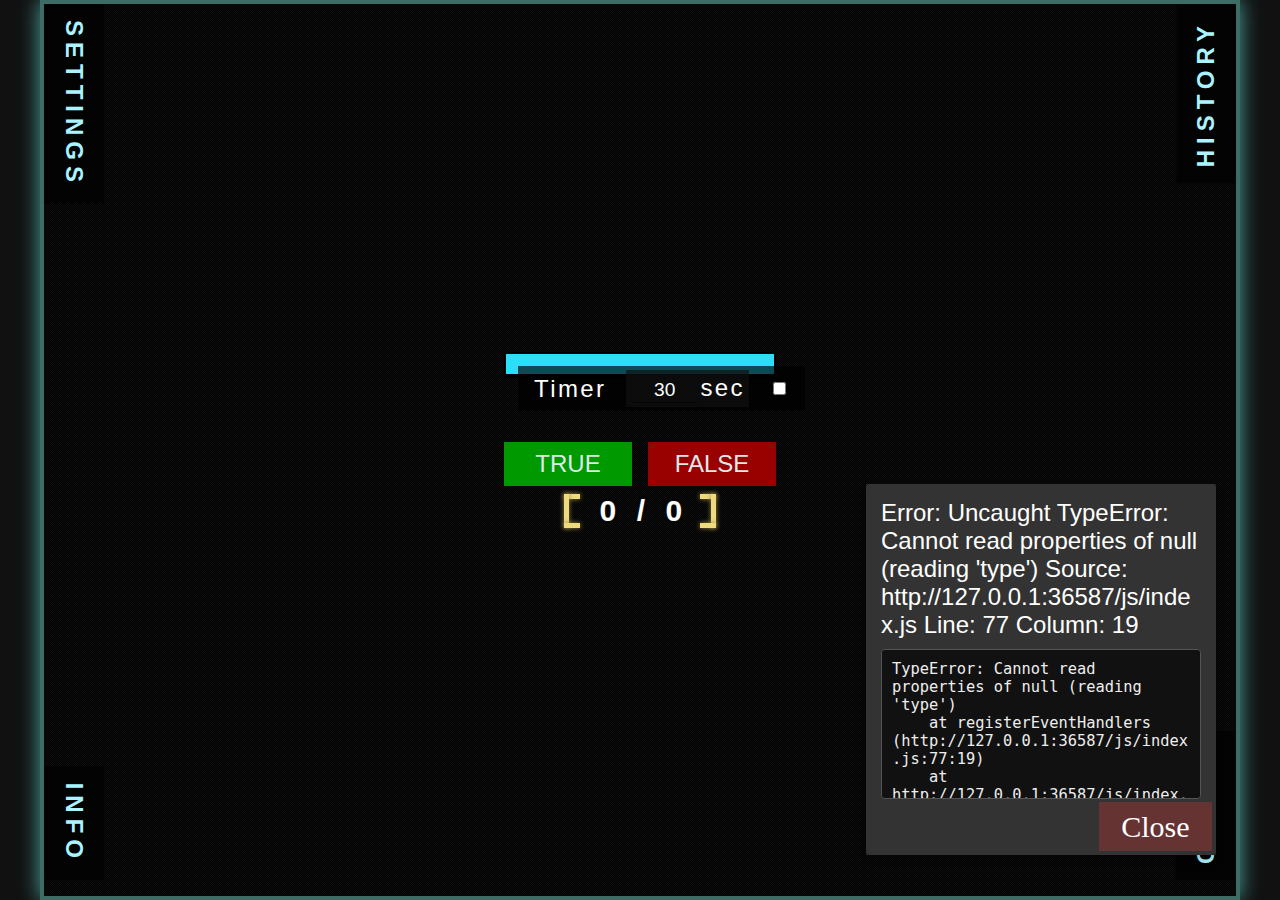
==== index.html @ 6cb0b64d "Graph popup: make layout mobile friendly" ====
<!DOCTYPE html>
<html>
	<head>
		<meta charset="UTF-8">
		<meta name="viewport" content="width=device-width, initial-scale=1.0">
		<!-- ios support -->
		<link rel="apple-touch-icon" href="icons/icon-72x72.png" />
		<link rel="apple-touch-icon" href="icons/icon-96x96.png" />
		<link rel="apple-touch-icon" href="icons/icon-128x128.png" />
		<link rel="apple-touch-icon" href="icons/icon-144x144.png" />
		<link rel="apple-touch-icon" href="icons/icon-152x152.png" />
		<link rel="apple-touch-icon" href="icons/icon-192x192.png" />
		<link rel="apple-touch-icon" href="icons/icon-384x384.png" />
		<link rel="apple-touch-icon" href="icons/icon-512x512.png" />
		<meta name="apple-mobile-web-app-status-bar" content="#2bdef9" />
		<meta name="theme-color" content="#2bdef9" />

		<link rel="icon" type="image/png" href="favicon.png">
		<link rel="stylesheet" href="css/codec.css">
		<link rel="stylesheet" href="fonts/cool/coolicons.css">
		<link rel="stylesheet" href="css/styles.css">
		<style id="live-styles"></style>
	</head>
	<body>
		<div class="feedback feedback--wrong">
			<span>WRONG</span>
			<div class="line"></div>
			<div class="noise-bg"></div>
		</div>

		<div class="feedback feedback--missed">
			<span>MISSED</span>
			<div class="line"></div>
			<div class="noise-bg"></div>
		</div>

		<div class="feedback feedback--right">
			<span>RIGHT</span>
			<div class="line"></div>
			<div class="noise-bg"></div>
		</div>

		<div class="main-view">

			<input id="offcanvas-settings"
				   type="checkbox"
				   hidden>
			<div class="offcanvas offcanvas--left">
				<div class="offcanvas-body ffmono">
					<div style="direction: ltr;">
						<div class="mb-1"></div>
						<div class="mb-1">
							<span class="mb-05">Current Profile</span>
							<div class="profile-container">
							  <div class="profile-dropdown">
							    <input type="text" class="profile-input" id="profile-input" placeholder="">
							    <span class="profile-arrow" id="profile-arrow">▼</span>
							    <div class="profile-list" id="profile-list">
							    </div>
								</div>
								<div class="profile-plus" id="profile-plus">+</div>
								<div class="profile-share" id="profile-share"><span class="icon"><i class="ci-Share_iOS_Export"></i></span><span class="text">Share</span></div>
								<div class="profile-copied" id="profile-copied">URL copied to clipboard</div>
							</div>
						</div>
						<div class="mb-2">
							<div class="inline-input__outer big-input">
								Global Premises
								<span class="inline-input__inner">
									<input id="p-5" type="number" min="2" max="100" value="2" style="width: 5ch">qty
								</span>
							</div>
						</div>												
						<div class="mb-1">
							<div class="ctrl__inner">
								<div>
									<input hidden id="p-41" type="checkbox">
									<label class="switch" for="p-41"></label>
								</div>
								<span style="max-width: 170px;">Enable Auto Progression</span>
								<div class="tooltip-container" tabindex="0">
									?
									<div class="tooltip-text">
										Track any questions answered<br>
										with the timer, and<br>
										automatically update the<br>
										timer and premises based on<br>
										accuracy.<br>
										<br>
										Only applies when the<br>
										timer is active.<br>
									</div>
								</div>
								<span class="dropdown-settings">
									<a style="margin-left: 0.5rem;" id="progression-settings-button" class="settings-gear"><img src="img/gear-solid.svg" alt="Settings Icon" width="20" height="20"></a>
									<div id="progression-dropdown" class="dropdown">
										<div class="dropdown-item">
											Goal
											<span class="inline-premise-spinner">
												<input id="p-42" type="number" placeholder="" value="10" min="1" max="25" style="width: 5ch">sec
											</span>
										</div>
										<div class="dropdown-item">
											Questions to track
											<span class="inline-premise-spinner">
												<input id="p-49" type="number" placeholder="" value="20" min="5" max="50" style="width: 5ch">q
											</span>
										</div>
										<div class="dropdown-item">
											Success criteria
											<span class="inline-premise-spinner">
												<input id="p-50" type="number" placeholder="" value="90" min="50" max="100" style="width: 5ch">%
											</span>
										</div>
										<div class="dropdown-item">
											Failure criteria
											<span class="inline-premise-spinner">
												<input id="p-51" type="number" placeholder="" value="65" min="0" max="99" style="width: 5ch">%
											</span>
										</div>
										<div class="dropdown-item">
											<select id="p-52" name="progression-grouping" class="form-select ffmono">
											  <option value="simple">Progress all simple questions together</option>
											  <option value="separate">Only progress linear questions together</option>
											</select>
										</div>
									</div>
								</span>
							</div>
						</div>

						<div class="mb-2">
						  <div class="inline-input__outer">
								Progress Targets
								<div class="tooltip-container" tabindex="0">
								  ?
								  <div class="tooltip-text right">
										Set your daily and weekly<br>
										time targets for training.<br>
										Progress bars will show on<br>
										the sides of the screen.<br>
								  </div>
								</div>
						  </div>
						  <div class="multi-input">
								<span class="single-input">
								  Daily Target
								  <span class="inline-premise-spinner">
										<input id="p-63-optional" type="number" placeholder="" min="1" max="360" value="" style="width: 5ch">min
									</span>
								</span>
								<span class="single-input">
								  Weekly Target
								  <span class="inline-premise-spinner">
										<input id="p-64-optional" type="number" placeholder="" min="1" max="2500" value="" style="width: 5ch">min
									</span>
								</span>
						  </div>
						</div>

						<div class="mb-1">
							<div class="ctrl__inner">
								<div>
									<input hidden id="p-20" type="checkbox" checked>
									<label class="switch" for="p-20"></label>
								</div>
								<span>Use Nonsense Words</span>
							</div>
						</div>		
						<div class="mb-2" style="margin-left: 2rem;">
							<div class="inline-input__outer">
								Nonsense Word Length
								<span class="inline-input__inner">
									<input id="p-19" type="number" min="1" max="50" value="3" style="width: 5ch">
								</span>
							</div>
						</div>
						<div class="mb-1">
							<div class="ctrl__inner">
								<div>
									<input hidden id="p-27" type="checkbox">
									<label class="switch" for="p-27"></label>
								</div>
								<span>Use Garbage Words</span>
							</div>
						</div>		
						<div class="mb-2" style="margin-left: 2rem;">
							<div class="inline-input__outer">
								Garbage Word Length
								<span class="inline-input__inner">
									<input id="p-26" type="number" min="1" max="50" value="3" style="width: 5ch">
								</span>
							</div>
						</div>
						<div class="mb-1">
							<div class="ctrl__inner">
								<div>
									<input hidden id="p-8" type="checkbox">
									<label class="switch" for="p-8"></label>
								</div>
								<span>Use Meaningful Words</span>
							</div>							
						</div>								
						<div class="mb-2" style="margin-left: 2rem;">
							<div class="ctrl__outer">
								<div class="ctrl__inner">
									<div>
										<input hidden id="p-22" type="checkbox" checked>
										<label class="switch" for="p-22"></label>
									</div>
									<span>Nouns</span>
								</div>
								<div class="ctrl__inner">
									<div>
										<input hidden id="p-23" type="checkbox">
										<label class="switch" for="p-23"></label>
									</div>
									<span>Adjectives</span>
								</div>								
							</div>
						</div>
						<div class="mb-1">
							<div class="ctrl__inner">
								<div>
									<input hidden id="p-21" type="checkbox">
									<label class="switch" for="p-21"></label>
								</div>
								<span>Use Emoji 🎉</span>
							</div>
						</div>
						<div class="mb-1">
							<div class="ctrl__inner">
								<div>
									<input hidden id="p-28" type="checkbox">
									<label class="switch" for="p-28"></label>
								</div>
								<span>Use Voronoi Emoji <svg class="junk" width="50" height="50"><use xlink:href="#junk-0"></use></svg></span>
							</div>
						</div>
						<div class="mb-1">
							<div class="ctrl__inner">
								<div>
									<input hidden id="p-38" type="checkbox">
									<label class="switch" for="p-38"></label>
								</div>
								<span>Use Visual Noise</span>
								<span class="inline-premise-spinner">
									<input id="p-39" type="number" placeholder="" value="5" min="1" max="25" style="width: 5ch">split
								</span>
							</div>
						</div>
						<hr class="divider"/>
						<div class="mb-1">
							<div class="inline-input__outer">
								Scramble Factor
								<span class="inline-premise-spinner">
									<input id="p-31" type="number" placeholder="" min="0" max="100" value="" style="width: 6ch">%
								</span>
								<div class="tooltip-container" tabindex="0">
									?
									<div class="tooltip-text right">
										How much to scramble premises.<br>
										<br>
										100% scrambles the most.<br>
										Neighboring premises are rare.<br>
										<br>
										0% scrambles nothing (easy mode).<br>
										<br>
										Anything in between will try to<br>
										keep a percentage of premises<br>
										next to each other, unscrambled.<br>
									</div>
								</div>
							</div>
						</div>
						<div class="mb-1">
							<div class="ctrl__inner">
								<div>
									<input hidden id="p-32" type="checkbox" checked>
									<label class="switch" for="p-32"></label>
								</div>
								<span>Enable Connection Branching</span>
								<div class="tooltip-container" tabindex="0">
									?
									<div class="tooltip-text right">
										Form of anti-strategy for space,<br>
										distinction and 180° modes.<br>
										Allows a word to appear in<br>
										more than 2 premises, creating<br>
										a branching structure such that<br>
										<br>
										A &lt;relation&gt; B<br>
										A &lt;relation&gt; C<br>
										A &lt;relation&gt; D<br>
										<br>
										is possible, where A appears in<br>
										3 premises, rather than 2.<br>
										<br>
										Leave on if unsure (default).
									</div>
								</div>
							</div>
						</div>
						<div class="mb-1">
							<div class="ctrl__inner">
								<div>
									<input hidden id="p-46" type="checkbox">
									<label class="switch" for="p-46"></label>
								</div>
								<span>Spoiler Conclusion</span>
							</div>
						</div>
						<hr class="divider"/>
						<div class="mb-1">
							<div class="ctrl__inner">
								<div>
									<input hidden id="p-1" type="checkbox" checked>
									<label class="switch" for="p-1"></label>
								</div>
								<span>Enable Distinction</span>
							</div>
							<ul class="explainer">
								<li>A is the same as B</li>
								<li>A is opposite to B</li>
							</ul>
							<div class="multi-input">
								<span class="single-input">
									Premises
									<span class="inline-premise-spinner"><input id="p-1-premises" type="number" placeholder="" min="2" max="100" value="" style="width: 5ch">ps</span>
								</span>
								<span class="single-input">
									Time
									<span class="inline-premise-spinner"><input id="p-1-time" type="number" placeholder="" min="1" max="600" value="" style="width: 5ch">sec</span>
								</span>
								<span class="single-input">
									Priority
									<span class="inline-premise-spinner"><input id="p-53" type="number" placeholder="" min="1" max="9999" value="100" style="width: 6ch">%</span>
								</span>
							</div>
						</div>
						<div class="mb-1">
							<div class="ctrl__inner">
								<div>
									<input hidden id="p-2" type="checkbox" checked>
									<label class="switch" for="p-2"></label>
								</div>
								<span>Enable Linear</span>
								<span class="dropdown-settings">
									<a id="linear-settings-button" class="settings-gear"><img src="img/gear-solid.svg" alt="Settings Icon" width="20" height="20"></a>
									<div id="linear-dropdown" class="dropdown">
										<div class="dropdown-item" style="flex-direction: row-reverse; padding: 0 1rem;">
											<span>Priority</span>
										</div>
										<div class="dropdown-item">
											<input hidden id="p-leftright" type="checkbox">
											<label class="switch" for="p-leftright"></label>
											Left/Right
											<span class="inline-premise-spinner"><input id="p-54" type="number" placeholder="" min="1" max="9999" value="100" style="width: 6ch">%</span>
										</div>
										<div class="dropdown-item">
											<input hidden id="p-topunder" type="checkbox">
											<label class="switch" for="p-topunder"></label>
											Top/Under
											<span class="inline-premise-spinner"><input id="p-55" type="number" placeholder="" min="1" max="9999" value="100" style="width: 6ch">%</span>
										</div>
										<div class="dropdown-item">
											<input hidden id="p-comparison" type="checkbox">
											<label class="switch" for="p-comparison"></label>
											Comparison
											<span class="inline-premise-spinner"><input id="p-56" type="number" placeholder="" min="1" max="9999" value="100" style="width: 6ch">%</span>
										</div>
										<div class="dropdown-item">
											<input hidden id="p-temporal" type="checkbox">
											<label class="switch" for="p-temporal"></label>
											Temporal
											<span class="inline-premise-spinner"><input id="p-57" type="number" placeholder="" min="1" max="9999" value="100" style="width: 6ch">%</span>
										</div>
										<div class="dropdown-item">
											<input hidden id="p-contains" type="checkbox">
											<label class="switch" for="p-contains"></label>
											Contains
											<span class="inline-premise-spinner"><input id="p-65" type="number" placeholder="" min="1" max="9999" value="100" style="width: 6ch">%</span>
										</div>
									</div>
								</span>
							</div>
							<ul class="explainer">
								<li>A is left of B</li>
								<li>A is right of B</li>
							</ul>
							<div class="multi-input">
								<span class="single-input">
									Premises
									<span class="inline-premise-spinner"><input id="p-2-premises" type="number" placeholder="" min="2" max="100" value="" style="width: 5ch">ps</span>
								</span>
								<span class="single-input">
									Time
									<span class="inline-premise-spinner"><input id="p-2-time" type="number" placeholder="" min="1" max="600" value="" style="width: 5ch">sec</span>
								</span>
								<span class="single-input">
									180° Mode
									<span class="inline-premise-spinner">
										<input hidden id="p-47" type="checkbox">
										<label class="switch" for="p-47"></label>
										<div class="tooltip-container" style="position: absolute; right: 0;" tabindex="0">
											?
											<div class="tooltip-text right">
												Rather than only creating a<br>
												straight line of relations,<br>
												allow relations to flip<br>
												directions, potentially<br>
												creating overlap.<br>
												<br>
												For example, the relations may<br>
												go left, then right, then left<br>
												left left, then right again,<br>
												randomly.<br>
											</div>
										</div>
									</span>
								</span>
							</div>
						</div>
						<div class="mb-1">
							<div class="ctrl__inner">
								<div>
									<input hidden id="p-3" type="checkbox" checked>
									<label class="switch" for="p-3"></label>
								</div>
								<span>Enable Syllogism</span>
							</div>
							<ul class="explainer">
								<li>All A is B</li>
								<li>Some A is B</li>
							</ul>
							<div class="multi-input">
								<span class="single-input">
									Premises
									<span class="inline-premise-spinner"><input id="p-3-premises" type="number" placeholder="" min="2" max="100" value="" style="width: 5ch">ps</span>
								</span>
								<span class="single-input">
									Time
									<span class="inline-premise-spinner"><input id="p-3-time" type="number" placeholder="" min="1" max="600" value="" style="width: 5ch">sec</span>
								</span>
								<span class="single-input">
									Priority
									<span class="inline-premise-spinner"><input id="p-58" type="number" placeholder="" min="1" max="9999" value="100" style="width: 6ch">%</span>
								</span>
							</div>
						</div>
						<hr class="divider"/>
						<div class="mb-1">
							<div class="ctrl__inner">
								<div>
									<input hidden id="p-6" type="checkbox" checked>
									<label class="switch" for="p-6"></label>
								</div>
								<span>Enable Space 2D</span>
							</div>
							<ul class="explainer">
								<li>A is at South-West of B</li>
							</ul>
							<div class="multi-input">
								<span class="single-input">
									Premises
									<span class="inline-premise-spinner"><input id="p-6-premises" type="number" placeholder="" min="2" max="100" value="" style="width: 5ch">ps</span>
								</span>
								<span class="single-input">
									Time
									<span class="inline-premise-spinner"><input id="p-6-time" type="number" placeholder="" min="1" max="600" value="" style="width: 5ch">sec</span>
								</span>
								<span class="single-input">
									Priority
									<span class="inline-premise-spinner"><input id="p-59" type="number" placeholder="" min="1" max="9999" value="100" style="width: 6ch">%</span>
								</span>
							</div>
						</div>
						<div class="mb-1">
							<div class="ctrl__inner">
								<div>
									<input hidden id="p-12" type="checkbox">
									<label class="switch" for="p-12"></label>
								</div>
								<span>Enable Space 3D</span>
							</div>
							<ul class="explainer">
								<li>A is at Above and North-West of B</li>
							</ul>
							<div class="multi-input">
								<span class="single-input">
									Premises
									<span class="inline-premise-spinner"><input id="p-12-premises" type="number" placeholder="" min="2" max="100" value="" style="width: 5ch">ps</span>
								</span>
								<span class="single-input">
									Time
									<span class="inline-premise-spinner"><input id="p-12-time" type="number" placeholder="" min="1" max="600" value="" style="width: 5ch">sec</span>
								</span>
								<span class="single-input">
									Priority
									<span class="inline-premise-spinner"><input id="p-60" type="number" placeholder="" min="1" max="9999" value="100" style="width: 6ch">%</span>
								</span>
							</div>
						</div>
						<hr class="divider"/>
						<div class="mb-2">
							<div class="inline-input__outer">
								Image
								<span class="inline-input__inner">
								  <input type="file" id="image-upload" onchange="handleImageChange(event)" accept="image/*">
								</span>
							</div>
							<button onclick="clearBackgroundImage()" style="float:right;">Clear Image</button>
						</div>
						<div class="mb-1">
							<div class="ctrl__inner">
								<div class="inline-input__outer">
									<span>Color</span>
									<span class="inline-input__inner">
									  <input type="text" id="color-input" placeholder="Enter color (e.g. #ff0000)" value="#161F30CC" oninput="handleColorChange(event)" style="width: 11ch"></input>
									</span>
								</div>
								<div style="display: none;">
									<input hidden id="p-dark-mode" type="checkbox" checked onchange="handleDarkModeChange(event)">
									<label class="switch" for="p-dark-mode"></label>
								</div>
								<span style="display: none;">Dark Mode</span>
							</div>
						</div>
						<div class="mb-2 ux-customize">
							<div class="ctrl__inner">
								<span>SFX</span>
								<select id="p-sfx" class='select-item' onchange="handleSfxChange(event)">
							    <option value="none">None</option>
							    <option value="sfx1">Game-like</option>
							    <option value="sfx2">Zen</option>
								</select>
							</div>
							<div class="ctrl__inner">
								<div>
									<input hidden id="p-fast-ui" type="checkbox" onchange="handleFastUiChange(event)">
									<label class="switch" for="p-fast-ui"></label>
								</div>
								<span>Fast UI</span>
								<span class="tooltip-container" tabindex="0">?
									<div class="tooltip-text right">
										Removes feedback animation,<br>
										and disables true/false<br>
										button swapping.<br>
									</div>
								</span>
							</div>
						</div>
						<div class="folder" onclick="toggleExperimentalFolder()">
							<span id="experimental-folder-arrow" class="folder-arrow">▶</span><span>Experimental</span>
						</div>
						<div id="experimental-folder-content" class="folder-content">
							<div class="mb-1">
								<div class="ctrl__inner">
									<div>
										<input hidden id="p-48" type="checkbox">
										<label class="switch" for="p-48"></label>
									</div>
									<span>Minimal Mode</span>
								</div>
							</div>
						</div>
						<div class="folder" onclick="toggleLegacyFolder()">
							<span id="legacy-folder-arrow" class="folder-arrow">▶</span><span>Legacy Options</span>
						</div>
						<div id="legacy-folder-content" class="legacy-folder-content">
							<div class="mb-1">
								<div class="ctrl__inner">
									<div>
										<input hidden id="p-4" type="checkbox">
										<label class="switch" for="p-4"></label>
									</div>
									<span>Enable Analogy</span>
								</div>
								<ul class="explainer">
									<li>A is to B as B is to C</li>
								</ul>
								<div class="mb-1" style="margin-left: 2rem;">
									<div class="ctrl__inner">
										<div>
											<input hidden id="p-14" type="checkbox">
											<label class="switch" for="p-14"></label>
										</div>
										<span>Only Analogy</span>
									</div>
								</div>
								<div class="multi-input">
									<span class="single-input">
										Premise Offset
										<span class="inline-premise-spinner"><input id="p-4-premises" type="number" placeholder="" min="-100" max="100" value="" style="width: 5ch">ps</span>
									</span>
									<span class="single-input">
										Time Offset
										<span class="inline-premise-spinner"><input id="p-4-time" type="number" placeholder="" min="-600" max="600" value="" style="width: 5ch">sec</span>
									</span>
									<div class="tooltip-container" tabindex="0">
										?
										<div class="tooltip-text right">
											Shifts the underlying question's<br>
											premise/timer count. Try -1
										</div>
									</div>
								</div>
							</div>
							<div class="mb-1">
								<div class="ctrl__inner">
									<div>
										<input hidden id="p-11" type="checkbox">
										<label class="switch" for="p-11"></label>
									</div>
									<span>Enable Negation</span>
								</div>
								<ul class="explainer">
									<li>Invert the <span class="is-negated">Red</span> text</li>
									<li><span class="is-negated">Is</span> = <span style="color: #fff;">Is not</span></li>
									<li><span class="is-negated">All</span> = <span style="color: #fff;">No</span></li>
								</ul>
							</div>
							<div class="mb-2" style="margin-left: 2rem;">
								<div class="ctrl__inner">
									<div>
										<input hidden id="p-18" type="checkbox">
										<label class="switch" for="p-18"></label>
									</div>
									<span>Remove Negation Explainer</span>
								</div>
							</div>
							<div class="mb-1">
								<div class="ctrl__inner">
									<div>
										<input hidden id="p-16" type="checkbox">
										<label class="switch" for="p-16"></label>
									</div>
									<span>Enable Meta</span>
								</div>
								<ul class="explainer">
									<li>A is (C to D) of B</li>
								</ul>
							</div>
							<div class="mb-1">
								<div class="ctrl__inner mb-05">
									<div>
										<input hidden id="p-43" type="checkbox">
										<label class="switch" for="p-43"></label>
									</div>
									<span>Enable Anchor Space</span>
									<span class="tooltip-container" tabindex="0">?
										<div class="tooltip-text right">
											Space 2D, but a diamond space<br>
											starts out filled in with:<br>
											<div class='anchor-explanation'>
												<span id='svg-0'></span>
												<span id='svg-2'></span><span id='svg-1'></span>
												<span id='svg-3'></span>
											</div>
											This is called the anchor,<br>
											and all relations are built<br>
											off it.
										</div>
									</span>
								</div>
								<div class="multi-input">
									<span class="single-input">
										Premises
										<span class="inline-premise-spinner"><input id="p-44-premises" type="number" placeholder="" min="2" max="100" value="" style="width: 5ch">ps</span>
									</span>
									<span class="single-input">
										Time
										<span class="inline-premise-spinner"><input id="p-45-time" type="number" placeholder="" min="1" max="600" value="" style="width: 5ch">sec</span>
									</span>
									<span class="single-input">
										Priority
										<span class="inline-premise-spinner"><input id="p-62" type="number" placeholder="" min="1" max="9999" value="100" style="width: 6ch">%</span>
									</span>
								</div>
							</div>
							<div class="mb-1">
								<div class="ctrl__inner">
									<div>
										<input hidden id="p-13" type="checkbox">
										<label class="switch" for="p-13"></label>
									</div>
									<span>Enable Space-Time</span>
								</div>
								<ul class="explainer">
									<li>A is at Before, Below and South of B</li>
								</ul>
								<div class="multi-input">
									<span class="single-input">
										Premises
										<span class="inline-premise-spinner"><input id="p-13-premises" type="number" placeholder="" min="2" max="100" value="" style="width: 5ch">ps</span>
									</span>
									<span class="single-input">
										Time
										<span class="inline-premise-spinner"><input id="p-13-time" type="number" placeholder="" min="1" max="600" value="" style="width: 5ch">sec</span>
									</span>
									<span class="single-input">
										Priority
										<span class="inline-premise-spinner"><input id="p-61" type="number" placeholder="" min="1" max="9999" value="100" style="width: 6ch">%</span>
									</span>
								</div>
							</div>
							<div class="mb-05">Transforms:</div>
							<div class="mb-1">
								<div class="multi-input">
									<span class="single-input">
										2D
										<span class="inline-premise-spinner"><input id="p-29" type="number" placeholder="" min="0" max="10" value="" style="width: 5ch">lvl</span>
									</span>
									<span class="single-input">
										3D
										<span class="inline-premise-spinner"><input id="p-30" type="number" placeholder="" min="0" max="10" value="" style="width: 5ch">lvl</span>
									</span>
									<span class="single-input">
										Space-Time
										<span class="inline-premise-spinner"><input id="p-33" type="number" placeholder="" min="0" max="10" value="" style="width: 5ch">lvl</span>
									</span>
								</div>
							</div>
							<div class="ctrl__inner mb-05">
								<div>
									<input hidden id="p-35" type="checkbox" checked>
									<label class="switch" for="p-35"></label>
								</div>
								<span>Mirror</span>
								<div class="tooltip-container" tabindex="0">
									?
									<div class="tooltip-text shift-right">
									Flips a word across another word,<br>
									but only along one dimension (X/Y/Z).<br>
									<br>
									A is Y-mirrored across B<br>
									<br>
									Means to shift A up/down until<br>
									it's fully mirrored across the<br>
									X-axis of B.<br>
									</div>
								</div>
								<div>
									<input hidden id="p-36" type="checkbox" checked>
									<label class="switch" for="p-36"></label>
								</div>
								<span>Scale</span>
								<div class="tooltip-container" tabindex="0">
									?
									<div class="tooltip-text shift-left">
										Shifts a word 2x away<br>
										from another word, but only<br>
										along one dimension (X/Y/Z).<br>
										<br>
										A is X-scaled 2x from B<br>
										<br>
										Means to shift A left/right<br>
										until it doubles its<br>
										X distance from B.<br>
									</div>
								</div>
							</div>
							<div class="ctrl__inner mb-05">
								<div>
									<input hidden id="p-34" type="checkbox" checked>
									<label class="switch" for="p-34"></label>
								</div>
								<span>Set X/Y/Z</span>
								<div class="tooltip-container" tabindex="0">
									?
									<div class="tooltip-text">
										Moves a word so it lines up<br>
										with the X/Y/Z of the another<br>
										word.<br>
									</div>
								</div>
								<div>
									<input hidden id="p-37" type="checkbox">
									<label class="switch" for="p-37"></label>
								</div>
								<span>Rotate</span>
								<div class="tooltip-container" tabindex="0">
									?
									<div class="tooltip-text shift-left-left">
										Rotates a word clockwise or<br>
										counterclockwise around another<br>
										word.<br>
										<br>
										In 3D mode, the word will<br>
										need to rotate around the axis<br>
										of the pivot word. For example,<br>
										<br>
										A is XY-rotated 90°↻ around B<br>
										<br>
										means that you find the Z-axis<br>
										of B, and rotate A around that.<br>
										(A will stay within the XY-plane)<br>
									</div>
								</div>
							</div>
							<div class="ctrl__inner mb-1">
								<div>
									<input hidden id="p-40" type="checkbox">
									<label class="switch" for="p-40"></label>
								</div>
								<span>Interleave Mode</span>
								<div class="tooltip-container" tabindex="0">
									?
									<div class="tooltip-text shift-left">
									Transformations will be inserted<br>
									in between premises, rather than<br>
									only at the end. Requires 2+<br>
									transforms to apply.<br>
									</div>
								</div>
							</div>
							<div class="mb-1">
								<div class="ctrl__inner">
									<div>
										<input hidden id="p-9" type="checkbox">
										<label class="switch" for="p-9"></label>
									</div>
									<span>Enable Carousel Mode</span>
								</div>
								<p class="explainer">
									See only one word at time.
								</p>
							</div>
							<div class="mb-1">
								<div class="ctrl__inner">
									<div>
										<input hidden id="p-7" type="checkbox">
										<label class="switch" for="p-7"></label>
									</div>
									<span>Enable Binary</span>
								</div>
								<ul class="explainer">
									<li>A is the same as B</li>
									<li>OR</li>
									<li>C is at North-West of D</li>
								</ul>
								<div class="mb-1" style="margin-left: 2rem;">
									<div class="ctrl__inner">
										<div>
											<input hidden id="p-15" type="checkbox">
											<label class="switch" for="p-15"></label>
										</div>
										<span>Only Binary</span>
									</div>
								</div>
								<div class="multi-input">
									<span class="single-input">
										Premises
										<span class="inline-premise-spinner"><input id="p-7-premises" type="number" placeholder="" min="2" max="100" value="" style="width: 4ch">ps</span>
									</span>
									<span class="single-input shrink">
										Time
										<span class="inline-premise-spinner"><input id="p-7-time" type="number" placeholder="" min="1" max="600" value="" style="width: 5ch">sec</span>
									</span>
									<span class="single-input grow">
										<div>
											<span>Operators</span>
											<div class="tooltip-container" tabindex="0">
												?
												<div class="tooltip-text right">
													Number of binary<br>
													operators to<br>
													use in the conclusion
												</div>
											</div>
										</div>
										<span class="inline-premise-spinner"><input id="p-17" type="number" min="1" value="1" max="10" style="width: 5ch">lvl</span>
									</span>
								</div>
							</div>
						</div>
						<div class="mb-1">
							<button id="reset-app" onclick="resetApp()">Reset App</button>
							<ul class="explainer">
								<li>Resets score, history and settings</li>
							</ul>
						</div>
					</div>
				</div>
				<div class="offcanvas-side">
					<label class="offcanvas-close" for="offcanvas-settings">✕</label>
				</div>
			</div>
			<input id="offcanvas-history"
				   type="checkbox"
				   hidden>
			<div class="offcanvas offcanvas--right">
				<div class="offcanvas-side">
					<label class="offcanvas-close" for="offcanvas-history">✕</label>
				</div>
				<div class="offcanvas-body ffmono hql-frame">
					<div>Total answer time: <span id="total-display"></span></div>
					<div>Avg answer time: <span id="average-display"></span></div>
					<div>Avg correct answer time: <span id="average-correct-display"></span></div>
					<div>% of answers correct: <span id="percent-correct-display"></span></div>
					<div id="history-list" class="hql"></div>
					<button onclick="clearHistory()">Clear Session</button>
				</div>
			</div>
			<input id="offcanvas-credits"
				   type="checkbox"
				   hidden>
			<div class="offcanvas offcanvas--left">
				<div class="offcanvas-side">
					<label class="offcanvas-close" for="offcanvas-credits">✕</label>
				</div>
				<div class="offcanvas-body ffmono">
					<div style="direction: ltr;">
						<div class="mb-2">
							<div class="explainer">
								<h4>Keyboard Shortcuts:</h4>
								<div class="shortcuts">
								<p class="keyboard-shortcut"><span>Space</span><span>Toggle Timer</span></p>
								<p class="keyboard-shortcut"><span>←, 1, j</span><span>Answer True</span></p>
								<p class="keyboard-shortcut"><span>→, 2, k</span><span>Answer False</span></p>
								<p class="keyboard-shortcut"><span>s</span><span>Open Settings</span></p>
								<p class="keyboard-shortcut"><span>h</span><span>Open History</span></p>
								</div>
							</div>
						</div>
						<hr class="divider"/>
						<div class="inline-input__outer">
							Reference
						</div>
						<ul class="explainer">
							<li><a href="https://braintrain.dev/">braintrain.dev</a> - Online brain training community.</li>
						</ul>
						<ul class="explainer">
							<li><a href="https://www.linkedin.com/in/f3d3r1c07r0774/">Fredo</a> - Original creator of Syllogimous. This app is a modified version of their work.</li>
						</ul>
					</div>
				</div>
			</div>
			<label class="open metal-gear" for="offcanvas-settings"><span class="sidebar-button settings-label"></span></label>
			<label class="open metal-gear" for="offcanvas-history"><span class="sidebar-button history-label"></span></label>
			<label class="open metal-gear" for="offcanvas-credits"><span class="sidebar-button credits-label"></span></label>
			<label id="graph-label" class="open metal-gear" for="offcanvas-graph"><span class="sidebar-button graph-label"></span></label>

			<div class="background-image"></div>

			<div class="overlay"></div>

			<div id="game-area" class="game-area">
				<div class="timer-wrap">
					<div class="timer">
						<div class="custom-time-info"></div>
						<div class="timer__bar" style="width: 100%"></div>
						<div class="inline-input__outer" style="position: absolute; top: 0; transform: translate(12px, 12px);">
							Timer
							<span class="inline-input__inner">
								<input id="timer-input" type="number" min="1" value="30" style="width: 6ch">sec
							</span>
							<input id="timer-toggle" type="checkbox">
						</div>
					</div>
				</div>

				<span id="spoiler-area">
				<div class="game-display">
					<div class="carousel">
						<div class="carousel_display">
							<div class="carousel_display_label-wrapper">
								<div class="bracket-lip-top-left"></div>
								<div class="border-left"></div>
								<div class="bracket-lip-bottom-left"></div>
								<div class="bracket-lip-top-right"></div>
								<div class="border-right"></div>
								<div class="bracket-lip-bottom-right"></div>
								<h2>
									<span class="carousel_display_label_type"></span>
									<span class="carousel_display_label_progress"></span>
								</h2>
								<div class="carousel_display_text"></div>
							</div>
						</div>
						<div class="carousel_controls">
							<button id="carousel-back" disabled>Back</button>
							<button id="carousel-next">Next</button>
						</div>
					</div>

					<div class="display-outer">
						<div class="display-inner">
							<div class="bracket-lip-top-left"></div>
							<div class="border-left"></div>
							<div class="bracket-lip-bottom-left"></div>
							<div class="bracket-lip-top-right"></div>
							<div class="border-right"></div>
							<div class="bracket-lip-bottom-right"></div>
							<h2>
								<span class="display_label_type"></span>
								<span class="display_label_level"></span>
							</h2>
							<div class="display_text"></div>
						</div>
					</div>
				</div>

				<div class="confirmation-buttons">
					<button class="confirmation-true" onclick="checkIfTrue()">TRUE</button>
					<button class="confirmation-false" onclick="checkIfFalse()">FALSE</button>
				</div>

				<div class="level-wrapper">
					<div class="level">
						<div class="bracket-lip-top-left"></div>
						<div class="border-left"></div>
						<div class="bracket-lip-bottom-left"></div>
						<div class="bracket-lip-top-right"></div>
						<div class="border-right"></div>
						<div class="bracket-lip-bottom-right"></div>
						<h3 class="score"><span class="correctly-answered">0</span> / <span class="next-level">0</span></h3>
					</div>
				</div>
				<div id="progress-tracker" class="progress-tracker"></div
				</span>
			</div>

			<div id="daily-progress-container" class="progress-container">
				<div class="progress-bar-vertical">
					<div class="progress-content">
						<div class="progress-label">DAILY</div>
						<div class="progress-value"></div>
					</div>
				</div>
				<div class="progress-fill" style="height: 0%;"></div>
			</div>
			<div id="weekly-progress-container" class="progress-container">
				<div class="progress-bar-vertical">
					<div class="progress-content">
						<div class="progress-label">WEEKLY</div>
						<div class="progress-value"></div>
					</div>
				</div>
				<div class="progress-fill" style="height: 0%;"></div>
			</div>
		</div>

		<div id="graph-popup" class="graph-popup">
			<div class="graph-controls">
				<button id="graph-select-time" class="graph-select selected">Time Spent</button>
				<button id="graph-select-score" class="graph-select">Avg Correct Times</button>
				<button id="graph-select-count" class="graph-select">Total Answered</button>
			</div>
			<div id="graph-popup-time" class="graph-popup-content visible"><canvas id="graph-canvas-time"></canvas></div>
			<div id="graph-popup-count" class="graph-popup-content"><canvas id="graph-canvas-count"></canvas></div>
			<div id="graph-popup-score" class="graph-popup-content"><canvas id="graph-canvas-score"></canvas></div>
			<div class="graph-end-controls">
				<div>* Only timed questions are displayed</div>
				<button id="graph-close-popup" class="graph-close-popup">Close</button>
			</div>
		</div>

		<div id="error-popup" class="error-popup">
			<div class="error-popup-content">
				<p id="error-message"></p>
				<button id="error-close-popup" class="error-close-popup">Close</button>
				<textarea id="error-stack" readonly></textarea>
			</div>
		</div>

		<span id="svg-holder">
<svg style="display: none;">
<defs>
<symbol id="junk-0" xmlns="http://www.w3.org/2000/svg" viewbox="0 0 50 50"><polygon points="0,50 0,0 24,0 20,29 11,50 0,50" fill="hsl(0, 22%, 14%)" /><polygon points="50,0 50,50 38,50 20,29 24,0 50,0" fill="hsl(160, 45%, 57%)" /><polygon points="11,50 20,29 38,50 11,50" fill="hsl(220, 50%, 58%)" /></symbol>
<symbol id="junk-1" xmlns="http://www.w3.org/2000/svg" viewbox="0 0 50 50"><polygon points="50,0 50,50 45,50 27,0 50,0" fill="hsl(0, 22%, 42%)" /><polygon points="0,50 0,13 12,13 33,50 0,50" fill="hsl(65, 50%, 80%)" /><polygon points="0,0 21,0 12,13 0,13 0,0" fill="hsl(220, 50%, 82%)" /><polygon points="21,0 27,0 45,50 33,50 12,13 21,0" fill="hsl(295, 24%, 44%)" /></symbol>
<symbol id="junk-2" xmlns="http://www.w3.org/2000/svg" viewbox="0 0 50 50"><polygon points="32,37 15,50 9,50 25,14 28,18 32,37" fill="hsl(0, 22%, 92%)" /><polygon points="50,0 50,33 28,18 25,14 23,0 50,0" fill="hsl(45, 49%, 57%)" /><polygon points="50,49 32,37 28,18 50,33 50,49" fill="hsl(70, 26%, 94%)" /><polygon points="15,50 32,37 50,49 50,50 15,50" fill="hsl(237, 47%, 55%)" /><polygon points="0,50 0,0 23,0 25,14 9,50 0,50" fill="hsl(280, 26%, 93%)" /></symbol>
<symbol id="junk-3" xmlns="http://www.w3.org/2000/svg" viewbox="0 0 50 50"><polygon points="50,50 28,50 28,28 50,15 50,50" fill="hsl(0, 41%, 79%)" /><polygon points="0,50 0,30 28,28 28,50 0,50" fill="hsl(40, 36%, 79%)" /><polygon points="0,0 50,0 50,15 28,28 0,30 0,0" fill="hsl(90, 74%, 45%)" /></symbol>
<symbol id="junk-4" xmlns="http://www.w3.org/2000/svg" viewbox="0 0 50 50"><polygon points="50,0 50,12 22,18 12,13 12,0 50,0" fill="hsl(0, 42%, 10%)" /><polygon points="0,50 0,16 12,13 22,18 2,50 0,50" fill="hsl(65, 93%, 59%)" /><polygon points="50,50 2,50 22,18 50,12 50,50" fill="hsl(170, 42%, 10%)" /><polygon points="0,0 12,0 12,13 0,16 0,0" fill="hsl(250, 98%, 58%)" /></symbol>
<symbol id="junk-5" xmlns="http://www.w3.org/2000/svg" viewbox="0 0 50 50"><polygon points="50,50 15,50 36,29 50,28 50,50" fill="hsl(0, 42%, 42%)" /><polygon points="32,0 29,16 6,19 15,0 32,0" fill="hsl(30, 97%, 81%)" /><polygon points="0,50 0,25 6,19 29,16 36,29 15,50 0,50" fill="hsl(50, 45%, 42%)" /><polygon points="50,0 50,28 36,29 29,16 32,0 50,0" fill="hsl(65, 93%, 83%)" /><polygon points="0,0 15,0 6,19 0,25 0,0" fill="hsl(90, 84%, 40%)" /></symbol>
<symbol id="junk-6" xmlns="http://www.w3.org/2000/svg" viewbox="0 0 50 50"><polygon points="0,0 15,0 16,23 10,31 0,30 0,0" fill="hsl(0, 46%, 45%)" /><polygon points="0,50 0,30 10,31 23,41 28,50 0,50" fill="hsl(55, 25%, 83%)" /><polygon points="50,0 50,50 28,50 23,41 39,9 46,0 50,0" fill="hsl(260, 49%, 43%)" /><polygon points="16,23 39,9 23,41 10,31 16,23" fill="hsl(310, 26%, 79%)" /><polygon points="46,0 39,9 16,23 15,0 46,0" fill="hsl(60, 49%, 43%)" /></symbol>
<symbol id="junk-7" xmlns="http://www.w3.org/2000/svg" viewbox="0 0 50 50"><polygon points="50,50 0,50 0,20 50,20 50,50" fill="hsl(0, 46%, 66%)" /><polygon points="0,0 50,0 50,20 0,20 0,0" fill="hsl(60, 49%, 69%)" /></symbol>
<symbol id="junk-8" xmlns="http://www.w3.org/2000/svg" viewbox="0 0 50 50"><polygon points="50,24 0,6 0,0 50,0 50,24" fill="hsl(0, 48%, 57%)" /><polygon points="50,50 25,50 50,29 50,50" fill="hsl(30, 8%, 10%)" /><polygon points="0,6 50,24 50,29 25,50 0,50 0,6" fill="hsl(50, 52%, 62%)" /></symbol>
<symbol id="junk-9" xmlns="http://www.w3.org/2000/svg" viewbox="0 0 50 50"><polygon points="0,0 45,0 42,4 28,19 0,19 0,0" fill="hsl(0, 48%, 94%)" /><polygon points="0,50 0,19 28,19 28,50 0,50" fill="hsl(30, 8%, 55%)" /><polygon points="50,0 50,50 42,50 42,4 45,0 50,0" fill="hsl(50, 52%, 90%)" /><polygon points="28,50 28,19 42,4 42,50 28,50" fill="hsl(65, 12%, 51%)" /></symbol>
<symbol id="junk-10" xmlns="http://www.w3.org/2000/svg" viewbox="0 0 50 50"><polygon points="50,0 50,17 20,22 9,0 50,0" fill="hsl(0, 55%, 34%)" /><polygon points="50,50 26,50 20,22 50,17 50,50" fill="hsl(65, 97%, 74%)" /><polygon points="0,50 0,0 9,0 20,22 26,50 0,50" fill="hsl(170, 58%, 29%)" /></symbol>
<symbol id="junk-11" xmlns="http://www.w3.org/2000/svg" viewbox="0 0 50 50"><polygon points="0,0 50,0 50,8 36,24 0,42 0,0" fill="hsl(0, 55%, 57%)" /><polygon points="0,50 0,42 36,24 30,50 0,50" fill="hsl(30, 99%, 92%)" /><polygon points="50,50 30,50 36,24 50,8 50,50" fill="hsl(50, 53%, 57%)" /></symbol>
<symbol id="junk-12" xmlns="http://www.w3.org/2000/svg" viewbox="0 0 50 50"><polygon points="0,10 40,0 50,0 50,14 0,36 0,10" fill="hsl(0, 55%, 81%)" /><polygon points="50,50 0,50 0,36 50,14 50,50" fill="hsl(30, 99%, 40%)" /><polygon points="40,0 0,10 0,0 40,0" fill="hsl(50, 53%, 82%)" /></symbol>
<symbol id="junk-13" xmlns="http://www.w3.org/2000/svg" viewbox="0 0 50 50"><polygon points="50,50 4,50 15,36 30,26 50,38 50,50" fill="hsl(0, 55%, 92%)" /><polygon points="0,50 0,0 13,0 15,36 4,50 0,50" fill="hsl(55, 102%, 56%)" /><polygon points="50,0 50,4 34,19 13,0 50,0" fill="hsl(115, 47%, 67%)" /><polygon points="13,0 34,19 30,26 15,36 13,0 13,0" fill="hsl(200, 103%, 57%)" /><polygon points="50,38 30,26 34,19 50,4 50,38" fill="hsl(260, 55%, 92%)" /></symbol>
<symbol id="junk-14" xmlns="http://www.w3.org/2000/svg" viewbox="0 0 50 50"><polygon points="0,50 0,0 12,0 24,26 6,50 0,50" fill="hsl(0, 65%, 70%)" /><polygon points="50,50 6,50 24,26 50,41 50,50" fill="hsl(50, 68%, 65%)" /><polygon points="50,0 50,41 24,26 12,0 50,0" fill="hsl(170, 67%, 64%)" /></symbol>
<symbol id="junk-15" xmlns="http://www.w3.org/2000/svg" viewbox="0 0 50 50"><polygon points="50,50 0,50 0,30 20,25 50,43 50,50" fill="hsl(0, 78%, 59%)" /><polygon points="0,0 48,0 20,25 0,30 0,0" fill="hsl(55, 68%, 10%)" /><polygon points="50,0 50,43 20,25 48,0 50,0" fill="hsl(180, 68%, 14%)" /></symbol>
<symbol id="junk-16" xmlns="http://www.w3.org/2000/svg" viewbox="0 0 50 50"><polygon points="50,50 1,50 21,35 50,21 50,50" fill="hsl(0, 78%, 69%)" /><polygon points="50,0 50,21 21,35 28,0 50,0" fill="hsl(40, 74%, 68%)" /><polygon points="0,50 0,0 28,0 21,35 1,50 0,50" fill="hsl(160, 67%, 23%)" /></symbol>
<symbol id="junk-17" xmlns="http://www.w3.org/2000/svg" viewbox="0 0 50 50"><polygon points="50,50 35,50 2,16 50,22 50,50" fill="hsl(0, 78%, 79%)" /><polygon points="0,50 0,14 2,16 35,50 0,50" fill="hsl(55, 68%, 33%)" /><polygon points="0,0 50,0 50,22 2,16 0,14 0,0" fill="hsl(180, 68%, 34%)" /></symbol>
<symbol id="junk-18" xmlns="http://www.w3.org/2000/svg" viewbox="0 0 50 50"><polygon points="50,50 22,50 22,50 44,23 50,19 50,50" fill="hsl(0, 82%, 34%)" /><polygon points="0,50 0,0 11,0 27,16 22,50 22,50 0,50" fill="hsl(30, 41%, 78%)" /><polygon points="27,16 44,23 22,50 27,16" fill="hsl(50, 87%, 30%)" /><polygon points="50,0 50,19 44,23 27,16 11,0 50,0" fill="hsl(65, 39%, 77%)" /></symbol>
<symbol id="junk-19" xmlns="http://www.w3.org/2000/svg" viewbox="0 0 50 50"><polygon points="0,0 35,0 27,33 0,13 0,0" fill="hsl(0, 82%, 90%)" /><polygon points="50,0 50,50 39,50 27,33 35,0 50,0" fill="hsl(45, 37%, 52%)" /><polygon points="0,50 0,13 27,33 39,50 0,50" fill="hsl(70, 82%, 94%)" /></symbol>
<symbol id="junk-20" xmlns="http://www.w3.org/2000/svg" viewbox="0 0 50 50"><polygon points="50,0 50,20 30,16 24,0 50,0" fill="hsl(0, 98%, 13%)" /><polygon points="24,0 30,16 21,18 14,0 24,0" fill="hsl(40, 94%, 12%)" /><polygon points="0,0 14,0 21,18 0,33 0,0" fill="hsl(160, 41%, 60%)" /><polygon points="50,50 0,50 0,33 21,18 30,16 50,20 50,50" fill="hsl(200, 40%, 61%)" /></symbol>
<symbol id="junk-21" xmlns="http://www.w3.org/2000/svg" viewbox="0 0 50 50"><polygon points="0,50 0,0 28,0 31,8 45,50 0,50" fill="hsl(0, 98%, 80%)" /><polygon points="50,0 50,50 45,50 31,8 28,0 50,0" fill="hsl(55, 41%, 29%)" /></symbol>
<symbol id="junk-22" xmlns="http://www.w3.org/2000/svg" viewbox="0 0 50 50"><polygon points="0,50 0,0 21,0 24,27 18,50 0,50" fill="hsl(10, 10%, 65%)" /><polygon points="50,0 50,16 24,27 21,0 50,0" fill="hsl(100, 98%, 61%)" /><polygon points="50,50 18,50 24,27 50,16 50,50" fill="hsl(180, 13%, 0%)" /></symbol>
<symbol id="junk-23" xmlns="http://www.w3.org/2000/svg" viewbox="0 0 50 50"><polygon points="50,0 50,32 21,22 13,0 50,0" fill="hsl(10, 23%, 10%)" /><polygon points="50,50 0,50 0,27 21,22 50,32 50,50" fill="hsl(237, 26%, 13%)" /><polygon points="0,0 13,0 21,22 0,27 0,0" fill="hsl(20, 48%, 56%)" /></symbol>
<symbol id="junk-24" xmlns="http://www.w3.org/2000/svg" viewbox="0 0 50 50"><polygon points="0,50 0,29 18,43 18,50 0,50" fill="hsl(10, 23%, 22%)" /><polygon points="50,50 18,50 18,43 50,18 50,50" fill="hsl(65, 24%, 21%)" /><polygon points="0,0 50,0 50,18 18,43 0,29 0,0" fill="hsl(237, 26%, 24%)" /></symbol>
<symbol id="junk-25" xmlns="http://www.w3.org/2000/svg" viewbox="0 0 50 50"><polygon points="0,0 40,0 18,24 11,28 0,24 0,0" fill="hsl(10, 23%, 56%)" /><polygon points="50,0 50,50 33,50 18,24 40,0 50,0" fill="hsl(45, 24%, 54%)" /><polygon points="0,50 0,24 11,28 17,50 0,50" fill="hsl(200, 25%, 57%)" /><polygon points="17,50 11,28 18,24 33,50 17,50" fill="hsl(237, 26%, 53%)" /></symbol>
<symbol id="junk-26" xmlns="http://www.w3.org/2000/svg" viewbox="0 0 50 50"><polygon points="50,0 50,44 10,21 17,0 50,0" fill="hsl(10, 23%, 68%)" /><polygon points="50,50 0,50 0,24 10,21 50,44 50,50" fill="hsl(55, 25%, 69%)" /><polygon points="0,0 17,0 10,21 0,24 0,0" fill="hsl(237, 26%, 67%)" /></symbol>
<symbol id="junk-27" xmlns="http://www.w3.org/2000/svg" viewbox="0 0 50 50"><polygon points="5,50 18,32 36,24 38,24 40,50 5,50" fill="hsl(10, 38%, 10%)" /><polygon points="50,50 40,50 38,24 50,19 50,50" fill="hsl(100, 70%, 79%)" /><polygon points="50,0 50,19 38,24 36,24 18,0 50,0" fill="hsl(160, 38%, 10%)" /><polygon points="18,32 7,0 18,0 36,24 18,32" fill="hsl(20, 84%, 61%)" /><polygon points="0,50 0,0 7,0 18,32 5,50 0,50" fill="hsl(50, 87%, 60%)" /></symbol>
<symbol id="junk-28" xmlns="http://www.w3.org/2000/svg" viewbox="0 0 50 50"><polygon points="50,0 50,50 46,50 25,23 36,0 50,0" fill="hsl(10, 45%, 34%)" /><polygon points="0,50 0,14 25,23 46,50 0,50" fill="hsl(60, 93%, 76%)" /><polygon points="0,0 36,0 25,23 0,14 0,0" fill="hsl(130, 53%, 65%)" /></symbol>
<symbol id="junk-29" xmlns="http://www.w3.org/2000/svg" viewbox="0 0 50 50"><polygon points="50,50 33,50 11,23 50,6 50,50" fill="hsl(10, 45%, 45%)" /><polygon points="0,0 50,0 50,6 11,23 0,19 0,0" fill="hsl(60, 93%, 83%)" /><polygon points="0,50 0,19 11,23 33,50 0,50" fill="hsl(130, 53%, 59%)" /></symbol>
<symbol id="junk-30" xmlns="http://www.w3.org/2000/svg" viewbox="0 0 50 50"><polygon points="0,0 4,0 11,21 0,25 0,0" fill="hsl(10, 49%, 33%)" /><polygon points="50,50 0,50 0,25 11,21 18,20 50,46 50,50" fill="hsl(40, 25%, 75%)" /><polygon points="21,0 18,20 11,21 4,0 21,0" fill="hsl(55, 50%, 33%)" /><polygon points="50,0 50,46 18,20 21,0 50,0" fill="hsl(70, 26%, 75%)" /></symbol>
<symbol id="junk-31" xmlns="http://www.w3.org/2000/svg" viewbox="0 0 50 50"><polygon points="0,0 50,0 50,24 0,2 0,0" fill="hsl(10, 49%, 42%)" /><polygon points="50,35 32,37 0,12 0,2 50,24 50,35" fill="hsl(55, 50%, 0%)" /><polygon points="50,50 33,50 32,37 50,35 50,50" fill="hsl(170, 27%, 80%)" /><polygon points="0,50 0,12 32,37 33,50 0,50" fill="hsl(180, 46%, 44%)" /></symbol>
<symbol id="junk-32" xmlns="http://www.w3.org/2000/svg" viewbox="0 0 50 50"><polygon points="50,9 8,50 0,50 0,41 29,0 50,0 50,9" fill="hsl(10, 49%, 79%)" /><polygon points="8,50 50,9 50,50 8,50" fill="hsl(70, 26%, 41%)" /><polygon points="0,0 29,0 0,41 0,0" fill="hsl(230, 25%, 40%)" /></symbol>
<symbol id="junk-33" xmlns="http://www.w3.org/2000/svg" viewbox="0 0 50 50"><polygon points="0,50 0,19 13,16 29,50 0,50" fill="hsl(10, 69%, 13%)" /><polygon points="50,50 29,50 13,16 16,13 30,16 50,32 50,50" fill="hsl(60, 76%, 56%)" /><polygon points="50,0 50,32 30,16 36,0 50,0" fill="hsl(190, 73%, 58%)" /><polygon points="36,0 30,16 16,13 18,0 36,0" fill="hsl(250, 68%, 15%)" /><polygon points="0,0 18,0 16,13 13,16 0,19 0,0" fill="hsl(305, 72%, 61%)" /></symbol>
<symbol id="junk-34" xmlns="http://www.w3.org/2000/svg" viewbox="0 0 50 50"><polygon points="50,50 5,50 30,20 50,18 50,50" fill="hsl(10, 69%, 42%)" /><polygon points="0,50 0,17 30,20 5,50 0,50" fill="hsl(60, 76%, 82%)" /><polygon points="0,0 50,0 50,18 30,20 0,17 0,0" fill="hsl(190, 73%, 80%)" /></symbol>
<symbol id="junk-35" xmlns="http://www.w3.org/2000/svg" viewbox="0 0 50 50"><polygon points="0,50 0,20 22,16 24,18 24,50 0,50" fill="hsl(10, 69%, 58%)" /><polygon points="50,50 24,50 24,18 50,18 50,50" fill="hsl(60, 76%, 14%)" /><polygon points="50,0 50,18 24,18 22,16 22,0 50,0" fill="hsl(190, 73%, 10%)" /><polygon points="0,0 22,0 22,16 0,20 0,0" fill="hsl(250, 68%, 100%)" /></symbol>
<symbol id="junk-36" xmlns="http://www.w3.org/2000/svg" viewbox="0 0 50 50"><polygon points="50,0 50,28 22,23 21,21 26,0 50,0" fill="hsl(10, 69%, 94%)" /><polygon points="50,50 0,50 0,31 22,23 50,28 50,50" fill="hsl(70, 77%, 51%)" /><polygon points="0,0 14,0 21,21 22,23 0,31 0,0" fill="hsl(230, 76%, 52%)" /><polygon points="26,0 21,21 14,0 26,0" fill="hsl(300, 68%, 93%)" /></symbol>
<symbol id="junk-37" xmlns="http://www.w3.org/2000/svg" viewbox="0 0 50 50"><polygon points="50,50 0,50 0,49 23,26 50,14 50,50" fill="hsl(10, 76%, 53%)" /><polygon points="0,23 23,26 0,49 0,23" fill="hsl(70, 68%, 94%)" /><polygon points="0,0 50,0 50,14 23,26 0,23 0,0" fill="hsl(180, 76%, 52%)" /></symbol>
<symbol id="junk-38" xmlns="http://www.w3.org/2000/svg" viewbox="0 0 50 50"><polygon points="0,50 0,16 23,50 0,50" fill="hsl(10, 76%, 58%)" /><polygon points="16,0 45,50 23,50 0,16 0,0 16,0" fill="hsl(60, 70%, 10%)" /><polygon points="45,50 16,0 50,0 50,50 45,50" fill="hsl(130, 42%, 91%)" /></symbol>
<symbol id="junk-39" xmlns="http://www.w3.org/2000/svg" viewbox="0 0 50 50"><polygon points="50,50 12,50 20,33 50,33 50,50" fill="hsl(10, 76%, 81%)" /><polygon points="50,0 50,19 20,19 13,0 50,0" fill="hsl(70, 68%, 45%)" /><polygon points="50,33 20,33 20,19 50,19 50,33" fill="hsl(180, 76%, 80%)" /><polygon points="0,50 0,0 13,0 20,19 20,33 12,50 0,50" fill="hsl(260, 71%, 44%)" /></symbol>
<symbol id="junk-40" xmlns="http://www.w3.org/2000/svg" viewbox="0 0 50 50"><polygon points="0,0 16,0 19,16 19,16 0,20 0,0" fill="hsl(10, 87%, 53%)" /><polygon points="50,0 50,50 43,50 19,16 19,16 48,0 50,0" fill="hsl(55, 86%, 53%)" /><polygon points="48,0 19,16 16,0 48,0" fill="hsl(100, 55%, 56%)" /><polygon points="0,50 0,20 19,16 43,50 0,50" fill="hsl(180, 84%, 56%)" /></symbol>
<symbol id="junk-41" xmlns="http://www.w3.org/2000/svg" viewbox="0 0 50 50"><polygon points="50,0 50,40 46,39 14,20 14,0 50,0" fill="hsl(10, 87%, 67%)" /><polygon points="0,0 14,0 14,20 0,20 0,0" fill="hsl(65, 87%, 67%)" /><polygon points="0,20 14,20 46,39 0,39 0,20" fill="hsl(160, 86%, 68%)" /><polygon points="50,50 0,50 0,39 46,39 50,40 50,50" fill="hsl(237, 87%, 68%)" /></symbol>
<symbol id="junk-42" xmlns="http://www.w3.org/2000/svg" viewbox="0 0 50 50"><polygon points="23,50 28,29 38,17 41,50 23,50" fill="hsl(10, 95%, 34%)" /><polygon points="0,50 0,32 28,29 23,50 0,50" fill="hsl(65, 93%, 30%)" /><polygon points="50,0 50,50 41,50 38,17 46,0 50,0" fill="hsl(160, 92%, 32%)" /><polygon points="0,0 46,0 38,17 28,29 0,32 0,0" fill="hsl(237, 97%, 30%)" /></symbol>
<symbol id="junk-43" xmlns="http://www.w3.org/2000/svg" viewbox="0 0 50 50"><polygon points="50,0 50,23 37,25 9,5 5,0 50,0" fill="hsl(10, 98%, 20%)" /><polygon points="50,50 27,50 28,37 37,25 50,23 50,50" fill="hsl(60, 52%, 68%)" /><polygon points="28,37 9,5 37,25 28,37" fill="hsl(130, 73%, 43%)" /><polygon points="0,50 0,0 5,0 9,5 28,37 27,50 0,50" fill="hsl(210, 57%, 66%)" /></symbol>
<symbol id="junk-44" xmlns="http://www.w3.org/2000/svg" viewbox="0 0 50 50"><polygon points="50,0 50,31 36,27 32,0 50,0" fill="hsl(10, 98%, 60%)" /><polygon points="0,50 0,0 16,0 11,41 5,50 0,50" fill="hsl(65, 97%, 58%)" /><polygon points="32,0 36,27 11,41 16,0 32,0" fill="hsl(160, 100%, 58%)" /><polygon points="50,50 5,50 11,41 36,27 50,31 50,50" fill="hsl(237, 99%, 57%)" /></symbol>
<symbol id="junk-45" xmlns="http://www.w3.org/2000/svg" viewbox="0 0 50 50"><polygon points="50,50 43,50 44,39 50,35 50,50" fill="hsl(10, 98%, 69%)" /><polygon points="0,0 50,0 50,35 44,39 0,40 0,0" fill="hsl(55, 102%, 70%)" /><polygon points="0,50 0,40 44,39 43,50 0,50" fill="hsl(100, 96%, 83%)" /></symbol>
<symbol id="junk-46" xmlns="http://www.w3.org/2000/svg" viewbox="0 0 50 50"><polygon points="50,50 29,50 30,26 50,8 50,50" fill="hsl(20, 38%, 30%)" /><polygon points="0,50 0,18 30,26 29,50 0,50" fill="hsl(80, 83%, 76%)" /><polygon points="0,0 50,0 50,8 30,26 0,18 0,0" fill="hsl(190, 40%, 34%)" /></symbol>
<symbol id="junk-47" xmlns="http://www.w3.org/2000/svg" viewbox="0 0 50 50"><polygon points="0,0 18,0 7,27 4,33 0,36 0,0" fill="hsl(20, 38%, 70%)" /><polygon points="50,0 50,5 7,27 18,0 50,0" fill="hsl(50, 39%, 68%)" /><polygon points="50,29 4,33 7,27 50,5 50,29" fill="hsl(70, 39%, 100%)" /><polygon points="50,50 0,50 0,36 4,33 50,29 50,50" fill="hsl(210, 36%, 67%)" /></symbol>
<symbol id="junk-48" xmlns="http://www.w3.org/2000/svg" viewbox="0 0 50 50"><polygon points="50,50 0,50 0,17 50,46 50,50" fill="hsl(20, 38%, 80%)" /><polygon points="50,46 0,17 0,0 50,0 50,46" fill="hsl(115, 75%, 39%)" /></symbol>
<symbol id="junk-49" xmlns="http://www.w3.org/2000/svg" viewbox="0 0 50 50"><polygon points="44,50 27,0 50,0 50,50 44,50" fill="hsl(20, 44%, 31%)" /><polygon points="0,50 0,23 43,50 0,50" fill="hsl(65, 93%, 78%)" /><polygon points="27,0 44,50 43,50 0,23 0,0 27,0" fill="hsl(145, 85%, 80%)" /></symbol>
<symbol id="junk-50" xmlns="http://www.w3.org/2000/svg" viewbox="0 0 50 50"><polygon points="23,50 38,0 50,0 50,50 23,50" fill="hsl(20, 44%, 52%)" /><polygon points="0,50 0,0 38,0 23,50 0,50" fill="hsl(80, 95%, 92%)" /></symbol>
<symbol id="junk-51" xmlns="http://www.w3.org/2000/svg" viewbox="0 0 50 50"><polygon points="50,0 50,50 35,50 18,11 16,0 50,0" fill="hsl(20, 44%, 69%)" /><polygon points="0,50 0,0 16,0 18,11 5,50 0,50" fill="hsl(55, 94%, 20%)" /><polygon points="5,50 18,11 35,50 5,50" fill="hsl(90, 84%, 67%)" /></symbol>
<symbol id="junk-52" xmlns="http://www.w3.org/2000/svg" viewbox="0 0 50 50"><polygon points="0,0 50,0 50,33 9,14 0,5 0,0" fill="hsl(20, 48%, 24%)" /><polygon points="50,50 24,50 9,14 50,33 50,50" fill="hsl(60, 49%, 22%)" /><polygon points="0,50 0,5 9,14 24,50 0,50" fill="hsl(115, 69%, 42%)" /></symbol>
<symbol id="junk-53" xmlns="http://www.w3.org/2000/svg" viewbox="0 0 50 50"><polygon points="50,50 0,50 0,27 13,27 50,37 50,50" fill="hsl(20, 48%, 40%)" /><polygon points="0,0 13,0 13,27 0,27 0,0" fill="hsl(65, 24%, 82%)" /><polygon points="50,0 50,37 13,27 13,0 50,0" fill="hsl(145, 70%, 58%)" /></symbol>
<symbol id="junk-54" xmlns="http://www.w3.org/2000/svg" viewbox="0 0 50 50"><polygon points="0,50 0,17 27,17 45,50 0,50" fill="hsl(20, 48%, 66%)" /><polygon points="0,0 27,0 27,17 0,17 0,0" fill="hsl(70, 46%, 66%)" /><polygon points="50,0 50,50 45,50 27,17 27,0 50,0" fill="hsl(170, 47%, 66%)" /></symbol>
<symbol id="junk-55" xmlns="http://www.w3.org/2000/svg" viewbox="0 0 50 50"><polygon points="0,50 0,0 17,0 33,22 1,50 0,50" fill="hsl(20, 48%, 90%)" /><polygon points="50,0 50,12 33,22 17,0 50,0" fill="hsl(115, 69%, 80%)" /><polygon points="50,50 1,50 33,22 50,12 50,50" fill="hsl(170, 47%, 92%)" /></symbol>
<symbol id="junk-56" xmlns="http://www.w3.org/2000/svg" viewbox="0 0 50 50"><polygon points="0,50 0,29 32,19 38,23 37,35 18,50 0,50" fill="hsl(20, 49%, 20%)" /><polygon points="50,0 50,22 38,23 32,19 38,0 50,0" fill="hsl(60, 48%, 21%)" /><polygon points="50,38 37,35 38,23 50,22 50,38" fill="hsl(115, 51%, 89%)" /><polygon points="50,50 18,50 37,35 50,38 50,50" fill="hsl(190, 51%, 0%)" /><polygon points="0,0 38,0 32,19 0,29 0,0" fill="hsl(244, 48%, 24%)" /></symbol>
<symbol id="junk-57" xmlns="http://www.w3.org/2000/svg" viewbox="0 0 50 50"><polygon points="50,31 0,3 0,0 50,0 50,31" fill="hsl(20, 49%, 34%)" /><polygon points="0,3 50,31 50,36 0,34 0,3" fill="hsl(55, 10%, 78%)" /><polygon points="50,50 0,50 0,34 50,36 50,50" fill="hsl(90, 52%, 32%)" /></symbol>
<symbol id="junk-58" xmlns="http://www.w3.org/2000/svg" viewbox="0 0 50 50"><polygon points="0,5 26,24 0,48 0,5" fill="hsl(20, 49%, 54%)" /><polygon points="50,50 0,50 0,48 26,24 50,17 50,50" fill="hsl(65, 12%, 94%)" /><polygon points="0,0 50,0 50,17 26,24 0,5 0,0" fill="hsl(145, 50%, 55%)" /></symbol>
<symbol id="junk-59" xmlns="http://www.w3.org/2000/svg" viewbox="0 0 50 50"><polygon points="50,0 50,31 48,31 33,0 50,0" fill="hsl(20, 49%, 62%)" /><polygon points="50,50 0,50 0,26 48,31 50,31 50,50" fill="hsl(45, 12%, 9%)" /><polygon points="0,0 33,0 48,31 0,26 0,0" fill="hsl(60, 48%, 58%)" /></symbol>
<symbol id="junk-60" xmlns="http://www.w3.org/2000/svg" viewbox="0 0 50 50"><polygon points="0,1 10,15 0,19 0,1" fill="hsl(20, 49%, 78%)" /><polygon points="0,0 50,0 29,23 10,15 0,1 0,0" fill="hsl(55, 10%, 34%)" /><polygon points="50,0 50,50 16,50 29,23 50,0 50,0" fill="hsl(90, 52%, 78%)" /><polygon points="0,50 0,19 10,15 29,23 16,50 0,50" fill="hsl(160, 7%, 32%)" /></symbol>
<symbol id="junk-61" xmlns="http://www.w3.org/2000/svg" viewbox="0 0 50 50"><polygon points="37,0 37,20 23,27 23,0 37,0" fill="hsl(20, 49%, 95%)" /><polygon points="0,50 0,0 23,0 23,27 1,50 0,50" fill="hsl(80, 12%, 52%)" /><polygon points="50,0 50,20 37,20 37,0 50,0" fill="hsl(115, 57%, 58%)" /><polygon points="50,50 1,50 23,27 37,20 50,20 50,50" fill="hsl(160, 7%, 56%)" /></symbol>
<symbol id="junk-62" xmlns="http://www.w3.org/2000/svg" viewbox="0 0 50 50"><polygon points="34,50 49,0 50,0 50,50 34,50" fill="hsl(20, 55%, 24%)" /><polygon points="0,50 0,0 17,0 19,50 0,50" fill="hsl(60, 52%, 24%)" /><polygon points="49,0 34,50 19,50 17,0 49,0" fill="hsl(115, 47%, 55%)" /></symbol>
<symbol id="junk-63" xmlns="http://www.w3.org/2000/svg" viewbox="0 0 50 50"><polygon points="11,50 23,0 50,0 50,50 11,50" fill="hsl(20, 55%, 40%)" /><polygon points="0,50 0,0 23,0 11,50 0,50" fill="hsl(80, 101%, 82%)" /></symbol>
<symbol id="junk-64" xmlns="http://www.w3.org/2000/svg" viewbox="0 0 50 50"><polygon points="0,0 7,0 24,24 19,30 0,13 0,0" fill="hsl(20, 65%, 0%)" /><polygon points="39,0 25,24 24,24 7,0 39,0" fill="hsl(55, 73%, 40%)" /><polygon points="50,50 13,50 19,30 24,24 25,24 50,35 50,50" fill="hsl(90, 45%, 76%)" /><polygon points="0,50 0,13 19,30 13,50 0,50" fill="hsl(160, 75%, 43%)" /><polygon points="50,0 50,35 25,24 39,0 50,0" fill="hsl(210, 70%, 84%)" /></symbol>
<symbol id="junk-65" xmlns="http://www.w3.org/2000/svg" viewbox="0 0 50 50"><polygon points="0,8 50,17 50,20 0,40 0,8" fill="hsl(20, 65%, 24%)" /><polygon points="50,17 0,8 0,0 50,0 50,17" fill="hsl(45, 77%, 68%)" /><polygon points="50,50 0,50 0,40 50,20 50,50" fill="hsl(60, 70%, 22%)" /></symbol>
<symbol id="junk-66" xmlns="http://www.w3.org/2000/svg" viewbox="0 0 50 50"><polygon points="0,0 50,0 50,5 11,20 0,20 0,0" fill="hsl(20, 65%, 53%)" /><polygon points="0,50 0,20 11,20 11,50 0,50" fill="hsl(60, 70%, 56%)" /><polygon points="50,50 11,50 11,20 50,5 50,50" fill="hsl(115, 69%, 92%)" /></symbol>
<symbol id="junk-67" xmlns="http://www.w3.org/2000/svg" viewbox="0 0 50 50"><polygon points="50,50 32,50 22,26 50,1 50,50" fill="hsl(20, 65%, 79%)" /><polygon points="0,50 0,2 22,26 32,50 0,50" fill="hsl(50, 68%, 76%)" /><polygon points="0,0 50,0 50,1 22,26 0,2 0,0" fill="hsl(170, 67%, 77%)" /></symbol>
<symbol id="junk-68" xmlns="http://www.w3.org/2000/svg" viewbox="0 0 50 50"><polygon points="45,50 0,10 0,0 50,0 50,50 45,50" fill="hsl(20, 65%, 91%)" /><polygon points="0,50 0,34 33,50 0,50" fill="hsl(80, 77%, 51%)" /><polygon points="0,10 45,50 33,50 0,34 0,10" fill="hsl(190, 70%, 95%)" /></symbol>
<symbol id="junk-69" xmlns="http://www.w3.org/2000/svg" viewbox="0 0 50 50"><polygon points="0,0 32,0 17,20 0,23 0,0" fill="hsl(20, 73%, 25%)" /><polygon points="0,50 0,23 17,20 31,50 0,50" fill="hsl(55, 68%, 68%)" /><polygon points="50,0 50,50 31,50 17,20 32,0 50,0" fill="hsl(160, 67%, 64%)" /></symbol>
<symbol id="junk-70" xmlns="http://www.w3.org/2000/svg" viewbox="0 0 50 50"><polygon points="1,0 27,50 0,50 0,0 1,0" fill="hsl(20, 73%, 40%)" /><polygon points="50,50 27,50 1,0 14,0 29,14 50,44 50,50" fill="hsl(60, 76%, 40%)" /><polygon points="49,0 29,14 14,0 49,0" fill="hsl(180, 68%, 81%)" /><polygon points="50,0 50,44 29,14 49,0 50,0" fill="hsl(237, 68%, 83%)" /></symbol>
<symbol id="junk-71" xmlns="http://www.w3.org/2000/svg" viewbox="0 0 50 50"><polygon points="0,0 22,0 34,26 0,30 0,0" fill="hsl(20, 73%, 55%)" /><polygon points="50,0 50,26 36,27 34,26 22,0 50,0" fill="hsl(80, 65%, 91%)" /><polygon points="50,50 27,50 36,27 50,26 50,50" fill="hsl(237, 68%, 89%)" /><polygon points="0,50 0,30 34,26 36,27 27,50 0,50" fill="hsl(305, 72%, 55%)" /></symbol>
<symbol id="junk-72" xmlns="http://www.w3.org/2000/svg" viewbox="0 0 50 50"><polygon points="0,0 50,0 50,8 20,35 0,35 0,0" fill="hsl(20, 73%, 61%)" /><polygon points="0,50 0,35 20,35 20,50 0,50" fill="hsl(65, 71%, 11%)" /><polygon points="50,50 20,50 20,35 50,8 50,50" fill="hsl(200, 71%, 9%)" /></symbol>
<symbol id="junk-73" xmlns="http://www.w3.org/2000/svg" viewbox="0 0 50 50"><polygon points="50,0 50,10 32,26 7,0 50,0" fill="hsl(20, 73%, 78%)" /><polygon points="50,50 27,50 32,26 50,10 50,50" fill="hsl(65, 71%, 31%)" /><polygon points="0,50 0,0 7,0 32,26 27,50 0,50" fill="hsl(200, 71%, 32%)" /></symbol>
<symbol id="junk-74" xmlns="http://www.w3.org/2000/svg" viewbox="0 0 50 50"><polygon points="50,50 26,50 24,36 50,3 50,50" fill="hsl(20, 84%, 34%)" /><polygon points="0,0 50,0 50,3 24,36 0,7 0,0" fill="hsl(45, 37%, 79%)" /><polygon points="0,50 0,7 24,36 26,50 0,50" fill="hsl(60, 86%, 34%)" /></symbol>
<symbol id="junk-75" xmlns="http://www.w3.org/2000/svg" viewbox="0 0 50 50"><polygon points="50,0 50,38 27,23 34,0 50,0" fill="hsl(20, 84%, 83%)" /><polygon points="0,0 34,0 27,23 0,30 0,0" fill="hsl(70, 82%, 83%)" /><polygon points="50,50 0,50 0,30 27,23 50,38 50,50" fill="hsl(170, 84%, 82%)" /></symbol>
<symbol id="junk-76" xmlns="http://www.w3.org/2000/svg" viewbox="0 0 50 50"><polygon points="50,14 0,26 0,0 50,0 50,14" fill="hsl(20, 84%, 91%)" /><polygon points="50,50 0,50 0,26 50,14 50,50" fill="hsl(55, 36%, 0%)" /></symbol>
<symbol id="junk-77" xmlns="http://www.w3.org/2000/svg" viewbox="0 0 50 50"><polygon points="50,0 50,23 15,40 28,0 50,0" fill="hsl(20, 93%, 43%)" /><polygon points="0,50 0,0 28,0 15,40 3,50 0,50" fill="hsl(65, 45%, 0%)" /><polygon points="50,50 3,50 15,40 50,23 50,50" fill="hsl(145, 97%, 65%)" /></symbol>
<symbol id="junk-78" xmlns="http://www.w3.org/2000/svg" viewbox="0 0 50 50"><polygon points="50,50 0,50 0,41 50,12 50,50" fill="hsl(20, 93%, 57%)" /><polygon points="50,12 0,41 0,0 50,0 50,12" fill="hsl(45, 44%, 93%)" /></symbol>
<symbol id="junk-79" xmlns="http://www.w3.org/2000/svg" viewbox="0 0 50 50"><polygon points="50,0 50,50 28,50 21,30 27,0 50,0" fill="hsl(20, 93%, 69%)" /><polygon points="0,0 27,0 21,30 0,33 0,0" fill="hsl(70, 93%, 65%)" /><polygon points="0,50 0,33 21,30 28,50 0,50" fill="hsl(170, 93%, 67%)" /></symbol>
<symbol id="junk-80" xmlns="http://www.w3.org/2000/svg" viewbox="0 0 50 50"><polygon points="50,0 50,26 37,26 12,0 50,0" fill="hsl(20, 93%, 84%)" /><polygon points="50,50 3,50 37,26 50,26 50,50" fill="hsl(65, 45%, 42%)" /><polygon points="0,50 0,0 12,0 37,26 3,50 0,50" fill="hsl(145, 97%, 82%)" /></symbol>
<symbol id="junk-81" xmlns="http://www.w3.org/2000/svg" viewbox="0 0 50 50"><polygon points="50,50 0,50 0,39 9,36 50,31 50,50" fill="hsl(20, 99%, 40%)" /><polygon points="0,0 50,0 50,7 9,36 0,39 0,0" fill="hsl(70, 102%, 45%)" /><polygon points="50,31 9,36 50,7 50,31" fill="hsl(220, 58%, 81%)" /></symbol>
<symbol id="junk-82" xmlns="http://www.w3.org/2000/svg" viewbox="0 0 50 50"><polygon points="50,0 50,50 13,50 41,0 50,0" fill="hsl(30, 8%, 69%)" /><polygon points="33,0 0,28 0,0 33,0" fill="hsl(130, 99%, 61%)" /><polygon points="0,28 33,0 41,0 13,50 0,50 0,28" fill="hsl(200, 7%, 70%)" /></symbol>
<symbol id="junk-83" xmlns="http://www.w3.org/2000/svg" viewbox="0 0 50 50"><polygon points="9,50 27,10 33,15 25,50 9,50" fill="hsl(30, 27%, 52%)" /><polygon points="0,50 0,0 24,0 27,10 9,50 0,50" fill="hsl(180, 25%, 52%)" /><polygon points="50,50 25,50 33,15 50,23 50,50" fill="hsl(220, 27%, 52%)" /><polygon points="50,0 50,23 33,15 27,10 24,0 50,0" fill="hsl(0, 46%, 11%)" /></symbol>
<symbol id="junk-84" xmlns="http://www.w3.org/2000/svg" viewbox="0 0 50 50"><polygon points="0,0 50,0 50,19 15,19 0,9 0,0" fill="hsl(30, 27%, 59%)" /><polygon points="0,50 0,9 15,19 24,50 0,50" fill="hsl(50, 46%, 15%)" /><polygon points="50,50 24,50 15,19 50,19 50,50" fill="hsl(65, 24%, 59%)" /></symbol>
<symbol id="junk-85" xmlns="http://www.w3.org/2000/svg" viewbox="0 0 50 50"><polygon points="27,0 17,50 0,50 0,0 27,0" fill="hsl(30, 27%, 65%)" /><polygon points="17,50 27,0 29,0 50,26 50,50 17,50" fill="hsl(200, 25%, 65%)" /><polygon points="50,0 50,26 29,0 50,0" fill="hsl(250, 26%, 65%)" /></symbol>
<symbol id="junk-86" xmlns="http://www.w3.org/2000/svg" viewbox="0 0 50 50"><polygon points="50,50 20,50 23,32 24,31 50,39 50,50" fill="hsl(30, 41%, 32%)" /><polygon points="50,0 50,39 24,31 33,0 50,0" fill="hsl(50, 87%, 77%)" /><polygon points="0,50 0,27 23,32 20,50 0,50" fill="hsl(65, 39%, 31%)" /><polygon points="0,0 33,0 24,31 23,32 0,27 0,0" fill="hsl(90, 39%, 93%)" /></symbol>
<symbol id="junk-87" xmlns="http://www.w3.org/2000/svg" viewbox="0 0 50 50"><polygon points="50,50 21,50 8,9 47,38 50,43 50,50" fill="hsl(30, 41%, 54%)" /><polygon points="0,50 0,0 1,0 8,9 21,50 0,50" fill="hsl(60, 86%, 94%)" /><polygon points="32,0 47,38 8,9 1,0 32,0" fill="hsl(100, 47%, 45%)" /><polygon points="50,0 50,43 47,38 32,0 50,0" fill="hsl(170, 84%, 93%)" /></symbol>
<symbol id="junk-88" xmlns="http://www.w3.org/2000/svg" viewbox="0 0 50 50"><polygon points="0,0 24,0 28,10 17,26 0,22 0,0" fill="hsl(30, 41%, 61%)" /><polygon points="50,50 0,50 0,22 17,26 50,49 50,50" fill="hsl(180, 40%, 62%)" /><polygon points="50,0 50,3 28,10 24,0 50,0" fill="hsl(220, 38%, 58%)" /><polygon points="50,49 17,26 28,10 50,3 50,49" fill="hsl(60, 37%, 60%)" /></symbol>
<symbol id="junk-89" xmlns="http://www.w3.org/2000/svg" viewbox="0 0 50 50"><polygon points="50,0 50,29 27,30 20,24 4,0 50,0" fill="hsl(30, 44%, 65%)" /><polygon points="50,50 30,50 27,30 50,29 50,50" fill="hsl(50, 95%, 25%)" /><polygon points="0,50 0,0 4,0 20,24 7,50 0,50" fill="hsl(65, 45%, 68%)" /><polygon points="7,50 20,24 27,30 30,50 7,50" fill="hsl(170, 93%, 20%)" /></symbol>
<symbol id="junk-90" xmlns="http://www.w3.org/2000/svg" viewbox="0 0 50 50"><polygon points="0,0 50,0 50,5 0,23 0,0" fill="hsl(30, 44%, 81%)" /><polygon points="0,23 50,5 50,50 0,50 0,23" fill="hsl(70, 93%, 41%)" /></symbol>
<symbol id="junk-91" xmlns="http://www.w3.org/2000/svg" viewbox="0 0 50 50"><polygon points="0,0 42,0 0,20 0,0" fill="hsl(30, 44%, 93%)" /><polygon points="0,28 50,28 50,50 0,50 0,28" fill="hsl(50, 95%, 54%)" /><polygon points="50,28 0,28 0,20 42,0 50,0 50,28" fill="hsl(65, 45%, 90%)" /></symbol>
<symbol id="junk-92" xmlns="http://www.w3.org/2000/svg" viewbox="0 0 50 50"><polygon points="0,0 28,0 0,22 0,0" fill="hsl(30, 67%, 45%)" /><polygon points="0,22 28,0 50,0 50,50 0,50 0,22" fill="hsl(70, 77%, 82%)" /></symbol>
<symbol id="junk-93" xmlns="http://www.w3.org/2000/svg" viewbox="0 0 50 50"><polygon points="0,0 31,0 27,13 2,28 0,28 0,0" fill="hsl(30, 67%, 80%)" /><polygon points="50,50 32,50 29,39 29,26 50,28 50,50" fill="hsl(190, 73%, 42%)" /><polygon points="0,50 0,28 2,28 29,39 32,50 0,50" fill="hsl(244, 75%, 40%)" /><polygon points="29,39 2,28 27,13 29,26 29,39" fill="hsl(295, 72%, 44%)" /><polygon points="50,0 50,28 29,26 27,13 31,0 50,0" fill="hsl(340, 76%, 43%)" /></symbol>
<symbol id="junk-94" xmlns="http://www.w3.org/2000/svg" viewbox="0 0 50 50"><polygon points="50,0 50,50 48,50 5,21 21,0 50,0" fill="hsl(30, 67%, 94%)" /><polygon points="0,0 21,0 5,21 0,21 0,0" fill="hsl(244, 75%, 53%)" /><polygon points="0,50 0,21 5,21 48,50 0,50" fill="hsl(310, 65%, 92%)" /></symbol>
<symbol id="junk-95" xmlns="http://www.w3.org/2000/svg" viewbox="0 0 50 50"><polygon points="50,0 50,4 34,41 21,36 2,0 50,0" fill="hsl(30, 74%, 23%)" /><polygon points="50,50 37,50 34,41 50,4 50,50" fill="hsl(65, 73%, 24%)" /><polygon points="16,50 21,36 34,41 37,50 16,50" fill="hsl(130, 87%, 95%)" /><polygon points="0,50 0,0 2,0 21,36 16,50 0,50" fill="hsl(200, 72%, 19%)" /></symbol>
<symbol id="junk-96" xmlns="http://www.w3.org/2000/svg" viewbox="0 0 50 50"><polygon points="50,50 17,50 23,31 38,20 50,27 50,50" fill="hsl(30, 74%, 75%)" /><polygon points="0,50 0,17 19,17 23,31 17,50 0,50" fill="hsl(130, 87%, 44%)" /><polygon points="38,20 23,31 19,17 29,4 38,20" fill="hsl(180, 76%, 76%)" /><polygon points="50,0 50,27 38,20 29,4 30,0 50,0" fill="hsl(220, 77%, 79%)" /><polygon points="0,0 30,0 29,4 19,17 0,17 0,0" fill="hsl(45, 77%, 45%)" /></symbol>
<symbol id="junk-97" xmlns="http://www.w3.org/2000/svg" viewbox="0 0 50 50"><polygon points="50,50 17,50 40,27 50,30 50,50" fill="hsl(30, 74%, 80%)" /><polygon points="0,50 0,0 17,0 40,27 17,50 0,50" fill="hsl(90, 45%, 55%)" /><polygon points="50,0 50,30 40,27 17,0 50,0" fill="hsl(200, 72%, 85%)" /></symbol>
<symbol id="junk-98" xmlns="http://www.w3.org/2000/svg" viewbox="0 0 50 50"><polygon points="0,0 22,0 22,25 0,29 0,0" fill="hsl(30, 85%, 55%)" /><polygon points="0,50 0,29 22,25 48,50 0,50" fill="hsl(65, 87%, 52%)" /><polygon points="50,0 50,50 48,50 22,25 22,0 50,0" fill="hsl(130, 54%, 59%)" /></symbol>
<symbol id="junk-99" xmlns="http://www.w3.org/2000/svg" viewbox="0 0 50 50"><polygon points="50,50 43,50 31,26 50,23 50,50" fill="hsl(30, 85%, 78%)" /><polygon points="50,0 50,23 31,26 29,25 50,0 50,0" fill="hsl(90, 74%, 70%)" /><polygon points="0,50 0,19 29,25 31,26 43,50 0,50" fill="hsl(200, 84%, 76%)" /><polygon points="0,0 50,0 29,25 0,19 0,0" fill="hsl(280, 36%, 32%)" /></symbol>
<symbol id="junk-100" xmlns="http://www.w3.org/2000/svg" viewbox="0 0 50 50"><polygon points="50,0 50,50 17,50 17,20 46,0 50,0" fill="hsl(30, 97%, 45%)" /><polygon points="0,50 0,17 13,17 17,20 17,50 0,50" fill="hsl(90, 84%, 94%)" /><polygon points="0,0 13,0 13,17 0,17 0,0" fill="hsl(200, 95%, 41%)" /><polygon points="46,0 17,20 13,17 13,0 46,0" fill="hsl(280, 44%, 80%)" /></symbol>
<symbol id="junk-101" xmlns="http://www.w3.org/2000/svg" viewbox="0 0 50 50"><polygon points="39,50 21,27 38,17 41,50 39,50" fill="hsl(30, 97%, 76%)" /><polygon points="13,50 17,26 21,27 39,50 13,50" fill="hsl(70, 43%, 33%)" /><polygon points="0,50 0,13 17,26 13,50 0,50" fill="hsl(160, 92%, 77%)" /><polygon points="0,0 49,0 38,17 21,27 17,26 0,13 0,0" fill="hsl(230, 42%, 0%)" /><polygon points="50,0 50,50 41,50 38,17 49,0 50,0" fill="hsl(290, 95%, 75%)" /></symbol>
<symbol id="junk-102" xmlns="http://www.w3.org/2000/svg" viewbox="0 0 50 50"><polygon points="50,0 50,41 19,23 22,0 50,0" fill="hsl(30, 99%, 31%)" /><polygon points="50,50 0,50 0,45 19,23 50,41 50,50" fill="hsl(50, 53%, 0%)" /><polygon points="0,0 22,0 19,23 0,45 0,0" fill="hsl(65, 97%, 34%)" /></symbol>
<symbol id="junk-103" xmlns="http://www.w3.org/2000/svg" viewbox="0 0 50 50"><polygon points="0,3 50,13 50,27 0,20 0,3" fill="hsl(30, 99%, 52%)" /><polygon points="50,13 0,3 0,0 50,0 50,13" fill="hsl(70, 58%, 93%)" /><polygon points="50,50 0,50 0,20 50,27 50,50" fill="hsl(160, 100%, 51%)" /></symbol>
<symbol id="junk-104" xmlns="http://www.w3.org/2000/svg" viewbox="0 0 50 50"><polygon points="0,50 0,4 32,22 36,29 27,50 0,50" fill="hsl(30, 99%, 80%)" /><polygon points="0,0 50,0 50,12 32,22 0,4 0,0" fill="hsl(90, 55%, 33%)" /><polygon points="50,33 36,29 32,22 50,12 50,33" fill="hsl(200, 103%, 83%)" /><polygon points="50,50 27,50 36,29 50,33 50,50" fill="hsl(280, 55%, 44%)" /></symbol>
<symbol id="junk-105" xmlns="http://www.w3.org/2000/svg" viewbox="0 0 50 50"><polygon points="50,0 50,50 30,50 20,27 20,17 24,0 50,0" fill="hsl(40, 25%, 57%)" /><polygon points="0,17 20,17 20,27 0,27 0,17" fill="hsl(55, 50%, 92%)" /><polygon points="0,0 24,0 20,17 0,17 0,0" fill="hsl(70, 26%, 56%)" /><polygon points="0,50 0,27 20,27 30,50 0,50" fill="hsl(170, 27%, 54%)" /></symbol>
<symbol id="junk-106" xmlns="http://www.w3.org/2000/svg" viewbox="0 0 50 50"><polygon points="21,0 19,50 0,50 0,0 21,0" fill="hsl(40, 36%, 78%)" /><polygon points="50,0 50,29 33,0 50,0" fill="hsl(90, 74%, 52%)" /><polygon points="19,50 21,0 33,0 50,29 50,50 19,50" fill="hsl(190, 40%, 80%)" /></symbol>
<symbol id="junk-107" xmlns="http://www.w3.org/2000/svg" viewbox="0 0 50 50"><polygon points="50,0 50,50 29,50 18,14 19,10 27,0 50,0" fill="hsl(40, 43%, 12%)" /><polygon points="0,0 0,0 19,10 18,14 0,14 0,0" fill="hsl(100, 70%, 35%)" /><polygon points="27,0 19,10 0,0 27,0" fill="hsl(210, 43%, 13%)" /><polygon points="0,50 0,14 18,14 29,50 0,50" fill="hsl(290, 95%, 57%)" /></symbol>
<symbol id="junk-108" xmlns="http://www.w3.org/2000/svg" viewbox="0 0 50 50"><polygon points="50,0 50,24 20,13 9,0 50,0" fill="hsl(40, 47%, 25%)" /><polygon points="0,50 0,0 9,0 20,13 40,50 0,50" fill="hsl(145, 70%, 77%)" /><polygon points="50,50 40,50 20,13 50,24 50,50" fill="hsl(210, 49%, 22%)" /></symbol>
<symbol id="junk-109" xmlns="http://www.w3.org/2000/svg" viewbox="0 0 50 50"><polygon points="0,50 0,0 30,0 30,33 30,50 0,50" fill="hsl(40, 47%, 31%)" /><polygon points="50,0 50,50 30,50 30,33 30,0 50,0" fill="hsl(65, 24%, 79%)" /></symbol>
<symbol id="junk-110" xmlns="http://www.w3.org/2000/svg" viewbox="0 0 50 50"><polygon points="50,0 50,27 36,23 22,0 50,0" fill="hsl(40, 47%, 44%)" /><polygon points="0,0 22,0 36,23 0,45 0,0" fill="hsl(80, 23%, 85%)" /><polygon points="50,50 0,50 0,45 36,23 50,27 50,50" fill="hsl(170, 47%, 44%)" /></symbol>
<symbol id="junk-111" xmlns="http://www.w3.org/2000/svg" viewbox="0 0 50 50"><polygon points="50,50 0,50 0,27 31,26 50,34 50,50" fill="hsl(40, 47%, 56%)" /><polygon points="50,0 50,34 31,26 15,0 50,0" fill="hsl(100, 96%, 67%)" /><polygon points="0,0 15,0 31,26 0,27 0,0" fill="hsl(210, 49%, 51%)" /></symbol>
<symbol id="junk-112" xmlns="http://www.w3.org/2000/svg" viewbox="0 0 50 50"><polygon points="0,50 0,0 5,0 14,11 21,50 0,50" fill="hsl(40, 47%, 60%)" /><polygon points="50,50 33,50 32,20 50,18 50,50" fill="hsl(90, 47%, 75%)" /><polygon points="32,20 33,50 21,50 14,11 32,20" fill="hsl(190, 48%, 57%)" /><polygon points="50,0 50,18 32,20 14,11 5,0 50,0" fill="hsl(260, 49%, 59%)" /></symbol>
<symbol id="junk-113" xmlns="http://www.w3.org/2000/svg" viewbox="0 0 50 50"><polygon points="50,0 50,50 29,50 23,12 22,0 50,0" fill="hsl(40, 53%, 25%)" /><polygon points="0,50 0,0 22,0 23,12 29,50 0,50" fill="hsl(145, 57%, 57%)" /></symbol>
<symbol id="junk-114" xmlns="http://www.w3.org/2000/svg" viewbox="0 0 50 50"><polygon points="50,50 34,50 13,27 50,9 50,50" fill="hsl(40, 53%, 41%)" /><polygon points="0,0 50,0 50,9 13,27 0,21 0,0" fill="hsl(80, 12%, 85%)" /><polygon points="0,50 0,21 13,27 34,50 0,50" fill="hsl(170, 49%, 40%)" /></symbol>
<symbol id="junk-115" xmlns="http://www.w3.org/2000/svg" viewbox="0 0 50 50"><polygon points="50,50 33,50 29,36 50,19 50,50" fill="hsl(40, 53%, 56%)" /><polygon points="0,0 50,0 50,19 29,36 0,15 0,0" fill="hsl(55, 10%, 12%)" /><polygon points="0,50 0,15 29,36 33,50 0,50" fill="hsl(70, 50%, 61%)" /></symbol>
<symbol id="junk-116" xmlns="http://www.w3.org/2000/svg" viewbox="0 0 50 50"><polygon points="0,0 50,0 50,9 42,14 24,19 0,3 0,0" fill="hsl(40, 53%, 78%)" /><polygon points="0,3 24,19 0,47 0,3" fill="hsl(65, 12%, 34%)" /><polygon points="50,50 28,50 42,14 50,9 50,50" fill="hsl(115, 51%, 74%)" /><polygon points="0,50 0,47 24,19 42,14 28,50 0,50" fill="hsl(180, 13%, 34%)" /></symbol>
<symbol id="junk-117" xmlns="http://www.w3.org/2000/svg" viewbox="0 0 50 50"><polygon points="50,0 50,50 31,50 31,0 50,0" fill="hsl(40, 53%, 81%)" /><polygon points="21,0 21,50 0,50 0,0 21,0" fill="hsl(55, 10%, 40%)" /><polygon points="21,50 21,0 31,0 31,50 21,50" fill="hsl(70, 50%, 82%)" /></symbol>
<symbol id="junk-118" xmlns="http://www.w3.org/2000/svg" viewbox="0 0 50 50"><polygon points="0,0 30,0 13,26 0,24 0,0" fill="hsl(40, 55%, 67%)" /><polygon points="50,0 50,50 40,50 13,26 30,0 50,0" fill="hsl(80, 101%, 23%)" /><polygon points="0,50 0,24 13,26 40,50 0,50" fill="hsl(170, 58%, 65%)" /></symbol>
<symbol id="junk-119" xmlns="http://www.w3.org/2000/svg" viewbox="0 0 50 50"><polygon points="0,26 50,3 50,12 19,50 0,50 0,26" fill="hsl(40, 67%, 35%)" /><polygon points="50,3 0,26 0,0 50,0 50,3" fill="hsl(145, 44%, 76%)" /><polygon points="50,50 19,50 50,12 50,50" fill="hsl(190, 70%, 30%)" /></symbol>
<symbol id="junk-120" xmlns="http://www.w3.org/2000/svg" viewbox="0 0 50 50"><polygon points="0,50 0,23 18,17 28,32 26,50 0,50" fill="hsl(40, 67%, 61%)" /><polygon points="50,50 26,50 28,32 50,28 50,50" fill="hsl(190, 70%, 56%)" /><polygon points="21,12 50,15 50,28 28,32 18,17 21,12" fill="hsl(230, 70%, 60%)" /><polygon points="50,0 50,15 21,12 22,0 50,0" fill="hsl(10, 76%, 13%)" /><polygon points="0,0 22,0 21,12 18,17 0,23 0,0" fill="hsl(45, 77%, 12%)" /></symbol>
<symbol id="junk-121" xmlns="http://www.w3.org/2000/svg" viewbox="0 0 50 50"><polygon points="0,50 0,0 23,0 27,10 7,50 0,50" fill="hsl(40, 74%, 12%)" /><polygon points="50,50 13,50 35,18 50,28 50,50" fill="hsl(80, 65%, 59%)" /><polygon points="50,0 50,28 35,18 27,10 23,0 50,0" fill="hsl(220, 71%, 62%)" /><polygon points="35,18 13,50 7,50 27,10 35,18" fill="hsl(280, 72%, 13%)" /></symbol>
<symbol id="junk-122" xmlns="http://www.w3.org/2000/svg" viewbox="0 0 50 50"><polygon points="50,0 50,50 38,50 30,26 30,0 50,0" fill="hsl(40, 74%, 45%)" /><polygon points="0,0 30,0 30,26 0,26 0,0" fill="hsl(70, 77%, 39%)" /><polygon points="0,50 0,26 30,26 38,50 0,50" fill="hsl(200, 71%, 100%)" /></symbol>
<symbol id="junk-123" xmlns="http://www.w3.org/2000/svg" viewbox="0 0 50 50"><polygon points="50,47 0,31 0,18 50,22 50,47" fill="hsl(40, 74%, 53%)" /><polygon points="0,31 50,47 50,50 0,50 0,31" fill="hsl(170, 75%, 56%)" /><polygon points="0,0 50,0 50,22 0,18 0,0" fill="hsl(250, 68%, 90%)" /></symbol>
<symbol id="junk-124" xmlns="http://www.w3.org/2000/svg" viewbox="0 0 50 50"><polygon points="8,33 16,0 24,0 38,28 8,33" fill="hsl(40, 74%, 59%)" /><polygon points="50,0 50,35 38,28 24,0 50,0" fill="hsl(80, 65%, 11%)" /><polygon points="0,0 16,0 8,33 0,39 0,0" fill="hsl(220, 71%, 11%)" /><polygon points="50,50 0,50 0,39 8,33 38,28 50,35 50,50" fill="hsl(280, 72%, 62%)" /></symbol>
<symbol id="junk-125" xmlns="http://www.w3.org/2000/svg" viewbox="0 0 50 50"><polygon points="0,7 39,50 0,50 0,7" fill="hsl(40, 74%, 84%)" /><polygon points="0,0 50,0 50,50 39,50 0,7 0,0" fill="hsl(80, 65%, 41%)" /></symbol>
<symbol id="junk-126" xmlns="http://www.w3.org/2000/svg" viewbox="0 0 50 50"><polygon points="0,50 0,17 28,27 39,50 0,50" fill="hsl(40, 83%, 10%)" /><polygon points="50,50 39,50 28,27 50,9 50,50" fill="hsl(90, 96%, 78%)" /><polygon points="0,0 50,0 50,9 28,27 0,17 0,0" fill="hsl(145, 93%, 0%)" /></symbol>
<symbol id="junk-127" xmlns="http://www.w3.org/2000/svg" viewbox="0 0 50 50"><polygon points="7,50 27,35 40,50 7,50" fill="hsl(40, 83%, 45%)" /><polygon points="0,50 0,0 21,0 27,35 7,50 0,50" fill="hsl(65, 39%, 81%)" /><polygon points="50,0 50,50 40,50 27,35 21,0 50,0" fill="hsl(230, 83%, 43%)" /></symbol>
<symbol id="junk-128" xmlns="http://www.w3.org/2000/svg" viewbox="0 0 50 50"><polygon points="50,0 50,50 20,50 20,0 50,0" fill="hsl(40, 83%, 66%)" /><polygon points="0,50 0,0 20,0 20,50 0,50" fill="hsl(80, 36%, 25%)" /></symbol>
<symbol id="junk-129" xmlns="http://www.w3.org/2000/svg" viewbox="0 0 50 50"><polygon points="50,50 0,50 0,31 44,25 50,28 50,50" fill="hsl(40, 83%, 79%)" /><polygon points="50,0 50,28 44,25 34,0 50,0" fill="hsl(55, 36%, 35%)" /><polygon points="0,0 34,0 44,25 0,31 0,0" fill="hsl(70, 82%, 75%)" /></symbol>
<symbol id="junk-130" xmlns="http://www.w3.org/2000/svg" viewbox="0 0 50 50"><polygon points="0,25 50,12 50,50 0,50 0,25" fill="hsl(40, 83%, 91%)" /><polygon points="50,12 0,25 0,17 50,2 50,12" fill="hsl(65, 39%, 53%)" /><polygon points="0,0 50,0 50,2 0,17 0,0" fill="hsl(115, 93%, 41%)" /></symbol>
<symbol id="junk-131" xmlns="http://www.w3.org/2000/svg" viewbox="0 0 50 50"><polygon points="0,50 0,23 40,50 0,50" fill="hsl(40, 94%, 51%)" /><polygon points="23,0 40,50 40,50 0,23 0,0 23,0" fill="hsl(55, 41%, 95%)" /><polygon points="40,50 23,0 50,0 50,50 40,50" fill="hsl(70, 93%, 52%)" /></symbol>
<symbol id="junk-132" xmlns="http://www.w3.org/2000/svg" viewbox="0 0 50 50"><polygon points="50,50 28,50 50,14 50,50" fill="hsl(40, 94%, 66%)" /><polygon points="50,14 28,50 0,50 0,0 50,0 50,14" fill="hsl(90, 99%, 66%)" /></symbol>
<symbol id="junk-133" xmlns="http://www.w3.org/2000/svg" viewbox="0 0 50 50"><polygon points="50,50 0,50 0,48 2,47 40,29 50,29 50,50" fill="hsl(40, 94%, 75%)" /><polygon points="40,29 2,47 29,10 40,29" fill="hsl(80, 41%, 30%)" /><polygon points="50,0 50,29 40,29 29,10 32,0 50,0" fill="hsl(170, 93%, 74%)" /><polygon points="0,0 32,0 29,10 2,47 0,48 0,0" fill="hsl(237, 40%, 32%)" /></symbol>
<symbol id="junk-134" xmlns="http://www.w3.org/2000/svg" viewbox="0 0 50 50"><polygon points="50,0 50,40 19,28 27,11 44,0 50,0" fill="hsl(40, 94%, 95%)" /><polygon points="0,50 0,10 8,13 14,31 1,50 0,50" fill="hsl(170, 93%, 90%)" /><polygon points="0,0 44,0 27,11 8,13 0,10 0,0" fill="hsl(250, 41%, 54%)" /><polygon points="50,50 1,50 14,31 19,28 50,40 50,50" fill="hsl(320, 97%, 90%)" /><polygon points="8,13 27,11 19,28 14,31 8,13" fill="hsl(45, 44%, 53%)" /></symbol>
<symbol id="junk-135" xmlns="http://www.w3.org/2000/svg" viewbox="0 0 50 50"><polygon points="47,0 26,14 27,0 47,0" fill="hsl(40, 100%, 43%)" /><polygon points="50,0 50,50 8,50 26,14 47,0 50,0" fill="hsl(160, 53%, 83%)" /><polygon points="0,50 0,0 27,0 26,14 8,50 0,50" fill="hsl(237, 56%, 84%)" /></symbol>
<symbol id="junk-136" xmlns="http://www.w3.org/2000/svg" viewbox="0 0 50 50"><polygon points="50,0 50,50 30,50 30,44 38,0 50,0" fill="hsl(40, 100%, 67%)" /><polygon points="38,0 30,44 15,0 38,0" fill="hsl(65, 56%, 22%)" /><polygon points="0,50 0,0 15,0 30,44 30,50 0,50" fill="hsl(180, 56%, 22%)" /></symbol>
<symbol id="junk-137" xmlns="http://www.w3.org/2000/svg" viewbox="0 0 50 50"><polygon points="11,0 43,20 26,38 1,0 11,0" fill="hsl(45, 12%, 44%)" /><polygon points="50,50 25,50 26,38 43,20 50,18 50,50" fill="hsl(60, 48%, 81%)" /><polygon points="50,0 50,18 43,20 11,0 50,0" fill="hsl(80, 12%, 43%)" /><polygon points="0,50 0,0 1,0 26,38 25,50 0,50" fill="hsl(115, 51%, 79%)" /></symbol>
<symbol id="junk-138" xmlns="http://www.w3.org/2000/svg" viewbox="0 0 50 50"><polygon points="50,0 50,27 28,21 17,0 50,0" fill="hsl(45, 12%, 79%)" /><polygon points="0,0 17,0 28,21 0,39 0,0" fill="hsl(70, 50%, 34%)" /><polygon points="50,50 0,50 0,39 28,21 50,27 50,50" fill="hsl(130, 99%, 69%)" /></symbol>
<symbol id="junk-139" xmlns="http://www.w3.org/2000/svg" viewbox="0 0 50 50"><polygon points="50,50 39,50 17,20 17,20 28,13 50,12 50,50" fill="hsl(45, 24%, 61%)" /><polygon points="0,50 0,25 17,20 39,50 0,50" fill="hsl(60, 49%, 14%)" /><polygon points="0,0 12,0 17,20 17,20 0,25 0,0" fill="hsl(80, 23%, 62%)" /><polygon points="29,0 28,13 17,20 12,0 29,0" fill="hsl(115, 69%, 32%)" /><polygon points="50,0 50,12 28,13 29,0 50,0" fill="hsl(160, 27%, 59%)" /></symbol>
<symbol id="junk-140" xmlns="http://www.w3.org/2000/svg" viewbox="0 0 50 50"><polygon points="50,50 0,50 0,34 20,30 50,22 50,50" fill="hsl(45, 24%, 74%)" /><polygon points="0,0 50,0 50,22 20,30 0,34 0,0" fill="hsl(70, 46%, 30%)" /></symbol>
<symbol id="junk-141" xmlns="http://www.w3.org/2000/svg" viewbox="0 0 50 50"><polygon points="0,50 0,0 31,0 29,7 3,50 0,50" fill="hsl(45, 37%, 33%)" /><polygon points="3,50 29,7 47,50 3,50" fill="hsl(60, 86%, 75%)" /><polygon points="50,0 50,50 47,50 29,7 31,0 50,0" fill="hsl(80, 36%, 32%)" /></symbol>
<symbol id="junk-142" xmlns="http://www.w3.org/2000/svg" viewbox="0 0 50 50"><polygon points="50,0 50,45 34,26 31,0 50,0" fill="hsl(45, 37%, 81%)" /><polygon points="0,50 0,0 31,0 34,26 15,50 0,50" fill="hsl(70, 82%, 44%)" /><polygon points="50,50 15,50 34,26 50,45 50,50" fill="hsl(190, 85%, 42%)" /></symbol>
<symbol id="junk-143" xmlns="http://www.w3.org/2000/svg" viewbox="0 0 50 50"><polygon points="2,0 22,50 0,50 0,0 2,0" fill="hsl(45, 44%, 12%)" /><polygon points="50,0 50,50 33,50 6,0 50,0" fill="hsl(60, 93%, 60%)" /><polygon points="22,50 2,0 6,0 33,50 22,50" fill="hsl(80, 41%, 15%)" /></symbol>
<symbol id="junk-144" xmlns="http://www.w3.org/2000/svg" viewbox="0 0 50 50"><polygon points="0,0 38,0 36,9 30,19 0,21 0,0" fill="hsl(45, 44%, 40%)" /><polygon points="50,0 50,46 48,44 36,9 38,0 50,0" fill="hsl(90, 99%, 91%)" /><polygon points="36,9 48,44 28,30 30,19 36,9" fill="hsl(180, 43%, 41%)" /><polygon points="50,50 0,50 0,41 28,30 48,44 50,46 50,50" fill="hsl(244, 97%, 79%)" /><polygon points="0,21 30,19 28,30 0,41 0,21" fill="hsl(300, 42%, 42%)" /></symbol>
<symbol id="junk-145" xmlns="http://www.w3.org/2000/svg" viewbox="0 0 50 50"><polygon points="2,50 17,31 29,37 34,50 2,50" fill="hsl(45, 44%, 68%)" /><polygon points="0,50 0,5 17,31 2,50 0,50" fill="hsl(60, 93%, 24%)" /><polygon points="50,50 34,50 29,37 50,9 50,50" fill="hsl(80, 41%, 0%)" /><polygon points="0,0 50,0 50,9 29,37 17,31 0,5 0,0" fill="hsl(190, 93%, 21%)" /></symbol>
<symbol id="junk-146" xmlns="http://www.w3.org/2000/svg" viewbox="0 0 50 50"><polygon points="0,0 50,0 50,7 7,17 0,16 0,0" fill="hsl(45, 44%, 76%)" /><polygon points="0,50 0,45 14,36 25,33 25,50 0,50" fill="hsl(90, 99%, 79%)" /><polygon points="50,50 25,50 25,33 50,14 50,50" fill="hsl(180, 43%, 79%)" /><polygon points="0,16 7,17 14,36 0,45 0,16" fill="hsl(244, 97%, 32%)" /><polygon points="7,17 50,7 50,14 25,33 14,36 7,17" fill="hsl(300, 42%, 78%)" /></symbol>
<symbol id="junk-147" xmlns="http://www.w3.org/2000/svg" viewbox="0 0 50 50"><polygon points="50,24 0,12 0,9 50,3 50,24" fill="hsl(45, 49%, 24%)" /><polygon points="0,0 50,0 50,3 0,9 0,0" fill="hsl(210, 26%, 69%)" /><polygon points="0,12 50,24 50,50 0,50 0,12" fill="hsl(260, 26%, 69%)" /></symbol>
<symbol id="junk-148" xmlns="http://www.w3.org/2000/svg" viewbox="0 0 50 50"><polygon points="50,50 0,50 0,23 15,25 50,36 50,50" fill="hsl(45, 49%, 62%)" /><polygon points="0,0 50,0 50,2 15,25 0,23 0,0" fill="hsl(210, 26%, 15%)" /><polygon points="50,36 15,25 50,2 50,36" fill="hsl(0, 99%, 61%)" /></symbol>
<symbol id="junk-149" xmlns="http://www.w3.org/2000/svg" viewbox="0 0 50 50"><polygon points="50,17 0,16 0,0 50,0 50,17" fill="hsl(45, 57%, 15%)" /><polygon points="50,50 0,50 0,16 50,17 50,50" fill="hsl(160, 53%, 13%)" /></symbol>
<symbol id="junk-150" xmlns="http://www.w3.org/2000/svg" viewbox="0 0 50 50"><polygon points="50,0 50,37 19,27 14,20 25,0 50,0" fill="hsl(45, 57%, 82%)" /><polygon points="0,50 0,16 14,20 19,27 1,50 0,50" fill="hsl(170, 101%, 42%)" /><polygon points="50,50 1,50 19,27 50,37 50,50" fill="hsl(244, 102%, 43%)" /><polygon points="0,0 25,0 14,20 0,16 0,0" fill="hsl(305, 102%, 45%)" /></symbol>
<symbol id="junk-151" xmlns="http://www.w3.org/2000/svg" viewbox="0 0 50 50"><polygon points="0,0 12,0 19,12 0,45 0,0" fill="hsl(45, 67%, 45%)" /><polygon points="50,0 50,30 19,12 12,0 50,0" fill="hsl(160, 67%, 40%)" /><polygon points="50,50 0,50 0,45 19,12 50,30 50,50" fill="hsl(230, 76%, 84%)" /></symbol>
<symbol id="junk-152" xmlns="http://www.w3.org/2000/svg" viewbox="0 0 50 50"><polygon points="50,0 50,26 32,29 9,0 50,0" fill="hsl(45, 77%, 21%)" /><polygon points="0,50 0,0 3,0 15,50 0,50" fill="hsl(80, 77%, 23%)" /><polygon points="50,50 33,50 32,29 50,26 50,50" fill="hsl(220, 77%, 23%)" /><polygon points="15,50 3,0 9,0 32,29 33,50 15,50" fill="hsl(0, 65%, 39%)" /></symbol>
<symbol id="junk-153" xmlns="http://www.w3.org/2000/svg" viewbox="0 0 50 50"><polygon points="0,9 35,23 21,35 0,35 0,9" fill="hsl(45, 77%, 53%)" /><polygon points="0,50 0,35 21,35 21,50 0,50" fill="hsl(115, 44%, 90%)" /><polygon points="50,50 21,50 21,35 35,23 50,23 50,50" fill="hsl(220, 77%, 56%)" /><polygon points="0,0 50,0 50,23 35,23 0,9 0,0" fill="hsl(295, 66%, 94%)" /></symbol>
<symbol id="junk-154" xmlns="http://www.w3.org/2000/svg" viewbox="0 0 50 50"><polygon points="50,50 0,50 0,36 2,35 50,36 50,50" fill="hsl(45, 77%, 84%)" /><polygon points="0,0 40,0 2,35 0,36 0,0" fill="hsl(115, 44%, 56%)" /><polygon points="50,0 50,36 2,35 40,0 50,0" fill="hsl(220, 77%, 82%)" /></symbol>
<symbol id="junk-155" xmlns="http://www.w3.org/2000/svg" viewbox="0 0 50 50"><polygon points="50,0 50,7 21,26 13,23 19,0 50,0" fill="hsl(45, 87%, 80%)" /><polygon points="50,50 29,50 21,26 50,7 50,50" fill="hsl(200, 84%, 82%)" /><polygon points="0,50 0,28 13,23 21,26 29,50 0,50" fill="hsl(237, 87%, 80%)" /><polygon points="0,0 19,0 13,23 0,28 0,0" fill="hsl(20, 38%, 41%)" /></symbol>
<symbol id="junk-156" xmlns="http://www.w3.org/2000/svg" viewbox="0 0 50 50"><polygon points="50,44 0,15 0,0 50,0 50,44" fill="hsl(45, 93%, 13%)" /><polygon points="50,50 0,50 0,15 50,44 50,50" fill="hsl(70, 43%, 60%)" /></symbol>
<symbol id="junk-157" xmlns="http://www.w3.org/2000/svg" viewbox="0 0 50 50"><polygon points="9,40 16,7 33,29 9,40" fill="hsl(45, 93%, 31%)" /><polygon points="50,0 50,35 33,29 16,7 14,0 50,0" fill="hsl(100, 44%, 67%)" /><polygon points="50,50 0,50 0,50 9,40 33,29 50,35 50,50" fill="hsl(200, 95%, 32%)" /><polygon points="0,0 14,0 16,7 9,40 0,50 0,0" fill="hsl(270, 95%, 32%)" /></symbol>
<symbol id="junk-158" xmlns="http://www.w3.org/2000/svg" viewbox="0 0 50 50"><polygon points="10,50 14,29 33,30 28,50 10,50" fill="hsl(45, 93%, 59%)" /><polygon points="0,7 14,29 10,50 0,50 0,7" fill="hsl(115, 41%, 65%)" /><polygon points="50,0 50,27 38,26 24,0 50,0" fill="hsl(220, 93%, 61%)" /><polygon points="0,0 24,0 38,26 33,30 14,29 0,7 0,0" fill="hsl(295, 42%, 13%)" /><polygon points="50,50 28,50 33,30 38,26 50,27 50,50" fill="hsl(50, 45%, 14%)" /></symbol>
<symbol id="junk-159" xmlns="http://www.w3.org/2000/svg" viewbox="0 0 50 50"><polygon points="0,0 3,0 17,22 12,31 0,35 0,0" fill="hsl(45, 93%, 68%)" /><polygon points="29,22 30,50 26,50 12,31 17,22 29,22" fill="hsl(100, 70%, 94%)" /><polygon points="50,50 30,50 29,22 50,10 50,50" fill="hsl(200, 95%, 65%)" /><polygon points="0,50 0,35 12,31 26,50 0,50" fill="hsl(270, 95%, 0%)" /><polygon points="50,0 50,10 29,22 17,22 3,0 50,0" fill="hsl(330, 96%, 67%)" /></symbol>
<symbol id="junk-160" xmlns="http://www.w3.org/2000/svg" viewbox="0 0 50 50"><polygon points="50,50 30,50 39,37 50,31 50,50" fill="hsl(45, 93%, 93%)" /><polygon points="0,0 50,0 50,31 39,37 0,8 0,0" fill="hsl(115, 83%, 64%)" /><polygon points="0,8 39,37 30,50 29,50 0,13 0,8" fill="hsl(220, 93%, 90%)" /><polygon points="0,50 0,13 29,50 0,50" fill="hsl(295, 42%, 53%)" /></symbol>
<symbol id="junk-161" xmlns="http://www.w3.org/2000/svg" viewbox="0 0 50 50"><polygon points="0,0 50,0 50,27 0,27 0,0" fill="hsl(45, 101%, 24%)" /><polygon points="50,50 0,50 0,27 50,27 50,50" fill="hsl(90, 55%, 76%)" /></symbol>
<symbol id="junk-162" xmlns="http://www.w3.org/2000/svg" viewbox="0 0 50 50"><polygon points="0,50 0,0 22,0 22,24 6,50 0,50" fill="hsl(45, 101%, 32%)" /><polygon points="50,0 50,24 22,24 22,0 50,0" fill="hsl(60, 52%, 76%)" /><polygon points="50,50 6,50 22,24 50,24 50,50" fill="hsl(80, 101%, 33%)" /></symbol>
<symbol id="junk-163" xmlns="http://www.w3.org/2000/svg" viewbox="0 0 50 50"><polygon points="50,50 39,50 32,22 50,7 50,50" fill="hsl(45, 101%, 39%)" /><polygon points="0,50 0,3 32,22 39,50 0,50" fill="hsl(60, 52%, 82%)" /><polygon points="0,0 50,0 50,7 32,22 0,3 0,0" fill="hsl(80, 101%, 41%)" /></symbol>
<symbol id="junk-164" xmlns="http://www.w3.org/2000/svg" viewbox="0 0 50 50"><polygon points="50,23 14,0 50,0 50,23" fill="hsl(45, 101%, 93%)" /><polygon points="14,0 50,23 50,48 0,20 0,0 14,0" fill="hsl(60, 52%, 52%)" /><polygon points="50,50 0,50 0,20 50,48 50,50" fill="hsl(80, 101%, 89%)" /></symbol>
<symbol id="junk-165" xmlns="http://www.w3.org/2000/svg" viewbox="0 0 50 50"><polygon points="12,0 34,50 0,50 0,0 12,0" fill="hsl(50, 24%, 75%)" /><polygon points="50,0 50,50 50,50 15,0 50,0" fill="hsl(65, 50%, 34%)" /><polygon points="34,50 12,0 15,0 50,50 34,50" fill="hsl(160, 45%, 34%)" /></symbol>
<symbol id="junk-166" xmlns="http://www.w3.org/2000/svg" viewbox="0 0 50 50"><polygon points="0,0 50,0 50,15 0,38 0,0" fill="hsl(50, 39%, 13%)" /><polygon points="0,38 50,15 50,50 0,50 0,38" fill="hsl(100, 55%, 58%)" /></symbol>
<symbol id="junk-167" xmlns="http://www.w3.org/2000/svg" viewbox="0 0 50 50"><polygon points="50,50 31,50 31,26 50,20 50,50" fill="hsl(50, 39%, 100%)" /><polygon points="0,50 0,20 22,26 22,50 0,50" fill="hsl(70, 39%, 0%)" /><polygon points="22,50 22,26 31,26 31,50 22,50" fill="hsl(170, 39%, 43%)" /><polygon points="0,0 50,0 50,20 31,26 22,26 0,20 0,0" fill="hsl(210, 36%, 45%)" /></symbol>
<symbol id="junk-168" xmlns="http://www.w3.org/2000/svg" viewbox="0 0 50 50"><polygon points="50,23 27,50 25,19 50,21 50,23" fill="hsl(50, 45%, 22%)" /><polygon points="50,50 27,50 27,50 50,23 50,50" fill="hsl(115, 41%, 60%)" /><polygon points="50,0 50,21 25,19 10,0 50,0" fill="hsl(210, 43%, 21%)" /><polygon points="10,0 25,19 27,50 27,50 24,50 0,31 0,0 10,0" fill="hsl(280, 44%, 21%)" /><polygon points="0,50 0,31 24,50 0,50" fill="hsl(55, 94%, 67%)" /></symbol>
<symbol id="junk-169" xmlns="http://www.w3.org/2000/svg" viewbox="0 0 50 50"><polygon points="50,0 50,48 27,22 37,0 50,0" fill="hsl(50, 45%, 51%)" /><polygon points="0,0 37,0 27,22 22,24 0,10 0,0" fill="hsl(130, 42%, 33%)" /><polygon points="0,50 0,10 22,24 8,50 0,50" fill="hsl(230, 42%, 56%)" /><polygon points="50,50 8,50 22,24 27,22 50,48 50,50" fill="hsl(300, 94%, 93%)" /></symbol>
<symbol id="junk-170" xmlns="http://www.w3.org/2000/svg" viewbox="0 0 50 50"><polygon points="7,50 19,21 30,39 27,50 7,50" fill="hsl(50, 45%, 66%)" /><polygon points="50,50 27,50 30,39 50,0 50,50" fill="hsl(80, 95%, 20%)" /><polygon points="0,50 0,0 20,0 19,21 7,50 0,50" fill="hsl(145, 85%, 44%)" /><polygon points="50,0 50,0 30,39 19,21 20,0 50,0" fill="hsl(200, 95%, 20%)" /></symbol>
<symbol id="junk-171" xmlns="http://www.w3.org/2000/svg" viewbox="0 0 50 50"><polygon points="50,50 0,50 0,32 20,20 50,42 50,50" fill="hsl(50, 45%, 80%)" /><polygon points="0,0 22,0 20,20 0,32 0,0" fill="hsl(130, 42%, 60%)" /><polygon points="50,0 50,42 20,20 22,0 50,0" fill="hsl(230, 42%, 80%)" /></symbol>
<symbol id="junk-172" xmlns="http://www.w3.org/2000/svg" viewbox="0 0 50 50"><polygon points="34,23 19,30 31,4 34,23" fill="hsl(50, 46%, 77%)" /><polygon points="50,0 50,20 37,26 34,23 31,4 31,0 50,0" fill="hsl(80, 23%, 31%)" /><polygon points="0,50 0,0 31,0 31,4 19,30 2,50 0,50" fill="hsl(145, 70%, 54%)" /><polygon points="2,50 19,30 34,23 37,26 38,50 2,50" fill="hsl(200, 25%, 34%)" /><polygon points="50,50 38,50 37,26 50,20 50,50" fill="hsl(244, 45%, 75%)" /></symbol>
<symbol id="junk-173" xmlns="http://www.w3.org/2000/svg" viewbox="0 0 50 50"><polygon points="0,0 41,0 27,22 0,11 0,0" fill="hsl(50, 46%, 84%)" /><polygon points="0,50 0,11 27,22 29,27 34,50 0,50" fill="hsl(65, 24%, 45%)" /><polygon points="50,50 34,50 29,27 50,16 50,50" fill="hsl(90, 69%, 67%)" /><polygon points="50,0 50,16 29,27 27,22 41,0 50,0" fill="hsl(130, 40%, 33%)" /></symbol>
<symbol id="junk-174" xmlns="http://www.w3.org/2000/svg" viewbox="0 0 50 50"><polygon points="50,50 0,50 0,17 50,43 50,50" fill="hsl(50, 52%, 22%)" /><polygon points="50,43 0,17 0,0 50,0 50,43" fill="hsl(90, 52%, 90%)" /></symbol>
<symbol id="junk-175" xmlns="http://www.w3.org/2000/svg" viewbox="0 0 50 50"><polygon points="0,50 0,15 31,19 33,50 0,50" fill="hsl(50, 52%, 81%)" /><polygon points="0,0 43,0 31,19 0,15 0,0" fill="hsl(65, 12%, 43%)" /><polygon points="50,0 50,50 33,50 31,19 43,0 50,0" fill="hsl(90, 52%, 80%)" /></symbol>
<symbol id="junk-176" xmlns="http://www.w3.org/2000/svg" viewbox="0 0 50 50"><polygon points="50,0 50,3 17,19 14,0 50,0" fill="hsl(50, 53%, 59%)" /><polygon points="50,50 3,50 17,19 50,3 50,50" fill="hsl(130, 73%, 32%)" /><polygon points="0,50 0,0 14,0 17,19 3,50 0,50" fill="hsl(230, 53%, 62%)" /></symbol>
<symbol id="junk-177" xmlns="http://www.w3.org/2000/svg" viewbox="0 0 50 50"><polygon points="50,0 50,50 35,50 25,28 41,0 50,0" fill="hsl(50, 53%, 93%)" /><polygon points="0,0 41,0 25,28 0,3 0,0" fill="hsl(100, 96%, 32%)" /><polygon points="0,50 0,3 25,28 35,50 0,50" fill="hsl(190, 56%, 89%)" /></symbol>
<symbol id="junk-178" xmlns="http://www.w3.org/2000/svg" viewbox="0 0 50 50"><polygon points="0,50 0,0 5,0 50,50 0,50" fill="hsl(50, 68%, 14%)" /><polygon points="30,0 50,48 50,50 50,50 5,0 30,0" fill="hsl(100, 44%, 94%)" /><polygon points="50,48 30,0 50,0 50,48" fill="hsl(190, 70%, 12%)" /></symbol>
<symbol id="junk-179" xmlns="http://www.w3.org/2000/svg" viewbox="0 0 50 50"><polygon points="6,0 27,50 0,50 0,0 6,0" fill="hsl(50, 68%, 21%)" /><polygon points="50,0 50,50 27,50 6,0 50,0" fill="hsl(65, 73%, 66%)" /></symbol>
<symbol id="junk-180" xmlns="http://www.w3.org/2000/svg" viewbox="0 0 50 50"><polygon points="0,0 8,0 16,19 0,20 0,0" fill="hsl(50, 68%, 91%)" /><polygon points="50,0 50,2 22,25 16,19 8,0 50,0" fill="hsl(130, 87%, 57%)" /><polygon points="50,50 18,50 22,25 50,2 50,50" fill="hsl(230, 70%, 89%)" /><polygon points="0,50 0,20 16,19 22,25 18,50 0,50" fill="hsl(300, 77%, 56%)" /></symbol>
<symbol id="junk-181" xmlns="http://www.w3.org/2000/svg" viewbox="0 0 50 50"><polygon points="50,26 26,23 26,21 50,3 50,26" fill="hsl(50, 78%, 11%)" /><polygon points="50,50 16,50 26,23 50,26 50,50" fill="hsl(170, 75%, 12%)" /><polygon points="0,50 0,0 15,0 26,21 26,23 16,50 0,50" fill="hsl(237, 68%, 59%)" /><polygon points="50,0 50,3 26,21 15,0 50,0" fill="hsl(295, 72%, 14%)" /></symbol>
<symbol id="junk-182" xmlns="http://www.w3.org/2000/svg" viewbox="0 0 50 50"><polygon points="0,50 0,0 14,0 22,17 30,50 0,50" fill="hsl(50, 78%, 45%)" /><polygon points="50,50 30,50 22,17 50,18 50,50" fill="hsl(160, 67%, 84%)" /><polygon points="50,0 50,18 22,17 14,0 50,0" fill="hsl(220, 71%, 81%)" /></symbol>
<symbol id="junk-183" xmlns="http://www.w3.org/2000/svg" viewbox="0 0 50 50"><polygon points="0,50 0,0 10,0 24,20 6,50 0,50" fill="hsl(50, 78%, 54%)" /><polygon points="50,0 50,20 24,20 10,0 50,0" fill="hsl(190, 73%, 57%)" /><polygon points="50,50 6,50 24,20 50,20 50,50" fill="hsl(270, 65%, 92%)" /></symbol>
<symbol id="junk-184" xmlns="http://www.w3.org/2000/svg" viewbox="0 0 50 50"><polygon points="50,50 37,50 50,6 50,50" fill="hsl(50, 78%, 61%)" /><polygon points="8,50 43,0 50,0 50,6 37,50 8,50" fill="hsl(170, 75%, 62%)" /><polygon points="43,0 8,50 0,50 0,0 43,0" fill="hsl(237, 68%, 10%)" /></symbol>
<symbol id="junk-185" xmlns="http://www.w3.org/2000/svg" viewbox="0 0 50 50"><polygon points="0,50 0,0 4,0 22,26 29,50 0,50" fill="hsl(50, 78%, 65%)" /><polygon points="29,50 22,26 28,0 35,0 33,50 29,50" fill="hsl(180, 68%, 24%)" /><polygon points="28,0 22,26 4,0 28,0" fill="hsl(220, 71%, 23%)" /><polygon points="50,0 50,50 33,50 35,0 50,0" fill="hsl(30, 67%, 21%)" /></symbol>
<symbol id="junk-186" xmlns="http://www.w3.org/2000/svg" viewbox="0 0 50 50"><polygon points="0,0 50,0 50,9 5,36 0,38 0,0" fill="hsl(50, 78%, 78%)" /><polygon points="50,36 5,36 50,9 50,36" fill="hsl(170, 75%, 76%)" /><polygon points="50,50 0,50 0,38 5,36 50,36 50,50" fill="hsl(237, 68%, 31%)" /></symbol>
<symbol id="junk-187" xmlns="http://www.w3.org/2000/svg" viewbox="0 0 50 50"><polygon points="50,50 15,50 50,3 50,50" fill="hsl(50, 87%, 90%)" /><polygon points="50,3 15,50 0,50 0,0 50,0 50,3" fill="hsl(80, 36%, 52%)" /></symbol>
<symbol id="junk-188" xmlns="http://www.w3.org/2000/svg" viewbox="0 0 50 50"><polygon points="50,50 0,50 0,32 50,32 50,50" fill="hsl(50, 95%, 35%)" /><polygon points="50,24 0,24 0,13 50,13 50,24" fill="hsl(100, 52%, 56%)" /><polygon points="0,0 50,0 50,13 0,13 0,0" fill="hsl(190, 93%, 33%)" /><polygon points="0,24 50,24 50,32 0,32 0,24" fill="hsl(250, 41%, 77%)" /></symbol>
<symbol id="junk-189" xmlns="http://www.w3.org/2000/svg" viewbox="0 0 50 50"><polygon points="0,50 0,16 19,20 36,50 0,50" fill="hsl(50, 95%, 82%)" /><polygon points="0,0 27,0 19,20 0,16 0,0" fill="hsl(100, 52%, 61%)" /><polygon points="50,0 50,50 36,50 19,20 27,0 50,0" fill="hsl(190, 93%, 83%)" /></symbol>
<symbol id="junk-190" xmlns="http://www.w3.org/2000/svg" viewbox="0 0 50 50"><polygon points="0,50 0,3 26,26 30,50 0,50" fill="hsl(50, 101%, 56%)" /><polygon points="0,0 50,0 50,2 26,26 0,3 0,0" fill="hsl(65, 56%, 90%)" /><polygon points="50,50 30,50 26,26 50,2 50,50" fill="hsl(190, 99%, 57%)" /></symbol>
<symbol id="junk-191" xmlns="http://www.w3.org/2000/svg" viewbox="0 0 50 50"><polygon points="0,50 0,31 26,34 40,50 0,50" fill="hsl(55, 10%, 54%)" /><polygon points="0,0 40,0 26,34 0,31 0,0" fill="hsl(70, 50%, 91%)" /><polygon points="50,0 50,50 40,50 26,34 40,0 50,0" fill="hsl(145, 57%, 56%)" /></symbol>
<symbol id="junk-192" xmlns="http://www.w3.org/2000/svg" viewbox="0 0 50 50"><polygon points="50,0 50,20 33,20 16,0 50,0" fill="hsl(55, 10%, 84%)" /><polygon points="50,50 33,50 33,20 50,20 50,50" fill="hsl(115, 51%, 44%)" /><polygon points="0,50 0,0 16,0 33,20 33,50 0,50" fill="hsl(200, 7%, 80%)" /></symbol>
<symbol id="junk-193" xmlns="http://www.w3.org/2000/svg" viewbox="0 0 50 50"><polygon points="0,50 0,0 37,0 22,50 0,50" fill="hsl(55, 25%, 13%)" /><polygon points="22,50 37,0 50,0 50,50 22,50" fill="hsl(130, 94%, 43%)" /></symbol>
<symbol id="junk-194" xmlns="http://www.w3.org/2000/svg" viewbox="0 0 50 50"><polygon points="50,50 13,50 27,20 50,37 50,50" fill="hsl(55, 25%, 32%)" /><polygon points="50,0 50,37 27,20 24,0 50,0" fill="hsl(90, 69%, 61%)" /><polygon points="0,50 0,0 24,0 27,20 13,50 0,50" fill="hsl(160, 27%, 31%)" /></symbol>
<symbol id="junk-195" xmlns="http://www.w3.org/2000/svg" viewbox="0 0 50 50"><polygon points="50,50 29,50 23,31 50,9 50,50" fill="hsl(55, 25%, 44%)" /><polygon points="0,50 0,28 23,31 29,50 0,50" fill="hsl(70, 46%, 84%)" /><polygon points="0,0 50,0 50,9 23,31 0,28 0,0" fill="hsl(100, 40%, 34%)" /></symbol>
<symbol id="junk-196" xmlns="http://www.w3.org/2000/svg" viewbox="0 0 50 50"><polygon points="50,50 25,50 31,28 50,18 50,50" fill="hsl(55, 36%, 39%)" /><polygon points="0,0 27,0 25,12 0,26 0,0" fill="hsl(130, 46%, 75%)" /><polygon points="0,50 0,26 25,12 31,28 25,50 0,50" fill="hsl(220, 38%, 44%)" /><polygon points="50,0 50,18 31,28 25,12 27,0 50,0" fill="hsl(290, 36%, 45%)" /></symbol>
<symbol id="junk-197" xmlns="http://www.w3.org/2000/svg" viewbox="0 0 50 50"><polygon points="50,50 29,50 30,26 50,22 50,50" fill="hsl(55, 36%, 84%)" /><polygon points="50,0 50,22 30,26 24,23 36,0 50,0" fill="hsl(210, 83%, 42%)" /><polygon points="0,0 36,0 24,23 0,23 0,0" fill="hsl(250, 38%, 83%)" /><polygon points="0,50 0,23 24,23 30,26 29,50 0,50" fill="hsl(295, 87%, 41%)" /></symbol>
<symbol id="junk-198" xmlns="http://www.w3.org/2000/svg" viewbox="0 0 50 50"><polygon points="0,0 26,0 26,20 24,24 0,11 0,0" fill="hsl(55, 41%, 12%)" /><polygon points="50,0 50,20 26,20 26,0 50,0" fill="hsl(70, 93%, 59%)" /><polygon points="50,50 24,50 24,24 26,20 50,20 50,50" fill="hsl(100, 52%, 93%)" /><polygon points="0,50 0,11 24,24 24,50 0,50" fill="hsl(180, 43%, 12%)" /></symbol>
<symbol id="junk-199" xmlns="http://www.w3.org/2000/svg" viewbox="0 0 50 50"><polygon points="50,0 50,50 19,50 19,0 50,0" fill="hsl(55, 41%, 41%)" /><polygon points="0,50 0,0 19,0 19,50 0,50" fill="hsl(115, 102%, 85%)" /></symbol>
<symbol id="junk-200" xmlns="http://www.w3.org/2000/svg" viewbox="0 0 50 50"><polygon points="50,50 0,50 0,46 19,34 50,22 50,50" fill="hsl(55, 41%, 66%)" /><polygon points="0,0 14,0 19,34 0,46 0,0" fill="hsl(70, 93%, 19%)" /><polygon points="50,0 50,22 19,34 14,0 50,0" fill="hsl(145, 97%, 92%)" /></symbol>
<symbol id="junk-201" xmlns="http://www.w3.org/2000/svg" viewbox="0 0 50 50"><polygon points="50,0 50,35 37,32 41,0 50,0" fill="hsl(55, 50%, 58%)" /><polygon points="0,0 41,0 37,32 0,41 0,0" fill="hsl(170, 27%, 15%)" /><polygon points="50,50 0,50 0,41 37,32 50,35 50,50" fill="hsl(180, 46%, 60%)" /></symbol>
<symbol id="junk-202" xmlns="http://www.w3.org/2000/svg" viewbox="0 0 50 50"><polygon points="0,50 0,0 18,0 23,14 11,50 0,50" fill="hsl(55, 50%, 83%)" /><polygon points="50,0 50,39 23,14 18,0 50,0" fill="hsl(200, 46%, 82%)" /><polygon points="50,50 11,50 23,14 50,39 50,50" fill="hsl(280, 26%, 45%)" /></symbol>
<symbol id="junk-203" xmlns="http://www.w3.org/2000/svg" viewbox="0 0 50 50"><polygon points="0,0 50,0 50,6 18,25 0,22 0,0" fill="hsl(55, 57%, 14%)" /><polygon points="50,50 39,50 18,25 50,6 50,50" fill="hsl(180, 56%, 10%)" /><polygon points="0,50 0,22 18,25 39,50 0,50" fill="hsl(244, 102%, 57%)" /></symbol>
<symbol id="junk-204" xmlns="http://www.w3.org/2000/svg" viewbox="0 0 50 50"><polygon points="0,50 0,0 16,0 29,30 13,50 0,50" fill="hsl(55, 57%, 21%)" /><polygon points="50,0 50,24 29,30 16,0 50,0" fill="hsl(160, 53%, 22%)" /><polygon points="50,50 13,50 29,30 50,24 50,50" fill="hsl(210, 101%, 69%)" /></symbol>
<symbol id="junk-205" xmlns="http://www.w3.org/2000/svg" viewbox="0 0 50 50"><polygon points="50,50 12,50 9,23 50,38 50,50" fill="hsl(55, 68%, 82%)" /><polygon points="0,0 50,0 50,38 9,23 0,16 0,0" fill="hsl(170, 75%, 40%)" /><polygon points="0,50 0,16 9,23 12,50 0,50" fill="hsl(230, 76%, 40%)" /></symbol>
<symbol id="junk-206" xmlns="http://www.w3.org/2000/svg" viewbox="0 0 50 50"><polygon points="0,50 0,0 17,0 17,26 6,50 0,50" fill="hsl(55, 73%, 25%)" /><polygon points="50,0 50,26 17,26 17,0 50,0" fill="hsl(100, 85%, 94%)" /><polygon points="50,50 6,50 17,26 50,26 50,50" fill="hsl(180, 76%, 23%)" /></symbol>
<symbol id="junk-207" xmlns="http://www.w3.org/2000/svg" viewbox="0 0 50 50"><polygon points="50,0 50,28 45,25 34,0 50,0" fill="hsl(55, 73%, 34%)" /><polygon points="0,0 34,0 45,25 0,12 0,0" fill="hsl(130, 87%, 75%)" /><polygon points="50,50 0,50 0,12 45,25 50,28 50,50" fill="hsl(180, 76%, 35%)" /></symbol>
<symbol id="junk-208" xmlns="http://www.w3.org/2000/svg" viewbox="0 0 50 50"><polygon points="0,0 43,0 22,21 0,21 0,0" fill="hsl(55, 73%, 51%)" /><polygon points="0,50 0,21 22,21 22,50 0,50" fill="hsl(145, 44%, 95%)" /><polygon points="50,0 50,50 22,50 22,21 43,0 50,0" fill="hsl(237, 74%, 57%)" /></symbol>
<symbol id="junk-209" xmlns="http://www.w3.org/2000/svg" viewbox="0 0 50 50"><polygon points="0,0 50,0 50,7 21,23 0,18 0,0" fill="hsl(55, 73%, 90%)" /><polygon points="0,50 0,18 21,23 25,50 0,50" fill="hsl(100, 40%, 59%)" /><polygon points="50,50 32,50 50,22 50,50" fill="hsl(180, 76%, 94%)" /><polygon points="50,22 32,50 25,50 21,23 50,7 50,22" fill="hsl(237, 74%, 90%)" /></symbol>
<symbol id="junk-210" xmlns="http://www.w3.org/2000/svg" viewbox="0 0 50 50"><polygon points="0,0 50,0 50,8 41,15 32,18 0,18 0,0" fill="hsl(55, 86%, 89%)" /><polygon points="0,50 0,18 32,18 32,50 0,50" fill="hsl(70, 39%, 54%)" /><polygon points="50,50 41,50 41,15 50,8 50,50" fill="hsl(210, 36%, 57%)" /><polygon points="32,50 32,18 41,15 41,50 32,50" fill="hsl(237, 87%, 95%)" /></symbol>
<symbol id="junk-211" xmlns="http://www.w3.org/2000/svg" viewbox="0 0 50 50"><polygon points="0,50 0,0 11,0 26,26 22,50 0,50" fill="hsl(55, 94%, 92%)" /><polygon points="50,0 50,24 26,26 11,0 50,0" fill="hsl(145, 85%, 69%)" /><polygon points="50,50 22,50 26,26 50,24 50,50" fill="hsl(237, 97%, 91%)" /></symbol>
<symbol id="junk-212" xmlns="http://www.w3.org/2000/svg" viewbox="0 0 50 50"><polygon points="0,50 0,35 18,35 23,50 0,50" fill="hsl(55, 102%, 42%)" /><polygon points="0,0 18,0 18,35 0,35 0,0" fill="hsl(70, 58%, 80%)" /><polygon points="50,0 50,50 23,50 18,35 18,0 50,0" fill="hsl(145, 47%, 57%)" /></symbol>
<symbol id="junk-213" xmlns="http://www.w3.org/2000/svg" viewbox="0 0 50 50"><polygon points="0,0 22,0 23,14 18,24 0,24 0,0" fill="hsl(55, 102%, 78%)" /><polygon points="0,50 0,24 18,24 30,50 0,50" fill="hsl(145, 47%, 57%)" /><polygon points="50,50 30,50 18,24 23,14 50,18 50,50" fill="hsl(237, 99%, 80%)" /><polygon points="50,0 50,18 23,14 22,0 50,0" fill="hsl(305, 53%, 33%)" /></symbol>
<symbol id="junk-214" xmlns="http://www.w3.org/2000/svg" viewbox="0 0 50 50"><polygon points="0,0 41,0 29,19 0,20 0,0" fill="hsl(55, 102%, 82%)" /><polygon points="50,0 50,29 29,19 41,0 50,0" fill="hsl(145, 57%, 84%)" /><polygon points="50,50 0,50 0,20 29,19 50,29 50,50" fill="hsl(237, 99%, 80%)" /></symbol>
<symbol id="junk-215" xmlns="http://www.w3.org/2000/svg" viewbox="0 0 50 50"><polygon points="50,50 43,50 23,21 50,25 50,50" fill="hsl(55, 102%, 93%)" /><polygon points="0,50 0,10 23,21 43,50 0,50" fill="hsl(70, 58%, 55%)" /><polygon points="0,0 50,0 50,25 23,21 0,10 0,0" fill="hsl(210, 57%, 57%)" /></symbol>
<symbol id="junk-216" xmlns="http://www.w3.org/2000/svg" viewbox="0 0 50 50"><polygon points="0,0 50,0 50,18 19,28 0,10 0,0" fill="hsl(60, 28%, 53%)" /><polygon points="50,50 16,50 19,28 50,18 50,50" fill="hsl(80, 46%, 90%)" /><polygon points="0,50 0,10 19,28 16,50 0,50" fill="hsl(210, 26%, 52%)" /></symbol>
<symbol id="junk-217" xmlns="http://www.w3.org/2000/svg" viewbox="0 0 50 50"><polygon points="22,0 34,50 0,50 0,0 22,0" fill="hsl(60, 28%, 66%)" /><polygon points="50,0 50,50 34,50 22,0 50,0" fill="hsl(180, 46%, 22%)" /></symbol>
<symbol id="junk-218" xmlns="http://www.w3.org/2000/svg" viewbox="0 0 50 50"><polygon points="50,0 50,36 34,26 34,0 50,0" fill="hsl(60, 37%, 20%)" /><polygon points="0,0 34,0 34,26 0,26 0,0" fill="hsl(145, 77%, 74%)" /><polygon points="50,50 0,50 0,26 34,26 50,36 50,50" fill="hsl(230, 38%, 20%)" /></symbol>
<symbol id="junk-219" xmlns="http://www.w3.org/2000/svg" viewbox="0 0 50 50"><polygon points="0,0 27,0 18,15 0,19 0,0" fill="hsl(60, 43%, 43%)" /><polygon points="50,0 50,28 43,27 18,15 27,0 50,0" fill="hsl(80, 95%, 82%)" /><polygon points="50,50 0,50 0,27 43,27 50,28 50,50" fill="hsl(190, 41%, 40%)" /><polygon points="0,19 18,15 43,27 0,27 0,19" fill="hsl(220, 93%, 84%)" /></symbol>
<symbol id="junk-220" xmlns="http://www.w3.org/2000/svg" viewbox="0 0 50 50"><polygon points="0,0 50,0 50,16 39,22 0,12 0,0" fill="hsl(60, 43%, 61%)" /><polygon points="50,50 22,50 39,22 50,16 50,50" fill="hsl(170, 42%, 58%)" /><polygon points="0,50 0,12 39,22 22,50 0,50" fill="hsl(220, 93%, 10%)" /></symbol>
<symbol id="junk-221" xmlns="http://www.w3.org/2000/svg" viewbox="0 0 50 50"><polygon points="50,0 50,33 20,33 10,0 50,0" fill="hsl(60, 43%, 64%)" /><polygon points="50,50 20,50 20,33 50,33 50,50" fill="hsl(220, 93%, 22%)" /><polygon points="0,50 0,0 10,0 20,33 20,50 0,50" fill="hsl(260, 41%, 68%)" /></symbol>
<symbol id="junk-222" xmlns="http://www.w3.org/2000/svg" viewbox="0 0 50 50"><polygon points="0,0 50,0 50,5 47,8 0,20 0,0" fill="hsl(60, 43%, 79%)" /><polygon points="0,50 0,20 47,8 23,50 0,50" fill="hsl(145, 85%, 31%)" /><polygon points="50,50 23,50 47,8 50,5 50,50" fill="hsl(230, 42%, 77%)" /></symbol>
<symbol id="junk-223" xmlns="http://www.w3.org/2000/svg" viewbox="0 0 50 50"><polygon points="50,50 0,50 0,41 13,30 50,44 50,50" fill="hsl(60, 49%, 34%)" /><polygon points="50,44 13,30 18,24 50,12 50,44" fill="hsl(100, 40%, 100%)" /><polygon points="0,0 13,0 18,24 13,30 0,41 0,0" fill="hsl(170, 47%, 30%)" /><polygon points="50,0 50,12 18,24 13,0 50,0" fill="hsl(220, 27%, 75%)" /></symbol>
<symbol id="junk-224" xmlns="http://www.w3.org/2000/svg" viewbox="0 0 50 50"><polygon points="45,16 0,48 0,39 37,5 45,16" fill="hsl(60, 49%, 59%)" /><polygon points="50,50 0,50 0,48 45,16 50,17 50,50" fill="hsl(145, 47%, 33%)" /><polygon points="50,0 50,17 45,16 37,5 38,0 50,0" fill="hsl(230, 44%, 61%)" /><polygon points="0,0 38,0 37,5 0,39 0,0" fill="hsl(295, 48%, 57%)" /></symbol>
<symbol id="junk-225" xmlns="http://www.w3.org/2000/svg" viewbox="0 0 50 50"><polygon points="50,50 0,50 0,31 25,27 50,41 50,50" fill="hsl(60, 49%, 77%)" /><polygon points="50,0 50,41 25,27 2,0 50,0" fill="hsl(220, 27%, 32%)" /><polygon points="0,0 2,0 25,27 0,31 0,0" fill="hsl(260, 49%, 75%)" /></symbol>
<symbol id="junk-226" xmlns="http://www.w3.org/2000/svg" viewbox="0 0 50 50"><polygon points="0,50 0,28 37,2 30,50 0,50" fill="hsl(60, 52%, 13%)" /><polygon points="0,0 38,0 37,2 0,28 0,0" fill="hsl(145, 47%, 76%)" /><polygon points="50,0 50,50 30,50 37,2 38,0 50,0" fill="hsl(230, 53%, 14%)" /></symbol>
<symbol id="junk-227" xmlns="http://www.w3.org/2000/svg" viewbox="0 0 50 50"><polygon points="0,16 24,23 21,37 0,36 0,16" fill="hsl(60, 52%, 34%)" /><polygon points="50,50 29,50 21,37 24,23 50,11 50,50" fill="hsl(160, 100%, 75%)" /><polygon points="0,0 50,0 50,11 24,23 0,16 0,0" fill="hsl(244, 57%, 30%)" /><polygon points="0,50 0,36 21,37 29,50 0,50" fill="hsl(310, 99%, 75%)" /></symbol>
<symbol id="junk-228" xmlns="http://www.w3.org/2000/svg" viewbox="0 0 50 50"><polygon points="0,50 0,0 17,0 28,28 9,50 0,50" fill="hsl(60, 70%, 68%)" /><polygon points="50,50 9,50 28,28 50,20 50,50" fill="hsl(115, 44%, 56%)" /><polygon points="50,0 50,20 28,28 17,0 50,0" fill="hsl(190, 70%, 69%)" /></symbol>
<symbol id="junk-229" xmlns="http://www.w3.org/2000/svg" viewbox="0 0 50 50"><polygon points="50,0 50,38 38,33 27,8 29,0 50,0" fill="hsl(60, 70%, 85%)" /><polygon points="50,50 0,50 0,31 2,30 38,33 50,38 50,50" fill="hsl(100, 85%, 65%)" /><polygon points="27,8 38,33 2,30 27,8" fill="hsl(170, 67%, 83%)" /><polygon points="0,0 29,0 27,8 2,30 0,31 0,0" fill="hsl(220, 77%, 45%)" /></symbol>
<symbol id="junk-230" xmlns="http://www.w3.org/2000/svg" viewbox="0 0 50 50"><polygon points="0,0 50,0 50,31 46,31 0,10 0,0" fill="hsl(60, 76%, 79%)" /><polygon points="50,50 41,50 41,39 46,31 50,31 50,50" fill="hsl(190, 73%, 78%)" /><polygon points="0,50 0,39 41,39 41,50 0,50" fill="hsl(250, 68%, 31%)" /><polygon points="0,10 46,31 41,39 0,39 0,10" fill="hsl(305, 72%, 75%)" /></symbol>
<symbol id="junk-231" xmlns="http://www.w3.org/2000/svg" viewbox="0 0 50 50"><polygon points="0,50 0,25 7,27 32,50 0,50" fill="hsl(60, 76%, 92%)" /><polygon points="31,13 44,50 32,50 7,27 31,13" fill="hsl(250, 68%, 56%)" /><polygon points="0,0 33,0 31,13 7,27 0,25 0,0" fill="hsl(305, 72%, 94%)" /><polygon points="50,0 50,50 44,50 31,13 33,0 50,0" fill="hsl(65, 71%, 53%)" /></symbol>
<symbol id="junk-232" xmlns="http://www.w3.org/2000/svg" viewbox="0 0 50 50"><polygon points="50,0 50,1 32,19 21,0 50,0" fill="hsl(60, 86%, 57%)" /><polygon points="50,50 24,50 32,19 50,1 50,50" fill="hsl(90, 39%, 45%)" /><polygon points="0,50 0,0 21,0 32,19 24,50 0,50" fill="hsl(190, 85%, 59%)" /></symbol>
<symbol id="junk-233" xmlns="http://www.w3.org/2000/svg" viewbox="0 0 50 50"><polygon points="0,0 50,0 50,21 31,29 0,9 0,0" fill="hsl(60, 86%, 69%)" /><polygon points="50,50 17,50 31,29 50,21 50,50" fill="hsl(130, 66%, 55%)" /><polygon points="0,50 0,9 31,29 17,50 0,50" fill="hsl(210, 83%, 65%)" /></symbol>
<symbol id="junk-234" xmlns="http://www.w3.org/2000/svg" viewbox="0 0 50 50"><polygon points="0,50 0,16 28,14 24,50 0,50" fill="hsl(60, 93%, 29%)" /><polygon points="0,0 43,0 28,14 0,16 0,0" fill="hsl(130, 53%, 53%)" /><polygon points="50,0 50,50 24,50 28,14 43,0 50,0" fill="hsl(210, 97%, 35%)" /></symbol>
<symbol id="junk-235" xmlns="http://www.w3.org/2000/svg" viewbox="0 0 50 50"><polygon points="50,50 0,50 0,41 50,28 50,50" fill="hsl(60, 93%, 43%)" /><polygon points="50,28 0,41 0,0 50,0 50,28" fill="hsl(130, 53%, 44%)" /></symbol>
<symbol id="junk-236" xmlns="http://www.w3.org/2000/svg" viewbox="0 0 50 50"><polygon points="0,50 0,0 19,0 27,15 27,50 0,50" fill="hsl(60, 93%, 56%)" /><polygon points="50,50 27,50 27,15 50,15 50,50" fill="hsl(80, 41%, 94%)" /><polygon points="50,0 50,15 27,15 19,0 50,0" fill="hsl(115, 102%, 52%)" /></symbol>
<symbol id="junk-237" xmlns="http://www.w3.org/2000/svg" viewbox="0 0 50 50"><polygon points="0,50 0,31 14,35 19,50 0,50" fill="hsl(60, 93%, 89%)" /><polygon points="0,0 50,0 50,24 14,35 0,31 0,0" fill="hsl(210, 97%, 91%)" /><polygon points="50,50 19,50 14,35 50,24 50,50" fill="hsl(290, 42%, 54%)" /></symbol>
<symbol id="junk-238" xmlns="http://www.w3.org/2000/svg" viewbox="0 0 50 50"><polygon points="0,50 0,4 30,25 30,50 0,50" fill="hsl(60, 98%, 43%)" /><polygon points="50,50 30,50 30,25 37,19 50,19 50,50" fill="hsl(200, 57%, 84%)" /><polygon points="50,0 50,19 37,19 37,0 50,0" fill="hsl(270, 56%, 84%)" /><polygon points="0,0 37,0 37,19 30,25 0,4 0,0" fill="hsl(65, 56%, 84%)" /></symbol>
<symbol id="junk-239" xmlns="http://www.w3.org/2000/svg" viewbox="0 0 50 50"><polygon points="50,0 50,50 30,50 30,0 50,0" fill="hsl(60, 98%, 52%)" /><polygon points="0,50 0,0 30,0 30,50 0,50" fill="hsl(80, 55%, 92%)" /></symbol>
<symbol id="junk-240" xmlns="http://www.w3.org/2000/svg" viewbox="0 0 50 50"><polygon points="50,0 50,50 37,50 30,0 50,0" fill="hsl(60, 98%, 69%)" /><polygon points="20,50 21,0 30,0 37,50 20,50" fill="hsl(170, 101%, 68%)" /><polygon points="21,0 20,50 0,50 0,0 21,0" fill="hsl(220, 58%, 21%)" /></symbol>
<symbol id="junk-241" xmlns="http://www.w3.org/2000/svg" viewbox="0 0 50 50"><polygon points="0,50 0,15 12,38 8,50 0,50" fill="hsl(65, 12%, 11%)" /><polygon points="12,38 0,15 0,0 15,0 48,41 12,38" fill="hsl(90, 52%, 61%)" /><polygon points="50,0 50,43 48,41 15,0 50,0" fill="hsl(200, 7%, 12%)" /><polygon points="50,50 8,50 12,38 48,41 50,43 50,50" fill="hsl(230, 48%, 61%)" /></symbol>
<symbol id="junk-242" xmlns="http://www.w3.org/2000/svg" viewbox="0 0 50 50"><polygon points="50,0 50,26 40,17 40,0 50,0" fill="hsl(65, 24%, 32%)" /><polygon points="0,0 40,0 40,17 0,17 0,0" fill="hsl(115, 69%, 60%)" /><polygon points="50,50 0,50 0,17 40,17 50,26 50,50" fill="hsl(180, 25%, 31%)" /></symbol>
<symbol id="junk-243" xmlns="http://www.w3.org/2000/svg" viewbox="0 0 50 50"><polygon points="50,50 31,50 50,8 50,50" fill="hsl(65, 24%, 93%)" /><polygon points="48,0 20,50 0,50 0,0 48,0" fill="hsl(170, 47%, 52%)" /><polygon points="20,50 48,0 50,0 50,8 31,50 20,50" fill="hsl(250, 26%, 92%)" /></symbol>
<symbol id="junk-244" xmlns="http://www.w3.org/2000/svg" viewbox="0 0 50 50"><polygon points="0,0 35,0 36,11 25,21 0,28 0,0" fill="hsl(65, 39%, 39%)" /><polygon points="0,50 0,28 25,21 50,33 50,50 0,50" fill="hsl(160, 38%, 40%)" /><polygon points="50,33 25,21 36,11 50,18 50,33" fill="hsl(237, 36%, 41%)" /><polygon points="50,0 50,18 36,11 35,0 50,0" fill="hsl(300, 41%, 40%)" /></symbol>
<symbol id="junk-245" xmlns="http://www.w3.org/2000/svg" viewbox="0 0 50 50"><polygon points="50,50 12,50 35,4 50,30 50,50" fill="hsl(65, 45%, 10%)" /><polygon points="0,0 35,0 35,4 0,20 0,0" fill="hsl(90, 99%, 58%)" /><polygon points="50,0 50,30 35,4 35,4 35,0 50,0" fill="hsl(130, 53%, 84%)" /><polygon points="0,50 0,20 35,4 35,4 12,50 0,50" fill="hsl(200, 40%, 10%)" /></symbol>
<symbol id="junk-246" xmlns="http://www.w3.org/2000/svg" viewbox="0 0 50 50"><polygon points="0,18 31,11 30,14 0,41 0,18" fill="hsl(65, 45%, 35%)" /><polygon points="50,0 50,50 24,50 30,14 31,11 42,0 50,0" fill="hsl(145, 97%, 40%)" /><polygon points="0,50 0,41 30,14 24,50 0,50" fill="hsl(220, 41%, 31%)" /><polygon points="0,0 42,0 31,11 0,18 0,0" fill="hsl(280, 94%, 80%)" /></symbol>
<symbol id="junk-247" xmlns="http://www.w3.org/2000/svg" viewbox="0 0 50 50"><polygon points="0,50 0,24 22,33 21,50 0,50" fill="hsl(65, 45%, 55%)" /><polygon points="50,50 42,50 44,14 50,7 50,50" fill="hsl(220, 41%, 51%)" /><polygon points="21,50 22,33 44,14 42,50 21,50" fill="hsl(295, 95%, 92%)" /><polygon points="0,0 50,0 50,7 44,14 22,33 0,24 0,0" fill="hsl(10, 45%, 56%)" /></symbol>
<symbol id="junk-248" xmlns="http://www.w3.org/2000/svg" viewbox="0 0 50 50"><polygon points="50,0 50,38 24,21 24,0 50,0" fill="hsl(65, 45%, 79%)" /><polygon points="24,0 24,21 13,21 9,0 24,0" fill="hsl(220, 41%, 79%)" /><polygon points="0,0 9,0 13,21 0,23 0,0" fill="hsl(280, 94%, 33%)" /><polygon points="0,50 0,37 38,50 0,50" fill="hsl(330, 40%, 80%)" /><polygon points="38,50 0,37 0,23 13,21 24,21 50,38 50,50 38,50" fill="hsl(30, 44%, 80%)" /></symbol>
<symbol id="junk-249" xmlns="http://www.w3.org/2000/svg" viewbox="0 0 50 50"><polygon points="50,50 16,50 29,33 50,33 50,50" fill="hsl(65, 50%, 93%)" /><polygon points="50,0 50,33 29,33 29,0 50,0" fill="hsl(190, 22%, 52%)" /><polygon points="0,50 0,0 29,0 29,33 16,50 0,50" fill="hsl(220, 50%, 93%)" /></symbol>
<symbol id="junk-250" xmlns="http://www.w3.org/2000/svg" viewbox="0 0 50 50"><polygon points="50,50 0,50 0,12 50,39 50,50" fill="hsl(65, 71%, 92%)" /><polygon points="50,21 29,0 50,0 50,21" fill="hsl(220, 71%, 92%)" /><polygon points="29,0 50,21 50,39 0,12 0,0 29,0" fill="hsl(295, 72%, 51%)" /></symbol>
<symbol id="junk-251" xmlns="http://www.w3.org/2000/svg" viewbox="0 0 50 50"><polygon points="0,19 26,19 29,19 27,26 0,37 0,19" fill="hsl(65, 73%, 43%)" /><polygon points="0,50 0,37 27,26 32,50 0,50" fill="hsl(115, 44%, 77%)" /><polygon points="0,0 42,0 29,19 26,19 0,9 0,0" fill="hsl(180, 76%, 42%)" /><polygon points="50,0 50,50 32,50 27,26 29,19 42,0 50,0" fill="hsl(230, 70%, 82%)" /><polygon points="0,9 26,19 0,19 0,9" fill="hsl(270, 73%, 42%)" /></symbol>
<symbol id="junk-252" xmlns="http://www.w3.org/2000/svg" viewbox="0 0 50 50"><polygon points="0,50 0,0 15,0 30,22 27,50 0,50" fill="hsl(65, 73%, 56%)" /><polygon points="50,0 50,6 30,22 15,0 50,0" fill="hsl(145, 85%, 62%)" /><polygon points="50,50 27,50 30,22 50,6 50,50" fill="hsl(220, 77%, 60%)" /></symbol>
<symbol id="junk-253" xmlns="http://www.w3.org/2000/svg" viewbox="0 0 50 50"><polygon points="50,0 50,50 22,50 22,0 50,0" fill="hsl(65, 73%, 81%)" /><polygon points="0,50 0,0 22,0 22,50 0,50" fill="hsl(170, 67%, 44%)" /></symbol>
<symbol id="junk-254" xmlns="http://www.w3.org/2000/svg" viewbox="0 0 50 50"><polygon points="50,50 0,50 0,25 32,27 50,39 50,50" fill="hsl(65, 87%, 10%)" /><polygon points="0,0 37,0 32,27 0,25 0,0" fill="hsl(237, 87%, 10%)" /><polygon points="50,0 50,39 32,27 37,0 50,0" fill="hsl(20, 38%, 58%)" /></symbol>
<symbol id="junk-255" xmlns="http://www.w3.org/2000/svg" viewbox="0 0 50 50"><polygon points="0,0 45,0 21,23 0,29 0,0" fill="hsl(65, 87%, 89%)" /><polygon points="50,0 50,22 21,23 45,0 50,0" fill="hsl(130, 54%, 93%)" /><polygon points="50,50 0,50 0,29 21,23 50,22 50,50" fill="hsl(170, 39%, 56%)" /></symbol>
<symbol id="junk-256" xmlns="http://www.w3.org/2000/svg" viewbox="0 0 50 50"><polygon points="50,50 3,50 24,31 48,20 50,20 50,50" fill="hsl(65, 93%, 24%)" /><polygon points="50,0 50,20 48,20 0,0 50,0" fill="hsl(115, 83%, 43%)" /><polygon points="24,31 0,1 0,0 0,0 48,20 24,31" fill="hsl(180, 93%, 24%)" /><polygon points="0,50 0,1 24,31 3,50 0,50" fill="hsl(230, 42%, 68%)" /></symbol>
<symbol id="junk-257" xmlns="http://www.w3.org/2000/svg" viewbox="0 0 50 50"><polygon points="50,0 50,21 33,25 4,0 50,0" fill="hsl(65, 93%, 53%)" /><polygon points="50,50 22,50 33,25 50,21 50,50" fill="hsl(115, 41%, 54%)" /><polygon points="0,50 0,0 4,0 33,25 22,50 0,50" fill="hsl(180, 93%, 100%)" /></symbol>
<symbol id="junk-258" xmlns="http://www.w3.org/2000/svg" viewbox="0 0 50 50"><polygon points="50,0 50,50 10,50 23,12 45,0 50,0" fill="hsl(65, 93%, 67%)" /><polygon points="0,0 45,0 23,12 0,12 0,0" fill="hsl(160, 92%, 66%)" /><polygon points="0,50 0,12 23,12 10,50 0,50" fill="hsl(237, 97%, 70%)" /></symbol>
<symbol id="junk-259" xmlns="http://www.w3.org/2000/svg" viewbox="0 0 50 50"><polygon points="11,50 27,22 46,50 11,50" fill="hsl(65, 97%, 22%)" /><polygon points="0,50 0,0 14,0 4,50 0,50" fill="hsl(145, 57%, 34%)" /><polygon points="50,0 50,50 46,50 27,22 29,0 50,0" fill="hsl(220, 103%, 25%)" /><polygon points="29,0 27,22 11,50 4,50 14,0 29,0" fill="hsl(280, 55%, 67%)" /></symbol>
<symbol id="junk-260" xmlns="http://www.w3.org/2000/svg" viewbox="0 0 50 50"><polygon points="0,11 31,24 0,35 0,11" fill="hsl(65, 97%, 40%)" /><polygon points="50,50 0,50 0,35 31,24 50,26 50,50" fill="hsl(130, 94%, 92%)" /><polygon points="0,0 50,0 50,26 31,24 0,11 0,0" fill="hsl(200, 103%, 44%)" /></symbol>
<symbol id="junk-261" xmlns="http://www.w3.org/2000/svg" viewbox="0 0 50 50"><polygon points="0,0 28,0 0,20 0,0" fill="hsl(65, 97%, 54%)" /><polygon points="0,20 28,0 50,0 50,50 0,50 0,20" fill="hsl(145, 47%, 44%)" /></symbol>
<symbol id="junk-262" xmlns="http://www.w3.org/2000/svg" viewbox="0 0 50 50"><polygon points="50,50 26,50 36,18 50,3 50,50" fill="hsl(65, 97%, 84%)" /><polygon points="0,50 0,29 36,18 26,50 0,50" fill="hsl(170, 58%, 43%)" /><polygon points="0,0 50,0 50,3 36,18 0,29 0,0" fill="hsl(250, 97%, 82%)" /></symbol>
<symbol id="junk-263" xmlns="http://www.w3.org/2000/svg" viewbox="0 0 50 50"><polygon points="30,0 21,33 7,0 30,0" fill="hsl(65, 97%, 94%)" /><polygon points="50,0 50,21 22,36 21,35 21,33 30,0 50,0" fill="hsl(90, 55%, 43%)" /><polygon points="50,50 26,50 22,36 50,21 50,50" fill="hsl(130, 73%, 74%)" /><polygon points="0,0 7,0 21,33 21,35 0,32 0,0" fill="hsl(200, 103%, 92%)" /><polygon points="0,50 0,32 21,35 22,36 26,50 0,50" fill="hsl(230, 53%, 54%)" /></symbol>
<symbol id="junk-264" xmlns="http://www.w3.org/2000/svg" viewbox="0 0 50 50"><polygon points="47,0 25,30 14,24 21,0 47,0" fill="hsl(70, 39%, 58%)" /><polygon points="50,0 50,50 35,50 25,30 47,0 50,0" fill="hsl(170, 39%, 60%)" /><polygon points="0,50 0,26 14,24 25,30 35,50 0,50" fill="hsl(244, 38%, 61%)" /><polygon points="0,0 21,0 14,24 0,26 0,0" fill="hsl(30, 85%, 11%)" /></symbol>
<symbol id="junk-265" xmlns="http://www.w3.org/2000/svg" viewbox="0 0 50 50"><polygon points="0,0 50,0 50,23 19,17 0,14 0,0" fill="hsl(70, 43%, 57%)" /><polygon points="50,50 0,50 0,14 19,17 50,23 50,50" fill="hsl(180, 93%, 93%)" /></symbol>
<symbol id="junk-266" xmlns="http://www.w3.org/2000/svg" viewbox="0 0 50 50"><polygon points="50,0 50,50 44,50 28,16 27,0 50,0" fill="hsl(70, 43%, 70%)" /><polygon points="0,0 27,0 28,16 0,39 0,0" fill="hsl(190, 41%, 68%)" /><polygon points="0,50 0,39 28,16 44,50 0,50" fill="hsl(237, 97%, 24%)" /></symbol>
<symbol id="junk-267" xmlns="http://www.w3.org/2000/svg" viewbox="0 0 50 50"><polygon points="0,0 35,0 14,24 0,22 0,0" fill="hsl(70, 43%, 81%)" /><polygon points="50,50 0,50 0,22 14,24 50,50 50,50" fill="hsl(180, 93%, 44%)" /><polygon points="50,0 50,50 14,24 35,0 50,0" fill="hsl(260, 41%, 85%)" /></symbol>
<symbol id="junk-268" xmlns="http://www.w3.org/2000/svg" viewbox="0 0 50 50"><polygon points="0,50 0,7 23,17 30,50 0,50" fill="hsl(70, 43%, 94%)" /><polygon points="50,0 50,8 27,11 24,0 50,0" fill="hsl(130, 66%, 81%)" /><polygon points="50,50 30,50 23,17 27,11 50,8 50,50" fill="hsl(190, 41%, 90%)" /><polygon points="0,0 24,0 27,11 23,17 0,7 0,0" fill="hsl(237, 97%, 54%)" /></symbol>
<symbol id="junk-269" xmlns="http://www.w3.org/2000/svg" viewbox="0 0 50 50"><polygon points="0,50 0,19 50,29 25,50 0,50" fill="hsl(70, 46%, 12%)" /><polygon points="0,0 50,0 50,29 50,29 0,19 0,0" fill="hsl(100, 40%, 67%)" /><polygon points="50,50 25,50 50,29 50,29 50,50" fill="hsl(180, 25%, 60%)" /></symbol>
<symbol id="junk-270" xmlns="http://www.w3.org/2000/svg" viewbox="0 0 50 50"><polygon points="50,11 0,18 0,0 50,0 50,11" fill="hsl(70, 46%, 59%)" /><polygon points="50,50 0,50 0,42 50,22 50,50" fill="hsl(170, 47%, 56%)" /><polygon points="0,18 50,11 50,22 0,42 0,18" fill="hsl(244, 45%, 58%)" /></symbol>
<symbol id="junk-271" xmlns="http://www.w3.org/2000/svg" viewbox="0 0 50 50"><polygon points="50,0 50,14 18,29 15,28 6,0 50,0" fill="hsl(70, 46%, 78%)" /><polygon points="0,0 6,0 15,28 0,31 0,0" fill="hsl(237, 26%, 33%)" /><polygon points="50,50 20,50 18,29 50,14 50,50" fill="hsl(280, 45%, 79%)" /><polygon points="0,50 0,31 15,28 18,29 20,50 0,50" fill="hsl(310, 26%, 33%)" /></symbol>
<symbol id="junk-272" xmlns="http://www.w3.org/2000/svg" viewbox="0 0 50 50"><polygon points="50,0 50,15 20,46 18,38 42,0 50,0" fill="hsl(70, 50%, 12%)" /><polygon points="0,0 42,0 18,38 0,13 0,0" fill="hsl(160, 7%, 58%)" /><polygon points="0,50 0,13 18,38 20,46 20,50 0,50" fill="hsl(230, 48%, 10%)" /><polygon points="50,50 20,50 20,46 50,15 50,50" fill="hsl(290, 8%, 61%)" /></symbol>
<symbol id="junk-273" xmlns="http://www.w3.org/2000/svg" viewbox="0 0 50 50"><polygon points="50,50 0,50 0,32 28,29 50,49 50,50" fill="hsl(70, 50%, 55%)" /><polygon points="0,0 31,0 28,29 0,32 0,0" fill="hsl(160, 7%, 92%)" /><polygon points="50,0 50,49 28,29 31,0 50,0" fill="hsl(230, 48%, 54%)" /></symbol>
<symbol id="junk-274" xmlns="http://www.w3.org/2000/svg" viewbox="0 0 50 50"><polygon points="50,10 0,37 0,0 50,0 50,10" fill="hsl(70, 50%, 80%)" /><polygon points="50,50 0,50 0,37 50,10 50,50" fill="hsl(130, 99%, 44%)" /></symbol>
<symbol id="junk-275" xmlns="http://www.w3.org/2000/svg" viewbox="0 0 50 50"><polygon points="0,50 0,0 12,0 35,22 24,39 13,50 0,50" fill="hsl(70, 58%, 41%)" /><polygon points="50,42 24,39 35,22 50,16 50,42" fill="hsl(180, 98%, 85%)" /><polygon points="50,0 50,16 35,22 12,0 50,0" fill="hsl(260, 55%, 40%)" /><polygon points="50,50 13,50 24,39 50,42 50,50" fill="hsl(330, 98%, 83%)" /></symbol>
<symbol id="junk-276" xmlns="http://www.w3.org/2000/svg" viewbox="0 0 50 50"><polygon points="0,50 0,21 31,26 47,50 0,50" fill="hsl(70, 58%, 59%)" /><polygon points="0,0 26,0 31,26 0,21 0,0" fill="hsl(180, 98%, 10%)" /><polygon points="50,0 50,50 47,50 31,26 26,0 50,0" fill="hsl(260, 55%, 56%)" /></symbol>
<symbol id="junk-277" xmlns="http://www.w3.org/2000/svg" viewbox="0 0 50 50"><polygon points="0,0 23,0 19,15 0,14 0,0" fill="hsl(70, 58%, 77%)" /><polygon points="0,50 0,14 19,15 22,24 22,50 0,50" fill="hsl(145, 57%, 95%)" /><polygon points="50,50 22,50 22,24 50,11 50,50" fill="hsl(180, 98%, 34%)" /><polygon points="50,0 50,11 22,24 19,15 23,0 50,0" fill="hsl(210, 57%, 77%)" /></symbol>
<symbol id="junk-278" xmlns="http://www.w3.org/2000/svg" viewbox="0 0 50 50"><polygon points="0,50 0,6 26,27 17,50 0,50" fill="hsl(70, 68%, 12%)" /><polygon points="50,50 17,50 26,27 50,24 50,50" fill="hsl(160, 75%, 58%)" /><polygon points="0,0 50,0 50,24 26,27 0,6 0,0" fill="hsl(230, 70%, 13%)" /></symbol>
<symbol id="junk-279" xmlns="http://www.w3.org/2000/svg" viewbox="0 0 50 50"><polygon points="0,0 50,0 50,6 25,27 0,8 0,0" fill="hsl(70, 68%, 25%)" /><polygon points="50,50 10,50 25,27 50,6 50,50" fill="hsl(100, 85%, 57%)" /><polygon points="0,50 0,8 25,27 10,50 0,50" fill="hsl(145, 44%, 80%)" /></symbol>
<symbol id="junk-280" xmlns="http://www.w3.org/2000/svg" viewbox="0 0 50 50"><polygon points="50,25 19,26 26,15 50,9 50,25" fill="hsl(70, 68%, 56%)" /><polygon points="50,50 0,50 0,40 19,26 50,25 50,50" fill="hsl(145, 44%, 60%)" /><polygon points="50,0 50,9 26,15 22,0 50,0" fill="hsl(210, 70%, 51%)" /><polygon points="0,0 22,0 26,15 19,26 0,40 0,0" fill="hsl(260, 71%, 52%)" /></symbol>
<symbol id="junk-281" xmlns="http://www.w3.org/2000/svg" viewbox="0 0 50 50"><polygon points="50,0 50,25 41,26 20,21 26,0 50,0" fill="hsl(70, 68%, 81%)" /><polygon points="20,21 41,26 20,35 14,30 20,21" fill="hsl(130, 87%, 68%)" /><polygon points="0,50 0,29 14,30 20,35 27,50 0,50" fill="hsl(190, 70%, 79%)" /><polygon points="0,0 26,0 20,21 14,30 0,29 0,0" fill="hsl(237, 74%, 41%)" /><polygon points="50,50 27,50 20,35 41,26 50,25 50,50" fill="hsl(280, 70%, 83%)" /></symbol>
<symbol id="junk-282" xmlns="http://www.w3.org/2000/svg" viewbox="0 0 50 50"><polygon points="0,50 0,18 21,33 16,50 0,50" fill="hsl(70, 77%, 10%)" /><polygon points="50,50 16,50 21,33 33,22 50,31 50,50" fill="hsl(210, 76%, 14%)" /><polygon points="50,0 50,31 33,22 26,0 50,0" fill="hsl(270, 65%, 59%)" /><polygon points="0,0 26,0 33,22 21,33 0,18 0,0" fill="hsl(320, 78%, 100%)" /></symbol>
<symbol id="junk-283" xmlns="http://www.w3.org/2000/svg" viewbox="0 0 50 50"><polygon points="50,50 0,50 0,27 28,19 50,38 50,50" fill="hsl(70, 77%, 19%)" /><polygon points="0,0 24,0 26,15 0,11 0,0" fill="hsl(190, 73%, 20%)" /><polygon points="0,11 26,15 28,19 0,27 0,11" fill="hsl(237, 68%, 67%)" /><polygon points="50,0 50,38 28,19 26,15 24,0 50,0" fill="hsl(280, 72%, 20%)" /></symbol>
<symbol id="junk-284" xmlns="http://www.w3.org/2000/svg" viewbox="0 0 50 50"><polygon points="50,50 0,50 0,25 18,25 50,31 50,50" fill="hsl(70, 77%, 33%)" /><polygon points="0,0 18,0 18,25 0,25 0,0" fill="hsl(210, 76%, 31%)" /><polygon points="50,0 50,31 18,25 18,0 50,0" fill="hsl(270, 65%, 77%)" /></symbol>
<symbol id="junk-285" xmlns="http://www.w3.org/2000/svg" viewbox="0 0 50 50"><polygon points="0,50 0,0 3,0 22,29 30,50 0,50" fill="hsl(70, 77%, 92%)" /><polygon points="50,0 50,10 22,29 3,0 50,0" fill="hsl(210, 76%, 90%)" /><polygon points="50,50 30,50 22,29 50,10 50,50" fill="hsl(270, 65%, 55%)" /></symbol>
<symbol id="junk-286" xmlns="http://www.w3.org/2000/svg" viewbox="0 0 50 50"><polygon points="50,0 50,28 26,20 18,0 50,0" fill="hsl(70, 82%, 29%)" /><polygon points="50,50 0,50 0,34 26,20 50,28 50,50" fill="hsl(100, 47%, 90%)" /><polygon points="0,0 18,0 26,20 0,34 0,0" fill="hsl(145, 93%, 56%)" /></symbol>
<symbol id="junk-287" xmlns="http://www.w3.org/2000/svg" viewbox="0 0 50 50"><polygon points="50,50 0,50 0,41 19,25 38,25 50,29 50,50" fill="hsl(70, 82%, 53%)" /><polygon points="38,0 38,25 19,25 19,0 38,0" fill="hsl(160, 38%, 93%)" /><polygon points="0,0 19,0 19,25 0,41 0,0" fill="hsl(230, 83%, 52%)" /><polygon points="50,0 50,29 38,25 38,0 50,0" fill="hsl(290, 36%, 90%)" /></symbol>
<symbol id="junk-288" xmlns="http://www.w3.org/2000/svg" viewbox="0 0 50 50"><polygon points="50,0 50,24 30,11 28,0 50,0" fill="hsl(70, 93%, 32%)" /><polygon points="0,0 28,0 30,11 0,41 0,0" fill="hsl(160, 41%, 76%)" /><polygon points="50,50 0,50 0,41 30,11 50,24 50,50" fill="hsl(230, 96%, 33%)" /></symbol>
<symbol id="junk-289" xmlns="http://www.w3.org/2000/svg" viewbox="0 0 50 50"><polygon points="50,50 0,50 0,37 32,31 50,43 50,50" fill="hsl(70, 93%, 81%)" /><polygon points="0,0 50,0 50,13 32,31 0,37 0,0" fill="hsl(160, 41%, 45%)" /><polygon points="50,43 32,31 50,13 50,43" fill="hsl(230, 96%, 84%)" /></symbol>
<symbol id="junk-290" xmlns="http://www.w3.org/2000/svg" viewbox="0 0 50 50"><polygon points="0,50 0,0 27,0 27,50 0,50" fill="hsl(70, 93%, 89%)" /><polygon points="50,0 50,50 27,50 27,0 50,0" fill="hsl(230, 96%, 91%)" /></symbol>
<symbol id="junk-291" xmlns="http://www.w3.org/2000/svg" viewbox="0 0 50 50"><polygon points="50,50 26,50 27,26 50,26 50,50" fill="hsl(70, 102%, 53%)" /><polygon points="50,0 50,26 27,26 26,25 26,0 50,0" fill="hsl(170, 101%, 53%)" /><polygon points="0,0 26,0 26,25 0,25 0,0" fill="hsl(200, 57%, 90%)" /><polygon points="0,50 0,25 26,25 27,26 26,50 0,50" fill="hsl(230, 98%, 53%)" /></symbol>
<symbol id="junk-292" xmlns="http://www.w3.org/2000/svg" viewbox="0 0 50 50"><polygon points="0,50 0,6 8,12 28,50 0,50" fill="hsl(80, 12%, 13%)" /><polygon points="50,50 28,50 8,12 50,26 50,50" fill="hsl(115, 51%, 62%)" /><polygon points="0,0 50,0 50,26 8,12 0,6 0,0" fill="hsl(160, 7%, 11%)" /></symbol>
<symbol id="junk-293" xmlns="http://www.w3.org/2000/svg" viewbox="0 0 50 50"><polygon points="22,37 0,10 0,7 40,26 22,37" fill="hsl(80, 12%, 29%)" /><polygon points="0,0 50,0 50,25 40,26 0,7 0,0" fill="hsl(145, 50%, 76%)" /><polygon points="0,50 0,10 22,37 16,50 0,50" fill="hsl(200, 7%, 32%)" /><polygon points="50,50 16,50 22,37 40,26 50,25 50,50" fill="hsl(244, 48%, 76%)" /></symbol>
<symbol id="junk-294" xmlns="http://www.w3.org/2000/svg" viewbox="0 0 50 50"><polygon points="48,0 40,8 18,12 19,0 48,0" fill="hsl(80, 23%, 40%)" /><polygon points="50,0 50,50 23,50 40,8 48,0 50,0" fill="hsl(115, 69%, 66%)" /><polygon points="0,50 0,0 19,0 18,12 0,50 0,50" fill="hsl(160, 27%, 45%)" /><polygon points="0,50 18,12 40,8 23,50 0,50" fill="hsl(190, 48%, 83%)" /></symbol>
<symbol id="junk-295" xmlns="http://www.w3.org/2000/svg" viewbox="0 0 50 50"><polygon points="50,50 34,50 50,3 50,50" fill="hsl(80, 23%, 91%)" /><polygon points="50,3 34,50 0,50 0,0 50,0 50,3" fill="hsl(190, 48%, 57%)" /></symbol>
<symbol id="junk-296" xmlns="http://www.w3.org/2000/svg" viewbox="0 0 50 50"><polygon points="50,0 50,50 23,50 23,49 38,0 50,0" fill="hsl(80, 36%, 0%)" /><polygon points="0,50 0,43 15,33 23,49 23,50 0,50" fill="hsl(130, 46%, 43%)" /><polygon points="0,0 16,0 15,33 0,43 0,0" fill="hsl(180, 40%, 70%)" /><polygon points="38,0 23,49 15,33 16,0 38,0" fill="hsl(220, 38%, 69%)" /></symbol>
<symbol id="junk-297" xmlns="http://www.w3.org/2000/svg" viewbox="0 0 50 50"><polygon points="50,50 36,50 20,25 20,15 50,7 50,50" fill="hsl(80, 36%, 78%)" /><polygon points="0,0 16,0 20,15 20,25 0,25 0,0" fill="hsl(115, 93%, 61%)" /><polygon points="50,0 50,7 20,15 16,0 50,0" fill="hsl(160, 38%, 78%)" /><polygon points="0,50 0,25 20,25 36,50 0,50" fill="hsl(190, 85%, 35%)" /></symbol>
<symbol id="junk-298" xmlns="http://www.w3.org/2000/svg" viewbox="0 0 50 50"><polygon points="0,0 50,0 50,14 0,19 0,0" fill="hsl(80, 36%, 93%)" /><polygon points="0,28 48,50 0,50 0,28" fill="hsl(170, 84%, 53%)" /><polygon points="48,50 0,28 0,19 50,14 50,50 48,50" fill="hsl(237, 36%, 93%)" /></symbol>
<symbol id="junk-299" xmlns="http://www.w3.org/2000/svg" viewbox="0 0 50 50"><polygon points="0,50 0,28 20,31 33,50 0,50" fill="hsl(80, 41%, 23%)" /><polygon points="0,0 14,0 20,31 0,28 0,0" fill="hsl(180, 43%, 20%)" /><polygon points="50,0 50,50 33,50 20,31 14,0 50,0" fill="hsl(250, 41%, 19%)" /></symbol>
<symbol id="junk-300" xmlns="http://www.w3.org/2000/svg" viewbox="0 0 50 50"><polygon points="50,50 28,50 21,41 21,19 50,25 50,50" fill="hsl(80, 41%, 44%)" /><polygon points="0,50 0,31 21,41 28,50 0,50" fill="hsl(170, 93%, 81%)" /><polygon points="0,0 17,0 21,19 0,29 0,0" fill="hsl(237, 40%, 43%)" /><polygon points="21,41 0,31 0,29 21,19 21,19 21,41" fill="hsl(295, 95%, 79%)" /><polygon points="50,0 50,25 21,19 21,19 17,0 50,0" fill="hsl(350, 40%, 43%)" /></symbol>
<symbol id="junk-301" xmlns="http://www.w3.org/2000/svg" viewbox="0 0 50 50"><polygon points="31,0 35,27 30,32 9,0 31,0" fill="hsl(80, 46%, 34%)" /><polygon points="50,0 50,17 35,27 31,0 50,0" fill="hsl(180, 46%, 29%)" /><polygon points="50,50 28,50 30,32 35,27 50,17 50,50" fill="hsl(210, 26%, 76%)" /><polygon points="0,50 0,0 9,0 30,32 28,50 0,50" fill="hsl(237, 47%, 34%)" /></symbol>
<symbol id="junk-302" xmlns="http://www.w3.org/2000/svg" viewbox="0 0 50 50"><polygon points="50,0 50,23 17,42 8,0 50,0" fill="hsl(80, 46%, 57%)" /><polygon points="50,50 11,50 17,42 50,23 50,50" fill="hsl(200, 46%, 53%)" /><polygon points="0,50 0,0 8,0 17,42 11,50 0,50" fill="hsl(244, 27%, 95%)" /></symbol>
<symbol id="junk-303" xmlns="http://www.w3.org/2000/svg" viewbox="0 0 50 50"><polygon points="50,0 50,38 28,27 29,5 31,0 50,0" fill="hsl(80, 55%, 11%)" /><polygon points="0,0 31,0 29,5 0,17 0,0" fill="hsl(220, 58%, 11%)" /><polygon points="0,17 29,5 28,27 0,37 0,17" fill="hsl(280, 100%, 58%)" /><polygon points="50,50 0,50 0,37 28,27 50,38 50,50" fill="hsl(330, 57%, 15%)" /></symbol>
<symbol id="junk-304" xmlns="http://www.w3.org/2000/svg" viewbox="0 0 50 50"><polygon points="50,50 0,50 0,32 35,17 50,10 50,50" fill="hsl(80, 65%, 34%)" /><polygon points="0,0 50,0 50,10 35,17 0,32 0,0" fill="hsl(220, 71%, 32%)" /></symbol>
<symbol id="junk-305" xmlns="http://www.w3.org/2000/svg" viewbox="0 0 50 50"><polygon points="0,50 0,0 2,0 16,21 16,50 0,50" fill="hsl(80, 77%, 43%)" /><polygon points="50,50 16,50 16,21 50,21 50,50" fill="hsl(145, 44%, 31%)" /><polygon points="50,0 50,21 16,21 2,0 50,0" fill="hsl(200, 72%, 0%)" /></symbol>
<symbol id="junk-306" xmlns="http://www.w3.org/2000/svg" viewbox="0 0 50 50"><polygon points="0,50 0,0 3,0 24,23 24,27 14,50 0,50" fill="hsl(80, 77%, 61%)" /><polygon points="37,0 24,23 3,0 37,0" fill="hsl(170, 67%, 15%)" /><polygon points="50,0 50,24 24,27 24,23 37,0 50,0" fill="hsl(237, 74%, 62%)" /><polygon points="50,50 14,50 24,27 50,24 50,50" fill="hsl(295, 66%, 11%)" /></symbol>
<symbol id="junk-307" xmlns="http://www.w3.org/2000/svg" viewbox="0 0 50 50"><polygon points="50,0 50,13 36,24 15,12 18,0 50,0" fill="hsl(80, 77%, 66%)" /><polygon points="50,50 17,50 36,24 50,13 50,50" fill="hsl(190, 70%, 22%)" /><polygon points="0,0 18,0 15,12 0,33 0,0" fill="hsl(220, 77%, 68%)" /><polygon points="0,33 15,12 36,24 17,50 0,50 0,33" fill="hsl(244, 68%, 21%)" /></symbol>
<symbol id="junk-308" xmlns="http://www.w3.org/2000/svg" viewbox="0 0 50 50"><polygon points="50,50 12,50 50,20 50,50" fill="hsl(80, 83%, 11%)" /><polygon points="50,20 12,50 0,50 0,0 50,0 50,20" fill="hsl(180, 84%, 13%)" /></symbol>
<symbol id="junk-309" xmlns="http://www.w3.org/2000/svg" viewbox="0 0 50 50"><polygon points="0,0 22,0 25,10 20,35 0,48 0,0" fill="hsl(80, 83%, 53%)" /><polygon points="50,50 0,50 0,48 20,35 43,28 50,28 50,50" fill="hsl(160, 86%, 52%)" /><polygon points="25,10 43,28 20,35 25,10" fill="hsl(220, 86%, 57%)" /><polygon points="50,0 50,28 43,28 25,10 22,0 50,0" fill="hsl(270, 83%, 52%)" /></symbol>
<symbol id="junk-310" xmlns="http://www.w3.org/2000/svg" viewbox="0 0 50 50"><polygon points="0,50 0,13 38,21 9,50 0,50" fill="hsl(80, 83%, 69%)" /><polygon points="50,50 9,50 38,21 50,20 50,50" fill="hsl(180, 84%, 69%)" /><polygon points="0,0 50,0 50,20 38,21 0,13 0,0" fill="hsl(250, 85%, 65%)" /></symbol>
<symbol id="junk-311" xmlns="http://www.w3.org/2000/svg" viewbox="0 0 50 50"><polygon points="50,50 13,50 20,36 50,33 50,50" fill="hsl(80, 95%, 55%)" /><polygon points="0,0 50,0 50,33 20,36 0,2 0,0" fill="hsl(145, 38%, 53%)" /><polygon points="0,50 0,2 20,36 13,50 0,50" fill="hsl(200, 95%, 53%)" /></symbol>
<symbol id="junk-312" xmlns="http://www.w3.org/2000/svg" viewbox="0 0 50 50"><polygon points="0,50 0,19 24,19 29,24 3,50 0,50" fill="hsl(80, 101%, 52%)" /><polygon points="0,0 24,0 24,19 0,19 0,0" fill="hsl(170, 58%, 94%)" /><polygon points="50,0 50,24 29,24 24,19 24,0 50,0" fill="hsl(237, 99%, 55%)" /><polygon points="50,50 3,50 29,24 50,24 50,50" fill="hsl(295, 58%, 92%)" /></symbol>
<symbol id="junk-313" xmlns="http://www.w3.org/2000/svg" viewbox="0 0 50 50"><polygon points="50,50 0,50 0,39 40,23 50,22 50,50" fill="hsl(80, 101%, 78%)" /><polygon points="0,0 50,0 50,22 40,23 0,11 0,0" fill="hsl(190, 56%, 30%)" /><polygon points="0,11 40,23 0,39 0,11" fill="hsl(270, 100%, 78%)" /></symbol>
<symbol id="junk-314" xmlns="http://www.w3.org/2000/svg" viewbox="0 0 50 50"><polygon points="50,0 50,28 42,26 31,0 50,0" fill="hsl(90, 39%, 0%)" /><polygon points="0,50 0,0 3,0 36,29 22,50 0,50" fill="hsl(200, 95%, 57%)" /><polygon points="50,50 22,50 36,29 42,26 50,28 50,50" fill="hsl(280, 44%, 9%)" /><polygon points="31,0 42,26 36,29 3,0 31,0" fill="hsl(350, 97%, 61%)" /></symbol>
<symbol id="junk-315" xmlns="http://www.w3.org/2000/svg" viewbox="0 0 50 50"><polygon points="50,0 50,27 23,23 19,0 50,0" fill="hsl(90, 39%, 57%)" /><polygon points="50,50 0,50 0,42 23,23 50,27 50,50" fill="hsl(190, 41%, 21%)" /><polygon points="0,0 19,0 23,23 0,42 0,0" fill="hsl(260, 41%, 25%)" /></symbol>
<symbol id="junk-316" xmlns="http://www.w3.org/2000/svg" viewbox="0 0 50 50"><polygon points="50,50 7,50 24,28 50,19 50,50" fill="hsl(90, 45%, 33%)" /><polygon points="50,0 50,19 24,28 3,0 50,0" fill="hsl(130, 87%, 53%)" /><polygon points="0,50 0,0 3,0 24,28 7,50 0,50" fill="hsl(170, 67%, 23%)" /></symbol>
<symbol id="junk-317" xmlns="http://www.w3.org/2000/svg" viewbox="0 0 50 50"><polygon points="50,50 33,50 23,30 50,5 50,50" fill="hsl(90, 45%, 81%)" /><polygon points="0,50 0,9 23,30 33,50 0,50" fill="hsl(200, 72%, 55%)" /><polygon points="0,0 50,0 50,5 23,30 0,9 0,0" fill="hsl(280, 70%, 92%)" /></symbol>
<symbol id="junk-318" xmlns="http://www.w3.org/2000/svg" viewbox="0 0 50 50"><polygon points="0,50 0,28 17,36 17,50 0,50" fill="hsl(90, 45%, 94%)" /><polygon points="50,50 17,50 17,36 24,36 50,49 50,50" fill="hsl(180, 76%, 58%)" /><polygon points="0,0 24,0 24,36 17,36 0,28 0,0" fill="hsl(244, 68%, 11%)" /><polygon points="50,0 50,49 24,36 24,0 50,0" fill="hsl(300, 77%, 60%)" /></symbol>
<symbol id="junk-319" xmlns="http://www.w3.org/2000/svg" viewbox="0 0 50 50"><polygon points="0,0 45,0 27,42 0,33 0,0" fill="hsl(90, 47%, 53%)" /><polygon points="50,0 50,50 29,50 27,42 45,0 50,0" fill="hsl(170, 58%, 23%)" /><polygon points="0,50 0,33 27,42 29,50 0,50" fill="hsl(230, 53%, 23%)" /></symbol>
<symbol id="junk-320" xmlns="http://www.w3.org/2000/svg" viewbox="0 0 50 50"><polygon points="0,19 13,14 43,29 0,42 0,19" fill="hsl(90, 47%, 70%)" /><polygon points="50,50 0,50 0,42 43,29 50,29 50,50" fill="hsl(180, 98%, 52%)" /><polygon points="0,0 24,0 13,14 0,19 0,0" fill="hsl(244, 57%, 95%)" /><polygon points="50,0 50,29 43,29 13,14 24,0 50,0" fill="hsl(300, 100%, 54%)" /></symbol>
<symbol id="junk-321" xmlns="http://www.w3.org/2000/svg" viewbox="0 0 50 50"><polygon points="41,50 7,0 50,0 50,50 41,50" fill="hsl(90, 47%, 84%)" /><polygon points="0,50 0,0 7,0 41,50 0,50" fill="hsl(190, 48%, 67%)" /></symbol>
<symbol id="junk-322" xmlns="http://www.w3.org/2000/svg" viewbox="0 0 50 50"><polygon points="50,0 50,28 35,26 6,0 50,0" fill="hsl(90, 52%, 53%)" /><polygon points="50,50 0,50 0,34 35,26 50,28 50,50" fill="hsl(180, 13%, 90%)" /><polygon points="0,0 6,0 35,26 0,34 0,0" fill="hsl(244, 48%, 53%)" /></symbol>
<symbol id="junk-323" xmlns="http://www.w3.org/2000/svg" viewbox="0 0 50 50"><polygon points="50,50 9,50 28,24 50,36 50,50" fill="hsl(90, 55%, 61%)" /><polygon points="0,50 0,0 31,0 28,24 9,50 0,50" fill="hsl(130, 73%, 92%)" /><polygon points="50,0 50,36 28,24 31,0 50,0" fill="hsl(200, 7%, 52%)" /></symbol>
<symbol id="junk-324" xmlns="http://www.w3.org/2000/svg" viewbox="0 0 50 50"><polygon points="50,50 18,50 50,20 50,50" fill="hsl(90, 55%, 65%)" /><polygon points="0,20 50,15 50,20 18,50 0,50 0,20" fill="hsl(200, 103%, 14%)" /><polygon points="50,15 0,20 0,0 50,0 50,15" fill="hsl(280, 55%, 62%)" /></symbol>
<symbol id="junk-325" xmlns="http://www.w3.org/2000/svg" viewbox="0 0 50 50"><polygon points="6,50 31,0 50,0 50,50 6,50" fill="hsl(90, 55%, 84%)" /><polygon points="0,50 0,0 31,0 6,50 0,50" fill="hsl(130, 73%, 54%)" /></symbol>
<symbol id="junk-326" xmlns="http://www.w3.org/2000/svg" viewbox="0 0 50 50"><polygon points="0,50 0,0 16,0 27,23 18,50 0,50" fill="hsl(90, 55%, 95%)" /><polygon points="50,0 50,37 27,23 16,0 50,0" fill="hsl(200, 103%, 78%)" /><polygon points="50,50 18,50 27,23 50,37 50,50" fill="hsl(280, 55%, 30%)" /></symbol>
<symbol id="junk-327" xmlns="http://www.w3.org/2000/svg" viewbox="0 0 50 50"><polygon points="50,0 50,44 40,36 12,0 50,0" fill="hsl(90, 69%, 31%)" /><polygon points="50,50 0,50 0,48 40,36 50,44 50,50" fill="hsl(130, 40%, 65%)" /><polygon points="0,0 12,0 40,36 0,48 0,0" fill="hsl(170, 47%, 13%)" /></symbol>
<symbol id="junk-328" xmlns="http://www.w3.org/2000/svg" viewbox="0 0 50 50"><polygon points="50,50 23,50 38,33 50,43 50,50" fill="hsl(90, 69%, 43%)" /><polygon points="50,0 50,43 38,33 27,0 50,0" fill="hsl(170, 47%, 21%)" /><polygon points="0,50 0,0 27,0 38,33 23,50 0,50" fill="hsl(230, 44%, 21%)" /></symbol>
<symbol id="junk-329" xmlns="http://www.w3.org/2000/svg" viewbox="0 0 50 50"><polygon points="50,0 50,19 25,28 13,0 50,0" fill="hsl(90, 69%, 51%)" /><polygon points="0,50 0,0 13,0 25,28 7,50 0,50" fill="hsl(160, 27%, 75%)" /><polygon points="50,50 7,50 25,28 50,19 50,50" fill="hsl(210, 49%, 31%)" /></symbol>
<symbol id="junk-330" xmlns="http://www.w3.org/2000/svg" viewbox="0 0 50 50"><polygon points="50,50 7,50 38,16 50,16 50,50" fill="hsl(90, 69%, 76%)" /><polygon points="0,50 0,0 31,0 38,16 7,50 0,50" fill="hsl(145, 70%, 34%)" /><polygon points="50,0 50,16 38,16 31,0 50,0" fill="hsl(190, 48%, 94%)" /></symbol>
<symbol id="junk-331" xmlns="http://www.w3.org/2000/svg" viewbox="0 0 50 50"><polygon points="0,50 0,24 12,40 12,50 0,50" fill="hsl(90, 69%, 90%)" /><polygon points="50,50 29,50 29,40 50,10 50,50" fill="hsl(170, 67%, 52%)" /><polygon points="12,50 12,40 29,40 29,50 12,50" fill="hsl(230, 70%, 53%)" /><polygon points="0,0 50,0 50,10 29,40 12,40 0,24 0,0" fill="hsl(10, 76%, 93%)" /></symbol>
<symbol id="junk-332" xmlns="http://www.w3.org/2000/svg" viewbox="0 0 50 50"><polygon points="50,0 50,50 32,50 26,31 46,0 50,0" fill="hsl(90, 84%, 59%)" /><polygon points="0,50 0,50 26,31 32,50 0,50" fill="hsl(160, 92%, 11%)" /><polygon points="0,0 46,0 26,31 0,50 0,0" fill="hsl(210, 43%, 56%)" /></symbol>
<symbol id="junk-333" xmlns="http://www.w3.org/2000/svg" viewbox="0 0 50 50"><polygon points="50,0 50,50 36,50 35,48 21,0 50,0" fill="hsl(90, 84%, 77%)" /><polygon points="0,0 21,0 35,48 0,26 0,0" fill="hsl(190, 41%, 78%)" /><polygon points="0,50 0,26 35,48 36,50 0,50" fill="hsl(260, 41%, 77%)" /></symbol>
<symbol id="junk-334" xmlns="http://www.w3.org/2000/svg" viewbox="0 0 50 50"><polygon points="50,50 26,50 19,4 50,21 50,50" fill="hsl(90, 96%, 42%)" /><polygon points="50,0 50,21 19,4 18,0 50,0" fill="hsl(160, 38%, 53%)" /><polygon points="0,50 0,0 18,0 19,4 26,50 0,50" fill="hsl(210, 83%, 91%)" /></symbol>
<symbol id="junk-335" xmlns="http://www.w3.org/2000/svg" viewbox="0 0 50 50"><polygon points="50,0 50,50 28,50 28,50 43,0 50,0" fill="hsl(90, 96%, 56%)" /><polygon points="0,50 0,33 16,33 28,50 28,50 0,50" fill="hsl(190, 85%, 81%)" /><polygon points="0,0 16,0 16,33 0,33 0,0" fill="hsl(260, 83%, 79%)" /><polygon points="43,0 28,50 16,33 16,0 43,0" fill="hsl(45, 37%, 0%)" /></symbol>
<symbol id="junk-336" xmlns="http://www.w3.org/2000/svg" viewbox="0 0 50 50"><polygon points="0,50 0,0 29,0 34,25 34,50 0,50" fill="hsl(90, 96%, 61%)" /><polygon points="50,50 34,50 34,25 50,28 50,50" fill="hsl(130, 46%, 100%)" /><polygon points="50,0 50,28 34,25 29,0 50,0" fill="hsl(170, 84%, 32%)" /></symbol>
<symbol id="junk-337" xmlns="http://www.w3.org/2000/svg" viewbox="0 0 50 50"><polygon points="0,0 35,0 25,18 0,25 0,0" fill="hsl(90, 99%, 41%)" /><polygon points="0,50 0,25 25,18 24,50 0,50" fill="hsl(180, 43%, 0%)" /><polygon points="50,0 50,50 24,50 25,18 35,0 50,0" fill="hsl(244, 97%, 42%)" /></symbol>
<symbol id="junk-338" xmlns="http://www.w3.org/2000/svg" viewbox="0 0 50 50"><polygon points="50,0 50,32 43,28 28,0 50,0" fill="hsl(90, 99%, 57%)" /><polygon points="50,50 0,50 0,35 43,28 50,32 50,50" fill="hsl(130, 53%, 35%)" /><polygon points="0,0 28,0 43,28 0,35 0,0" fill="hsl(170, 93%, 55%)" /></symbol>
<symbol id="junk-339" xmlns="http://www.w3.org/2000/svg" viewbox="0 0 50 50"><polygon points="50,21 35,0 50,0 50,21" fill="hsl(100, 40%, 54%)" /><polygon points="35,0 50,21 50,34 0,16 0,0 35,0" fill="hsl(160, 75%, 11%)" /><polygon points="50,50 0,50 0,16 50,34 50,50" fill="hsl(200, 72%, 14%)" /></symbol>
<symbol id="junk-340" xmlns="http://www.w3.org/2000/svg" viewbox="0 0 50 50"><polygon points="0,16 50,27 50,50 0,50 0,16" fill="hsl(100, 44%, 0%)" /><polygon points="0,0 50,0 50,27 0,16 0,0" fill="hsl(145, 85%, 77%)" /></symbol>
<symbol id="junk-341" xmlns="http://www.w3.org/2000/svg" viewbox="0 0 50 50"><polygon points="22,0 49,50 28,50 0,1 0,0 22,0" fill="hsl(100, 44%, 32%)" /><polygon points="49,50 22,0 50,0 50,50 49,50" fill="hsl(210, 43%, 56%)" /><polygon points="0,50 0,1 28,50 0,50" fill="hsl(290, 95%, 90%)" /></symbol>
<symbol id="junk-342" xmlns="http://www.w3.org/2000/svg" viewbox="0 0 50 50"><polygon points="0,50 0,0 3,0 31,30 31,50 0,50" fill="hsl(100, 44%, 51%)" /><polygon points="50,50 31,50 31,30 50,30 50,50" fill="hsl(190, 41%, 34%)" /><polygon points="50,0 50,30 31,30 3,0 50,0" fill="hsl(250, 98%, 80%)" /></symbol>
<symbol id="junk-343" xmlns="http://www.w3.org/2000/svg" viewbox="0 0 50 50"><polygon points="25,0 27,0 40,50 26,50 13,25 25,0" fill="hsl(100, 47%, 85%)" /><polygon points="50,0 50,50 40,50 27,0 50,0" fill="hsl(200, 38%, 41%)" /><polygon points="0,0 25,0 13,25 0,26 0,0" fill="hsl(270, 39%, 43%)" /><polygon points="0,50 0,26 13,25 26,50 0,50" fill="hsl(50, 87%, 79%)" /></symbol>
<symbol id="junk-344" xmlns="http://www.w3.org/2000/svg" viewbox="0 0 50 50"><polygon points="0,50 0,0 24,0 19,27 2,50 0,50" fill="hsl(100, 52%, 68%)" /><polygon points="50,0 50,50 31,50 19,27 24,0 50,0" fill="hsl(190, 93%, 78%)" /><polygon points="2,50 19,27 31,50 2,50" fill="hsl(250, 41%, 33%)" /></symbol>
<symbol id="junk-345" xmlns="http://www.w3.org/2000/svg" viewbox="0 0 50 50"><polygon points="0,50 0,0 14,0 26,27 28,50 0,50" fill="hsl(100, 52%, 81%)" /><polygon points="50,0 50,24 26,27 14,0 50,0" fill="hsl(180, 43%, 94%)" /><polygon points="50,50 28,50 26,27 50,24 50,50" fill="hsl(210, 97%, 54%)" /></symbol>
<symbol id="junk-346" xmlns="http://www.w3.org/2000/svg" viewbox="0 0 50 50"><polygon points="0,0 40,0 35,17 26,34 0,42 0,0" fill="hsl(100, 55%, 89%)" /><polygon points="0,50 0,42 26,34 35,50 0,50" fill="hsl(160, 86%, 23%)" /><polygon points="35,17 47,50 35,50 26,34 35,17" fill="hsl(200, 84%, 25%)" /><polygon points="50,0 50,50 47,50 35,17 40,0 50,0" fill="hsl(237, 87%, 23%)" /></symbol>
<symbol id="junk-347" xmlns="http://www.w3.org/2000/svg" viewbox="0 0 50 50"><polygon points="50,50 0,50 0,50 31,27 50,39 50,50" fill="hsl(100, 70%, 43%)" /><polygon points="0,0 18,0 31,27 0,50 0,0" fill="hsl(190, 85%, 53%)" /><polygon points="50,0 50,39 31,27 18,0 50,0" fill="hsl(250, 38%, 94%)" /></symbol>
<symbol id="junk-348" xmlns="http://www.w3.org/2000/svg" viewbox="0 0 50 50"><polygon points="0,50 0,27 24,27 29,50 0,50" fill="hsl(100, 75%, 35%)" /><polygon points="0,0 26,0 26,23 24,27 0,27 0,0" fill="hsl(210, 57%, 60%)" /><polygon points="50,0 50,23 26,23 26,0 50,0" fill="hsl(290, 99%, 11%)" /><polygon points="50,50 29,50 24,27 26,23 50,23 50,50" fill="hsl(45, 101%, 10%)" /></symbol>
<symbol id="junk-349" xmlns="http://www.w3.org/2000/svg" viewbox="0 0 50 50"><polygon points="0,0 50,0 50,28 0,28 0,0" fill="hsl(100, 75%, 65%)" /><polygon points="50,50 0,50 0,28 50,28 50,50" fill="hsl(210, 57%, 40%)" /></symbol>
<symbol id="junk-350" xmlns="http://www.w3.org/2000/svg" viewbox="0 0 50 50"><polygon points="0,50 0,27 21,17 24,50 0,50" fill="hsl(100, 85%, 40%)" /><polygon points="0,0 28,0 21,17 0,27 0,0" fill="hsl(160, 75%, 78%)" /><polygon points="50,0 50,50 24,50 21,17 28,0 50,0" fill="hsl(200, 72%, 75%)" /></symbol>
<symbol id="junk-351" xmlns="http://www.w3.org/2000/svg" viewbox="0 0 50 50"><polygon points="0,50 0,0 25,0 32,50 0,50" fill="hsl(100, 85%, 84%)" /><polygon points="37,0 38,50 32,50 25,0 37,0" fill="hsl(210, 70%, 43%)" /><polygon points="38,50 37,0 50,0 50,50 38,50" fill="hsl(290, 77%, 80%)" /></symbol>
<symbol id="junk-352" xmlns="http://www.w3.org/2000/svg" viewbox="0 0 50 50"><polygon points="46,0 41,11 0,45 0,40 34,0 46,0" fill="hsl(100, 96%, 56%)" /><polygon points="0,45 41,11 34,35 6,50 0,50 0,45" fill="hsl(200, 25%, 23%)" /><polygon points="50,46 34,35 41,11 46,0 50,0 50,46" fill="hsl(270, 25%, 25%)" /><polygon points="0,0 34,0 0,40 0,0" fill="hsl(50, 46%, 65%)" /><polygon points="50,50 6,50 34,35 50,46 50,50" fill="hsl(210, 49%, 65%)" /></symbol>
<symbol id="junk-353" xmlns="http://www.w3.org/2000/svg" viewbox="0 0 50 50"><polygon points="50,0 50,36 19,15 5,0 50,0" fill="hsl(100, 96%, 77%)" /><polygon points="0,0 5,0 19,15 0,38 0,0" fill="hsl(200, 103%, 59%)" /><polygon points="50,50 0,50 0,38 19,15 50,36 50,50" fill="hsl(270, 100%, 60%)" /></symbol>
<symbol id="junk-354" xmlns="http://www.w3.org/2000/svg" viewbox="0 0 50 50"><polygon points="0,50 0,39 23,30 27,50 0,50" fill="hsl(100, 98%, 41%)" /><polygon points="0,0 28,0 23,30 0,39 0,0" fill="hsl(170, 49%, 78%)" /><polygon points="50,0 50,50 27,50 23,30 28,0 50,0" fill="hsl(220, 8%, 32%)" /></symbol>
<symbol id="junk-355" xmlns="http://www.w3.org/2000/svg" viewbox="0 0 50 50"><polygon points="0,50 0,0 21,0 21,50 0,50" fill="hsl(100, 98%, 55%)" /><polygon points="50,0 50,50 21,50 21,0 50,0" fill="hsl(145, 50%, 93%)" /></symbol>
<symbol id="junk-356" xmlns="http://www.w3.org/2000/svg" viewbox="0 0 50 50"><polygon points="0,0 50,0 50,28 0,28 0,0" fill="hsl(100, 98%, 75%)" /><polygon points="50,50 0,50 0,28 50,28 50,50" fill="hsl(190, 51%, 44%)" /></symbol>
<symbol id="junk-357" xmlns="http://www.w3.org/2000/svg" viewbox="0 0 50 50"><polygon points="0,21 50,21 50,38 0,38 0,21" fill="hsl(100, 98%, 94%)" /><polygon points="50,50 0,50 0,38 50,38 50,50" fill="hsl(145, 50%, 58%)" /><polygon points="50,21 0,21 0,0 50,0 50,21" fill="hsl(180, 13%, 10%)" /></symbol>
<symbol id="junk-358" xmlns="http://www.w3.org/2000/svg" viewbox="0 0 50 50"><polygon points="50,50 31,50 34,39 50,36 50,50" fill="hsl(115, 41%, 33%)" /><polygon points="0,50 0,7 18,50 0,50" fill="hsl(200, 38%, 24%)" /><polygon points="50,0 50,36 34,39 25,0 50,0" fill="hsl(260, 83%, 65%)" /><polygon points="25,0 34,39 31,50 18,50 0,7 0,0 25,0" fill="hsl(310, 38%, 22%)" /></symbol>
<symbol id="junk-359" xmlns="http://www.w3.org/2000/svg" viewbox="0 0 50 50"><polygon points="0,0 11,0 11,32 0,37 0,0" fill="hsl(115, 41%, 44%)" /><polygon points="0,50 0,37 11,32 27,50 0,50" fill="hsl(170, 84%, 58%)" /><polygon points="50,0 50,50 27,50 11,32 11,0 50,0" fill="hsl(210, 83%, 61%)" /></symbol>
<symbol id="junk-360" xmlns="http://www.w3.org/2000/svg" viewbox="0 0 50 50"><polygon points="50,50 39,50 35,32 50,18 50,50" fill="hsl(115, 41%, 74%)" /><polygon points="0,0 50,0 50,18 35,32 0,30 0,0" fill="hsl(200, 38%, 90%)" /><polygon points="0,50 0,30 35,32 39,50 0,50" fill="hsl(260, 83%, 55%)" /></symbol>
<symbol id="junk-361" xmlns="http://www.w3.org/2000/svg" viewbox="0 0 50 50"><polygon points="50,0 50,21 31,34 26,31 32,0 50,0" fill="hsl(115, 41%, 94%)" /><polygon points="0,50 0,30 26,31 31,34 35,50 0,50" fill="hsl(160, 38%, 34%)" /><polygon points="50,50 35,50 31,34 50,21 50,50" fill="hsl(190, 85%, 77%)" /><polygon points="0,0 32,0 26,31 0,30 0,0" fill="hsl(220, 38%, 31%)" /></symbol>
<symbol id="junk-362" xmlns="http://www.w3.org/2000/svg" viewbox="0 0 50 50"><polygon points="50,50 10,50 29,19 50,19 50,50" fill="hsl(115, 51%, 31%)" /><polygon points="50,0 50,19 29,19 29,0 50,0" fill="hsl(180, 13%, 80%)" /><polygon points="0,50 0,0 29,0 29,19 10,50 0,50" fill="hsl(230, 48%, 34%)" /></symbol>
<symbol id="junk-363" xmlns="http://www.w3.org/2000/svg" viewbox="0 0 50 50"><polygon points="28,0 22,50 0,50 0,0 28,0" fill="hsl(115, 57%, 44%)" /><polygon points="22,50 28,0 30,0 50,34 50,50 22,50" fill="hsl(160, 100%, 91%)" /><polygon points="50,0 50,34 30,0 50,0" fill="hsl(190, 56%, 53%)" /></symbol>
<symbol id="junk-364" xmlns="http://www.w3.org/2000/svg" viewbox="0 0 50 50"><polygon points="10,50 34,0 50,0 50,50 10,50" fill="hsl(115, 57%, 68%)" /><polygon points="0,50 0,0 8,0 9,50 0,50" fill="hsl(220, 103%, 13%)" /><polygon points="34,0 10,50 9,50 8,0 34,0" fill="hsl(295, 58%, 57%)" /></symbol>
<symbol id="junk-365" xmlns="http://www.w3.org/2000/svg" viewbox="0 0 50 50"><polygon points="50,50 43,50 18,17 22,9 50,9 50,50" fill="hsl(115, 57%, 78%)" /><polygon points="50,0 50,9 22,9 22,0 50,0" fill="hsl(200, 103%, 21%)" /><polygon points="0,0 22,0 22,9 18,17 0,14 0,0" fill="hsl(260, 55%, 67%)" /><polygon points="0,50 0,14 18,17 43,50 0,50" fill="hsl(310, 99%, 21%)" /></symbol>
<symbol id="junk-366" xmlns="http://www.w3.org/2000/svg" viewbox="0 0 50 50"><polygon points="0,0 50,0 50,17 21,24 0,2 0,0" fill="hsl(115, 57%, 82%)" /><polygon points="0,50 0,35 19,29 27,50 0,50" fill="hsl(160, 100%, 32%)" /><polygon points="50,50 27,50 19,29 21,24 50,17 50,50" fill="hsl(190, 56%, 77%)" /><polygon points="0,2 21,24 19,29 0,35 0,2" fill="hsl(220, 103%, 34%)" /></symbol>
<symbol id="junk-367" xmlns="http://www.w3.org/2000/svg" viewbox="0 0 50 50"><polygon points="50,0 50,20 27,25 26,25 23,0 50,0" fill="hsl(115, 69%, 55%)" /><polygon points="0,0 23,0 26,25 0,32 0,0" fill="hsl(180, 25%, 78%)" /><polygon points="0,50 0,32 26,25 27,25 34,50 0,50" fill="hsl(230, 44%, 32%)" /><polygon points="50,50 34,50 27,25 50,20 50,50" fill="hsl(270, 25%, 78%)" /></symbol>
<symbol id="junk-368" xmlns="http://www.w3.org/2000/svg" viewbox="0 0 50 50"><polygon points="0,50 0,45 22,32 30,35 31,36 30,50 0,50" fill="hsl(115, 75%, 52%)" /><polygon points="50,0 50,34 31,36 30,35 40,0 50,0" fill="hsl(170, 39%, 75%)" /><polygon points="0,7 22,32 0,45 0,7" fill="hsl(30, 85%, 33%)" /><polygon points="50,50 30,50 31,36 50,34 50,50" fill="hsl(55, 86%, 32%)" /><polygon points="0,0 40,0 30,35 22,32 0,7 0,0" fill="hsl(130, 54%, 74%)" /></symbol>
<symbol id="junk-369" xmlns="http://www.w3.org/2000/svg" viewbox="0 0 50 50"><polygon points="0,50 0,28 24,19 17,50 0,50" fill="hsl(115, 75%, 66%)" /><polygon points="17,50 24,19 37,7 31,50 17,50" fill="hsl(220, 86%, 78%)" /><polygon points="50,0 50,50 31,50 37,7 43,0 50,0" fill="hsl(295, 40%, 32%)" /><polygon points="0,0 43,0 37,7 24,19 0,28 0,0" fill="hsl(50, 39%, 31%)" /></symbol>
<symbol id="junk-370" xmlns="http://www.w3.org/2000/svg" viewbox="0 0 50 50"><polygon points="16,50 16,33 33,15 33,50 16,50" fill="hsl(115, 75%, 74%)" /><polygon points="50,0 50,50 33,50 33,15 37,0 50,0" fill="hsl(210, 36%, 20%)" /><polygon points="0,50 0,33 16,33 16,50 0,50" fill="hsl(280, 36%, 25%)" /><polygon points="0,0 37,0 33,15 16,33 0,33 0,0" fill="hsl(55, 86%, 69%)" /></symbol>
<symbol id="junk-371" xmlns="http://www.w3.org/2000/svg" viewbox="0 0 50 50"><polygon points="50,0 50,50 17,50 17,0 50,0" fill="hsl(115, 75%, 94%)" /><polygon points="0,50 0,0 17,0 17,50 0,50" fill="hsl(200, 84%, 59%)" /></symbol>
<symbol id="junk-372" xmlns="http://www.w3.org/2000/svg" viewbox="0 0 50 50"><polygon points="0,50 0,21 32,24 26,50 0,50" fill="hsl(115, 83%, 51%)" /><polygon points="0,0 50,0 50,12 32,24 0,21 0,0" fill="hsl(180, 93%, 14%)" /><polygon points="50,50 26,50 32,24 50,12 50,50" fill="hsl(230, 42%, 59%)" /></symbol>
<symbol id="junk-373" xmlns="http://www.w3.org/2000/svg" viewbox="0 0 50 50"><polygon points="50,0 50,50 41,50 35,39 36,0 50,0" fill="hsl(115, 83%, 57%)" /><polygon points="0,50 0,25 23,31 35,39 41,50 0,50" fill="hsl(200, 72%, 59%)" /><polygon points="0,0 24,0 23,31 0,25 0,0" fill="hsl(260, 71%, 12%)" /><polygon points="23,31 24,0 36,0 35,39 23,31" fill="hsl(310, 74%, 60%)" /></symbol>
<symbol id="junk-374" xmlns="http://www.w3.org/2000/svg" viewbox="0 0 50 50"><polygon points="50,50 0,50 0,41 18,31 50,31 50,50" fill="hsl(115, 83%, 95%)" /><polygon points="0,0 31,0 18,31 0,41 0,0" fill="hsl(220, 93%, 40%)" /><polygon points="50,0 50,31 18,31 31,0 50,0" fill="hsl(295, 42%, 79%)" /></symbol>
<symbol id="junk-375" xmlns="http://www.w3.org/2000/svg" viewbox="0 0 50 50"><polygon points="0,25 23,22 37,34 0,36 0,25" fill="hsl(115, 93%, 32%)" /><polygon points="50,36 37,34 23,22 50,1 50,36" fill="hsl(210, 36%, 58%)" /><polygon points="0,0 50,0 50,1 23,22 0,25 0,0" fill="hsl(280, 36%, 56%)" /><polygon points="50,50 0,50 0,36 37,34 50,36 50,50" fill="hsl(55, 86%, 13%)" /></symbol>
<symbol id="junk-376" xmlns="http://www.w3.org/2000/svg" viewbox="0 0 50 50"><polygon points="50,0 50,37 37,14 47,0 50,0" fill="hsl(115, 93%, 52%)" /><polygon points="50,50 0,50 0,0 11,0 37,14 50,37 50,50" fill="hsl(210, 83%, 84%)" /><polygon points="47,0 37,14 11,0 47,0" fill="hsl(280, 86%, 80%)" /></symbol>
<symbol id="junk-377" xmlns="http://www.w3.org/2000/svg" viewbox="0 0 50 50"><polygon points="0,0 35,0 32,11 19,24 0,23 0,0" fill="hsl(115, 93%, 68%)" /><polygon points="0,50 0,23 19,24 23,50 23,50 0,50" fill="hsl(170, 84%, 20%)" /><polygon points="50,0 50,36 43,35 32,11 35,0 50,0" fill="hsl(210, 83%, 20%)" /><polygon points="50,50 23,50 23,50 43,35 50,36 50,50" fill="hsl(244, 83%, 24%)" /><polygon points="43,35 23,50 19,24 32,11 43,35" fill="hsl(30, 41%, 69%)" /></symbol>
<symbol id="junk-378" xmlns="http://www.w3.org/2000/svg" viewbox="0 0 50 50"><polygon points="50,0 50,50 36,50 28,31 25,0 50,0" fill="hsl(115, 93%, 76%)" /><polygon points="0,0 7,0 10,27 0,31 0,0" fill="hsl(170, 84%, 12%)" /><polygon points="0,50 0,31 10,27 28,31 36,50 0,50" fill="hsl(210, 83%, 9%)" /><polygon points="10,27 7,0 25,0 28,31 10,27" fill="hsl(244, 83%, 15%)" /></symbol>
<symbol id="junk-379" xmlns="http://www.w3.org/2000/svg" viewbox="0 0 50 50"><polygon points="0,50 0,21 21,20 24,23 24,50 0,50" fill="hsl(115, 102%, 32%)" /><polygon points="0,0 19,0 21,20 0,21 0,0" fill="hsl(200, 40%, 76%)" /><polygon points="50,50 24,50 24,23 50,12 50,50" fill="hsl(260, 98%, 33%)" /><polygon points="50,0 50,12 24,23 21,20 19,0 50,0" fill="hsl(310, 45%, 77%)" /></symbol>
<symbol id="junk-380" xmlns="http://www.w3.org/2000/svg" viewbox="0 0 50 50"><polygon points="0,50 0,0 24,0 14,35 3,50 0,50" fill="hsl(115, 102%, 57%)" /><polygon points="50,0 50,3 14,35 24,0 50,0" fill="hsl(160, 41%, 12%)" /><polygon points="50,50 3,50 14,35 50,3 50,50" fill="hsl(190, 93%, 57%)" /></symbol>
<symbol id="junk-381" xmlns="http://www.w3.org/2000/svg" viewbox="0 0 50 50"><polygon points="0,0 50,0 50,28 0,30 0,0" fill="hsl(115, 102%, 75%)" /><polygon points="0,30 50,28 50,50 0,50 0,30" fill="hsl(200, 40%, 32%)" /></symbol>
<symbol id="junk-382" xmlns="http://www.w3.org/2000/svg" viewbox="0 0 50 50"><polygon points="50,50 43,50 29,32 30,23 50,6 50,50" fill="hsl(130, 40%, 56%)" /><polygon points="0,50 0,20 16,19 30,23 29,32 8,50 0,50" fill="hsl(180, 76%, 9%)" /><polygon points="8,50 29,32 43,50 8,50" fill="hsl(220, 77%, 12%)" /><polygon points="50,0 50,6 30,23 16,19 18,0 50,0" fill="hsl(0, 65%, 55%)" /><polygon points="0,0 18,0 16,19 0,20 0,0" fill="hsl(50, 68%, 55%)" /></symbol>
<symbol id="junk-383" xmlns="http://www.w3.org/2000/svg" viewbox="0 0 50 50"><polygon points="0,50 0,24 26,20 32,50 0,50" fill="hsl(130, 40%, 80%)" /><polygon points="0,0 31,0 28,19 26,20 0,24 0,0" fill="hsl(190, 48%, 33%)" /><polygon points="50,0 50,25 28,19 31,0 50,0" fill="hsl(237, 26%, 75%)" /><polygon points="50,50 32,50 26,20 28,19 50,25 50,50" fill="hsl(280, 45%, 30%)" /></symbol>
<symbol id="junk-384" xmlns="http://www.w3.org/2000/svg" viewbox="0 0 50 50"><polygon points="0,0 50,0 50,50 39,50 9,23 0,8 0,0" fill="hsl(130, 46%, 0%)" /><polygon points="21,50 9,23 39,50 21,50" fill="hsl(170, 84%, 76%)" /><polygon points="0,50 0,8 9,23 21,50 0,50" fill="hsl(200, 38%, 34%)" /></symbol>
<symbol id="junk-385" xmlns="http://www.w3.org/2000/svg" viewbox="0 0 50 50"><polygon points="50,27 24,14 29,0 30,0 50,22 50,27" fill="hsl(130, 46%, 61%)" /><polygon points="0,0 29,0 24,14 20,17 0,21 0,0" fill="hsl(220, 86%, 10%)" /><polygon points="50,0 50,22 30,0 50,0" fill="hsl(0, 41%, 57%)" /><polygon points="50,50 35,50 20,17 24,14 50,27 50,50" fill="hsl(30, 85%, 90%)" /><polygon points="0,50 0,21 20,17 35,50 0,50" fill="hsl(50, 39%, 55%)" /></symbol>
<symbol id="junk-386" xmlns="http://www.w3.org/2000/svg" viewbox="0 0 50 50"><polygon points="0,50 0,11 25,50 0,50" fill="hsl(130, 46%, 67%)" /><polygon points="25,50 28,0 50,0 50,50 25,50" fill="hsl(190, 85%, 94%)" /><polygon points="28,0 25,50 25,50 0,11 0,0 28,0" fill="hsl(237, 36%, 56%)" /></symbol>
<symbol id="junk-387" xmlns="http://www.w3.org/2000/svg" viewbox="0 0 50 50"><polygon points="50,0 50,9 29,13 6,0 50,0" fill="hsl(130, 53%, 75%)" /><polygon points="0,50 0,0 6,0 29,13 37,23 36,24 9,50 0,50" fill="hsl(220, 41%, 25%)" /><polygon points="50,50 42,50 36,24 37,23 50,23 50,50" fill="hsl(0, 98%, 41%)" /><polygon points="9,50 36,24 42,50 9,50" fill="hsl(55, 41%, 83%)" /><polygon points="50,23 37,23 29,13 50,9 50,23" fill="hsl(115, 102%, 41%)" /></symbol>
<symbol id="junk-388" xmlns="http://www.w3.org/2000/svg" viewbox="0 0 50 50"><polygon points="23,7 50,34 50,50 43,50 16,25 23,7" fill="hsl(130, 53%, 90%)" /><polygon points="0,0 22,0 23,7 16,25 0,24 0,0" fill="hsl(210, 36%, 10%)" /><polygon points="50,0 50,34 23,7 22,0 50,0" fill="hsl(270, 83%, 60%)" /><polygon points="0,24 16,25 43,50 30,50 0,37 0,24" fill="hsl(320, 37%, 11%)" /><polygon points="0,50 0,37 30,50 0,50" fill="hsl(65, 87%, 58%)" /></symbol>
<symbol id="junk-389" xmlns="http://www.w3.org/2000/svg" viewbox="0 0 50 50"><polygon points="50,50 0,50 0,50 50,30 50,50" fill="hsl(130, 54%, 39%)" /><polygon points="50,30 0,50 0,0 50,0 50,30" fill="hsl(230, 38%, 32%)" /></symbol>
<symbol id="junk-390" xmlns="http://www.w3.org/2000/svg" viewbox="0 0 50 50"><polygon points="0,17 26,14 31,23 28,31 0,30 0,17" fill="hsl(130, 54%, 52%)" /><polygon points="50,0 50,14 31,23 26,14 32,0 50,0" fill="hsl(220, 86%, 65%)" /><polygon points="0,50 0,30 28,31 45,50 0,50" fill="hsl(290, 86%, 69%)" /><polygon points="50,50 45,50 28,31 31,23 50,14 50,50" fill="hsl(350, 88%, 66%)" /><polygon points="0,0 32,0 26,14 0,17 0,0" fill="hsl(0, 41%, 93%)" /></symbol>
<symbol id="junk-391" xmlns="http://www.w3.org/2000/svg" viewbox="0 0 50 50"><polygon points="0,50 0,3 32,22 39,50 0,50" fill="hsl(130, 54%, 83%)" /><polygon points="50,50 39,50 32,22 50,14 50,50" fill="hsl(180, 84%, 25%)" /><polygon points="0,0 50,0 50,14 32,22 0,3 0,0" fill="hsl(220, 86%, 22%)" /></symbol>
<symbol id="junk-392" xmlns="http://www.w3.org/2000/svg" viewbox="0 0 50 50"><polygon points="50,0 50,50 45,50 38,11 44,0 50,0" fill="hsl(130, 66%, 45%)" /><polygon points="0,0 44,0 38,11 19,29 0,26 0,0" fill="hsl(180, 40%, 12%)" /><polygon points="38,11 45,50 31,50 19,29 38,11" fill="hsl(0, 82%, 56%)" /><polygon points="0,50 0,26 19,29 31,50 0,50" fill="hsl(55, 36%, 92%)" /></symbol>
<symbol id="junk-393" xmlns="http://www.w3.org/2000/svg" viewbox="0 0 50 50"><polygon points="0,50 0,0 26,0 26,50 0,50" fill="hsl(130, 66%, 79%)" /><polygon points="50,0 50,50 26,50 26,0 50,0" fill="hsl(230, 42%, 12%)" /></symbol>
<symbol id="junk-394" xmlns="http://www.w3.org/2000/svg" viewbox="0 0 50 50"><polygon points="50,0 50,50 34,50 34,18 45,0 50,0" fill="hsl(130, 66%, 90%)" /><polygon points="0,50 0,45 34,18 34,50 0,50" fill="hsl(220, 93%, 66%)" /><polygon points="0,0 45,0 34,18 0,45 0,0" fill="hsl(290, 95%, 65%)" /></symbol>
<symbol id="junk-395" xmlns="http://www.w3.org/2000/svg" viewbox="0 0 50 50"><polygon points="50,50 23,50 30,32 50,20 50,50" fill="hsl(130, 73%, 65%)" /><polygon points="0,50 0,14 30,32 23,50 0,50" fill="hsl(230, 53%, 43%)" /><polygon points="0,0 50,0 50,20 30,32 0,14 0,0" fill="hsl(300, 100%, 81%)" /></symbol>
<symbol id="junk-396" xmlns="http://www.w3.org/2000/svg" viewbox="0 0 50 50"><polygon points="50,0 50,31 26,23 26,23 42,0 50,0" fill="hsl(130, 94%, 59%)" /><polygon points="42,0 26,23 3,0 42,0" fill="hsl(210, 49%, 42%)" /><polygon points="0,50 0,0 3,0 26,23 26,23 11,50 0,50" fill="hsl(270, 25%, 82%)" /><polygon points="50,50 11,50 26,23 50,31 50,50" fill="hsl(320, 44%, 44%)" /></symbol>
<symbol id="junk-397" xmlns="http://www.w3.org/2000/svg" viewbox="0 0 50 50"><polygon points="50,0 50,50 31,50 30,21 48,0 50,0" fill="hsl(130, 94%, 80%)" /><polygon points="0,0 48,0 30,21 0,23 0,0" fill="hsl(200, 103%, 69%)" /><polygon points="0,50 0,23 30,21 31,50 0,50" fill="hsl(250, 97%, 64%)" /></symbol>
<symbol id="junk-398" xmlns="http://www.w3.org/2000/svg" viewbox="0 0 50 50"><polygon points="50,50 0,50 0,39 21,19 40,23 50,30 50,50" fill="hsl(130, 99%, 54%)" /><polygon points="50,0 50,30 40,23 29,0 50,0" fill="hsl(170, 49%, 83%)" /><polygon points="21,19 13,0 29,0 40,23 21,19" fill="hsl(200, 7%, 42%)" /><polygon points="0,0 13,0 21,19 0,39 0,0" fill="hsl(230, 48%, 81%)" /></symbol>
<symbol id="junk-399" xmlns="http://www.w3.org/2000/svg" viewbox="0 0 50 50"><polygon points="50,50 0,50 0,30 26,25 50,27 50,50" fill="hsl(130, 99%, 74%)" /><polygon points="50,0 50,27 26,25 29,0 50,0" fill="hsl(210, 53%, 44%)" /><polygon points="0,0 29,0 26,25 0,30 0,0" fill="hsl(270, 11%, 80%)" /></symbol>
<symbol id="junk-400" xmlns="http://www.w3.org/2000/svg" viewbox="0 0 50 50"><polygon points="0,0 7,0 34,22 23,32 0,20 0,0" fill="hsl(130, 99%, 80%)" /><polygon points="50,0 50,21 34,22 7,0 50,0" fill="hsl(210, 53%, 54%)" /><polygon points="50,50 19,50 23,32 34,22 50,21 50,50" fill="hsl(270, 11%, 89%)" /><polygon points="0,50 0,20 23,32 19,50 0,50" fill="hsl(320, 51%, 51%)" /></symbol>
<symbol id="junk-401" xmlns="http://www.w3.org/2000/svg" viewbox="0 0 50 50"><polygon points="0,50 0,36 42,11 24,50 0,50" fill="hsl(145, 38%, 33%)" /><polygon points="50,50 24,50 42,11 50,2 50,50" fill="hsl(220, 38%, 20%)" /><polygon points="0,0 50,0 50,2 42,11 0,36 0,0" fill="hsl(280, 86%, 68%)" /></symbol>
<symbol id="junk-402" xmlns="http://www.w3.org/2000/svg" viewbox="0 0 50 50"><polygon points="50,0 50,20 26,35 12,0 50,0" fill="hsl(145, 38%, 61%)" /><polygon points="50,50 18,50 26,35 50,20 50,50" fill="hsl(230, 42%, 22%)" /><polygon points="0,50 0,0 12,0 26,35 18,50 0,50" fill="hsl(10, 95%, 68%)" /></symbol>
<symbol id="junk-403" xmlns="http://www.w3.org/2000/svg" viewbox="0 0 50 50"><polygon points="50,50 34,50 25,28 36,18 50,13 50,50" fill="hsl(145, 38%, 91%)" /><polygon points="0,50 0,35 25,28 34,50 0,50" fill="hsl(180, 40%, 33%)" /><polygon points="0,14 36,18 25,28 0,35 0,14" fill="hsl(210, 83%, 80%)" /><polygon points="0,0 50,0 50,13 36,18 0,14 0,0" fill="hsl(237, 36%, 31%)" /></symbol>
<symbol id="junk-404" xmlns="http://www.w3.org/2000/svg" viewbox="0 0 50 50"><polygon points="50,50 0,50 0,41 28,27 50,41 50,50" fill="hsl(145, 44%, 57%)" /><polygon points="0,0 7,0 28,27 0,41 0,0" fill="hsl(210, 70%, 66%)" /><polygon points="50,0 50,41 28,27 7,0 50,0" fill="hsl(260, 71%, 69%)" /></symbol>
<symbol id="junk-405" xmlns="http://www.w3.org/2000/svg" viewbox="0 0 50 50"><polygon points="0,0 18,0 22,14 0,48 0,0" fill="hsl(145, 47%, 93%)" /><polygon points="50,0 50,35 22,14 18,0 50,0" fill="hsl(230, 44%, 65%)" /><polygon points="50,50 0,50 0,48 22,14 50,35 50,50" fill="hsl(295, 48%, 69%)" /></symbol>
<symbol id="junk-406" xmlns="http://www.w3.org/2000/svg" viewbox="0 0 50 50"><polygon points="0,0 10,0 34,46 0,31 0,0" fill="hsl(145, 50%, 43%)" /><polygon points="0,50 0,31 34,46 38,50 0,50" fill="hsl(220, 8%, 79%)" /><polygon points="50,0 50,50 38,50 34,46 10,0 50,0" fill="hsl(280, 47%, 39%)" /></symbol>
<symbol id="junk-407" xmlns="http://www.w3.org/2000/svg" viewbox="0 0 50 50"><polygon points="50,50 26,50 27,20 50,2 50,50" fill="hsl(145, 57%, 65%)" /><polygon points="0,0 50,0 50,2 27,20 18,23 0,13 0,0" fill="hsl(220, 8%, 59%)" /><polygon points="0,50 0,50 18,23 27,20 26,50 0,50" fill="hsl(280, 47%, 14%)" /><polygon points="0,13 18,23 0,50 0,13" fill="hsl(330, 12%, 58%)" /></symbol>
<symbol id="junk-408" xmlns="http://www.w3.org/2000/svg" viewbox="0 0 50 50"><polygon points="36,1 47,26 4,25 36,1" fill="hsl(145, 70%, 42%)" /><polygon points="50,50 0,50 0,25 4,25 47,26 50,28 50,50" fill="hsl(180, 25%, 40%)" /><polygon points="50,0 50,28 47,26 36,1 36,0 50,0" fill="hsl(210, 49%, 81%)" /><polygon points="0,0 36,0 36,1 4,25 0,25 0,0" fill="hsl(237, 26%, 44%)" /></symbol>
<symbol id="junk-409" xmlns="http://www.w3.org/2000/svg" viewbox="0 0 50 50"><polygon points="0,0 50,0 50,1 16,22 0,14 0,0" fill="hsl(145, 77%, 32%)" /><polygon points="0,50 0,14 16,22 13,50 0,50" fill="hsl(210, 36%, 95%)" /><polygon points="50,50 13,50 16,22 50,1 50,50" fill="hsl(45, 87%, 53%)" /></symbol>
<symbol id="junk-410" xmlns="http://www.w3.org/2000/svg" viewbox="0 0 50 50"><polygon points="50,50 0,50 0,27 50,23 50,50" fill="hsl(145, 77%, 83%)" /><polygon points="50,23 0,27 0,0 50,0 50,23" fill="hsl(220, 86%, 57%)" /></symbol>
<symbol id="junk-411" xmlns="http://www.w3.org/2000/svg" viewbox="0 0 50 50"><polygon points="0,50 0,7 13,23 9,50 0,50" fill="hsl(145, 85%, 57%)" /><polygon points="50,50 9,50 13,23 50,27 50,50" fill="hsl(200, 95%, 10%)" /><polygon points="0,0 50,0 50,27 13,23 0,7 0,0" fill="hsl(244, 43%, 58%)" /></symbol>
<symbol id="junk-412" xmlns="http://www.w3.org/2000/svg" viewbox="0 0 50 50"><polygon points="50,50 16,50 25,27 50,41 50,50" fill="hsl(145, 93%, 34%)" /><polygon points="13,0 25,27 16,50 14,50 0,28 0,0 13,0" fill="hsl(230, 38%, 61%)" /><polygon points="50,0 50,41 25,27 13,0 50,0" fill="hsl(295, 40%, 57%)" /><polygon points="0,50 0,28 14,50 0,50" fill="hsl(10, 87%, 9%)" /></symbol>
<symbol id="junk-413" xmlns="http://www.w3.org/2000/svg" viewbox="0 0 50 50"><polygon points="50,50 37,50 26,28 31,15 50,10 50,50" fill="hsl(145, 93%, 55%)" /><polygon points="0,50 0,10 26,28 37,50 0,50" fill="hsl(230, 83%, 82%)" /><polygon points="0,0 33,0 31,15 26,28 0,10 0,0" fill="hsl(295, 87%, 79%)" /><polygon points="50,0 50,10 31,15 33,0 50,0" fill="hsl(10, 38%, 43%)" /></symbol>
<symbol id="junk-414" xmlns="http://www.w3.org/2000/svg" viewbox="0 0 50 50"><polygon points="50,50 20,50 22,35 23,34 50,44 50,50" fill="hsl(145, 93%, 89%)" /><polygon points="0,0 19,0 26,29 23,34 22,35 0,21 0,0" fill="hsl(190, 40%, 67%)" /><polygon points="50,0 50,21 26,29 19,0 50,0" fill="hsl(230, 38%, 70%)" /><polygon points="50,44 23,34 26,29 50,21 50,44" fill="hsl(10, 87%, 20%)" /><polygon points="0,50 0,21 22,35 20,50 0,50" fill="hsl(45, 87%, 24%)" /></symbol>
<symbol id="junk-415" xmlns="http://www.w3.org/2000/svg" viewbox="0 0 50 50"><polygon points="0,14 26,34 21,43 0,30 0,14" fill="hsl(160, 7%, 24%)" /><polygon points="0,0 50,0 50,20 26,34 0,14 0,0" fill="hsl(20, 49%, 66%)" /><polygon points="0,50 0,30 21,43 19,50 0,50" fill="hsl(50, 52%, 64%)" /><polygon points="50,50 19,50 21,43 26,34 50,20 50,50" fill="hsl(210, 53%, 69%)" /></symbol>
<symbol id="junk-416" xmlns="http://www.w3.org/2000/svg" viewbox="0 0 50 50"><polygon points="0,0 50,0 50,20 36,24 0,24 0,0" fill="hsl(160, 7%, 44%)" /><polygon points="0,50 0,24 36,24 36,50 0,50" fill="hsl(190, 51%, 82%)" /><polygon points="50,50 36,50 36,24 50,20 50,50" fill="hsl(220, 8%, 39%)" /></symbol>
<symbol id="junk-417" xmlns="http://www.w3.org/2000/svg" viewbox="0 0 50 50"><polygon points="44,0 8,50 0,50 0,0 44,0" fill="hsl(160, 7%, 75%)" /><polygon points="50,50 36,50 50,8 50,50" fill="hsl(210, 53%, 33%)" /><polygon points="8,50 44,0 50,0 50,8 36,50 8,50" fill="hsl(250, 12%, 74%)" /></symbol>
<symbol id="junk-418" xmlns="http://www.w3.org/2000/svg" viewbox="0 0 50 50"><polygon points="50,0 50,20 29,5 29,0 50,0" fill="hsl(160, 41%, 31%)" /><polygon points="0,0 29,0 29,5 25,10 0,10 0,0" fill="hsl(230, 96%, 76%)" /><polygon points="0,50 0,10 25,10 25,50 0,50" fill="hsl(290, 42%, 29%)" /><polygon points="50,50 25,50 25,10 29,5 50,20 50,50" fill="hsl(340, 94%, 76%)" /></symbol>
<symbol id="junk-419" xmlns="http://www.w3.org/2000/svg" viewbox="0 0 50 50"><polygon points="50,50 0,50 0,45 31,8 50,43 50,50" fill="hsl(160, 41%, 81%)" /><polygon points="0,0 31,0 31,8 0,45 0,0" fill="hsl(230, 96%, 42%)" /><polygon points="50,0 50,43 31,8 31,0 50,0" fill="hsl(290, 42%, 85%)" /></symbol>
<symbol id="junk-420" xmlns="http://www.w3.org/2000/svg" viewbox="0 0 50 50"><polygon points="0,0 34,0 30,44 0,10 0,0" fill="hsl(160, 41%, 92%)" /><polygon points="50,0 50,50 30,50 30,44 34,0 50,0" fill="hsl(190, 93%, 54%)" /><polygon points="0,50 0,10 30,44 30,50 0,50" fill="hsl(220, 41%, 93%)" /></symbol>
<symbol id="junk-421" xmlns="http://www.w3.org/2000/svg" viewbox="0 0 50 50"><polygon points="0,17 30,20 29,38 0,33 0,17" fill="hsl(160, 45%, 23%)" /><polygon points="0,50 0,33 29,38 35,50 0,50" fill="hsl(220, 50%, 20%)" /><polygon points="50,0 50,50 35,50 29,38 30,20 41,0 50,0" fill="hsl(10, 49%, 21%)" /><polygon points="41,0 30,20 0,17 0,0 41,0" fill="hsl(55, 50%, 24%)" /></symbol>
<symbol id="junk-422" xmlns="http://www.w3.org/2000/svg" viewbox="0 0 50 50"><polygon points="50,0 50,43 22,29 20,25 21,21 46,0 50,0" fill="hsl(160, 45%, 65%)" /><polygon points="50,50 17,50 22,29 50,43 50,50" fill="hsl(200, 46%, 68%)" /><polygon points="0,50 0,32 20,25 22,29 17,50 0,50" fill="hsl(237, 47%, 67%)" /><polygon points="0,0 46,0 21,21 0,2 0,0" fill="hsl(10, 49%, 64%)" /><polygon points="0,2 21,21 20,25 0,32 0,2" fill="hsl(45, 49%, 65%)" /></symbol>
<symbol id="junk-423" xmlns="http://www.w3.org/2000/svg" viewbox="0 0 50 50"><polygon points="0,50 0,11 29,27 30,50 0,50" fill="hsl(160, 45%, 75%)" /><polygon points="0,0 50,0 50,14 29,27 0,11 0,0" fill="hsl(237, 47%, 79%)" /><polygon points="50,50 30,50 29,27 50,14 50,50" fill="hsl(45, 49%, 74%)" /></symbol>
<symbol id="junk-424" xmlns="http://www.w3.org/2000/svg" viewbox="0 0 50 50"><polygon points="0,50 0,7 6,13 12,50 0,50" fill="hsl(160, 67%, 34%)" /><polygon points="12,50 6,13 24,24 22,50 12,50" fill="hsl(230, 76%, 76%)" /><polygon points="50,50 22,50 24,24 50,23 50,50" fill="hsl(290, 68%, 34%)" /><polygon points="0,0 50,0 50,23 24,24 6,13 0,7 0,0" fill="hsl(340, 76%, 78%)" /></symbol>
<symbol id="junk-425" xmlns="http://www.w3.org/2000/svg" viewbox="0 0 50 50"><polygon points="0,50 0,0 29,0 18,48 17,50 0,50" fill="hsl(160, 67%, 79%)" /><polygon points="50,0 50,31 18,48 29,0 50,0" fill="hsl(230, 76%, 30%)" /><polygon points="50,50 17,50 18,48 50,31 50,50" fill="hsl(290, 68%, 78%)" /></symbol>
<symbol id="junk-426" xmlns="http://www.w3.org/2000/svg" viewbox="0 0 50 50"><polygon points="50,19 17,0 50,0 50,19" fill="hsl(160, 75%, 31%)" /><polygon points="17,0 50,19 50,29 0,40 0,0 17,0" fill="hsl(200, 72%, 31%)" /><polygon points="50,50 0,50 0,40 50,29 50,50" fill="hsl(237, 74%, 32%)" /></symbol>
<symbol id="junk-427" xmlns="http://www.w3.org/2000/svg" viewbox="0 0 50 50"><polygon points="19,50 19,24 27,22 35,26 30,50 19,50" fill="hsl(160, 75%, 85%)" /><polygon points="0,50 0,24 19,24 19,50 0,50" fill="hsl(244, 68%, 41%)" /><polygon points="0,0 27,0 27,22 19,24 0,24 0,0" fill="hsl(310, 74%, 85%)" /><polygon points="50,0 50,26 35,26 27,22 27,0 50,0" fill="hsl(40, 67%, 76%)" /><polygon points="50,50 30,50 35,26 50,26 50,50" fill="hsl(145, 44%, 40%)" /></symbol>
<symbol id="junk-428" xmlns="http://www.w3.org/2000/svg" viewbox="0 0 50 50"><polygon points="33,0 27,18 25,18 6,0 33,0" fill="hsl(160, 86%, 57%)" /><polygon points="0,50 0,27 25,18 27,18 29,21 29,50 0,50" fill="hsl(230, 38%, 14%)" /><polygon points="50,50 29,50 29,21 50,21 50,50" fill="hsl(290, 86%, 59%)" /><polygon points="50,0 50,21 29,21 27,18 33,0 50,0" fill="hsl(340, 37%, 13%)" /><polygon points="0,0 6,0 25,18 0,27 0,0" fill="hsl(80, 83%, 58%)" /></symbol>
<symbol id="junk-429" xmlns="http://www.w3.org/2000/svg" viewbox="0 0 50 50"><polygon points="15,50 30,33 35,50 15,50" fill="hsl(160, 86%, 75%)" /><polygon points="50,0 50,50 35,50 30,33 34,0 50,0" fill="hsl(244, 38%, 31%)" /><polygon points="0,50 0,0 34,0 30,33 15,50 0,50" fill="hsl(310, 87%, 77%)" /></symbol>
<symbol id="junk-430" xmlns="http://www.w3.org/2000/svg" viewbox="0 0 50 50"><polygon points="44,0 25,50 0,50 0,0 44,0" fill="hsl(160, 92%, 21%)" /><polygon points="50,0 50,50 25,50 44,0 50,0" fill="hsl(210, 43%, 66%)" /></symbol>
<symbol id="junk-431" xmlns="http://www.w3.org/2000/svg" viewbox="0 0 50 50"><polygon points="0,0 32,0 30,22 25,35 0,20 0,0" fill="hsl(160, 92%, 56%)" /><polygon points="50,50 29,50 25,35 30,22 50,23 50,50" fill="hsl(210, 43%, 95%)" /><polygon points="0,50 0,20 25,35 29,50 0,50" fill="hsl(250, 98%, 56%)" /><polygon points="50,0 50,23 30,22 32,0 50,0" fill="hsl(295, 42%, 93%)" /></symbol>
<symbol id="junk-432" xmlns="http://www.w3.org/2000/svg" viewbox="0 0 50 50"><polygon points="50,50 45,50 12,6 50,17 50,50" fill="hsl(160, 100%, 10%)" /><polygon points="50,0 50,17 12,6 5,0 50,0" fill="hsl(244, 57%, 57%)" /><polygon points="0,50 0,0 5,0 12,6 45,50 0,50" fill="hsl(310, 99%, 15%)" /></symbol>
<symbol id="junk-433" xmlns="http://www.w3.org/2000/svg" viewbox="0 0 50 50"><polygon points="11,14 34,15 17,35 11,14" fill="hsl(160, 100%, 22%)" /><polygon points="50,50 11,50 17,35 34,15 50,5 50,50" fill="hsl(230, 53%, 66%)" /><polygon points="0,50 0,8 11,14 17,35 11,50 0,50" fill="hsl(290, 99%, 22%)" /><polygon points="0,0 50,0 50,5 34,15 11,14 0,8 0,0" fill="hsl(340, 57%, 68%)" /></symbol>
<symbol id="junk-434" xmlns="http://www.w3.org/2000/svg" viewbox="0 0 50 50"><polygon points="0,0 33,50 0,50 0,0 0,0" fill="hsl(170, 27%, 24%)" /><polygon points="50,0 50,50 33,50 0,0 50,0" fill="hsl(180, 46%, 66%)" /></symbol>
<symbol id="junk-435" xmlns="http://www.w3.org/2000/svg" viewbox="0 0 50 50"><polygon points="0,0 35,0 39,14 0,38 0,0" fill="hsl(170, 27%, 34%)" /><polygon points="50,50 0,50 0,38 39,14 50,23 50,50" fill="hsl(210, 26%, 32%)" /><polygon points="50,0 50,23 39,14 35,0 50,0" fill="hsl(244, 27%, 0%)" /></symbol>
<symbol id="junk-436" xmlns="http://www.w3.org/2000/svg" viewbox="0 0 50 50"><polygon points="50,0 50,37 31,32 28,0 50,0" fill="hsl(170, 27%, 45%)" /><polygon points="50,50 23,50 29,35 31,32 50,37 50,50" fill="hsl(250, 49%, 80%)" /><polygon points="0,50 0,28 29,35 23,50 0,50" fill="hsl(320, 26%, 39%)" /><polygon points="0,0 28,0 31,32 29,35 0,28 0,0" fill="hsl(45, 49%, 79%)" /></symbol>
<symbol id="junk-437" xmlns="http://www.w3.org/2000/svg" viewbox="0 0 50 50"><polygon points="50,50 0,50 0,34 50,37 50,50" fill="hsl(170, 27%, 58%)" /><polygon points="50,37 0,34 0,0 50,0 50,37" fill="hsl(210, 26%, 60%)" /></symbol>
<symbol id="junk-438" xmlns="http://www.w3.org/2000/svg" viewbox="0 0 50 50"><polygon points="50,50 0,50 0,0 15,0 35,11 50,24 50,50" fill="hsl(170, 27%, 65%)" /><polygon points="50,24 35,11 50,10 50,24" fill="hsl(230, 25%, 65%)" /><polygon points="50,0 50,10 35,11 15,0 50,0" fill="hsl(20, 28%, 67%)" /></symbol>
<symbol id="junk-439" xmlns="http://www.w3.org/2000/svg" viewbox="0 0 50 50"><polygon points="50,0 50,42 23,20 25,0 50,0" fill="hsl(170, 39%, 14%)" /><polygon points="50,50 0,50 0,33 23,20 50,42 50,50" fill="hsl(237, 87%, 61%)" /><polygon points="0,0 25,0 23,20 0,33 0,0" fill="hsl(295, 40%, 14%)" /></symbol>
<symbol id="junk-440" xmlns="http://www.w3.org/2000/svg" viewbox="0 0 50 50"><polygon points="50,0 50,20 16,21 11,0 50,0" fill="hsl(170, 39%, 83%)" /><polygon points="50,21 21,35 12,25 16,21 50,20 50,21" fill="hsl(30, 85%, 44%)" /><polygon points="0,50 0,28 12,25 21,35 13,50 0,50" fill="hsl(55, 86%, 39%)" /><polygon points="0,0 11,0 16,21 12,25 0,28 0,0" fill="hsl(180, 84%, 44%)" /><polygon points="50,50 13,50 21,35 50,21 50,50" fill="hsl(220, 86%, 44%)" /></symbol>
<symbol id="junk-441" xmlns="http://www.w3.org/2000/svg" viewbox="0 0 50 50"><polygon points="50,33 0,39 0,0 50,0 50,33" fill="hsl(170, 42%, 33%)" /><polygon points="50,50 0,50 0,39 50,33 50,50" fill="hsl(237, 97%, 79%)" /></symbol>
<symbol id="junk-442" xmlns="http://www.w3.org/2000/svg" viewbox="0 0 50 50"><polygon points="0,50 0,27 6,27 27,41 30,50 0,50" fill="hsl(170, 42%, 55%)" /><polygon points="50,0 50,50 30,50 27,41 42,0 50,0" fill="hsl(250, 98%, 90%)" /><polygon points="6,27 26,0 42,0 27,41 6,27" fill="hsl(320, 43%, 51%)" /><polygon points="0,0 26,0 6,27 0,27 0,0" fill="hsl(10, 95%, 89%)" /></symbol>
<symbol id="junk-443" xmlns="http://www.w3.org/2000/svg" viewbox="0 0 50 50"><polygon points="50,47 31,34 26,20 50,22 50,47" fill="hsl(170, 42%, 84%)" /><polygon points="50,0 50,22 26,20 1,0 50,0" fill="hsl(250, 98%, 41%)" /><polygon points="50,50 19,50 31,34 50,47 50,50" fill="hsl(320, 43%, 84%)" /><polygon points="0,50 0,0 1,0 26,20 31,34 19,50 0,50" fill="hsl(10, 95%, 41%)" /></symbol>
<symbol id="junk-444" xmlns="http://www.w3.org/2000/svg" viewbox="0 0 50 50"><polygon points="0,0 26,0 24,22 0,20 0,0" fill="hsl(170, 42%, 92%)" /><polygon points="50,50 26,50 25,23 50,21 50,50" fill="hsl(220, 93%, 53%)" /><polygon points="50,0 50,15 30,0 50,0" fill="hsl(260, 41%, 93%)" /><polygon points="0,50 0,20 24,22 25,23 26,50 0,50" fill="hsl(300, 94%, 54%)" /><polygon points="30,0 50,15 50,21 25,23 24,22 26,0 30,0" fill="hsl(340, 45%, 94%)" /></symbol>
<symbol id="junk-445" xmlns="http://www.w3.org/2000/svg" viewbox="0 0 50 50"><polygon points="0,0 10,0 10,18 0,28 0,0" fill="hsl(170, 47%, 84%)" /><polygon points="50,0 50,18 10,18 10,0 50,0" fill="hsl(200, 25%, 40%)" /><polygon points="50,50 0,50 0,28 10,18 50,18 50,50" fill="hsl(230, 44%, 82%)" /></symbol>
<symbol id="junk-446" xmlns="http://www.w3.org/2000/svg" viewbox="0 0 50 50"><polygon points="50,0 50,39 29,19 23,0 50,0" fill="hsl(170, 49%, 12%)" /><polygon points="50,50 0,50 0,44 29,19 50,39 50,50" fill="hsl(237, 13%, 58%)" /><polygon points="0,0 23,0 29,19 0,44 0,0" fill="hsl(295, 50%, 14%)" /></symbol>
<symbol id="junk-447" xmlns="http://www.w3.org/2000/svg" viewbox="0 0 50 50"><polygon points="0,50 0,0 9,0 14,23 10,50 0,50" fill="hsl(170, 49%, 22%)" /><polygon points="25,0 14,23 9,0 25,0" fill="hsl(230, 48%, 23%)" /><polygon points="50,0 50,50 10,50 14,23 25,0 50,0" fill="hsl(320, 51%, 100%)" /></symbol>
<symbol id="junk-448" xmlns="http://www.w3.org/2000/svg" viewbox="0 0 50 50"><polygon points="50,50 22,50 21,23 21,22 50,22 50,50" fill="hsl(170, 49%, 32%)" /><polygon points="50,0 50,22 21,22 21,0 50,0" fill="hsl(220, 8%, 75%)" /><polygon points="0,0 21,0 21,22 21,23 0,23 0,0" fill="hsl(260, 50%, 30%)" /><polygon points="0,50 0,23 21,23 22,50 0,50" fill="hsl(300, 11%, 76%)" /></symbol>
<symbol id="junk-449" xmlns="http://www.w3.org/2000/svg" viewbox="0 0 50 50"><polygon points="50,37 50,50 0,50 0,37 50,37" fill="hsl(170, 58%, 60%)" /><polygon points="0,23 13,23 50,37 50,37 0,37 0,23" fill="hsl(250, 97%, 10%)" /><polygon points="0,0 13,0 13,23 0,23 0,0" fill="hsl(320, 56%, 58%)" /><polygon points="50,0 50,37 13,23 13,0 50,0" fill="hsl(10, 98%, 10%)" /></symbol>
<symbol id="junk-450" xmlns="http://www.w3.org/2000/svg" viewbox="0 0 50 50"><polygon points="50,0 50,25 29,34 0,10 0,0 50,0" fill="hsl(170, 58%, 74%)" /><polygon points="25,50 21,50 0,24 0,10 29,34 25,50" fill="hsl(200, 103%, 34%)" /><polygon points="50,50 25,50 29,34 50,25 50,50" fill="hsl(230, 53%, 77%)" /><polygon points="0,50 0,24 21,50 0,50" fill="hsl(250, 97%, 33%)" /></symbol>
<symbol id="junk-451" xmlns="http://www.w3.org/2000/svg" viewbox="0 0 50 50"><polygon points="0,0 50,0 50,3 32,22 0,29 0,0" fill="hsl(170, 67%, 32%)" /><polygon points="50,50 27,50 32,22 50,3 50,50" fill="hsl(210, 70%, 34%)" /><polygon points="0,50 0,29 32,22 27,50 0,50" fill="hsl(244, 68%, 33%)" /></symbol>
<symbol id="junk-452" xmlns="http://www.w3.org/2000/svg" viewbox="0 0 50 50"><polygon points="50,50 0,50 0,37 49,26 50,26 50,50" fill="hsl(170, 67%, 94%)" /><polygon points="0,0 17,0 49,26 0,37 0,0" fill="hsl(250, 75%, 56%)" /><polygon points="50,0 50,26 49,26 17,0 50,0" fill="hsl(320, 69%, 94%)" /></symbol>
<symbol id="junk-453" xmlns="http://www.w3.org/2000/svg" viewbox="0 0 50 50"><polygon points="50,50 30,50 38,24 50,24 50,50" fill="hsl(170, 75%, 0%)" /><polygon points="50,0 50,24 38,24 37,22 37,0 50,0" fill="hsl(210, 76%, 69%)" /><polygon points="0,0 37,0 37,22 0,22 0,0" fill="hsl(244, 75%, 70%)" /><polygon points="0,50 0,22 37,22 38,24 30,50 0,50" fill="hsl(20, 73%, 64%)" /></symbol>
<symbol id="junk-454" xmlns="http://www.w3.org/2000/svg" viewbox="0 0 50 50"><polygon points="50,50 0,50 0,17 32,17 50,21 50,50" fill="hsl(170, 84%, 68%)" /><polygon points="0,0 32,0 32,17 0,17 0,0" fill="hsl(237, 36%, 20%)" /><polygon points="50,0 50,21 32,17 32,0 50,0" fill="hsl(295, 87%, 68%)" /></symbol>
<symbol id="junk-455" xmlns="http://www.w3.org/2000/svg" viewbox="0 0 50 50"><polygon points="50,50 16,50 12,28 13,27 50,27 50,50" fill="hsl(170, 93%, 9%)" /><polygon points="50,0 50,27 13,27 13,0 50,0" fill="hsl(210, 97%, 11%)" /><polygon points="0,0 13,0 13,27 12,28 0,28 0,0" fill="hsl(50, 95%, 14%)" /><polygon points="0,50 0,28 12,28 16,50 0,50" fill="hsl(180, 43%, 60%)" /></symbol>
<symbol id="junk-456" xmlns="http://www.w3.org/2000/svg" viewbox="0 0 50 50"><polygon points="0,50 0,11 29,17 28,29 18,50 0,50" fill="hsl(170, 93%, 31%)" /><polygon points="50,50 18,50 28,29 50,36 50,50" fill="hsl(237, 40%, 74%)" /><polygon points="50,36 28,29 29,17 50,3 50,36" fill="hsl(295, 95%, 30%)" /><polygon points="0,0 50,0 50,3 29,17 0,11 0,0" fill="hsl(350, 40%, 77%)" /></symbol>
<symbol id="junk-457" xmlns="http://www.w3.org/2000/svg" viewbox="0 0 50 50"><polygon points="50,50 0,50 0,26 50,33 50,50" fill="hsl(180, 13%, 19%)" /><polygon points="50,33 0,26 0,0 50,0 50,33" fill="hsl(0, 48%, 39%)" /></symbol>
<symbol id="junk-458" xmlns="http://www.w3.org/2000/svg" viewbox="0 0 50 50"><polygon points="50,50 0,50 34,27 50,29 50,50" fill="hsl(180, 13%, 40%)" /><polygon points="50,0 50,29 34,27 31,0 50,0" fill="hsl(210, 53%, 81%)" /><polygon points="0,50 0,0 31,0 34,27 0,50 0,50" fill="hsl(237, 13%, 40%)" /></symbol>
<symbol id="junk-459" xmlns="http://www.w3.org/2000/svg" viewbox="0 0 50 50"><polygon points="0,49 34,0 50,0 50,50 0,50 0,49" fill="hsl(180, 13%, 53%)" /><polygon points="0,0 34,0 0,49 0,0" fill="hsl(210, 53%, 93%)" /></symbol>
<symbol id="junk-460" xmlns="http://www.w3.org/2000/svg" viewbox="0 0 50 50"><polygon points="50,0 50,34 37,20 35,0 50,0" fill="hsl(180, 40%, 43%)" /><polygon points="50,50 19,50 16,19 37,20 50,34 50,50" fill="hsl(250, 38%, 40%)" /><polygon points="0,50 0,6 16,19 19,50 0,50" fill="hsl(310, 38%, 45%)" /><polygon points="0,0 35,0 37,20 16,19 0,6 0,0" fill="hsl(40, 83%, 100%)" /></symbol>
<symbol id="junk-461" xmlns="http://www.w3.org/2000/svg" viewbox="0 0 50 50"><polygon points="0,38 34,0 50,0 50,50 0,50 0,38" fill="hsl(180, 40%, 52%)" /><polygon points="0,0 34,0 0,38 0,0" fill="hsl(230, 83%, 91%)" /></symbol>
<symbol id="junk-462" xmlns="http://www.w3.org/2000/svg" viewbox="0 0 50 50"><polygon points="0,50 0,0 27,27 27,50 0,50" fill="hsl(180, 40%, 77%)" /><polygon points="50,50 27,50 27,27 50,27 50,50" fill="hsl(210, 83%, 31%)" /><polygon points="0,0 50,0 50,27 27,27 0,0 0,0" fill="hsl(237, 36%, 75%)" /></symbol>
<symbol id="junk-463" xmlns="http://www.w3.org/2000/svg" viewbox="0 0 50 50"><polygon points="50,50 0,50 0,44 15,35 50,32 50,50" fill="hsl(180, 40%, 95%)" /><polygon points="50,0 50,32 15,35 19,15 41,0 50,0" fill="hsl(244, 83%, 51%)" /><polygon points="0,0 41,0 19,15 0,14 0,0" fill="hsl(300, 41%, 95%)" /><polygon points="0,14 19,15 15,35 0,44 0,14" fill="hsl(50, 87%, 52%)" /></symbol>
<symbol id="junk-464" xmlns="http://www.w3.org/2000/svg" viewbox="0 0 50 50"><polygon points="50,34 33,31 31,21 50,12 50,34" fill="hsl(180, 43%, 33%)" /><polygon points="50,50 16,50 33,31 50,34 50,50" fill="hsl(244, 97%, 75%)" /><polygon points="50,0 50,12 31,21 17,0 50,0" fill="hsl(300, 42%, 30%)" /><polygon points="0,50 0,0 17,0 31,21 33,31 16,50 0,50" fill="hsl(50, 95%, 79%)" /></symbol>
<symbol id="junk-465" xmlns="http://www.w3.org/2000/svg" viewbox="0 0 50 50"><polygon points="1,0 37,50 0,50 0,0 1,0" fill="hsl(180, 43%, 57%)" /><polygon points="50,0 50,50 37,50 1,0 50,0" fill="hsl(260, 98%, 93%)" /></symbol>
<symbol id="junk-466" xmlns="http://www.w3.org/2000/svg" viewbox="0 0 50 50"><polygon points="0,0 50,0 50,0 31,32 9,25 0,21 0,0" fill="hsl(180, 46%, 84%)" /><polygon points="18,50 9,25 31,32 40,50 18,50" fill="hsl(260, 26%, 44%)" /><polygon points="0,50 0,21 9,25 18,50 0,50" fill="hsl(330, 47%, 79%)" /><polygon points="50,50 40,50 31,32 50,0 50,50" fill="hsl(50, 24%, 42%)" /></symbol>
<symbol id="junk-467" xmlns="http://www.w3.org/2000/svg" viewbox="0 0 50 50"><polygon points="50,42 0,22 0,14 50,23 50,42" fill="hsl(180, 68%, 41%)" /><polygon points="0,0 50,0 50,23 0,14 0,0" fill="hsl(244, 75%, 79%)" /><polygon points="0,22 50,42 50,50 0,50 0,22" fill="hsl(300, 68%, 42%)" /></symbol>
<symbol id="junk-468" xmlns="http://www.w3.org/2000/svg" viewbox="0 0 50 50"><polygon points="50,0 50,14 13,22 15,0 50,0" fill="hsl(180, 68%, 55%)" /><polygon points="50,50 9,26 13,22 50,14 50,50" fill="hsl(244, 75%, 92%)" /><polygon points="50,50 0,50 0,30 9,26 50,50 50,50" fill="hsl(300, 68%, 51%)" /><polygon points="0,0 15,0 13,22 9,26 0,30 0,0" fill="hsl(10, 69%, 53%)" /></symbol>
<symbol id="junk-469" xmlns="http://www.w3.org/2000/svg" viewbox="0 0 50 50"><polygon points="50,50 17,50 24,27 50,27 50,50" fill="hsl(180, 68%, 56%)" /><polygon points="0,50 0,0 16,0 24,27 17,50 0,50" fill="hsl(244, 75%, 10%)" /><polygon points="50,0 50,27 24,27 16,0 50,0" fill="hsl(300, 68%, 60%)" /></symbol>
<symbol id="junk-470" xmlns="http://www.w3.org/2000/svg" viewbox="0 0 50 50"><polygon points="50,0 50,29 22,9 22,0 50,0" fill="hsl(180, 68%, 68%)" /><polygon points="0,0 22,0 22,9 9,25 0,26 0,0" fill="hsl(230, 76%, 21%)" /><polygon points="0,50 0,26 9,25 31,50 0,50" fill="hsl(270, 65%, 66%)" /><polygon points="50,50 31,50 9,25 22,9 50,29 50,50" fill="hsl(305, 72%, 25%)" /></symbol>
<symbol id="junk-471" xmlns="http://www.w3.org/2000/svg" viewbox="0 0 50 50"><polygon points="0,0 50,0 50,21 0,22 0,0" fill="hsl(180, 84%, 33%)" /><polygon points="0,22 50,21 50,50 0,50 0,22" fill="hsl(220, 86%, 32%)" /></symbol>
<symbol id="junk-472" xmlns="http://www.w3.org/2000/svg" viewbox="0 0 50 50"><polygon points="0,50 0,0 21,0 21,32 8,50 0,50" fill="hsl(180, 84%, 61%)" /><polygon points="50,0 50,32 21,32 21,0 50,0" fill="hsl(244, 38%, 11%)" /><polygon points="50,50 8,50 21,32 50,32 50,50" fill="hsl(300, 88%, 59%)" /></symbol>
<symbol id="junk-473" xmlns="http://www.w3.org/2000/svg" viewbox="0 0 50 50"><polygon points="50,50 0,50 0,11 30,11 50,43 50,50" fill="hsl(180, 84%, 75%)" /><polygon points="0,0 30,0 30,11 0,11 0,0" fill="hsl(260, 40%, 35%)" /><polygon points="50,0 50,43 30,11 30,0 50,0" fill="hsl(330, 87%, 76%)" /></symbol>
<symbol id="junk-474" xmlns="http://www.w3.org/2000/svg" viewbox="0 0 50 50"><polygon points="50,0 50,28 29,20 29,18 36,0 50,0" fill="hsl(180, 93%, 29%)" /><polygon points="0,0 36,0 29,18 0,5 0,0" fill="hsl(250, 98%, 35%)" /><polygon points="50,50 12,50 29,20 50,28 50,50" fill="hsl(310, 93%, 34%)" /><polygon points="0,50 0,5 29,18 29,20 12,50 0,50" fill="hsl(40, 43%, 80%)" /></symbol>
<symbol id="junk-475" xmlns="http://www.w3.org/2000/svg" viewbox="0 0 50 50"><polygon points="0,50 0,0 1,0 17,22 4,50 0,50" fill="hsl(180, 93%, 66%)" /><polygon points="50,50 4,50 17,22 36,22 50,30 50,50" fill="hsl(250, 98%, 66%)" /><polygon points="23,0 36,22 17,22 1,0 23,0" fill="hsl(310, 93%, 67%)" /><polygon points="50,0 50,30 36,22 23,0 50,0" fill="hsl(40, 43%, 24%)" /></symbol>
<symbol id="junk-476" xmlns="http://www.w3.org/2000/svg" viewbox="0 0 50 50"><polygon points="50,50 0,50 0,16 50,35 50,50" fill="hsl(180, 98%, 24%)" /><polygon points="50,35 0,16 0,0 50,0 50,35" fill="hsl(244, 57%, 68%)" /></symbol>
<symbol id="junk-477" xmlns="http://www.w3.org/2000/svg" viewbox="0 0 50 50"><polygon points="0,0 50,0 50,40 0,4 0,0" fill="hsl(180, 98%, 40%)" /><polygon points="0,50 0,14 13,37 14,50 0,50" fill="hsl(210, 57%, 82%)" /><polygon points="14,50 13,37 50,47 50,50 14,50" fill="hsl(237, 99%, 40%)" /><polygon points="50,47 13,37 0,14 0,4 50,40 50,47" fill="hsl(260, 55%, 82%)" /></symbol>
<symbol id="junk-478" xmlns="http://www.w3.org/2000/svg" viewbox="0 0 50 50"><polygon points="50,0 50,50 34,50 26,15 26,8 28,0 50,0" fill="hsl(180, 98%, 61%)" /><polygon points="7,15 2,8 26,8 26,15 7,15" fill="hsl(250, 97%, 60%)" /><polygon points="0,0 28,0 26,8 2,8 0,7 0,0" fill="hsl(310, 99%, 58%)" /><polygon points="7,50 7,15 26,15 34,50 7,50" fill="hsl(40, 55%, 100%)" /><polygon points="0,50 0,7 2,8 7,15 7,50 0,50" fill="hsl(90, 47%, 42%)" /></symbol>
<symbol id="junk-479" xmlns="http://www.w3.org/2000/svg" viewbox="0 0 50 50"><polygon points="50,0 50,50 28,50 39,0 50,0" fill="hsl(180, 98%, 68%)" /><polygon points="32,0 0,38 0,0 32,0" fill="hsl(237, 99%, 66%)" /><polygon points="0,38 32,0 39,0 28,50 0,50 0,38" fill="hsl(290, 99%, 68%)" /></symbol>
<symbol id="junk-480" xmlns="http://www.w3.org/2000/svg" viewbox="0 0 50 50"><polygon points="50,0 50,21 42,21 25,16 13,0 50,0" fill="hsl(180, 98%, 79%)" /><polygon points="50,50 42,50 42,21 50,21 50,50" fill="hsl(260, 55%, 0%)" /><polygon points="0,50 0,0 13,0 25,16 25,50 0,50" fill="hsl(330, 98%, 77%)" /><polygon points="25,50 25,16 42,21 42,50 25,50" fill="hsl(20, 55%, 33%)" /></symbol>
<symbol id="junk-481" xmlns="http://www.w3.org/2000/svg" viewbox="0 0 50 50"><polygon points="0,0 50,0 50,14 0,12 0,0" fill="hsl(190, 22%, 14%)" /><polygon points="0,25 50,28 50,50 0,50 0,25" fill="hsl(295, 24%, 100%)" /><polygon points="50,28 0,25 0,12 50,14 50,28" fill="hsl(340, 26%, 15%)" /></symbol>
<symbol id="junk-482" xmlns="http://www.w3.org/2000/svg" viewbox="0 0 50 50"><polygon points="50,0 50,45 26,33 36,0 50,0" fill="hsl(190, 22%, 42%)" /><polygon points="50,50 0,50 0,45 26,33 50,45 50,50" fill="hsl(270, 49%, 83%)" /><polygon points="0,0 36,0 26,33 0,45 0,0" fill="hsl(340, 26%, 44%)" /></symbol>
<symbol id="junk-483" xmlns="http://www.w3.org/2000/svg" viewbox="0 0 50 50"><polygon points="50,50 13,50 50,4 50,50" fill="hsl(190, 22%, 77%)" /><polygon points="0,21 43,0 50,0 50,4 13,50 0,50 0,21" fill="hsl(220, 50%, 35%)" /><polygon points="43,0 0,21 0,0 43,0" fill="hsl(244, 27%, 80%)" /></symbol>
<symbol id="junk-484" xmlns="http://www.w3.org/2000/svg" viewbox="0 0 50 50"><polygon points="0,18 50,39 50,50 0,50 0,18" fill="hsl(190, 40%, 12%)" /><polygon points="0,0 50,0 50,39 0,18 0,0" fill="hsl(250, 85%, 62%)" /></symbol>
<symbol id="junk-485" xmlns="http://www.w3.org/2000/svg" viewbox="0 0 50 50"><polygon points="50,0 50,42 34,31 27,0 50,0" fill="hsl(190, 40%, 52%)" /><polygon points="0,0 27,0 34,31 0,23 0,0" fill="hsl(220, 86%, 93%)" /><polygon points="50,50 0,50 0,23 34,31 50,42 50,50" fill="hsl(244, 38%, 53%)" /></symbol>
<symbol id="junk-486" xmlns="http://www.w3.org/2000/svg" viewbox="0 0 50 50"><polygon points="50,50 7,50 26,25 26,25 50,34 50,50" fill="hsl(190, 40%, 58%)" /><polygon points="0,0 36,0 26,25 26,25 0,5 0,0" fill="hsl(260, 40%, 58%)" /><polygon points="50,0 50,34 26,25 36,0 50,0" fill="hsl(45, 87%, 12%)" /><polygon points="0,50 0,5 26,25 7,50 0,50" fill="hsl(100, 47%, 52%)" /></symbol>
<symbol id="junk-487" xmlns="http://www.w3.org/2000/svg" viewbox="0 0 50 50"><polygon points="0,50 0,0 9,0 42,28 17,50 0,50" fill="hsl(190, 40%, 83%)" /><polygon points="50,50 17,50 42,28 50,24 50,50" fill="hsl(10, 87%, 44%)" /><polygon points="50,0 50,24 42,28 9,0 50,0" fill="hsl(45, 87%, 43%)" /></symbol>
<symbol id="junk-488" xmlns="http://www.w3.org/2000/svg" viewbox="0 0 50 50"><polygon points="50,0 50,35 35,35 21,10 20,0 50,0" fill="hsl(190, 41%, 10%)" /><polygon points="50,50 24,50 35,35 50,35 50,50" fill="hsl(270, 95%, 58%)" /><polygon points="0,50 0,0 20,0 21,10 7,50 0,50" fill="hsl(340, 45%, 10%)" /><polygon points="7,50 21,10 35,35 24,50 7,50" fill="hsl(30, 97%, 0%)" /></symbol>
<symbol id="junk-489" xmlns="http://www.w3.org/2000/svg" viewbox="0 0 50 50"><polygon points="0,0 50,0 50,29 42,27 0,13 0,0" fill="hsl(190, 41%, 57%)" /><polygon points="50,50 0,50 0,13 42,27 50,29 50,50" fill="hsl(270, 95%, 94%)" /></symbol>
<symbol id="junk-490" xmlns="http://www.w3.org/2000/svg" viewbox="0 0 50 50"><polygon points="50,50 26,50 22,30 50,32 50,50" fill="hsl(190, 41%, 58%)" /><polygon points="0,50 0,0 10,0 22,30 26,50 0,50" fill="hsl(237, 97%, 10%)" /><polygon points="50,0 50,32 22,30 10,0 50,0" fill="hsl(280, 44%, 60%)" /></symbol>
<symbol id="junk-491" xmlns="http://www.w3.org/2000/svg" viewbox="0 0 50 50"><polygon points="0,50 0,0 27,0 27,25 16,50 0,50" fill="hsl(190, 48%, 11%)" /><polygon points="50,0 50,45 27,25 27,0 50,0" fill="hsl(220, 27%, 59%)" /><polygon points="50,50 16,50 27,25 50,45 50,50" fill="hsl(244, 45%, 10%)" /></symbol>
<symbol id="junk-492" xmlns="http://www.w3.org/2000/svg" viewbox="0 0 50 50"><polygon points="50,0 50,50 25,50 25,0 50,0" fill="hsl(190, 48%, 20%)" /><polygon points="0,50 0,0 25,0 25,50 0,50" fill="hsl(244, 45%, 21%)" /></symbol>
<symbol id="junk-493" xmlns="http://www.w3.org/2000/svg" viewbox="0 0 50 50"><polygon points="29,50 0,5 0,3 50,35 50,50 29,50" fill="hsl(190, 51%, 30%)" /><polygon points="0,0 50,0 50,35 0,3 0,0" fill="hsl(237, 13%, 75%)" /><polygon points="0,5 29,50 0,50 0,5" fill="hsl(280, 47%, 31%)" /></symbol>
<symbol id="junk-494" xmlns="http://www.w3.org/2000/svg" viewbox="0 0 50 50"><polygon points="0,50 0,18 21,4 31,50 0,50" fill="hsl(190, 51%, 56%)" /><polygon points="50,0 50,50 31,50 21,4 22,0 50,0" fill="hsl(220, 8%, 11%)" /><polygon points="0,0 22,0 21,4 0,18 0,0" fill="hsl(244, 48%, 61%)" /></symbol>
<symbol id="junk-495" xmlns="http://www.w3.org/2000/svg" viewbox="0 0 50 50"><polygon points="50,50 27,50 30,26 38,22 50,24 50,50" fill="hsl(190, 51%, 75%)" /><polygon points="0,0 18,0 12,19 0,23 0,0" fill="hsl(237, 13%, 33%)" /><polygon points="35,0 38,22 30,26 12,19 18,0 35,0" fill="hsl(280, 47%, 0%)" /><polygon points="50,0 50,24 38,22 35,0 50,0" fill="hsl(310, 10%, 35%)" /><polygon points="0,50 0,23 12,19 30,26 27,50 0,50" fill="hsl(50, 52%, 80%)" /></symbol>
<symbol id="junk-496" xmlns="http://www.w3.org/2000/svg" viewbox="0 0 50 50"><polygon points="0,50 0,10 43,23 15,50 0,50" fill="hsl(190, 51%, 91%)" /><polygon points="0,0 50,0 50,21 43,23 0,10 0,0" fill="hsl(220, 8%, 53%)" /><polygon points="50,50 15,50 43,23 50,21 50,50" fill="hsl(244, 48%, 95%)" /></symbol>
<symbol id="junk-497" xmlns="http://www.w3.org/2000/svg" viewbox="0 0 50 50"><polygon points="0,0 28,0 38,23 0,27 0,0" fill="hsl(190, 56%, 13%)" /><polygon points="50,0 50,34 38,23 28,0 50,0" fill="hsl(260, 55%, 9%)" /><polygon points="50,50 0,50 0,27 38,23 50,34 50,50" fill="hsl(45, 101%, 57%)" /></symbol>
<symbol id="junk-498" xmlns="http://www.w3.org/2000/svg" viewbox="0 0 50 50"><polygon points="0,50 0,31 20,24 27,33 22,50 0,50" fill="hsl(190, 56%, 22%)" /><polygon points="50,50 22,50 27,33 50,37 50,50" fill="hsl(244, 57%, 20%)" /><polygon points="0,0 29,0 20,24 0,31 0,0" fill="hsl(30, 99%, 67%)" /><polygon points="50,0 50,37 27,33 20,24 29,0 50,0" fill="hsl(65, 97%, 65%)" /></symbol>
<symbol id="junk-499" xmlns="http://www.w3.org/2000/svg" viewbox="0 0 50 50"><polygon points="50,50 5,50 27,32 50,31 50,50" fill="hsl(190, 56%, 41%)" /><polygon points="0,50 0,0 35,0 27,32 5,50 0,50" fill="hsl(270, 100%, 81%)" /><polygon points="50,0 50,31 27,32 35,0 50,0" fill="hsl(340, 57%, 40%)" /></symbol>
<symbol id="junk-500" xmlns="http://www.w3.org/2000/svg" viewbox="0 0 50 50"><polygon points="0,17 27,17 47,35 0,33 0,17" fill="hsl(190, 56%, 59%)" /><polygon points="50,0 50,36 47,35 27,17 17,0 50,0" fill="hsl(270, 100%, 0%)" /><polygon points="0,0 17,0 27,17 0,17 0,0" fill="hsl(340, 57%, 59%)" /><polygon points="50,50 0,50 0,33 47,35 50,36 50,50" fill="hsl(30, 99%, 13%)" /></symbol>
<symbol id="junk-501" xmlns="http://www.w3.org/2000/svg" viewbox="0 0 50 50"><polygon points="0,0 17,0 18,22 0,47 0,0" fill="hsl(190, 56%, 85%)" /><polygon points="0,50 0,47 18,22 32,50 0,50" fill="hsl(220, 103%, 44%)" /><polygon points="50,0 50,50 32,50 18,22 17,0 50,0" fill="hsl(244, 57%, 83%)" /></symbol>
<symbol id="junk-502" xmlns="http://www.w3.org/2000/svg" viewbox="0 0 50 50"><polygon points="50,0 50,48 20,24 42,0 50,0" fill="hsl(190, 70%, 43%)" /><polygon points="50,50 0,50 0,14 20,24 50,48 50,50" fill="hsl(270, 73%, 80%)" /><polygon points="0,0 42,0 20,24 0,14 0,0" fill="hsl(340, 68%, 41%)" /></symbol>
<symbol id="junk-503" xmlns="http://www.w3.org/2000/svg" viewbox="0 0 50 50"><polygon points="0,50 0,30 33,27 21,50 0,50" fill="hsl(190, 70%, 53%)" /><polygon points="0,0 50,0 50,22 33,27 0,30 0,0" fill="hsl(244, 68%, 52%)" /><polygon points="50,50 21,50 33,27 50,22 50,50" fill="hsl(295, 66%, 54%)" /></symbol>
<symbol id="junk-504" xmlns="http://www.w3.org/2000/svg" viewbox="0 0 50 50"><polygon points="0,0 50,0 50,30 0,40 0,0" fill="hsl(190, 70%, 76%)" /><polygon points="0,40 50,30 50,50 0,50 0,40" fill="hsl(230, 70%, 79%)" /></symbol>
<symbol id="junk-505" xmlns="http://www.w3.org/2000/svg" viewbox="0 0 50 50"><polygon points="0,50 0,0 29,0 29,50 0,50" fill="hsl(190, 73%, 33%)" /><polygon points="50,0 50,50 29,50 29,0 50,0" fill="hsl(250, 68%, 76%)" /></symbol>
<symbol id="junk-506" xmlns="http://www.w3.org/2000/svg" viewbox="0 0 50 50"><polygon points="50,50 20,50 23,42 50,12 50,50" fill="hsl(190, 73%, 65%)" /><polygon points="0,0 50,0 50,12 23,42 0,3 0,0" fill="hsl(230, 76%, 67%)" /><polygon points="0,50 0,3 23,42 20,50 0,50" fill="hsl(0, 78%, 39%)" /></symbol>
<symbol id="junk-507" xmlns="http://www.w3.org/2000/svg" viewbox="0 0 50 50"><polygon points="0,50 0,0 19,0 34,27 26,50 0,50" fill="hsl(190, 93%, 41%)" /><polygon points="50,50 26,50 34,27 50,34 50,50" fill="hsl(250, 41%, 82%)" /><polygon points="50,0 50,34 34,27 19,0 50,0" fill="hsl(305, 92%, 42%)" /></symbol>
<symbol id="junk-508" xmlns="http://www.w3.org/2000/svg" viewbox="0 0 50 50"><polygon points="19,0 44,22 25,35 19,30 11,0 19,0" fill="hsl(190, 93%, 66%)" /><polygon points="0,0 11,0 19,30 0,36 0,0" fill="hsl(260, 98%, 67%)" /><polygon points="50,0 50,22 44,22 19,0 50,0" fill="hsl(320, 97%, 67%)" /><polygon points="0,50 0,36 19,30 25,35 27,50 0,50" fill="hsl(45, 44%, 20%)" /><polygon points="50,50 27,50 25,35 44,22 50,22 50,50" fill="hsl(100, 52%, 77%)" /></symbol>
<symbol id="junk-509" xmlns="http://www.w3.org/2000/svg" viewbox="0 0 50 50"><polygon points="0,50 0,0 20,0 30,32 26,50 0,50" fill="hsl(190, 99%, 65%)" /><polygon points="50,0 50,40 30,32 20,0 50,0" fill="hsl(237, 56%, 0%)" /><polygon points="50,50 26,50 30,32 50,40 50,50" fill="hsl(280, 100%, 67%)" /></symbol>
<symbol id="junk-510" xmlns="http://www.w3.org/2000/svg" viewbox="0 0 50 50"><polygon points="38,0 26,41 9,37 12,0 38,0" fill="hsl(200, 7%, 0%)" /><polygon points="0,50 0,42 9,37 26,41 28,50 0,50" fill="hsl(260, 50%, 56%)" /><polygon points="0,0 12,0 9,37 0,42 0,0" fill="hsl(310, 10%, 95%)" /><polygon points="50,0 50,50 28,50 26,41 38,0 50,0" fill="hsl(60, 48%, 53%)" /></symbol>
<symbol id="junk-511" xmlns="http://www.w3.org/2000/svg" viewbox="0 0 50 50"><polygon points="50,0 50,24 30,31 20,22 9,0 50,0" fill="hsl(200, 7%, 74%)" /><polygon points="17,50 20,22 30,31 37,50 17,50" fill="hsl(244, 48%, 35%)" /><polygon points="0,50 0,0 9,0 20,22 17,50 0,50" fill="hsl(290, 8%, 74%)" /><polygon points="50,50 37,50 30,31 50,24 50,50" fill="hsl(320, 51%, 33%)" /></symbol>
<symbol id="junk-512" xmlns="http://www.w3.org/2000/svg" viewbox="0 0 50 50"><polygon points="50,0 50,34 39,23 43,0 50,0" fill="hsl(200, 25%, 14%)" /><polygon points="50,50 2,50 28,23 39,23 50,34 50,50" fill="hsl(50, 46%, 59%)" /><polygon points="43,0 39,23 28,23 26,0 43,0" fill="hsl(115, 47%, 76%)" /><polygon points="0,50 0,0 26,0 28,23 2,50 0,50" fill="hsl(210, 49%, 62%)" /></symbol>
<symbol id="junk-513" xmlns="http://www.w3.org/2000/svg" viewbox="0 0 50 50"><polygon points="0,0 50,0 50,23 49,23 0,29 0,0" fill="hsl(200, 25%, 59%)" /><polygon points="0,29 49,23 0,46 0,29" fill="hsl(230, 44%, 13%)" /><polygon points="50,50 0,50 0,46 49,23 50,23 50,50" fill="hsl(250, 26%, 57%)" /></symbol>
<symbol id="junk-514" xmlns="http://www.w3.org/2000/svg" viewbox="0 0 50 50"><polygon points="0,0 41,0 29,22 0,28 0,0" fill="hsl(200, 25%, 76%)" /><polygon points="50,50 0,50 0,28 29,22 50,40 50,50" fill="hsl(244, 45%, 30%)" /><polygon points="50,0 50,40 29,22 41,0 50,0" fill="hsl(290, 23%, 74%)" /></symbol>
<symbol id="junk-515" xmlns="http://www.w3.org/2000/svg" viewbox="0 0 50 50"><polygon points="50,0 50,50 40,50 26,31 34,0 50,0" fill="hsl(200, 25%, 92%)" /><polygon points="0,0 34,0 26,31 0,27 0,0" fill="hsl(280, 45%, 53%)" /><polygon points="0,50 0,27 26,31 40,50 0,50" fill="hsl(350, 23%, 93%)" /></symbol>
<symbol id="junk-516" xmlns="http://www.w3.org/2000/svg" viewbox="0 0 50 50"><polygon points="50,0 50,28 16,17 4,0 50,0" fill="hsl(200, 38%, 51%)" /><polygon points="15,50 19,26 45,50 15,50" fill="hsl(244, 83%, 91%)" /><polygon points="50,50 45,50 19,26 16,17 50,28 50,50" fill="hsl(290, 36%, 57%)" /><polygon points="0,50 0,0 4,0 16,17 19,26 15,50 0,50" fill="hsl(320, 85%, 89%)" /></symbol>
<symbol id="junk-517" xmlns="http://www.w3.org/2000/svg" viewbox="0 0 50 50"><polygon points="0,0 49,0 29,18 0,18 0,0" fill="hsl(200, 38%, 60%)" /><polygon points="0,50 0,18 29,18 29,33 17,50 0,50" fill="hsl(237, 36%, 61%)" /><polygon points="50,0 50,33 29,33 29,18 49,0 50,0" fill="hsl(20, 84%, 10%)" /><polygon points="50,50 17,50 29,33 50,33 50,50" fill="hsl(50, 87%, 12%)" /></symbol>
<symbol id="junk-518" xmlns="http://www.w3.org/2000/svg" viewbox="0 0 50 50"><polygon points="50,43 2,0 50,0 50,43" fill="hsl(200, 38%, 78%)" /><polygon points="0,50 0,26 31,50 0,50" fill="hsl(230, 83%, 29%)" /><polygon points="2,0 50,43 50,50 31,50 0,26 0,0 2,0" fill="hsl(250, 38%, 75%)" /></symbol>
<symbol id="junk-519" xmlns="http://www.w3.org/2000/svg" viewbox="0 0 50 50"><polygon points="50,31 17,42 12,36 50,12 50,31" fill="hsl(200, 40%, 24%)" /><polygon points="0,0 50,0 50,12 12,36 0,30 0,0" fill="hsl(270, 44%, 21%)" /><polygon points="50,50 15,50 17,42 50,31 50,50" fill="hsl(50, 95%, 66%)" /><polygon points="0,50 0,30 12,36 17,42 15,50 0,50" fill="hsl(115, 102%, 68%)" /></symbol>
<symbol id="junk-520" xmlns="http://www.w3.org/2000/svg" viewbox="0 0 50 50"><polygon points="0,0 50,0 50,18 17,24 0,12 0,0" fill="hsl(200, 40%, 41%)" /><polygon points="0,50 0,12 17,24 6,50 0,50" fill="hsl(260, 98%, 82%)" /><polygon points="50,50 6,50 17,24 50,18 50,50" fill="hsl(310, 45%, 39%)" /></symbol>
<symbol id="junk-521" xmlns="http://www.w3.org/2000/svg" viewbox="0 0 50 50"><polygon points="0,0 30,0 26,3 0,15 0,0" fill="hsl(200, 40%, 52%)" /><polygon points="0,50 0,15 26,3 4,50 0,50" fill="hsl(280, 94%, 95%)" /><polygon points="50,0 50,50 4,50 26,3 30,0 50,0" fill="hsl(350, 40%, 54%)" /></symbol>
<symbol id="junk-522" xmlns="http://www.w3.org/2000/svg" viewbox="0 0 50 50"><polygon points="50,0 50,27 41,28 9,0 9,0 50,0" fill="hsl(200, 40%, 67%)" /><polygon points="0,50 0,0 9,0 9,0 21,50 0,50" fill="hsl(230, 96%, 23%)" /><polygon points="41,28 23,50 21,50 9,0 41,28" fill="hsl(250, 41%, 68%)" /><polygon points="50,50 23,50 41,28 50,27 50,50" fill="hsl(280, 94%, 22%)" /></symbol>
<symbol id="junk-523" xmlns="http://www.w3.org/2000/svg" viewbox="0 0 50 50"><polygon points="50,0 50,49 20,27 42,0 50,0" fill="hsl(200, 40%, 81%)" /><polygon points="50,50 0,50 0,36 20,27 50,49 50,50" fill="hsl(260, 98%, 44%)" /><polygon points="0,0 42,0 20,27 0,36 0,0" fill="hsl(310, 45%, 79%)" /></symbol>
<symbol id="junk-524" xmlns="http://www.w3.org/2000/svg" viewbox="0 0 50 50"><polygon points="28,0 33,50 29,50 7,0 28,0" fill="hsl(200, 40%, 91%)" /><polygon points="33,50 28,0 50,0 50,50 33,50" fill="hsl(230, 96%, 53%)" /><polygon points="0,50 0,0 7,0 29,50 0,50" fill="hsl(250, 41%, 94%)" /></symbol>
<symbol id="junk-525" xmlns="http://www.w3.org/2000/svg" viewbox="0 0 50 50"><polygon points="50,50 17,50 18,40 32,34 50,41 50,50" fill="hsl(200, 46%, 30%)" /><polygon points="50,41 32,34 19,18 50,8 50,41" fill="hsl(230, 25%, 76%)" /><polygon points="18,40 3,15 19,18 32,34 18,40" fill="hsl(250, 49%, 33%)" /><polygon points="0,50 0,14 3,15 18,40 17,50 0,50" fill="hsl(280, 26%, 80%)" /><polygon points="0,0 50,0 50,8 19,18 3,15 0,14 0,0" fill="hsl(300, 46%, 29%)" /></symbol>
<symbol id="junk-526" xmlns="http://www.w3.org/2000/svg" viewbox="0 0 50 50"><polygon points="0,50 0,18 14,33 14,50 0,50" fill="hsl(200, 46%, 41%)" /><polygon points="50,50 14,50 14,33 50,33 50,50" fill="hsl(250, 49%, 41%)" /><polygon points="0,0 50,0 50,33 14,33 0,18 0,0" fill="hsl(300, 46%, 44%)" /></symbol>
<symbol id="junk-527" xmlns="http://www.w3.org/2000/svg" viewbox="0 0 50 50"><polygon points="50,50 21,50 19,24 50,29 50,50" fill="hsl(200, 46%, 56%)" /><polygon points="50,0 50,29 19,24 8,0 50,0" fill="hsl(250, 49%, 60%)" /><polygon points="0,50 0,0 8,0 19,24 21,50 0,50" fill="hsl(350, 44%, 57%)" /></symbol>
<symbol id="junk-528" xmlns="http://www.w3.org/2000/svg" viewbox="0 0 50 50"><polygon points="0,50 0,0 3,0 11,50 0,50" fill="hsl(200, 46%, 93%)" /><polygon points="11,50 3,0 50,0 50,50 11,50" fill="hsl(230, 25%, 51%)" /></symbol>
<symbol id="junk-529" xmlns="http://www.w3.org/2000/svg" viewbox="0 0 50 50"><polygon points="0,0 39,0 24,27 20,27 0,15 0,0" fill="hsl(200, 71%, 19%)" /><polygon points="0,15 20,27 0,44 0,15" fill="hsl(237, 68%, 20%)" /><polygon points="0,50 0,44 20,27 24,27 36,50 0,50" fill="hsl(10, 69%, 23%)" /><polygon points="50,0 50,50 36,50 24,27 39,0 50,0" fill="hsl(45, 67%, 22%)" /></symbol>
<symbol id="junk-530" xmlns="http://www.w3.org/2000/svg" viewbox="0 0 50 50"><polygon points="50,50 19,50 18,39 50,28 50,50" fill="hsl(200, 71%, 41%)" /><polygon points="0,50 0,17 18,39 19,50 0,50" fill="hsl(260, 72%, 82%)" /><polygon points="0,0 50,0 50,28 18,39 0,17 0,0" fill="hsl(310, 65%, 44%)" /></symbol>
<symbol id="junk-531" xmlns="http://www.w3.org/2000/svg" viewbox="0 0 50 50"><polygon points="50,0 50,33 26,30 23,17 27,0 50,0" fill="hsl(200, 71%, 56%)" /><polygon points="0,0 27,0 23,17 0,19 0,0" fill="hsl(260, 72%, 91%)" /><polygon points="50,50 16,50 26,30 50,33 50,50" fill="hsl(310, 65%, 55%)" /><polygon points="0,50 0,19 23,17 26,30 16,50 0,50" fill="hsl(30, 67%, 54%)" /></symbol>
<symbol id="junk-532" xmlns="http://www.w3.org/2000/svg" viewbox="0 0 50 50"><polygon points="0,0 18,0 5,43 0,48 0,0" fill="hsl(200, 71%, 61%)" /><polygon points="50,50 0,50 0,48 5,43 20,34 50,24 50,50" fill="hsl(260, 72%, 12%)" /><polygon points="50,0 50,24 20,34 32,0 50,0" fill="hsl(310, 65%, 61%)" /><polygon points="32,0 20,34 5,43 18,0 32,0" fill="hsl(30, 67%, 62%)" /></symbol>
<symbol id="junk-533" xmlns="http://www.w3.org/2000/svg" viewbox="0 0 50 50"><polygon points="0,50 0,0 0,0 21,50 0,50" fill="hsl(200, 71%, 68%)" /><polygon points="21,50 0,0 50,0 50,50 21,50" fill="hsl(244, 75%, 22%)" /></symbol>
<symbol id="junk-534" xmlns="http://www.w3.org/2000/svg" viewbox="0 0 50 50"><polygon points="0,50 0,18 28,30 46,50 0,50" fill="hsl(200, 72%, 66%)" /><polygon points="50,0 50,50 46,50 28,30 34,0 50,0" fill="hsl(230, 70%, 21%)" /><polygon points="0,0 34,0 28,30 0,18 0,0" fill="hsl(250, 75%, 66%)" /></symbol>
<symbol id="junk-535" xmlns="http://www.w3.org/2000/svg" viewbox="0 0 50 50"><polygon points="27,50 29,0 50,0 50,50 27,50" fill="hsl(200, 72%, 93%)" /><polygon points="0,50 0,0 29,0 27,50 0,50" fill="hsl(40, 67%, 57%)" /></symbol>
<symbol id="junk-536" xmlns="http://www.w3.org/2000/svg" viewbox="0 0 50 50"><polygon points="0,0 8,0 33,11 0,46 0,0" fill="hsl(200, 84%, 12%)" /><polygon points="50,0 50,12 33,11 8,0 50,0" fill="hsl(270, 83%, 10%)" /><polygon points="50,50 0,50 0,46 33,11 50,12 50,50" fill="hsl(50, 39%, 60%)" /></symbol>
<symbol id="junk-537" xmlns="http://www.w3.org/2000/svg" viewbox="0 0 50 50"><polygon points="50,37 28,38 50,18 50,37" fill="hsl(200, 84%, 34%)" /><polygon points="0,0 50,0 50,18 28,38 0,46 0,0" fill="hsl(237, 87%, 33%)" /><polygon points="50,50 0,50 0,46 28,38 50,37 50,50" fill="hsl(20, 38%, 74%)" /></symbol>
<symbol id="junk-538" xmlns="http://www.w3.org/2000/svg" viewbox="0 0 50 50"><polygon points="0,50 0,0 9,0 28,22 25,50 0,50" fill="hsl(200, 84%, 41%)" /><polygon points="50,0 50,21 28,22 9,0 50,0" fill="hsl(237, 87%, 44%)" /><polygon points="50,50 25,50 28,22 50,21 50,50" fill="hsl(300, 88%, 43%)" /></symbol>
<symbol id="junk-539" xmlns="http://www.w3.org/2000/svg" viewbox="0 0 50 50"><polygon points="0,0 32,0 15,27 0,31 0,0" fill="hsl(200, 84%, 57%)" /><polygon points="50,50 0,50 0,31 15,27 50,30 50,50" fill="hsl(250, 85%, 56%)" /><polygon points="50,0 50,30 15,27 32,0 50,0" fill="hsl(300, 88%, 53%)" /></symbol>
<symbol id="junk-540" xmlns="http://www.w3.org/2000/svg" viewbox="0 0 50 50"><polygon points="50,50 0,50 0,44 40,28 50,32 50,50" fill="hsl(200, 84%, 92%)" /><polygon points="50,0 50,32 40,28 29,0 50,0" fill="hsl(230, 38%, 54%)" /><polygon points="0,0 29,0 40,28 0,44 0,0" fill="hsl(250, 85%, 94%)" /></symbol>
<symbol id="junk-541" xmlns="http://www.w3.org/2000/svg" viewbox="0 0 50 50"><polygon points="50,0 50,50 47,50 31,27 40,0 50,0" fill="hsl(200, 95%, 82%)" /><polygon points="0,0 40,0 31,27 0,38 0,0" fill="hsl(230, 42%, 40%)" /><polygon points="0,50 0,38 31,27 47,50 0,50" fill="hsl(250, 98%, 80%)" /></symbol>
<symbol id="junk-542" xmlns="http://www.w3.org/2000/svg" viewbox="0 0 50 50"><polygon points="50,50 34,50 46,18 50,15 50,50" fill="hsl(200, 95%, 92%)" /><polygon points="4,50 13,34 46,18 34,50 4,50" fill="hsl(280, 44%, 52%)" /><polygon points="50,0 50,15 46,18 13,34 17,0 50,0" fill="hsl(350, 97%, 90%)" /><polygon points="0,50 0,0 17,0 13,34 4,50 0,50" fill="hsl(40, 43%, 56%)" /></symbol>
<symbol id="junk-543" xmlns="http://www.w3.org/2000/svg" viewbox="0 0 50 50"><polygon points="20,50 27,0 50,0 50,50 20,50" fill="hsl(210, 26%, 82%)" /><polygon points="0,50 0,0 27,0 20,50 0,50" fill="hsl(0, 22%, 23%)" /></symbol>
<symbol id="junk-544" xmlns="http://www.w3.org/2000/svg" viewbox="0 0 50 50"><polygon points="50,50 0,50 0,39 29,26 50,18 50,50" fill="hsl(210, 26%, 93%)" /><polygon points="0,0 50,0 50,18 29,26 0,39 0,0" fill="hsl(250, 49%, 54%)" /></symbol>
<symbol id="junk-545" xmlns="http://www.w3.org/2000/svg" viewbox="0 0 50 50"><polygon points="50,29 15,50 3,50 39,0 50,0 50,29" fill="hsl(210, 36%, 34%)" /><polygon points="0,50 0,0 39,0 3,50 0,50" fill="hsl(290, 86%, 80%)" /><polygon points="15,50 50,29 50,50 15,50" fill="hsl(45, 87%, 76%)" /></symbol>
<symbol id="junk-546" xmlns="http://www.w3.org/2000/svg" viewbox="0 0 50 50"><polygon points="0,0 50,0 50,14 26,36 0,4 0,0" fill="hsl(210, 43%, 33%)" /><polygon points="50,50 29,50 26,36 50,14 50,50" fill="hsl(270, 95%, 79%)" /><polygon points="0,50 0,4 26,36 29,50 0,50" fill="hsl(320, 43%, 35%)" /></symbol>
<symbol id="junk-547" xmlns="http://www.w3.org/2000/svg" viewbox="0 0 50 50"><polygon points="50,0 50,50 15,50 31,0 50,0" fill="hsl(210, 43%, 41%)" /><polygon points="31,0 15,50 0,50 0,0 31,0" fill="hsl(237, 97%, 79%)" /></symbol>
<symbol id="junk-548" xmlns="http://www.w3.org/2000/svg" viewbox="0 0 50 50"><polygon points="0,0 28,0 24,24 14,25 0,17 0,0" fill="hsl(210, 43%, 78%)" /><polygon points="50,0 50,34 24,24 28,0 50,0" fill="hsl(280, 44%, 77%)" /><polygon points="50,50 13,50 14,25 24,24 50,34 50,50" fill="hsl(55, 94%, 31%)" /><polygon points="0,50 0,17 14,25 13,50 0,50" fill="hsl(130, 42%, 69%)" /></symbol>
<symbol id="junk-549" xmlns="http://www.w3.org/2000/svg" viewbox="0 0 50 50"><polygon points="0,0 41,0 27,33 0,14 0,0" fill="hsl(210, 43%, 84%)" /><polygon points="0,50 0,14 27,33 30,50 0,50" fill="hsl(290, 95%, 39%)" /><polygon points="50,0 50,50 30,50 27,33 41,0 50,0" fill="hsl(45, 93%, 40%)" /></symbol>
<symbol id="junk-550" xmlns="http://www.w3.org/2000/svg" viewbox="0 0 50 50"><polygon points="0,50 0,0 43,0 2,50 0,50" fill="hsl(210, 49%, 10%)" /><polygon points="2,50 43,0 50,0 50,50 2,50" fill="hsl(237, 26%, 58%)" /></symbol>
<symbol id="junk-551" xmlns="http://www.w3.org/2000/svg" viewbox="0 0 50 50"><polygon points="46,50 31,0 50,0 50,50 46,50" fill="hsl(210, 49%, 76%)" /><polygon points="0,50 0,0 31,0 46,50 0,50" fill="hsl(250, 26%, 31%)" /></symbol>
<symbol id="junk-552" xmlns="http://www.w3.org/2000/svg" viewbox="0 0 50 50"><polygon points="0,0 25,0 25,21 0,25 0,0" fill="hsl(210, 53%, 22%)" /><polygon points="50,0 50,42 25,21 25,0 50,0" fill="hsl(260, 50%, 21%)" /><polygon points="50,50 0,50 0,25 25,21 50,42 50,50" fill="hsl(45, 12%, 65%)" /></symbol>
<symbol id="junk-553" xmlns="http://www.w3.org/2000/svg" viewbox="0 0 50 50"><polygon points="4,50 25,0 50,0 50,50 4,50" fill="hsl(210, 53%, 58%)" /><polygon points="0,50 0,0 25,0 4,50 0,50" fill="hsl(237, 13%, 14%)" /></symbol>
<symbol id="junk-554" xmlns="http://www.w3.org/2000/svg" viewbox="0 0 50 50"><polygon points="44,0 26,50 0,50 0,0 44,0" fill="hsl(210, 53%, 76%)" /><polygon points="50,0 50,50 26,50 44,0 50,0" fill="hsl(250, 12%, 32%)" /></symbol>
<symbol id="junk-555" xmlns="http://www.w3.org/2000/svg" viewbox="0 0 50 50"><polygon points="0,0 50,0 50,8 8,22 0,19 0,0" fill="hsl(210, 57%, 31%)" /><polygon points="0,19 8,22 13,34 0,39 0,19" fill="hsl(290, 99%, 78%)" /><polygon points="50,50 30,50 13,34 8,22 50,8 50,50" fill="hsl(45, 101%, 78%)" /><polygon points="0,50 0,39 13,34 30,50 0,50" fill="hsl(115, 57%, 91%)" /></symbol>
<symbol id="junk-556" xmlns="http://www.w3.org/2000/svg" viewbox="0 0 50 50"><polygon points="50,0 50,4 18,30 18,0 50,0" fill="hsl(210, 57%, 93%)" /><polygon points="50,50 13,50 18,30 50,4 50,50" fill="hsl(270, 100%, 57%)" /><polygon points="0,50 0,0 18,0 18,30 13,50 0,50" fill="hsl(320, 56%, 90%)" /></symbol>
<symbol id="junk-557" xmlns="http://www.w3.org/2000/svg" viewbox="0 0 50 50"><polygon points="50,0 50,30 38,30 41,2 43,0 50,0" fill="hsl(210, 70%, 13%)" /><polygon points="50,50 12,50 38,30 50,30 50,50" fill="hsl(270, 73%, 59%)" /><polygon points="0,0 43,0 41,2 0,34 0,0" fill="hsl(320, 69%, 13%)" /><polygon points="38,30 12,50 0,50 0,34 41,2 38,30" fill="hsl(20, 65%, 13%)" /></symbol>
<symbol id="junk-558" xmlns="http://www.w3.org/2000/svg" viewbox="0 0 50 50"><polygon points="0,0 50,0 50,7 14,29 0,31 0,0" fill="hsl(210, 70%, 23%)" /><polygon points="50,50 0,50 0,31 14,29 50,35 50,50" fill="hsl(237, 74%, 67%)" /><polygon points="50,35 14,29 50,7 50,35" fill="hsl(260, 71%, 21%)" /></symbol>
<symbol id="junk-559" xmlns="http://www.w3.org/2000/svg" viewbox="0 0 50 50"><polygon points="0,31 47,0 50,0 50,12 4,50 0,50 0,31" fill="hsl(210, 70%, 57%)" /><polygon points="50,50 4,50 50,12 50,50" fill="hsl(244, 68%, 56%)" /><polygon points="47,0 0,31 0,0 47,0" fill="hsl(30, 74%, 9%)" /></symbol>
<symbol id="junk-560" xmlns="http://www.w3.org/2000/svg" viewbox="0 0 50 50"><polygon points="50,50 0,50 0,31 19,20 50,29 50,50" fill="hsl(210, 70%, 78%)" /><polygon points="0,0 20,0 19,20 0,31 0,0" fill="hsl(244, 68%, 75%)" /><polygon points="50,0 50,29 19,20 20,0 50,0" fill="hsl(30, 74%, 31%)" /></symbol>
<symbol id="junk-561" xmlns="http://www.w3.org/2000/svg" viewbox="0 0 50 50"><polygon points="50,27 0,20 0,0 50,0 50,27" fill="hsl(210, 70%, 92%)" /><polygon points="50,50 0,50 0,20 50,27 50,50" fill="hsl(290, 77%, 57%)" /></symbol>
<symbol id="junk-562" xmlns="http://www.w3.org/2000/svg" viewbox="0 0 50 50"><polygon points="0,0 50,0 50,24 35,30 0,17 0,0" fill="hsl(210, 76%, 20%)" /><polygon points="0,50 0,17 35,30 31,50 0,50" fill="hsl(250, 68%, 69%)" /><polygon points="50,50 31,50 35,30 50,24 50,50" fill="hsl(295, 72%, 21%)" /></symbol>
<symbol id="junk-563" xmlns="http://www.w3.org/2000/svg" viewbox="0 0 50 50"><polygon points="33,0 7,50 0,50 0,0 33,0" fill="hsl(210, 76%, 55%)" /><polygon points="50,0 50,50 7,50 33,0 50,0" fill="hsl(290, 68%, 90%)" /></symbol>
<symbol id="junk-564" xmlns="http://www.w3.org/2000/svg" viewbox="0 0 50 50"><polygon points="50,50 3,50 17,22 50,19 50,50" fill="hsl(210, 76%, 62%)" /><polygon points="0,50 0,14 17,22 3,50 0,50" fill="hsl(270, 65%, 14%)" /><polygon points="0,0 50,0 50,19 17,22 0,14 0,0" fill="hsl(320, 78%, 59%)" /></symbol>
<symbol id="junk-565" xmlns="http://www.w3.org/2000/svg" viewbox="0 0 50 50"><polygon points="50,0 50,50 29,50 29,35 50,0 50,0" fill="hsl(210, 76%, 77%)" /><polygon points="0,50 0,21 22,21 29,35 29,50 0,50" fill="hsl(270, 65%, 29%)" /><polygon points="0,0 22,0 22,21 0,21 0,0" fill="hsl(320, 78%, 79%)" /><polygon points="50,0 29,35 22,21 22,0 50,0" fill="hsl(40, 74%, 76%)" /></symbol>
<symbol id="junk-566" xmlns="http://www.w3.org/2000/svg" viewbox="0 0 50 50"><polygon points="50,50 0,50 0,42 50,42 50,50" fill="hsl(210, 76%, 85%)" /><polygon points="50,30 0,30 0,0 50,0 50,30" fill="hsl(270, 65%, 41%)" /><polygon points="0,30 50,30 50,42 0,42 0,30" fill="hsl(320, 78%, 80%)" /></symbol>
<symbol id="junk-567" xmlns="http://www.w3.org/2000/svg" viewbox="0 0 50 50"><polygon points="50,50 17,50 20,19 50,34 50,50" fill="hsl(210, 97%, 22%)" /><polygon points="0,50 0,0 11,0 20,19 17,50 0,50" fill="hsl(237, 40%, 65%)" /><polygon points="50,0 50,34 20,19 11,0 50,0" fill="hsl(260, 98%, 19%)" /></symbol>
<symbol id="junk-568" xmlns="http://www.w3.org/2000/svg" viewbox="0 0 50 50"><polygon points="0,40 42,0 46,0 21,50 0,50 0,40" fill="hsl(210, 97%, 41%)" /><polygon points="42,0 0,40 0,0 42,0" fill="hsl(270, 44%, 82%)" /><polygon points="50,0 50,50 21,50 46,0 50,0" fill="hsl(320, 97%, 41%)" /></symbol>
<symbol id="junk-569" xmlns="http://www.w3.org/2000/svg" viewbox="0 0 50 50"><polygon points="0,0 15,0 12,23 0,37 0,0" fill="hsl(210, 97%, 59%)" /><polygon points="50,0 50,16 12,23 15,0 50,0" fill="hsl(237, 40%, 10%)" /><polygon points="50,50 0,50 0,37 12,23 50,16 50,50" fill="hsl(260, 98%, 58%)" /></symbol>
<symbol id="junk-570" xmlns="http://www.w3.org/2000/svg" viewbox="0 0 50 50"><polygon points="0,50 0,14 25,27 22,45 19,50 0,50" fill="hsl(210, 97%, 64%)" /><polygon points="50,0 50,31 22,45 25,27 38,0 50,0" fill="hsl(280, 94%, 68%)" /><polygon points="0,0 38,0 25,27 0,14 0,0" fill="hsl(340, 94%, 66%)" /><polygon points="50,50 19,50 22,45 50,31 50,50" fill="hsl(55, 41%, 20%)" /></symbol>
<symbol id="junk-571" xmlns="http://www.w3.org/2000/svg" viewbox="0 0 50 50"><polygon points="14,18 50,11 50,19 11,38 14,18" fill="hsl(210, 97%, 80%)" /><polygon points="50,50 0,50 0,49 11,38 50,19 50,50" fill="hsl(270, 44%, 32%)" /><polygon points="0,6 14,18 11,38 0,49 0,6" fill="hsl(320, 97%, 77%)" /><polygon points="0,0 50,0 50,11 14,18 0,6 0,0" fill="hsl(20, 93%, 75%)" /></symbol>
<symbol id="junk-572" xmlns="http://www.w3.org/2000/svg" viewbox="0 0 50 50"><polygon points="50,0 50,12 21,20 2,0 50,0" fill="hsl(210, 97%, 82%)" /><polygon points="0,50 0,0 2,0 21,20 35,50 0,50" fill="hsl(270, 44%, 40%)" /><polygon points="50,50 35,50 21,20 50,12 50,50" fill="hsl(320, 97%, 82%)" /></symbol>
<symbol id="junk-573" xmlns="http://www.w3.org/2000/svg" viewbox="0 0 50 50"><polygon points="0,0 50,0 50,13 23,24 0,6 0,0" fill="hsl(210, 101%, 42%)" /><polygon points="50,50 19,50 23,24 50,13 50,50" fill="hsl(280, 100%, 42%)" /><polygon points="0,50 0,6 23,24 19,50 0,50" fill="hsl(340, 98%, 44%)" /></symbol>
<symbol id="junk-574" xmlns="http://www.w3.org/2000/svg" viewbox="0 0 50 50"><polygon points="50,50 0,50 0,18 29,17 50,38 50,50" fill="hsl(210, 101%, 56%)" /><polygon points="0,0 29,0 29,17 0,18 0,0" fill="hsl(237, 56%, 92%)" /><polygon points="50,0 50,38 29,17 29,0 50,0" fill="hsl(260, 102%, 57%)" /></symbol>
<symbol id="junk-575" xmlns="http://www.w3.org/2000/svg" viewbox="0 0 50 50"><polygon points="50,50 0,50 0,33 19,20 50,41 50,50" fill="hsl(210, 101%, 60%)" /><polygon points="0,0 29,0 19,16 0,2 0,0" fill="hsl(270, 56%, 10%)" /><polygon points="50,0 50,41 19,20 19,16 29,0 50,0" fill="hsl(320, 100%, 61%)" /><polygon points="0,2 19,16 19,20 0,33 0,2" fill="hsl(40, 100%, 56%)" /></symbol>
<symbol id="junk-576" xmlns="http://www.w3.org/2000/svg" viewbox="0 0 50 50"><polygon points="0,0 42,0 28,12 0,8 0,0" fill="hsl(220, 8%, 91%)" /><polygon points="0,8 28,12 21,31 0,30 0,8" fill="hsl(280, 47%, 53%)" /><polygon points="50,50 0,50 0,30 21,31 50,45 50,50" fill="hsl(330, 12%, 0%)" /><polygon points="50,0 50,45 21,31 28,12 42,0 50,0" fill="hsl(30, 8%, 91%)" /></symbol>
<symbol id="junk-577" xmlns="http://www.w3.org/2000/svg" viewbox="0 0 50 50"><polygon points="0,50 0,0 13,0 12,4 7,50 0,50" fill="hsl(220, 27%, 15%)" /><polygon points="50,0 50,50 7,50 12,4 13,0 50,0" fill="hsl(0, 46%, 56%)" /></symbol>
<symbol id="junk-578" xmlns="http://www.w3.org/2000/svg" viewbox="0 0 50 50"><polygon points="12,50 27,32 36,32 46,50 12,50" fill="hsl(220, 27%, 40%)" /><polygon points="0,0 49,0 41,10 14,20 0,19 0,0" fill="hsl(244, 45%, 80%)" /><polygon points="50,0 50,50 46,50 36,32 41,10 49,0 50,0" fill="hsl(270, 25%, 45%)" /><polygon points="0,50 0,19 14,20 27,32 12,50 0,50" fill="hsl(295, 48%, 79%)" /><polygon points="27,32 14,20 41,10 36,32 27,32" fill="hsl(310, 26%, 40%)" /></symbol>
<symbol id="junk-579" xmlns="http://www.w3.org/2000/svg" viewbox="0 0 50 50"><polygon points="50,50 47,50 24,30 26,26 50,12 50,50" fill="hsl(220, 27%, 80%)" /><polygon points="7,50 24,30 47,50 7,50" fill="hsl(280, 45%, 43%)" /><polygon points="50,0 50,12 26,26 24,24 16,0 50,0" fill="hsl(330, 23%, 80%)" /><polygon points="0,50 0,6 24,24 26,26 24,30 7,50 0,50" fill="hsl(70, 46%, 39%)" /><polygon points="0,0 16,0 24,24 0,6 0,0" fill="hsl(160, 27%, 83%)" /></symbol>
<symbol id="junk-580" xmlns="http://www.w3.org/2000/svg" viewbox="0 0 50 50"><polygon points="50,50 0,50 0,23 39,23 50,38 50,50" fill="hsl(220, 38%, 0%)" /><polygon points="0,0 23,0 39,13 39,23 0,23 0,0" fill="hsl(260, 83%, 90%)" /><polygon points="50,38 39,23 39,13 50,13 50,38" fill="hsl(300, 41%, 56%)" /><polygon points="50,0 50,13 39,13 23,0 50,0" fill="hsl(340, 84%, 91%)" /></symbol>
<symbol id="junk-581" xmlns="http://www.w3.org/2000/svg" viewbox="0 0 50 50"><polygon points="0,0 49,0 21,21 0,13 0,0" fill="hsl(220, 38%, 74%)" /><polygon points="50,0 50,27 22,47 21,21 49,0 50,0" fill="hsl(244, 83%, 30%)" /><polygon points="50,50 21,50 22,47 50,27 50,50" fill="hsl(270, 39%, 79%)" /><polygon points="0,50 0,13 21,21 22,47 21,50 0,50" fill="hsl(295, 87%, 34%)" /></symbol>
<symbol id="junk-582" xmlns="http://www.w3.org/2000/svg" viewbox="0 0 50 50"><polygon points="50,0 50,24 22,41 16,0 50,0" fill="hsl(220, 38%, 95%)" /><polygon points="0,50 0,0 16,0 22,41 17,50 0,50" fill="hsl(280, 86%, 53%)" /><polygon points="50,50 17,50 22,41 50,24 50,50" fill="hsl(330, 36%, 94%)" /></symbol>
<symbol id="junk-583" xmlns="http://www.w3.org/2000/svg" viewbox="0 0 50 50"><polygon points="0,0 50,0 50,27 40,23 0,9 0,0" fill="hsl(220, 41%, 12%)" /><polygon points="50,50 0,50 0,9 40,23 50,27 50,50" fill="hsl(244, 97%, 61%)" /></symbol>
<symbol id="junk-584" xmlns="http://www.w3.org/2000/svg" viewbox="0 0 50 50"><polygon points="0,41 25,15 24,37 0,42 0,41" fill="hsl(220, 41%, 43%)" /><polygon points="0,0 30,0 25,15 0,41 0,0" fill="hsl(280, 94%, 81%)" /><polygon points="50,0 50,50 34,50 24,37 25,15 30,0 50,0" fill="hsl(330, 40%, 43%)" /><polygon points="0,50 0,42 24,37 34,50 0,50" fill="hsl(30, 44%, 40%)" /></symbol>
<symbol id="junk-585" xmlns="http://www.w3.org/2000/svg" viewbox="0 0 50 50"><polygon points="35,50 22,19 24,0 30,0 47,50 35,50" fill="hsl(220, 41%, 57%)" /><polygon points="0,0 24,0 22,19 0,46 0,0" fill="hsl(30, 44%, 61%)" /><polygon points="50,0 50,50 47,50 30,0 50,0" fill="hsl(190, 93%, 15%)" /><polygon points="0,50 0,46 22,19 35,50 0,50" fill="hsl(230, 96%, 12%)" /></symbol>
<symbol id="junk-586" xmlns="http://www.w3.org/2000/svg" viewbox="0 0 50 50"><polygon points="0,0 35,0 10,27 0,24 0,0" fill="hsl(220, 41%, 67%)" /><polygon points="50,50 24,50 21,35 50,3 50,50" fill="hsl(244, 97%, 23%)" /><polygon points="0,50 0,24 10,27 21,35 24,50 0,50" fill="hsl(270, 44%, 66%)" /><polygon points="10,27 35,0 50,0 50,3 21,35 10,27" fill="hsl(295, 95%, 25%)" /></symbol>
<symbol id="junk-587" xmlns="http://www.w3.org/2000/svg" viewbox="0 0 50 50"><polygon points="33,50 33,0 50,0 50,50 33,50" fill="hsl(220, 41%, 80%)" /><polygon points="33,0 33,50 18,50 18,0 33,0" fill="hsl(280, 94%, 42%)" /><polygon points="0,50 0,0 18,0 18,50 0,50" fill="hsl(330, 40%, 82%)" /></symbol>
<symbol id="junk-588" xmlns="http://www.w3.org/2000/svg" viewbox="0 0 50 50"><polygon points="0,0 50,0 50,39 0,25 0,0" fill="hsl(220, 50%, 11%)" /><polygon points="0,25 50,39 50,50 0,50 0,25" fill="hsl(190, 22%, 58%)" /></symbol>
<symbol id="junk-589" xmlns="http://www.w3.org/2000/svg" viewbox="0 0 50 50"><polygon points="40,0 11,50 0,50 0,0 40,0" fill="hsl(220, 50%, 41%)" /><polygon points="50,0 50,50 11,50 40,0 50,0" fill="hsl(270, 49%, 45%)" /></symbol>
<symbol id="junk-590" xmlns="http://www.w3.org/2000/svg" viewbox="0 0 50 50"><polygon points="0,0 49,0 22,22 0,3 0,0" fill="hsl(220, 50%, 55%)" /><polygon points="0,50 0,3 22,22 35,50 0,50" fill="hsl(260, 26%, 90%)" /><polygon points="50,0 50,50 35,50 22,22 49,0 50,0" fill="hsl(300, 46%, 55%)" /></symbol>
<symbol id="junk-591" xmlns="http://www.w3.org/2000/svg" viewbox="0 0 50 50"><polygon points="50,0 50,31 31,29 20,0 50,0" fill="hsl(220, 50%, 69%)" /><polygon points="50,50 23,50 31,29 50,31 50,50" fill="hsl(30, 46%, 69%)" /><polygon points="0,50 0,0 20,0 31,29 23,50 0,50" fill="hsl(190, 22%, 23%)" /></symbol>
<symbol id="junk-592" xmlns="http://www.w3.org/2000/svg" viewbox="0 0 50 50"><polygon points="50,50 23,50 23,35 50,7 50,50" fill="hsl(220, 58%, 91%)" /><polygon points="0,50 0,35 23,35 23,50 0,50" fill="hsl(244, 102%, 55%)" /><polygon points="0,0 50,0 50,7 23,35 0,35 0,0" fill="hsl(270, 56%, 89%)" /></symbol>
<symbol id="junk-593" xmlns="http://www.w3.org/2000/svg" viewbox="0 0 50 50"><polygon points="50,0 50,50 19,50 22,23 36,0 50,0" fill="hsl(220, 71%, 42%)" /><polygon points="0,50 0,24 22,23 19,50 0,50" fill="hsl(280, 72%, 85%)" /><polygon points="0,0 36,0 22,23 0,24 0,0" fill="hsl(330, 69%, 43%)" /></symbol>
<symbol id="junk-594" xmlns="http://www.w3.org/2000/svg" viewbox="0 0 50 50"><polygon points="50,0 50,50 18,50 18,0 50,0" fill="hsl(220, 71%, 57%)" /><polygon points="0,50 0,0 18,0 18,50 0,50" fill="hsl(280, 72%, 93%)" /></symbol>
<symbol id="junk-595" xmlns="http://www.w3.org/2000/svg" viewbox="0 0 50 50"><polygon points="50,50 0,50 0,19 36,26 50,42 50,50" fill="hsl(220, 71%, 69%)" /><polygon points="50,0 50,42 36,26 38,0 50,0" fill="hsl(260, 72%, 21%)" /><polygon points="0,0 38,0 36,26 0,19 0,0" fill="hsl(300, 68%, 64%)" /></symbol>
<symbol id="junk-596" xmlns="http://www.w3.org/2000/svg" viewbox="0 0 50 50"><polygon points="50,50 20,50 23,25 50,11 50,50" fill="hsl(220, 71%, 75%)" /><polygon points="0,50 0,25 16,15 23,25 20,50 0,50" fill="hsl(280, 72%, 31%)" /><polygon points="0,0 18,0 16,15 0,25 0,0" fill="hsl(330, 69%, 74%)" /><polygon points="50,0 50,11 23,25 16,15 18,0 50,0" fill="hsl(45, 67%, 74%)" /></symbol>
<symbol id="junk-597" xmlns="http://www.w3.org/2000/svg" viewbox="0 0 50 50"><polygon points="0,50 0,27 29,23 26,50 0,50" fill="hsl(220, 77%, 30%)" /><polygon points="50,7 0,12 0,0 50,0 50,7" fill="hsl(250, 75%, 0%)" /><polygon points="50,50 26,50 29,23 50,14 50,50" fill="hsl(290, 77%, 34%)" /><polygon points="0,12 50,7 50,14 29,23 0,27 0,12" fill="hsl(350, 77%, 34%)" /></symbol>
<symbol id="junk-598" xmlns="http://www.w3.org/2000/svg" viewbox="0 0 50 50"><polygon points="50,7 0,30 0,0 50,0 50,7" fill="hsl(220, 93%, 30%)" /><polygon points="50,50 0,50 0,30 50,7 50,50" fill="hsl(290, 95%, 29%)" /></symbol>
<symbol id="junk-599" xmlns="http://www.w3.org/2000/svg" viewbox="0 0 50 50"><polygon points="50,50 0,50 0,47 11,32 50,17 50,50" fill="hsl(220, 93%, 79%)" /><polygon points="50,0 50,17 11,32 21,0 50,0" fill="hsl(280, 44%, 30%)" /><polygon points="0,0 21,0 11,32 0,47 0,0" fill="hsl(330, 96%, 76%)" /></symbol>
<symbol id="junk-600" xmlns="http://www.w3.org/2000/svg" viewbox="0 0 50 50"><polygon points="0,0 4,0 21,20 0,21 0,0" fill="hsl(220, 103%, 56%)" /><polygon points="50,0 50,38 21,20 4,0 50,0" fill="hsl(280, 55%, 94%)" /><polygon points="50,50 0,50 0,21 21,20 50,38 50,50" fill="hsl(330, 98%, 53%)" /></symbol>
<symbol id="junk-601" xmlns="http://www.w3.org/2000/svg" viewbox="0 0 50 50"><polygon points="0,50 0,0 31,0 30,17 6,50 0,50" fill="hsl(220, 103%, 61%)" /><polygon points="50,0 50,0 30,17 31,0 50,0" fill="hsl(290, 99%, 61%)" /><polygon points="50,50 6,50 30,17 50,0 50,50" fill="hsl(350, 99%, 59%)" /></symbol>
<symbol id="junk-602" xmlns="http://www.w3.org/2000/svg" viewbox="0 0 50 50"><polygon points="0,0 50,0 50,31 0,30 0,0" fill="hsl(220, 103%, 70%)" /><polygon points="0,30 50,31 50,50 0,50 0,30" fill="hsl(270, 100%, 70%)" /></symbol>
<symbol id="junk-603" xmlns="http://www.w3.org/2000/svg" viewbox="0 0 50 50"><polygon points="50,0 50,23 26,38 3,38 40,0 50,0" fill="hsl(220, 103%, 80%)" /><polygon points="0,0 40,0 3,38 0,40 0,0" fill="hsl(295, 58%, 34%)" /><polygon points="0,50 0,40 3,38 26,38 45,50 0,50" fill="hsl(50, 53%, 30%)" /><polygon points="50,50 45,50 26,38 50,23 50,50" fill="hsl(130, 73%, 59%)" /></symbol>
<symbol id="junk-604" xmlns="http://www.w3.org/2000/svg" viewbox="0 0 50 50"><polygon points="0,0 40,0 30,31 0,14 0,0" fill="hsl(220, 103%, 83%)" /><polygon points="0,50 0,14 30,31 40,50 0,50" fill="hsl(295, 58%, 41%)" /><polygon points="50,0 50,50 40,50 30,31 40,0 50,0" fill="hsl(50, 53%, 40%)" /></symbol>
<symbol id="junk-605" xmlns="http://www.w3.org/2000/svg" viewbox="0 0 50 50"><polygon points="50,50 30,50 30,42 50,28 50,50" fill="hsl(220, 103%, 94%)" /><polygon points="0,0 50,0 50,28 30,42 0,11 0,0" fill="hsl(244, 57%, 55%)" /><polygon points="0,50 0,11 30,42 30,50 0,50" fill="hsl(270, 100%, 93%)" /></symbol>
<symbol id="junk-606" xmlns="http://www.w3.org/2000/svg" viewbox="0 0 50 50"><polygon points="0,0 50,0 50,28 27,33 0,27 0,0" fill="hsl(230, 25%, 30%)" /><polygon points="0,50 0,27 27,33 24,50 0,50" fill="hsl(0, 22%, 83%)" /><polygon points="50,50 24,50 27,33 50,28 50,50" fill="hsl(160, 45%, 43%)" /></symbol>
<symbol id="junk-607" xmlns="http://www.w3.org/2000/svg" viewbox="0 0 50 50"><polygon points="0,50 0,11 16,45 17,50 0,50" fill="hsl(230, 25%, 59%)" /><polygon points="50,29 18,26 0,6 0,1 50,25 50,29" fill="hsl(320, 26%, 0%)" /><polygon points="50,50 17,50 16,45 18,26 50,29 50,50" fill="hsl(0, 22%, 52%)" /><polygon points="0,6 18,26 16,45 0,11 0,6" fill="hsl(30, 46%, 89%)" /><polygon points="0,0 50,0 50,25 0,1 0,0" fill="hsl(50, 24%, 55%)" /></symbol>
<symbol id="junk-608" xmlns="http://www.w3.org/2000/svg" viewbox="0 0 50 50"><polygon points="0,0 50,0 50,50 48,50 28,34 0,12 0,0" fill="hsl(230, 38%, 43%)" /><polygon points="0,50 0,12 28,34 48,50 0,50" fill="hsl(10, 87%, 84%)" /></symbol>
<symbol id="junk-609" xmlns="http://www.w3.org/2000/svg" viewbox="0 0 50 50"><polygon points="0,0 50,0 50,17 29,15 0,7 0,0" fill="hsl(230, 38%, 76%)" /><polygon points="50,50 32,50 29,15 50,17 50,50" fill="hsl(10, 87%, 31%)" /><polygon points="0,50 0,7 29,15 32,50 0,50" fill="hsl(45, 87%, 30%)" /></symbol>
<symbol id="junk-610" xmlns="http://www.w3.org/2000/svg" viewbox="0 0 50 50"><polygon points="50,0 50,44 42,36 28,0 50,0" fill="hsl(230, 42%, 0%)" /><polygon points="14,28 22,0 28,0 42,36 14,28" fill="hsl(270, 95%, 53%)" /><polygon points="50,50 0,50 0,39 14,28 42,36 50,44 50,50" fill="hsl(305, 40%, 92%)" /><polygon points="0,0 22,0 14,28 0,39 0,0" fill="hsl(350, 97%, 57%)" /></symbol>
<symbol id="junk-611" xmlns="http://www.w3.org/2000/svg" viewbox="0 0 50 50"><polygon points="50,50 0,50 0,32 11,18 50,18 50,50" fill="hsl(230, 44%, 44%)" /><polygon points="50,0 50,18 11,18 11,0 50,0" fill="hsl(290, 23%, 81%)" /><polygon points="0,0 11,0 11,18 0,32 0,0" fill="hsl(340, 46%, 39%)" /></symbol>
<symbol id="junk-612" xmlns="http://www.w3.org/2000/svg" viewbox="0 0 50 50"><polygon points="50,17 32,50 24,50 12,0 50,0 50,17" fill="hsl(230, 44%, 54%)" /><polygon points="0,50 0,0 12,0 24,50 0,50" fill="hsl(300, 24%, 91%)" /><polygon points="32,50 50,17 50,50 32,50" fill="hsl(237, 26%, 90%)" /></symbol>
<symbol id="junk-613" xmlns="http://www.w3.org/2000/svg" viewbox="0 0 50 50"><polygon points="50,0 50,25 31,0 50,0" fill="hsl(230, 44%, 75%)" /><polygon points="0,50 0,13 33,41 38,50 0,50" fill="hsl(270, 25%, 31%)" /><polygon points="38,50 33,41 17,0 31,0 50,25 50,50 38,50" fill="hsl(305, 50%, 79%)" /><polygon points="0,0 17,0 33,41 0,13 0,0" fill="hsl(350, 23%, 30%)" /></symbol>
<symbol id="junk-614" xmlns="http://www.w3.org/2000/svg" viewbox="0 0 50 50"><polygon points="50,19 0,10 0,0 50,0 50,19" fill="hsl(230, 48%, 69%)" /><polygon points="50,50 0,50 0,45 50,30 50,50" fill="hsl(10, 10%, 23%)" /><polygon points="0,10 50,19 50,30 0,45 0,10" fill="hsl(100, 98%, 34%)" /></symbol>
<symbol id="junk-615" xmlns="http://www.w3.org/2000/svg" viewbox="0 0 50 50"><polygon points="0,50 0,28 23,5 28,12 32,50 0,50" fill="hsl(230, 48%, 79%)" /><polygon points="0,0 23,0 23,5 0,28 0,0" fill="hsl(270, 11%, 30%)" /><polygon points="50,50 32,50 28,12 50,17 50,50" fill="hsl(305, 51%, 77%)" /><polygon points="50,0 50,17 28,12 23,5 23,0 50,0" fill="hsl(350, 10%, 31%)" /></symbol>
<symbol id="junk-616" xmlns="http://www.w3.org/2000/svg" viewbox="0 0 50 50"><polygon points="0,50 0,25 17,32 16,50 0,50" fill="hsl(230, 48%, 94%)" /><polygon points="50,50 16,50 17,32 50,18 50,50" fill="hsl(250, 12%, 55%)" /><polygon points="0,0 50,0 50,18 17,32 0,25 0,0" fill="hsl(280, 47%, 89%)" /></symbol>
<symbol id="junk-617" xmlns="http://www.w3.org/2000/svg" viewbox="0 0 50 50"><polygon points="24,50 0,30 0,0 50,0 50,50 24,50" fill="hsl(230, 53%, 34%)" /><polygon points="0,50 0,30 24,50 0,50" fill="hsl(300, 100%, 79%)" /></symbol>
<symbol id="junk-618" xmlns="http://www.w3.org/2000/svg" viewbox="0 0 50 50"><polygon points="50,50 20,50 16,15 19,11 50,7 50,50" fill="hsl(230, 53%, 85%)" /><polygon points="0,0 19,0 19,11 16,15 0,7 0,0" fill="hsl(250, 97%, 45%)" /><polygon points="50,0 50,7 19,11 19,0 50,0" fill="hsl(280, 55%, 80%)" /><polygon points="0,50 0,7 16,15 20,50 0,50" fill="hsl(300, 100%, 44%)" /></symbol>
<symbol id="junk-619" xmlns="http://www.w3.org/2000/svg" viewbox="0 0 50 50"><polygon points="50,0 50,50 13,50 27,11 34,0 50,0" fill="hsl(230, 53%, 92%)" /><polygon points="0,0 34,0 27,11 0,28 0,0" fill="hsl(290, 99%, 51%)" /><polygon points="0,50 0,28 27,11 13,50 0,50" fill="hsl(340, 57%, 95%)" /></symbol>
<symbol id="junk-620" xmlns="http://www.w3.org/2000/svg" viewbox="0 0 50 50"><polygon points="50,50 17,50 25,17 50,26 50,50" fill="hsl(230, 70%, 31%)" /><polygon points="50,0 50,26 25,17 15,0 50,0" fill="hsl(10, 76%, 76%)" /><polygon points="0,50 0,0 15,0 25,17 17,50 0,50" fill="hsl(45, 77%, 76%)" /></symbol>
<symbol id="junk-621" xmlns="http://www.w3.org/2000/svg" viewbox="0 0 50 50"><polygon points="50,50 39,50 27,15 39,12 50,35 50,50" fill="hsl(230, 70%, 43%)" /><polygon points="0,50 0,0 27,15 39,50 0,50" fill="hsl(300, 77%, 85%)" /><polygon points="0,0 48,0 39,12 27,15 0,0 0,0" fill="hsl(55, 73%, 83%)" /><polygon points="50,0 50,35 39,12 48,0 50,0" fill="hsl(145, 44%, 66%)" /></symbol>
<symbol id="junk-622" xmlns="http://www.w3.org/2000/svg" viewbox="0 0 50 50"><polygon points="0,50 0,0 22,0 25,23 5,50 0,50" fill="hsl(230, 70%, 67%)" /><polygon points="50,0 50,33 25,23 22,0 50,0" fill="hsl(280, 70%, 68%)" /><polygon points="50,50 5,50 25,23 50,33 50,50" fill="hsl(10, 76%, 22%)" /></symbol>
<symbol id="junk-623" xmlns="http://www.w3.org/2000/svg" viewbox="0 0 50 50"><polygon points="50,0 50,14 21,3 19,0 50,0" fill="hsl(230, 76%, 14%)" /><polygon points="50,50 30,50 21,3 50,14 50,50" fill="hsl(290, 68%, 57%)" /><polygon points="0,50 0,0 19,0 21,3 30,50 0,50" fill="hsl(340, 76%, 10%)" /></symbol>
<symbol id="junk-624" xmlns="http://www.w3.org/2000/svg" viewbox="0 0 50 50"><polygon points="50,50 36,50 32,24 50,20 50,50" fill="hsl(230, 76%, 61%)" /><polygon points="0,50 0,2 32,24 36,50 0,50" fill="hsl(290, 68%, 10%)" /><polygon points="0,0 50,0 50,20 32,24 0,2 0,0" fill="hsl(340, 76%, 59%)" /></symbol>
<symbol id="junk-625" xmlns="http://www.w3.org/2000/svg" viewbox="0 0 50 50"><polygon points="50,50 20,50 20,35 50,36 50,50" fill="hsl(230, 83%, 9%)" /><polygon points="50,0 50,36 20,35 9,0 50,0" fill="hsl(10, 38%, 59%)" /><polygon points="0,50 0,0 9,0 20,35 20,50 0,50" fill="hsl(45, 37%, 61%)" /></symbol>
<symbol id="junk-626" xmlns="http://www.w3.org/2000/svg" viewbox="0 0 50 50"><polygon points="50,0 50,32 24,29 24,26 25,0 50,0" fill="hsl(230, 83%, 24%)" /><polygon points="0,0 25,0 24,26 0,22 0,0" fill="hsl(10, 38%, 67%)" /><polygon points="50,50 14,50 24,29 50,32 50,50" fill="hsl(45, 37%, 65%)" /><polygon points="0,50 0,22 24,26 24,29 14,50 0,50" fill="hsl(200, 38%, 69%)" /></symbol>
<symbol id="junk-627" xmlns="http://www.w3.org/2000/svg" viewbox="0 0 50 50"><polygon points="50,50 0,50 0,31 50,31 50,50" fill="hsl(230, 83%, 62%)" /><polygon points="0,0 50,0 50,31 0,31 0,0" fill="hsl(295, 87%, 57%)" /></symbol>
<symbol id="junk-628" xmlns="http://www.w3.org/2000/svg" viewbox="0 0 50 50"><polygon points="50,0 50,48 25,27 32,0 50,0" fill="hsl(230, 83%, 64%)" /><polygon points="0,0 32,0 25,27 0,32 0,0" fill="hsl(290, 36%, 21%)" /><polygon points="50,50 0,50 0,32 25,27 50,48 50,50" fill="hsl(340, 84%, 70%)" /></symbol>
<symbol id="junk-629" xmlns="http://www.w3.org/2000/svg" viewbox="0 0 50 50"><polygon points="50,50 0,50 0,38 50,24 50,50" fill="hsl(230, 83%, 79%)" /><polygon points="0,16 50,5 50,24 0,38 0,16" fill="hsl(250, 38%, 35%)" /><polygon points="50,5 0,16 0,0 50,0 50,5" fill="hsl(280, 86%, 75%)" /></symbol>
<symbol id="junk-630" xmlns="http://www.w3.org/2000/svg" viewbox="0 0 50 50"><polygon points="50,0 50,2 45,8 14,29 12,0 50,0" fill="hsl(230, 96%, 60%)" /><polygon points="50,50 19,50 45,8 50,2 50,50" fill="hsl(250, 41%, 14%)" /><polygon points="9,50 14,29 45,8 19,50 9,50" fill="hsl(280, 94%, 61%)" /><polygon points="0,50 0,0 12,0 14,29 9,50 0,50" fill="hsl(300, 42%, 14%)" /></symbol>
<symbol id="junk-631" xmlns="http://www.w3.org/2000/svg" viewbox="0 0 50 50"><polygon points="50,50 0,50 0,22 50,9 50,50" fill="hsl(230, 98%, 56%)" /><polygon points="50,9 0,22 0,0 50,0 50,9" fill="hsl(290, 53%, 14%)" /></symbol>
<symbol id="junk-632" xmlns="http://www.w3.org/2000/svg" viewbox="0 0 50 50"><polygon points="50,0 50,50 31,50 27,35 33,0 50,0" fill="hsl(230, 98%, 67%)" /><polygon points="0,50 0,29 27,35 31,50 0,50" fill="hsl(270, 56%, 23%)" /><polygon points="0,0 33,0 27,35 0,29 0,0" fill="hsl(305, 102%, 67%)" /></symbol>
<symbol id="junk-633" xmlns="http://www.w3.org/2000/svg" viewbox="0 0 50 50"><polygon points="0,50 0,0 3,0 41,50 0,50" fill="hsl(237, 13%, 56%)" /><polygon points="50,50 24,0 50,0 50,50" fill="hsl(260, 50%, 95%)" /><polygon points="24,0 50,50 50,50 41,50 3,0 24,0" fill="hsl(330, 12%, 54%)" /></symbol>
<symbol id="junk-634" xmlns="http://www.w3.org/2000/svg" viewbox="0 0 50 50"><polygon points="0,50 0,4 17,23 43,50 0,50" fill="hsl(237, 13%, 82%)" /><polygon points="0,0 50,0 50,50 43,50 17,23 0,4 0,0" fill="hsl(295, 50%, 41%)" /></symbol>
<symbol id="junk-635" xmlns="http://www.w3.org/2000/svg" viewbox="0 0 50 50"><polygon points="50,0 50,18 18,21 19,0 50,0" fill="hsl(237, 13%, 93%)" /><polygon points="50,50 0,50 0,40 18,21 50,18 50,50" fill="hsl(295, 50%, 52%)" /><polygon points="0,0 19,0 18,21 0,40 0,0" fill="hsl(350, 10%, 90%)" /></symbol>
<symbol id="junk-636" xmlns="http://www.w3.org/2000/svg" viewbox="0 0 50 50"><polygon points="50,0 50,50 44,50 29,30 42,0 50,0" fill="hsl(237, 26%, 84%)" /><polygon points="0,0 42,0 29,30 20,27 0,11 0,0" fill="hsl(295, 48%, 42%)" /><polygon points="1,50 20,27 29,30 44,50 1,50" fill="hsl(350, 23%, 82%)" /><polygon points="0,50 0,11 20,27 1,50 0,50" fill="hsl(244, 45%, 44%)" /></symbol>
<symbol id="junk-637" xmlns="http://www.w3.org/2000/svg" viewbox="0 0 50 50"><polygon points="50,50 23,50 33,28 50,26 50,50" fill="hsl(237, 36%, 69%)" /><polygon points="0,50 0,20 33,28 23,50 0,50" fill="hsl(20, 84%, 22%)" /><polygon points="0,0 50,0 50,26 33,28 0,20 0,0" fill="hsl(50, 87%, 25%)" /></symbol>
<symbol id="junk-638" xmlns="http://www.w3.org/2000/svg" viewbox="0 0 50 50"><polygon points="0,50 0,16 11,22 33,50 0,50" fill="hsl(237, 36%, 83%)" /><polygon points="50,50 36,50 28,6 28,5 50,11 50,50" fill="hsl(280, 86%, 44%)" /><polygon points="50,0 50,11 28,5 27,0 50,0" fill="hsl(310, 38%, 82%)" /><polygon points="33,50 11,22 28,6 36,50 33,50" fill="hsl(50, 87%, 43%)" /><polygon points="0,0 27,0 28,5 28,6 11,22 0,16 0,0" fill="hsl(80, 36%, 80%)" /></symbol>
<symbol id="junk-639" xmlns="http://www.w3.org/2000/svg" viewbox="0 0 50 50"><polygon points="0,0 41,0 18,28 0,32 0,0" fill="hsl(237, 40%, 58%)" /><polygon points="0,50 0,32 18,28 20,50 0,50" fill="hsl(10, 45%, 57%)" /><polygon points="50,0 50,50 20,50 18,28 41,0 50,0" fill="hsl(45, 44%, 62%)" /></symbol>
<symbol id="junk-640" xmlns="http://www.w3.org/2000/svg" viewbox="0 0 50 50"><polygon points="50,0 50,32 23,31 15,18 25,0 50,0" fill="hsl(237, 40%, 83%)" /><polygon points="50,50 6,50 23,31 50,32 50,50" fill="hsl(295, 95%, 40%)" /><polygon points="0,50 0,18 15,18 23,31 6,50 0,50" fill="hsl(350, 40%, 79%)" /><polygon points="0,0 25,0 15,18 0,18 0,0" fill="hsl(45, 44%, 80%)" /></symbol>
<symbol id="junk-641" xmlns="http://www.w3.org/2000/svg" viewbox="0 0 50 50"><polygon points="0,0 30,0 24,12 22,14 0,4 0,0" fill="hsl(237, 40%, 89%)" /><polygon points="0,4 22,14 17,23 0,19 0,4" fill="hsl(260, 98%, 52%)" /><polygon points="50,50 26,50 17,23 22,14 24,12 50,38 50,50" fill="hsl(290, 42%, 92%)" /><polygon points="50,0 50,38 24,12 30,0 50,0" fill="hsl(305, 92%, 55%)" /><polygon points="0,50 0,19 17,23 26,50 0,50" fill="hsl(330, 40%, 94%)" /></symbol>
<symbol id="junk-642" xmlns="http://www.w3.org/2000/svg" viewbox="0 0 50 50"><polygon points="0,0 10,0 12,19 0,43 0,0" fill="hsl(237, 47%, 21%)" /><polygon points="50,0 50,50 0,50 0,43 12,19 34,0 50,0" fill="hsl(30, 46%, 21%)" /><polygon points="34,0 12,19 10,0 34,0" fill="hsl(190, 22%, 65%)" /></symbol>
<symbol id="junk-643" xmlns="http://www.w3.org/2000/svg" viewbox="0 0 50 50"><polygon points="50,0 50,28 41,27 35,0 50,0" fill="hsl(237, 47%, 43%)" /><polygon points="0,0 35,0 41,27 29,32 0,10 0,0" fill="hsl(30, 46%, 45%)" /><polygon points="50,50 28,50 29,32 41,27 50,28 50,50" fill="hsl(65, 50%, 40%)" /><polygon points="0,50 0,10 29,32 28,50 0,50" fill="hsl(190, 22%, 84%)" /></symbol>
<symbol id="junk-644" xmlns="http://www.w3.org/2000/svg" viewbox="0 0 50 50"><polygon points="32,0 50,50 46,50 20,22 20,0 32,0" fill="hsl(237, 47%, 59%)" /><polygon points="50,0 50,50 50,50 32,0 50,0" fill="hsl(290, 49%, 56%)" /><polygon points="0,0 20,0 20,22 0,30 0,0" fill="hsl(30, 46%, 60%)" /><polygon points="0,50 0,30 20,22 46,50 0,50" fill="hsl(65, 50%, 56%)" /></symbol>
<symbol id="junk-645" xmlns="http://www.w3.org/2000/svg" viewbox="0 0 50 50"><polygon points="0,0 35,0 26,15 6,24 0,22 0,0" fill="hsl(237, 47%, 80%)" /><polygon points="50,0 50,50 20,50 19,44 26,15 35,0 50,0" fill="hsl(305, 24%, 39%)" /><polygon points="0,50 0,22 6,24 19,44 20,50 0,50" fill="hsl(30, 46%, 82%)" /><polygon points="6,24 26,15 19,44 6,24" fill="hsl(160, 45%, 83%)" /></symbol>
<symbol id="junk-646" xmlns="http://www.w3.org/2000/svg" viewbox="0 0 50 50"><polygon points="50,50 0,50 0,23 36,23 43,26 50,30 50,50" fill="hsl(237, 47%, 92%)" /><polygon points="0,0 36,0 36,23 0,23 0,0" fill="hsl(260, 26%, 55%)" /><polygon points="43,0 43,26 36,23 36,0 43,0" fill="hsl(290, 49%, 91%)" /><polygon points="50,0 50,30 43,26 43,0 50,0" fill="hsl(305, 24%, 56%)" /></symbol>
<symbol id="junk-647" xmlns="http://www.w3.org/2000/svg" viewbox="0 0 50 50"><polygon points="50,0 50,14 32,19 12,0 50,0" fill="hsl(237, 74%, 13%)" /><polygon points="50,50 12,50 32,19 50,14 50,50" fill="hsl(20, 65%, 57%)" /><polygon points="0,50 0,0 12,0 32,19 12,50 0,50" fill="hsl(50, 68%, 60%)" /></symbol>
<symbol id="junk-648" xmlns="http://www.w3.org/2000/svg" viewbox="0 0 50 50"><polygon points="50,0 50,20 23,20 9,0 50,0" fill="hsl(237, 74%, 22%)" /><polygon points="50,50 23,50 23,20 50,20 50,50" fill="hsl(330, 78%, 0%)" /><polygon points="0,50 0,0 9,0 23,20 23,50 0,50" fill="hsl(20, 65%, 64%)" /></symbol>
<symbol id="junk-649" xmlns="http://www.w3.org/2000/svg" viewbox="0 0 50 50"><polygon points="50,50 11,50 29,15 50,9 50,50" fill="hsl(237, 74%, 76%)" /><polygon points="0,50 0,0 22,0 29,15 11,50 0,50" fill="hsl(20, 65%, 34%)" /><polygon points="50,0 50,9 29,15 22,0 50,0" fill="hsl(50, 68%, 31%)" /></symbol>
<symbol id="junk-650" xmlns="http://www.w3.org/2000/svg" viewbox="0 0 50 50"><polygon points="0,50 0,20 25,50 0,50" fill="hsl(237, 74%, 80%)" /><polygon points="43,50 18,0 50,0 50,50 43,50" fill="hsl(305, 65%, 45%)" /><polygon points="18,0 43,50 25,50 0,20 0,0 18,0" fill="hsl(60, 70%, 43%)" /></symbol>
<symbol id="junk-651" xmlns="http://www.w3.org/2000/svg" viewbox="0 0 50 50"><polygon points="0,0 50,0 50,10 30,11 0,13 0,0" fill="hsl(237, 87%, 54%)" /><polygon points="50,50 0,50 0,13 30,11 50,10 50,50" fill="hsl(290, 86%, 55%)" /></symbol>
<symbol id="junk-652" xmlns="http://www.w3.org/2000/svg" viewbox="0 0 50 50"><polygon points="50,50 10,50 6,29 50,34 50,50" fill="hsl(237, 87%, 79%)" /><polygon points="0,50 0,26 6,29 10,50 0,50" fill="hsl(305, 36%, 35%)" /><polygon points="0,0 50,0 50,34 6,29 0,26 0,0" fill="hsl(60, 37%, 32%)" /></symbol>
<symbol id="junk-653" xmlns="http://www.w3.org/2000/svg" viewbox="0 0 50 50"><polygon points="50,50 32,50 21,14 50,6 50,50" fill="hsl(237, 99%, 12%)" /><polygon points="0,50 0,1 21,14 32,50 0,50" fill="hsl(305, 53%, 58%)" /><polygon points="0,0 50,0 50,6 21,14 0,1 0,0" fill="hsl(60, 52%, 58%)" /></symbol>
<symbol id="junk-654" xmlns="http://www.w3.org/2000/svg" viewbox="0 0 50 50"><polygon points="0,0 48,0 16,24 0,24 0,0" fill="hsl(237, 99%, 24%)" /><polygon points="0,50 0,24 16,24 16,50 0,50" fill="hsl(295, 58%, 66%)" /><polygon points="50,0 50,50 16,50 16,24 48,0 50,0" fill="hsl(350, 99%, 23%)" /></symbol>
<symbol id="junk-655" xmlns="http://www.w3.org/2000/svg" viewbox="0 0 50 50"><polygon points="0,0 50,0 50,8 31,31 0,31 0,0" fill="hsl(237, 99%, 34%)" /><polygon points="0,50 0,31 31,31 31,50 0,50" fill="hsl(260, 55%, 76%)" /><polygon points="50,50 31,50 31,31 50,8 50,50" fill="hsl(290, 99%, 30%)" /></symbol>
<symbol id="junk-656" xmlns="http://www.w3.org/2000/svg" viewbox="0 0 50 50"><polygon points="50,0 50,33 35,24 40,0 50,0" fill="hsl(237, 99%, 92%)" /><polygon points="50,50 0,50 0,31 35,24 50,33 50,50" fill="hsl(260, 55%, 56%)" /><polygon points="0,0 40,0 35,24 0,31 0,0" fill="hsl(290, 99%, 92%)" /></symbol>
<symbol id="junk-657" xmlns="http://www.w3.org/2000/svg" viewbox="0 0 50 50"><polygon points="0,0 50,0 50,7 22,21 0,4 0,0" fill="hsl(244, 27%, 41%)" /><polygon points="0,50 0,4 22,21 24,50 0,50" fill="hsl(310, 47%, 100%)" /><polygon points="50,50 24,50 22,21 50,7 50,50" fill="hsl(40, 25%, 39%)" /></symbol>
<symbol id="junk-658" xmlns="http://www.w3.org/2000/svg" viewbox="0 0 50 50"><polygon points="0,38 50,38 50,50 0,50 0,38" fill="hsl(244, 27%, 52%)" /><polygon points="0,0 50,0 50,26 0,26 0,0" fill="hsl(270, 49%, 91%)" /><polygon points="50,38 0,38 0,26 50,26 50,38" fill="hsl(295, 24%, 52%)" /></symbol>
<symbol id="junk-659" xmlns="http://www.w3.org/2000/svg" viewbox="0 0 50 50"><polygon points="0,0 49,0 16,37 0,24 0,0" fill="hsl(244, 27%, 57%)" /><polygon points="0,50 0,24 16,37 20,50 0,50" fill="hsl(50, 24%, 57%)" /><polygon points="50,0 50,50 20,50 16,37 49,0 50,0" fill="hsl(180, 46%, 13%)" /></symbol>
<symbol id="junk-660" xmlns="http://www.w3.org/2000/svg" viewbox="0 0 50 50"><polygon points="50,0 50,50 45,50 32,22 32,0 50,0" fill="hsl(244, 27%, 67%)" /><polygon points="32,0 32,22 17,22 3,0 32,0" fill="hsl(40, 25%, 65%)" /><polygon points="17,50 17,22 32,22 45,50 17,50" fill="hsl(200, 46%, 23%)" /><polygon points="0,50 0,0 3,0 17,22 17,50 0,50" fill="hsl(250, 49%, 24%)" /></symbol>
<symbol id="junk-661" xmlns="http://www.w3.org/2000/svg" viewbox="0 0 50 50"><polygon points="50,50 49,50 32,27 39,16 50,16 50,50" fill="hsl(244, 38%, 42%)" /><polygon points="0,50 0,0 2,0 18,26 11,50 0,50" fill="hsl(30, 85%, 83%)" /><polygon points="50,0 50,16 39,16 29,0 50,0" fill="hsl(130, 54%, 0%)" /><polygon points="11,50 18,26 32,27 49,50 11,50" fill="hsl(180, 84%, 82%)" /><polygon points="29,0 39,16 32,27 18,26 2,0 29,0" fill="hsl(220, 86%, 80%)" /></symbol>
<symbol id="junk-662" xmlns="http://www.w3.org/2000/svg" viewbox="0 0 50 50"><polygon points="0,0 50,0 50,15 22,20 0,15 0,0" fill="hsl(244, 38%, 66%)" /><polygon points="50,50 10,50 22,20 50,15 50,50" fill="hsl(30, 85%, 24%)" /><polygon points="0,50 0,15 22,20 10,50 0,50" fill="hsl(55, 86%, 22%)" /></symbol>
<symbol id="junk-663" xmlns="http://www.w3.org/2000/svg" viewbox="0 0 50 50"><polygon points="0,50 0,35 23,50 0,50" fill="hsl(244, 43%, 14%)" /><polygon points="4,0 28,26 33,50 23,50 0,35 0,0 4,0" fill="hsl(310, 93%, 58%)" /><polygon points="50,0 50,13 28,26 4,0 50,0" fill="hsl(0, 82%, 60%)" /><polygon points="50,50 33,50 28,26 50,13 50,50" fill="hsl(40, 83%, 57%)" /></symbol>
<symbol id="junk-664" xmlns="http://www.w3.org/2000/svg" viewbox="0 0 50 50"><polygon points="10,0 46,50 33,50 0,13 0,0 10,0" fill="hsl(244, 43%, 22%)" /><polygon points="0,50 0,13 33,50 0,50" fill="hsl(30, 97%, 65%)" /><polygon points="46,50 10,0 50,0 50,50 46,50" fill="hsl(80, 95%, 67%)" /></symbol>
<symbol id="junk-665" xmlns="http://www.w3.org/2000/svg" viewbox="0 0 50 50"><polygon points="50,0 50,50 48,50 24,24 43,0 50,0" fill="hsl(244, 43%, 30%)" /><polygon points="0,50 0,29 24,24 48,50 0,50" fill="hsl(300, 94%, 76%)" /><polygon points="0,0 43,0 24,24 0,29 0,0" fill="hsl(50, 45%, 32%)" /></symbol>
<symbol id="junk-666" xmlns="http://www.w3.org/2000/svg" viewbox="0 0 50 50"><polygon points="0,0 34,0 12,29 0,40 0,0" fill="hsl(244, 43%, 41%)" /><polygon points="50,0 50,27 12,29 34,0 50,0" fill="hsl(270, 95%, 82%)" /><polygon points="50,50 0,50 0,40 12,29 50,27 50,50" fill="hsl(295, 42%, 43%)" /></symbol>
<symbol id="junk-667" xmlns="http://www.w3.org/2000/svg" viewbox="0 0 50 50"><polygon points="22,25 50,29 50,36 34,39 22,25" fill="hsl(244, 43%, 56%)" /><polygon points="50,50 29,50 34,39 50,36 50,50" fill="hsl(310, 93%, 91%)" /><polygon points="0,50 0,8 22,25 34,39 29,50 0,50" fill="hsl(0, 42%, 65%)" /><polygon points="0,0 50,0 50,29 22,25 0,8 0,0" fill="hsl(45, 93%, 25%)" /></symbol>
<symbol id="junk-668" xmlns="http://www.w3.org/2000/svg" viewbox="0 0 50 50"><polygon points="50,0 50,50 10,50 43,0 50,0" fill="hsl(244, 43%, 70%)" /><polygon points="0,33 34,0 43,0 10,50 0,50 0,33" fill="hsl(290, 95%, 22%)" /><polygon points="34,0 0,33 0,0 34,0" fill="hsl(320, 43%, 70%)" /></symbol>
<symbol id="junk-669" xmlns="http://www.w3.org/2000/svg" viewbox="0 0 50 50"><polygon points="50,0 50,29 29,29 19,0 50,0" fill="hsl(244, 43%, 76%)" /><polygon points="50,50 29,50 29,29 50,29 50,50" fill="hsl(30, 97%, 35%)" /><polygon points="0,50 0,0 19,0 29,29 29,50 0,50" fill="hsl(80, 95%, 30%)" /></symbol>
<symbol id="junk-670" xmlns="http://www.w3.org/2000/svg" viewbox="0 0 50 50"><polygon points="0,0 20,0 25,12 0,27 0,0" fill="hsl(244, 43%, 82%)" /><polygon points="0,27 25,12 50,15 50,24 0,30 0,27" fill="hsl(310, 93%, 45%)" /><polygon points="50,50 0,50 0,30 50,24 50,50" fill="hsl(0, 42%, 20%)" /><polygon points="50,0 50,15 25,12 20,0 50,0" fill="hsl(60, 43%, 22%)" /></symbol>
<symbol id="junk-671" xmlns="http://www.w3.org/2000/svg" viewbox="0 0 50 50"><polygon points="0,0 50,0 50,27 0,33 0,0" fill="hsl(244, 43%, 95%)" /><polygon points="0,33 50,27 50,50 0,50 0,33" fill="hsl(290, 95%, 57%)" /></symbol>
<symbol id="junk-672" xmlns="http://www.w3.org/2000/svg" viewbox="0 0 50 50"><polygon points="0,35 42,0 50,0 50,50 0,50 0,35" fill="hsl(244, 45%, 53%)" /><polygon points="0,0 42,0 0,35 0,0" fill="hsl(310, 26%, 91%)" /></symbol>
<symbol id="junk-673" xmlns="http://www.w3.org/2000/svg" viewbox="0 0 50 50"><polygon points="0,50 0,9 18,23 25,33 31,50 0,50" fill="hsl(244, 45%, 67%)" /><polygon points="0,0 50,0 50,13 18,23 0,9 0,0" fill="hsl(30, 27%, 22%)" /><polygon points="50,26 25,33 18,23 50,13 50,26" fill="hsl(250, 26%, 22%)" /><polygon points="50,50 31,50 25,33 50,26 50,50" fill="hsl(40, 47%, 64%)" /></symbol>
<symbol id="junk-674" xmlns="http://www.w3.org/2000/svg" viewbox="0 0 50 50"><polygon points="0,0 28,0 17,29 0,40 0,0" fill="hsl(244, 48%, 14%)" /><polygon points="50,0 50,37 17,29 28,0 50,0" fill="hsl(300, 11%, 58%)" /><polygon points="50,50 0,50 0,40 17,29 50,37 50,50" fill="hsl(50, 52%, 11%)" /></symbol>
<symbol id="junk-675" xmlns="http://www.w3.org/2000/svg" viewbox="0 0 50 50"><polygon points="50,50 0,50 0,18 34,21 50,38 50,50" fill="hsl(244, 48%, 42%)" /><polygon points="0,0 29,0 34,21 0,18 0,0" fill="hsl(300, 11%, 79%)" /><polygon points="50,0 50,38 34,21 29,0 50,0" fill="hsl(50, 52%, 45%)" /></symbol>
<symbol id="junk-676" xmlns="http://www.w3.org/2000/svg" viewbox="0 0 50 50"><polygon points="50,50 0,50 0,20 2,21 50,43 50,50" fill="hsl(244, 48%, 67%)" /><polygon points="50,43 2,21 50,17 50,43" fill="hsl(30, 8%, 23%)" /><polygon points="0,0 50,0 50,17 2,21 0,20 0,0" fill="hsl(130, 99%, 33%)" /></symbol>
<symbol id="junk-677" xmlns="http://www.w3.org/2000/svg" viewbox="0 0 50 50"><polygon points="50,50 0,50 0,33 22,16 50,22 50,50" fill="hsl(244, 48%, 85%)" /><polygon points="50,0 50,22 22,16 22,0 50,0" fill="hsl(270, 11%, 44%)" /><polygon points="0,0 22,0 22,16 0,33 0,0" fill="hsl(295, 50%, 85%)" /></symbol>
<symbol id="junk-678" xmlns="http://www.w3.org/2000/svg" viewbox="0 0 50 50"><polygon points="0,0 50,0 50,33 30,33 0,1 0,0" fill="hsl(244, 57%, 14%)" /><polygon points="50,50 30,50 30,33 50,33 50,50" fill="hsl(30, 99%, 60%)" /><polygon points="0,50 0,1 30,33 30,50 0,50" fill="hsl(80, 101%, 57%)" /></symbol>
<symbol id="junk-679" xmlns="http://www.w3.org/2000/svg" viewbox="0 0 50 50"><polygon points="0,50 0,0 22,0 34,27 32,50 0,50" fill="hsl(244, 57%, 42%)" /><polygon points="50,0 50,39 34,27 22,0 50,0" fill="hsl(310, 99%, 84%)" /><polygon points="50,50 32,50 34,27 50,39 50,50" fill="hsl(0, 55%, 78%)" /></symbol>
<symbol id="junk-680" xmlns="http://www.w3.org/2000/svg" viewbox="0 0 50 50"><polygon points="50,0 50,9 26,6 18,0 50,0" fill="hsl(244, 57%, 77%)" /><polygon points="50,31 26,6 50,9 50,31" fill="hsl(270, 100%, 32%)" /><polygon points="50,50 0,50 0,0 18,0 26,6 50,31 50,50" fill="hsl(295, 58%, 77%)" /></symbol>
<symbol id="junk-681" xmlns="http://www.w3.org/2000/svg" viewbox="0 0 50 50"><polygon points="50,0 50,50 35,50 26,8 25,0 50,0" fill="hsl(244, 68%, 65%)" /><polygon points="0,50 0,0 25,0 26,8 35,50 0,50" fill="hsl(295, 66%, 69%)" /></symbol>
<symbol id="junk-682" xmlns="http://www.w3.org/2000/svg" viewbox="0 0 50 50"><polygon points="21,0 11,50 0,50 0,0 21,0" fill="hsl(244, 68%, 80%)" /><polygon points="11,50 21,0 35,0 43,50 11,50" fill="hsl(290, 77%, 40%)" /><polygon points="50,0 50,50 43,50 35,0 50,0" fill="hsl(320, 69%, 83%)" /></symbol>
<symbol id="junk-683" xmlns="http://www.w3.org/2000/svg" viewbox="0 0 50 50"><polygon points="0,50 0,0 6,0 29,33 23,50 0,50" fill="hsl(244, 68%, 92%)" /><polygon points="50,0 50,30 41,29 38,0 50,0" fill="hsl(310, 74%, 52%)" /><polygon points="38,0 41,29 29,33 6,0 38,0" fill="hsl(0, 65%, 14%)" /><polygon points="50,50 23,50 29,33 41,29 50,30 50,50" fill="hsl(55, 73%, 61%)" /></symbol>
<symbol id="junk-684" xmlns="http://www.w3.org/2000/svg" viewbox="0 0 50 50"><polygon points="32,0 32,35 25,32 25,0 32,0" fill="hsl(244, 75%, 30%)" /><polygon points="50,0 50,50 49,50 32,35 32,0 50,0" fill="hsl(300, 68%, 78%)" /><polygon points="0,0 25,0 25,32 0,32 0,0" fill="hsl(10, 69%, 76%)" /><polygon points="0,50 0,32 25,32 32,35 49,50 0,50" fill="hsl(60, 76%, 33%)" /></symbol>
<symbol id="junk-685" xmlns="http://www.w3.org/2000/svg" viewbox="0 0 50 50"><polygon points="0,50 0,0 24,0 24,50 0,50" fill="hsl(244, 75%, 59%)" /><polygon points="50,0 50,50 24,50 24,0 50,0" fill="hsl(300, 68%, 14%)" /></symbol>
<symbol id="junk-686" xmlns="http://www.w3.org/2000/svg" viewbox="0 0 50 50"><polygon points="50,50 0,50 0,28 17,16 50,38 50,50" fill="hsl(244, 75%, 76%)" /><polygon points="50,0 50,38 17,16 15,0 50,0" fill="hsl(300, 68%, 31%)" /><polygon points="0,0 15,0 17,16 0,28 0,0" fill="hsl(10, 69%, 29%)" /></symbol>
<symbol id="junk-687" xmlns="http://www.w3.org/2000/svg" viewbox="0 0 50 50"><polygon points="50,50 28,50 26,38 36,23 50,27 50,50" fill="hsl(244, 83%, 42%)" /><polygon points="0,0 23,0 36,23 26,38 0,23 0,0" fill="hsl(290, 36%, 79%)" /><polygon points="50,0 50,27 36,23 23,0 50,0" fill="hsl(320, 85%, 45%)" /><polygon points="0,50 0,23 26,38 28,50 0,50" fill="hsl(20, 84%, 44%)" /></symbol>
<symbol id="junk-688" xmlns="http://www.w3.org/2000/svg" viewbox="0 0 50 50"><polygon points="14,0 14,50 0,50 0,0 14,0" fill="hsl(244, 83%, 58%)" /><polygon points="50,0 50,50 26,50 26,0 50,0" fill="hsl(340, 84%, 58%)" /><polygon points="14,50 14,0 26,0 26,50 14,50" fill="hsl(30, 41%, 12%)" /></symbol>
<symbol id="junk-689" xmlns="http://www.w3.org/2000/svg" viewbox="0 0 50 50"><polygon points="50,50 0,50 0,26 50,12 50,50" fill="hsl(244, 83%, 0%)" /><polygon points="50,12 0,26 0,0 50,0 50,12" fill="hsl(270, 39%, 30%)" /></symbol>
<symbol id="junk-690" xmlns="http://www.w3.org/2000/svg" viewbox="0 0 50 50"><polygon points="0,32 50,32 50,42 0,42 0,32" fill="hsl(244, 83%, 84%)" /><polygon points="50,50 0,50 0,42 50,42 50,50" fill="hsl(30, 41%, 44%)" /><polygon points="50,32 0,32 0,0 50,0 50,32" fill="hsl(80, 36%, 44%)" /></symbol>
<symbol id="junk-691" xmlns="http://www.w3.org/2000/svg" viewbox="0 0 50 50"><polygon points="50,50 25,50 26,45 43,29 50,26 50,50" fill="hsl(244, 97%, 56%)" /><polygon points="0,50 0,6 1,8 26,45 25,50 0,50" fill="hsl(270, 44%, 92%)" /><polygon points="43,29 26,45 1,8 43,29" fill="hsl(295, 95%, 57%)" /><polygon points="0,0 50,0 50,26 43,29 1,8 0,6 0,0" fill="hsl(310, 45%, 92%)" /></symbol>
<symbol id="junk-692" xmlns="http://www.w3.org/2000/svg" viewbox="0 0 50 50"><polygon points="50,0 50,50 48,50 35,4 37,0 50,0" fill="hsl(244, 97%, 69%)" /><polygon points="0,0 37,0 35,4 0,26 0,0" fill="hsl(305, 92%, 67%)" /><polygon points="0,50 0,26 35,4 48,50 0,50" fill="hsl(30, 44%, 20%)" /></symbol>
<symbol id="junk-693" xmlns="http://www.w3.org/2000/svg" viewbox="0 0 50 50"><polygon points="19,0 22,0 40,23 5,42 19,0" fill="hsl(244, 102%, 64%)" /><polygon points="50,50 0,50 0,47 5,42 40,23 50,23 50,50" fill="hsl(290, 53%, 21%)" /><polygon points="0,0 19,0 5,42 0,47 0,0" fill="hsl(320, 100%, 67%)" /><polygon points="50,0 50,23 40,23 22,0 50,0" fill="hsl(20, 99%, 65%)" /></symbol>
<symbol id="junk-694" xmlns="http://www.w3.org/2000/svg" viewbox="0 0 50 50"><polygon points="0,0 50,0 50,6 22,27 12,22 0,5 0,0" fill="hsl(250, 12%, 14%)" /><polygon points="0,50 0,38 19,34 24,50 0,50" fill="hsl(280, 47%, 61%)" /><polygon points="50,50 24,50 19,34 22,27 50,6 50,50" fill="hsl(300, 11%, 11%)" /><polygon points="0,27 12,22 22,27 19,34 0,38 0,27" fill="hsl(320, 51%, 59%)" /><polygon points="0,5 12,22 0,27 0,5" fill="hsl(350, 10%, 10%)" /></symbol>
<symbol id="junk-695" xmlns="http://www.w3.org/2000/svg" viewbox="0 0 50 50"><polygon points="0,0 50,0 50,31 36,31 0,13 0,0" fill="hsl(250, 12%, 44%)" /><polygon points="50,50 36,50 36,31 50,31 50,50" fill="hsl(280, 47%, 81%)" /><polygon points="0,50 0,13 36,31 36,50 0,50" fill="hsl(300, 11%, 45%)" /></symbol>
<symbol id="junk-696" xmlns="http://www.w3.org/2000/svg" viewbox="0 0 50 50"><polygon points="0,0 49,0 28,27 0,27 0,0" fill="hsl(250, 12%, 61%)" /><polygon points="0,50 0,27 28,27 37,31 37,50 0,50" fill="hsl(305, 51%, 15%)" /><polygon points="50,50 37,50 37,31 50,31 50,50" fill="hsl(0, 55%, 59%)" /><polygon points="50,0 50,31 37,31 28,27 49,0 50,0" fill="hsl(65, 97%, 14%)" /></symbol>
<symbol id="junk-697" xmlns="http://www.w3.org/2000/svg" viewbox="0 0 50 50"><polygon points="0,0 38,0 28,18 0,47 0,0" fill="hsl(250, 12%, 79%)" /><polygon points="41,38 24,50 0,50 0,47 28,18 41,38" fill="hsl(305, 51%, 43%)" /><polygon points="50,0 50,40 41,38 28,18 38,0 50,0" fill="hsl(0, 48%, 75%)" /><polygon points="50,50 24,50 41,38 50,40 50,50" fill="hsl(45, 12%, 33%)" /></symbol>
<symbol id="junk-698" xmlns="http://www.w3.org/2000/svg" viewbox="0 0 50 50"><polygon points="50,0 50,47 21,16 32,0 50,0" fill="hsl(250, 12%, 90%)" /><polygon points="0,15 16,18 16,32 0,37 0,15" fill="hsl(305, 51%, 51%)" /><polygon points="0,0 32,0 21,16 16,18 0,15 0,0" fill="hsl(0, 48%, 67%)" /><polygon points="0,50 0,37 16,32 34,50 0,50" fill="hsl(40, 53%, 68%)" /><polygon points="21,16 50,47 50,50 34,50 16,32 16,18 21,16" fill="hsl(190, 51%, 65%)" /></symbol>
<symbol id="junk-699" xmlns="http://www.w3.org/2000/svg" viewbox="0 0 50 50"><polygon points="50,50 5,50 50,31 50,50" fill="hsl(250, 26%, 41%)" /><polygon points="50,18 0,22 0,0 50,0 50,18" fill="hsl(280, 45%, 80%)" /><polygon points="0,22 50,18 50,31 5,50 0,50 0,22" fill="hsl(300, 24%, 43%)" /></symbol>
<symbol id="junk-700" xmlns="http://www.w3.org/2000/svg" viewbox="0 0 50 50"><polygon points="0,50 0,1 39,31 28,50 0,50" fill="hsl(250, 26%, 74%)" /><polygon points="50,50 28,50 39,31 50,31 50,50" fill="hsl(295, 48%, 33%)" /><polygon points="0,0 50,0 50,31 39,31 0,1 0,0" fill="hsl(330, 23%, 79%)" /></symbol>
<symbol id="junk-701" xmlns="http://www.w3.org/2000/svg" viewbox="0 0 50 50"><polygon points="50,50 17,50 17,36 28,25 50,26 50,50" fill="hsl(250, 26%, 80%)" /><polygon points="0,50 0,34 17,36 17,50 0,50" fill="hsl(305, 50%, 45%)" /><polygon points="0,0 50,0 50,26 28,25 0,3 0,0" fill="hsl(0, 46%, 79%)" /><polygon points="0,3 28,25 17,36 0,34 0,3" fill="hsl(45, 24%, 29%)" /></symbol>
<symbol id="junk-702" xmlns="http://www.w3.org/2000/svg" viewbox="0 0 50 50"><polygon points="50,0 50,40 33,19 42,0 50,0" fill="hsl(250, 38%, 25%)" /><polygon points="50,50 0,50 0,25 33,19 50,40 50,50" fill="hsl(305, 85%, 66%)" /><polygon points="0,0 42,0 33,19 0,25 0,0" fill="hsl(0, 82%, 43%)" /></symbol>
<symbol id="junk-703" xmlns="http://www.w3.org/2000/svg" viewbox="0 0 50 50"><polygon points="50,50 5,50 10,43 50,16 50,50" fill="hsl(250, 38%, 56%)" /><polygon points="50,0 50,16 10,43 19,0 50,0" fill="hsl(295, 87%, 94%)" /><polygon points="0,50 0,0 19,0 10,43 5,50 0,50" fill="hsl(330, 36%, 53%)" /></symbol>
<symbol id="junk-704" xmlns="http://www.w3.org/2000/svg" viewbox="0 0 50 50"><polygon points="50,50 20,50 18,26 50,36 50,50" fill="hsl(250, 41%, 42%)" /><polygon points="0,0 50,0 50,36 18,26 0,13 0,0" fill="hsl(305, 92%, 82%)" /><polygon points="0,50 0,13 18,26 20,50 0,50" fill="hsl(0, 98%, 21%)" /></symbol>
<symbol id="junk-705" xmlns="http://www.w3.org/2000/svg" viewbox="0 0 50 50"><polygon points="50,50 19,50 25,34 29,32 50,32 50,50" fill="hsl(250, 49%, 93%)" /><polygon points="0,50 0,0 25,34 19,50 0,50" fill="hsl(280, 26%, 55%)" /><polygon points="50,0 50,32 29,32 39,0 50,0" fill="hsl(300, 46%, 93%)" /><polygon points="0,0 39,0 29,32 25,34 0,0 0,0" fill="hsl(320, 26%, 54%)" /></symbol>
<symbol id="junk-706" xmlns="http://www.w3.org/2000/svg" viewbox="0 0 50 50"><polygon points="0,50 0,6 14,18 26,50 0,50" fill="hsl(250, 52%, 13%)" /><polygon points="50,50 32,50 36,34 50,19 50,50" fill="hsl(305, 102%, 59%)" /><polygon points="50,19 36,34 32,18 50,9 50,19" fill="hsl(20, 99%, 57%)" /><polygon points="36,34 32,50 26,50 14,18 32,18 36,34" fill="hsl(65, 56%, 10%)" /><polygon points="0,0 50,0 50,9 32,18 14,18 0,6 0,0" fill="hsl(200, 57%, 11%)" /></symbol>
<symbol id="junk-707" xmlns="http://www.w3.org/2000/svg" viewbox="0 0 50 50"><polygon points="0,50 0,1 31,32 39,50 0,50" fill="hsl(250, 52%, 19%)" /><polygon points="50,0 50,12 40,13 12,0 50,0" fill="hsl(295, 99%, 70%)" /><polygon points="12,0 40,13 31,32 0,1 0,0 12,0" fill="hsl(330, 57%, 24%)" /><polygon points="50,50 39,50 31,32 40,13 50,12 50,50" fill="hsl(30, 55%, 21%)" /></symbol>
<symbol id="junk-708" xmlns="http://www.w3.org/2000/svg" viewbox="0 0 50 50"><polygon points="50,19 19,0 50,0 50,19" fill="hsl(250, 52%, 92%)" /><polygon points="50,41 0,12 0,1 50,29 50,41" fill="hsl(280, 100%, 53%)" /><polygon points="19,0 50,19 50,29 0,1 0,0 19,0" fill="hsl(300, 53%, 94%)" /><polygon points="0,12 50,41 50,50 0,50 0,12" fill="hsl(320, 100%, 52%)" /></symbol>
<symbol id="junk-709" xmlns="http://www.w3.org/2000/svg" viewbox="0 0 50 50"><polygon points="50,50 10,50 35,30 50,26 50,50" fill="hsl(250, 68%, 44%)" /><polygon points="0,0 50,0 50,16 0,23 0,0" fill="hsl(305, 72%, 82%)" /><polygon points="50,26 35,30 0,27 0,23 50,16 50,26" fill="hsl(20, 73%, 85%)" /><polygon points="0,50 0,27 35,30 10,50 0,50" fill="hsl(65, 71%, 44%)" /></symbol>
<symbol id="junk-710" xmlns="http://www.w3.org/2000/svg" viewbox="0 0 50 50"><polygon points="0,0 7,0 38,19 38,20 0,38 0,0" fill="hsl(250, 68%, 81%)" /><polygon points="50,50 0,50 0,38 38,20 50,38 50,50" fill="hsl(45, 67%, 80%)" /><polygon points="49,0 38,19 7,0 49,0" fill="hsl(210, 76%, 39%)" /><polygon points="50,0 50,38 38,20 38,19 49,0 50,0" fill="hsl(260, 72%, 43%)" /></symbol>
<symbol id="junk-711" xmlns="http://www.w3.org/2000/svg" viewbox="0 0 50 50"><polygon points="0,0 46,0 29,24 0,27 0,0" fill="hsl(250, 75%, 23%)" /><polygon points="0,50 0,27 29,24 31,50 0,50" fill="hsl(350, 77%, 24%)" /><polygon points="50,0 50,50 31,50 29,24 46,0 50,0" fill="hsl(40, 67%, 70%)" /></symbol>
<symbol id="junk-712" xmlns="http://www.w3.org/2000/svg" viewbox="0 0 50 50"><polygon points="0,50 0,3 39,50 0,50" fill="hsl(250, 75%, 42%)" /><polygon points="50,0 50,22 25,17 4,0 50,0" fill="hsl(295, 66%, 81%)" /><polygon points="50,50 42,50 25,17 50,22 50,50" fill="hsl(330, 78%, 40%)" /><polygon points="4,0 25,17 42,50 39,50 0,3 0,0 4,0" fill="hsl(30, 74%, 42%)" /></symbol>
<symbol id="junk-713" xmlns="http://www.w3.org/2000/svg" viewbox="0 0 50 50"><polygon points="50,50 35,50 35,25 50,11 50,50" fill="hsl(250, 75%, 59%)" /><polygon points="0,50 0,25 35,25 35,50 0,50" fill="hsl(305, 65%, 100%)" /><polygon points="0,0 50,0 50,11 35,25 0,25 0,0" fill="hsl(0, 42%, 58%)" /></symbol>
<symbol id="junk-714" xmlns="http://www.w3.org/2000/svg" viewbox="0 0 50 50"><polygon points="0,0 50,0 50,22 32,15 0,3 0,0" fill="hsl(250, 75%, 82%)" /><polygon points="50,50 0,50 0,3 32,15 50,22 50,50" fill="hsl(320, 69%, 40%)" /></symbol>
<symbol id="junk-715" xmlns="http://www.w3.org/2000/svg" viewbox="0 0 50 50"><polygon points="50,50 0,50 0,17 9,20 50,48 50,50" fill="hsl(250, 85%, 14%)" /><polygon points="0,0 50,0 50,3 9,20 0,17 0,0" fill="hsl(40, 36%, 57%)" /><polygon points="50,48 9,20 50,3 50,48" fill="hsl(90, 96%, 32%)" /></symbol>
<symbol id="junk-716" xmlns="http://www.w3.org/2000/svg" viewbox="0 0 50 50"><polygon points="50,0 50,47 44,39 38,0 50,0" fill="hsl(250, 85%, 78%)" /><polygon points="0,50 0,35 46,50 0,50" fill="hsl(320, 37%, 31%)" /><polygon points="0,0 38,0 44,39 0,4 0,0" fill="hsl(10, 87%, 78%)" /><polygon points="0,4 44,39 50,47 50,50 46,50 0,35 0,4" fill="hsl(70, 39%, 32%)" /></symbol>
<symbol id="junk-717" xmlns="http://www.w3.org/2000/svg" viewbox="0 0 50 50"><polygon points="0,0 30,0 28,23 0,38 0,0" fill="hsl(250, 97%, 19%)" /><polygon points="50,0 50,31 28,23 30,0 50,0" fill="hsl(305, 53%, 100%)" /><polygon points="50,50 0,50 0,38 28,23 50,31 50,50" fill="hsl(0, 55%, 43%)" /></symbol>
<symbol id="junk-718" xmlns="http://www.w3.org/2000/svg" viewbox="0 0 50 50"><polygon points="0,0 50,0 50,14 23,37 0,14 0,0" fill="hsl(250, 97%, 53%)" /><polygon points="50,50 30,50 23,37 50,14 50,50" fill="hsl(305, 53%, 91%)" /><polygon points="0,50 0,14 23,37 30,50 0,50" fill="hsl(0, 55%, 10%)" /></symbol>
<symbol id="junk-719" xmlns="http://www.w3.org/2000/svg" viewbox="0 0 50 50"><polygon points="3,50 20,32 32,37 36,50 3,50" fill="hsl(250, 97%, 79%)" /><polygon points="50,0 50,26 32,37 20,32 27,0 50,0" fill="hsl(320, 56%, 33%)" /><polygon points="50,50 36,50 32,37 50,26 50,50" fill="hsl(10, 98%, 78%)" /><polygon points="0,50 0,0 27,0 20,32 3,50 0,50" fill="hsl(70, 58%, 30%)" /></symbol>
<symbol id="junk-720" xmlns="http://www.w3.org/2000/svg" viewbox="0 0 50 50"><polygon points="0,0 8,0 8,32 0,40 0,0" fill="hsl(250, 97%, 91%)" /><polygon points="38,0 19,32 8,32 8,0 38,0" fill="hsl(280, 55%, 54%)" /><polygon points="0,50 0,40 8,32 19,32 19,50 0,50" fill="hsl(300, 100%, 91%)" /><polygon points="50,0 50,50 19,50 19,32 38,0 50,0" fill="hsl(320, 56%, 54%)" /></symbol>
<symbol id="junk-721" xmlns="http://www.w3.org/2000/svg" viewbox="0 0 50 50"><polygon points="50,0 50,50 26,50 26,0 50,0" fill="hsl(250, 98%, 10%)" /><polygon points="0,50 0,0 26,0 26,50 0,50" fill="hsl(295, 42%, 57%)" /></symbol>
<symbol id="junk-722" xmlns="http://www.w3.org/2000/svg" viewbox="0 0 50 50"><polygon points="50,0 50,18 27,21 27,0 50,0" fill="hsl(250, 98%, 21%)" /><polygon points="0,0 27,0 27,21 26,23 0,25 0,0" fill="hsl(295, 42%, 69%)" /><polygon points="50,50 34,50 26,23 27,21 50,18 50,50" fill="hsl(330, 96%, 25%)" /><polygon points="0,50 0,25 26,23 34,50 0,50" fill="hsl(30, 97%, 24%)" /></symbol>
<symbol id="junk-723" xmlns="http://www.w3.org/2000/svg" viewbox="0 0 50 50"><polygon points="50,8 0,27 0,0 50,0 50,8" fill="hsl(260, 26%, 78%)" /><polygon points="50,50 0,50 0,27 50,8 50,50" fill="hsl(290, 49%, 30%)" /></symbol>
<symbol id="junk-724" xmlns="http://www.w3.org/2000/svg" viewbox="0 0 50 50"><polygon points="0,0 36,0 18,36 0,36 0,0" fill="hsl(260, 40%, 15%)" /><polygon points="0,50 0,36 18,36 18,50 0,50" fill="hsl(310, 87%, 61%)" /><polygon points="18,50 18,36 36,0 36,0 36,50 18,50" fill="hsl(10, 87%, 58%)" /><polygon points="36,0 50,0 50,50 36,50 36,0" fill="hsl(60, 37%, 10%)" /></symbol>
<symbol id="junk-725" xmlns="http://www.w3.org/2000/svg" viewbox="0 0 50 50"><polygon points="0,0 36,0 36,21 27,29 0,6 0,0" fill="hsl(260, 40%, 20%)" /><polygon points="50,0 50,21 36,21 36,0 50,0" fill="hsl(45, 87%, 66%)" /><polygon points="50,50 27,50 27,29 36,21 50,21 50,50" fill="hsl(100, 55%, 65%)" /><polygon points="0,50 0,6 27,29 27,50 0,50" fill="hsl(200, 84%, 66%)" /></symbol>
<symbol id="junk-726" xmlns="http://www.w3.org/2000/svg" viewbox="0 0 50 50"><polygon points="50,50 15,50 26,23 50,23 50,50" fill="hsl(260, 40%, 53%)" /><polygon points="50,0 50,23 26,23 26,0 50,0" fill="hsl(290, 86%, 93%)" /><polygon points="0,50 0,0 26,0 26,23 15,50 0,50" fill="hsl(305, 36%, 54%)" /></symbol>
<symbol id="junk-727" xmlns="http://www.w3.org/2000/svg" viewbox="0 0 50 50"><polygon points="0,0 26,0 27,16 19,33 0,32 0,0" fill="hsl(260, 41%, 9%)" /><polygon points="19,50 19,33 27,16 48,50 19,50" fill="hsl(330, 96%, 58%)" /><polygon points="50,0 50,50 48,50 27,16 26,0 50,0" fill="hsl(20, 44%, 15%)" /><polygon points="0,50 0,32 19,33 19,50 0,50" fill="hsl(80, 95%, 61%)" /></symbol>
<symbol id="junk-728" xmlns="http://www.w3.org/2000/svg" viewbox="0 0 50 50"><polygon points="50,50 0,50 0,42 30,3 50,19 50,50" fill="hsl(260, 41%, 41%)" /><polygon points="50,0 50,19 30,3 30,0 50,0" fill="hsl(290, 95%, 84%)" /><polygon points="0,0 30,0 30,3 0,42 0,0" fill="hsl(305, 40%, 39%)" /></symbol>
<symbol id="junk-729" xmlns="http://www.w3.org/2000/svg" viewbox="0 0 50 50"><polygon points="0,0 50,0 50,15 0,35 0,0" fill="hsl(260, 41%, 56%)" /><polygon points="0,35 50,15 50,50 0,50 0,35" fill="hsl(330, 96%, 90%)" /></symbol>
<symbol id="junk-730" xmlns="http://www.w3.org/2000/svg" viewbox="0 0 50 50"><polygon points="0,0 15,0 15,25 0,32 0,0" fill="hsl(260, 41%, 57%)" /><polygon points="34,0 20,25 15,25 15,0 34,0" fill="hsl(300, 94%, 10%)" /><polygon points="0,50 0,32 15,25 20,25 24,27 24,50 0,50" fill="hsl(340, 45%, 59%)" /><polygon points="50,50 24,50 24,27 50,27 50,50" fill="hsl(40, 43%, 56%)" /><polygon points="50,0 50,27 24,27 20,25 34,0 50,0" fill="hsl(65, 93%, 15%)" /></symbol>
<symbol id="junk-731" xmlns="http://www.w3.org/2000/svg" viewbox="0 0 50 50"><polygon points="50,0 50,50 40,50 40,0 50,0" fill="hsl(260, 49%, 11%)" /><polygon points="0,50 0,0 40,0 40,50 0,50" fill="hsl(290, 23%, 60%)" /></symbol>
<symbol id="junk-732" xmlns="http://www.w3.org/2000/svg" viewbox="0 0 50 50"><polygon points="0,0 50,0 50,8 1,27 0,27 0,0" fill="hsl(260, 49%, 24%)" /><polygon points="0,50 0,27 1,27 35,38 41,50 0,50" fill="hsl(45, 24%, 66%)" /><polygon points="50,13 35,38 1,27 50,8 50,13" fill="hsl(220, 27%, 65%)" /><polygon points="50,50 41,50 35,38 50,13 50,50" fill="hsl(0, 46%, 93%)" /></symbol>
<symbol id="junk-733" xmlns="http://www.w3.org/2000/svg" viewbox="0 0 50 50"><polygon points="50,0 50,50 21,50 18,23 34,0 50,0" fill="hsl(260, 49%, 29%)" /><polygon points="0,0 34,0 18,23 0,15 0,0" fill="hsl(300, 24%, 79%)" /><polygon points="0,50 0,15 18,23 21,50 0,50" fill="hsl(340, 46%, 30%)" /></symbol>
<symbol id="junk-734" xmlns="http://www.w3.org/2000/svg" viewbox="0 0 50 50"><polygon points="0,0 50,0 50,2 33,21 0,21 0,0" fill="hsl(260, 49%, 56%)" /><polygon points="0,50 0,21 33,21 33,50 0,50" fill="hsl(330, 23%, 94%)" /><polygon points="50,50 33,50 33,21 50,2 50,50" fill="hsl(20, 48%, 57%)" /></symbol>
<symbol id="junk-735" xmlns="http://www.w3.org/2000/svg" viewbox="0 0 50 50"><polygon points="50,50 0,50 0,22 50,36 50,50" fill="hsl(260, 49%, 66%)" /><polygon points="50,36 0,22 0,0 50,0 50,36" fill="hsl(45, 24%, 24%)" /></symbol>
<symbol id="junk-736" xmlns="http://www.w3.org/2000/svg" viewbox="0 0 50 50"><polygon points="0,50 0,23 21,23 43,50 0,50" fill="hsl(260, 49%, 83%)" /><polygon points="0,0 21,0 21,23 0,23 0,0" fill="hsl(290, 23%, 45%)" /><polygon points="50,0 50,50 43,50 21,23 21,0 50,0" fill="hsl(305, 50%, 82%)" /></symbol>
<symbol id="junk-737" xmlns="http://www.w3.org/2000/svg" viewbox="0 0 50 50"><polygon points="28,37 29,50 19,50 10,30 28,37" fill="hsl(260, 50%, 13%)" /><polygon points="0,50 0,28 8,29 10,30 19,50 0,50" fill="hsl(310, 10%, 57%)" /><polygon points="0,0 50,0 50,0 8,29 0,28 0,0" fill="hsl(60, 48%, 10%)" /><polygon points="50,50 29,50 28,37 50,8 50,50" fill="hsl(130, 73%, 84%)" /><polygon points="50,8 28,37 10,30 8,29 50,0 50,8" fill="hsl(210, 53%, 10%)" /></symbol>
<symbol id="junk-738" xmlns="http://www.w3.org/2000/svg" viewbox="0 0 50 50"><polygon points="50,0 50,50 39,50 24,23 24,0 50,0" fill="hsl(260, 50%, 43%)" /><polygon points="0,0 24,0 24,23 0,23 0,0" fill="hsl(310, 10%, 81%)" /><polygon points="0,50 0,23 24,23 39,50 0,50" fill="hsl(60, 48%, 43%)" /></symbol>
<symbol id="junk-739" xmlns="http://www.w3.org/2000/svg" viewbox="0 0 50 50"><polygon points="50,0 50,16 27,25 19,20 12,0 50,0" fill="hsl(260, 50%, 60%)" /><polygon points="0,0 12,0 19,20 0,23 0,0" fill="hsl(290, 8%, 11%)" /><polygon points="50,50 19,50 27,25 50,16 50,50" fill="hsl(305, 51%, 61%)" /><polygon points="0,50 0,23 19,20 27,25 19,50 0,50" fill="hsl(330, 12%, 10%)" /></symbol>
<symbol id="junk-740" xmlns="http://www.w3.org/2000/svg" viewbox="0 0 50 50"><polygon points="50,50 17,50 33,28 50,22 50,50" fill="hsl(260, 50%, 79%)" /><polygon points="50,0 50,22 33,28 6,0 50,0" fill="hsl(300, 11%, 32%)" /><polygon points="0,50 0,0 6,0 33,28 17,50 0,50" fill="hsl(340, 51%, 77%)" /></symbol>
<symbol id="junk-741" xmlns="http://www.w3.org/2000/svg" viewbox="0 0 50 50"><polygon points="50,50 0,50 0,19 50,35 50,50" fill="hsl(260, 50%, 83%)" /><polygon points="50,35 0,19 0,0 50,0 50,35" fill="hsl(290, 8%, 41%)" /></symbol>
<symbol id="junk-742" xmlns="http://www.w3.org/2000/svg" viewbox="0 0 50 50"><polygon points="0,50 0,18 27,30 22,50 0,50" fill="hsl(260, 55%, 21%)" /><polygon points="50,0 50,27 31,27 26,0 50,0" fill="hsl(45, 101%, 67%)" /><polygon points="0,0 26,0 31,27 27,30 0,18 0,0" fill="hsl(80, 101%, 65%)" /><polygon points="50,50 22,50 27,30 31,27 50,27 50,50" fill="hsl(160, 100%, 65%)" /></symbol>
<symbol id="junk-743" xmlns="http://www.w3.org/2000/svg" viewbox="0 0 50 50"><polygon points="0,50 0,47 21,18 34,28 34,50 0,50" fill="hsl(260, 71%, 83%)" /><polygon points="47,0 34,28 21,18 18,0 47,0" fill="hsl(300, 77%, 42%)" /><polygon points="0,0 18,0 21,18 0,47 0,0" fill="hsl(340, 68%, 82%)" /><polygon points="50,0 50,50 34,50 34,28 47,0 50,0" fill="hsl(40, 67%, 80%)" /></symbol>
<symbol id="junk-744" xmlns="http://www.w3.org/2000/svg" viewbox="0 0 50 50"><polygon points="40,0 41,50 0,50 0,0 40,0" fill="hsl(260, 71%, 94%)" /><polygon points="50,0 50,50 41,50 40,0 50,0" fill="hsl(330, 78%, 55%)" /></symbol>
<symbol id="junk-745" xmlns="http://www.w3.org/2000/svg" viewbox="0 0 50 50"><polygon points="50,0 50,50 38,50 27,15 40,0 50,0" fill="hsl(260, 72%, 31%)" /><polygon points="0,50 0,17 27,15 38,50 0,50" fill="hsl(310, 65%, 77%)" /><polygon points="0,0 40,0 27,15 0,17 0,0" fill="hsl(30, 67%, 76%)" /></symbol>
<symbol id="junk-746" xmlns="http://www.w3.org/2000/svg" viewbox="0 0 50 50"><polygon points="0,43 50,4 50,50 0,50 0,43" fill="hsl(260, 72%, 53%)" /><polygon points="0,0 50,0 50,4 0,43 0,0" fill="hsl(330, 69%, 90%)" /></symbol>
<symbol id="junk-747" xmlns="http://www.w3.org/2000/svg" viewbox="0 0 50 50"><polygon points="50,28 21,17 19,9 50,9 50,28" fill="hsl(260, 72%, 62%)" /><polygon points="0,0 14,0 19,9 21,17 0,48 0,0" fill="hsl(310, 65%, 10%)" /><polygon points="50,50 0,50 0,48 21,17 50,28 50,50" fill="hsl(30, 67%, 9%)" /><polygon points="50,0 50,9 19,9 14,0 50,0" fill="hsl(70, 77%, 59%)" /></symbol>
<symbol id="junk-748" xmlns="http://www.w3.org/2000/svg" viewbox="0 0 50 50"><polygon points="0,50 0,0 3,0 20,31 3,50 0,50" fill="hsl(260, 72%, 75%)" /><polygon points="38,0 26,27 20,31 3,0 38,0" fill="hsl(310, 65%, 34%)" /><polygon points="50,50 3,50 20,31 26,27 50,45 50,50" fill="hsl(30, 67%, 31%)" /><polygon points="50,0 50,45 26,27 38,0 50,0" fill="hsl(70, 77%, 78%)" /></symbol>
<symbol id="junk-749" xmlns="http://www.w3.org/2000/svg" viewbox="0 0 50 50"><polygon points="50,50 23,50 27,26 39,13 50,7 50,50" fill="hsl(260, 83%, 34%)" /><polygon points="0,50 0,30 27,26 23,50 0,50" fill="hsl(290, 36%, 77%)" /><polygon points="0,0 50,0 50,7 39,13 0,15 0,0" fill="hsl(305, 85%, 31%)" /><polygon points="0,15 39,13 27,26 0,30 0,15" fill="hsl(330, 36%, 77%)" /></symbol>
<symbol id="junk-750" xmlns="http://www.w3.org/2000/svg" viewbox="0 0 50 50"><polygon points="0,40 39,0 50,0 50,9 24,50 0,50 0,40" fill="hsl(260, 83%, 41%)" /><polygon points="39,0 0,40 0,0 39,0" fill="hsl(300, 41%, 85%)" /><polygon points="50,50 24,50 50,9 50,50" fill="hsl(340, 84%, 44%)" /></symbol>
<symbol id="junk-751" xmlns="http://www.w3.org/2000/svg" viewbox="0 0 50 50"><polygon points="0,0 34,0 27,8 0,4 0,0" fill="hsl(260, 83%, 76%)" /><polygon points="50,0 50,50 10,50 27,8 34,0 50,0" fill="hsl(290, 36%, 34%)" /><polygon points="0,50 0,4 27,8 10,50 0,50" fill="hsl(305, 85%, 77%)" /></symbol>
<symbol id="junk-752" xmlns="http://www.w3.org/2000/svg" viewbox="0 0 50 50"><polygon points="0,50 0,0 23,0 23,50 0,50" fill="hsl(260, 98%, 77%)" /><polygon points="50,0 50,50 23,50 23,0 50,0" fill="hsl(310, 45%, 33%)" /></symbol>
<symbol id="junk-753" xmlns="http://www.w3.org/2000/svg" viewbox="0 0 50 50"><polygon points="0,0 32,0 24,10 0,8 0,0" fill="hsl(260, 102%, 59%)" /><polygon points="50,0 50,50 36,50 17,22 24,10 32,0 50,0" fill="hsl(310, 53%, 10%)" /><polygon points="0,50 0,30 17,22 36,50 0,50" fill="hsl(30, 55%, 11%)" /><polygon points="0,8 24,10 17,22 0,30 0,8" fill="hsl(70, 102%, 57%)" /></symbol>
<symbol id="junk-754" xmlns="http://www.w3.org/2000/svg" viewbox="0 0 50 50"><polygon points="0,0 34,0 8,21 0,24 0,0" fill="hsl(260, 102%, 65%)" /><polygon points="50,0 50,50 33,50 8,21 34,0 50,0" fill="hsl(300, 53%, 22%)" /><polygon points="0,50 0,24 8,21 33,50 0,50" fill="hsl(340, 98%, 70%)" /></symbol>
<symbol id="junk-755" xmlns="http://www.w3.org/2000/svg" viewbox="0 0 50 50"><polygon points="50,0 50,25 23,31 30,0 50,0" fill="hsl(270, 11%, 10%)" /><polygon points="50,50 9,50 23,31 50,25 50,50" fill="hsl(295, 50%, 60%)" /><polygon points="0,50 0,0 30,0 23,31 9,50 0,50" fill="hsl(310, 10%, 12%)" /></symbol>
<symbol id="junk-756" xmlns="http://www.w3.org/2000/svg" viewbox="0 0 50 50"><polygon points="50,0 50,50 44,50 34,33 38,0 50,0" fill="hsl(270, 11%, 52%)" /><polygon points="0,0 38,0 34,33 0,18 0,0" fill="hsl(295, 50%, 91%)" /><polygon points="0,50 0,18 34,33 44,50 0,50" fill="hsl(310, 10%, 51%)" /></symbol>
<symbol id="junk-757" xmlns="http://www.w3.org/2000/svg" viewbox="0 0 50 50"><polygon points="0,50 0,3 13,26 13,50 0,50" fill="hsl(270, 11%, 59%)" /><polygon points="50,50 13,50 13,26 50,26 50,50" fill="hsl(320, 51%, 11%)" /><polygon points="0,0 50,0 50,26 13,26 0,3 0,0" fill="hsl(65, 12%, 59%)" /></symbol>
<symbol id="junk-758" xmlns="http://www.w3.org/2000/svg" viewbox="0 0 50 50"><polygon points="0,0 37,0 29,13 0,20 0,0" fill="hsl(270, 11%, 78%)" /><polygon points="0,50 0,20 29,13 32,32 22,50 0,50" fill="hsl(305, 51%, 34%)" /><polygon points="50,50 22,50 32,32 50,35 50,50" fill="hsl(350, 10%, 75%)" /><polygon points="50,0 50,35 32,32 29,13 37,0 50,0" fill="hsl(30, 8%, 41%)" /></symbol>
<symbol id="junk-759" xmlns="http://www.w3.org/2000/svg" viewbox="0 0 50 50"><polygon points="0,0 35,0 20,19 0,8 0,0" fill="hsl(270, 25%, 60%)" /><polygon points="0,8 20,19 23,25 20,30 0,37 0,8" fill="hsl(295, 48%, 13%)" /><polygon points="50,0 50,31 23,25 20,19 35,0 50,0" fill="hsl(310, 26%, 58%)" /><polygon points="0,50 0,37 20,30 21,50 0,50" fill="hsl(340, 46%, 14%)" /><polygon points="50,50 21,50 20,30 23,25 50,31 50,50" fill="hsl(0, 65%, 56%)" /></symbol>
<symbol id="junk-760" xmlns="http://www.w3.org/2000/svg" viewbox="0 0 50 50"><polygon points="50,50 19,50 28,25 50,35 50,50" fill="hsl(270, 25%, 91%)" /><polygon points="50,0 50,35 28,25 29,23 41,0 50,0" fill="hsl(340, 46%, 52%)" /><polygon points="0,50 0,14 29,23 28,25 19,50 0,50" fill="hsl(30, 27%, 95%)" /><polygon points="0,0 41,0 29,23 0,14 0,0" fill="hsl(90, 47%, 34%)" /></symbol>
<symbol id="junk-761" xmlns="http://www.w3.org/2000/svg" viewbox="0 0 50 50"><polygon points="50,0 50,49 30,0 50,0" fill="hsl(270, 39%, 21%)" /><polygon points="0,50 0,12 18,16 26,50 0,50" fill="hsl(320, 85%, 66%)" /><polygon points="26,50 18,16 28,0 30,0 50,49 50,50 26,50" fill="hsl(20, 84%, 67%)" /><polygon points="0,0 28,0 18,16 0,12 0,0" fill="hsl(65, 39%, 20%)" /></symbol>
<symbol id="junk-762" xmlns="http://www.w3.org/2000/svg" viewbox="0 0 50 50"><polygon points="50,50 0,50 0,44 12,31 25,23 50,23 50,50" fill="hsl(270, 39%, 51%)" /><polygon points="50,0 50,23 25,23 25,0 50,0" fill="hsl(305, 85%, 92%)" /><polygon points="25,0 25,23 12,31 12,0 25,0" fill="hsl(350, 40%, 57%)" /><polygon points="0,0 12,0 12,31 0,44 0,0" fill="hsl(0, 82%, 12%)" /></symbol>
<symbol id="junk-763" xmlns="http://www.w3.org/2000/svg" viewbox="0 0 50 50"><polygon points="50,0 50,50 49,50 26,14 25,0 50,0" fill="hsl(270, 39%, 83%)" /><polygon points="0,50 0,0 25,0 26,14 15,50 0,50" fill="hsl(305, 85%, 45%)" /><polygon points="15,50 26,14 49,50 15,50" fill="hsl(350, 40%, 81%)" /></symbol>
<symbol id="junk-764" xmlns="http://www.w3.org/2000/svg" viewbox="0 0 50 50"><polygon points="50,50 20,50 19,28 23,14 50,49 50,50" fill="hsl(270, 39%, 91%)" /><polygon points="50,0 50,49 23,14 25,0 50,0" fill="hsl(320, 85%, 55%)" /><polygon points="0,50 0,23 19,28 20,50 0,50" fill="hsl(20, 84%, 52%)" /><polygon points="0,0 25,0 23,14 19,28 0,23 0,0" fill="hsl(65, 39%, 89%)" /></symbol>
<symbol id="junk-765" xmlns="http://www.w3.org/2000/svg" viewbox="0 0 50 50"><polygon points="50,50 0,50 0,29 50,27 50,50" fill="hsl(270, 44%, 14%)" /><polygon points="50,27 0,29 0,0 50,0 50,27" fill="hsl(295, 95%, 61%)" /></symbol>
<symbol id="junk-766" xmlns="http://www.w3.org/2000/svg" viewbox="0 0 50 50"><polygon points="28,0 19,50 0,50 0,0 28,0" fill="hsl(270, 44%, 74%)" /><polygon points="50,0 50,50 45,50 38,0 50,0" fill="hsl(320, 97%, 31%)" /><polygon points="19,50 28,0 38,0 45,50 19,50" fill="hsl(20, 93%, 31%)" /></symbol>
<symbol id="junk-767" xmlns="http://www.w3.org/2000/svg" viewbox="0 0 50 50"><polygon points="50,50 41,50 17,32 2,3 50,31 50,50" fill="hsl(270, 49%, 31%)" /><polygon points="0,0 50,0 50,31 2,3 0,2 0,0" fill="hsl(295, 24%, 78%)" /><polygon points="16,50 17,32 41,50 16,50" fill="hsl(310, 47%, 32%)" /><polygon points="0,50 0,2 2,3 17,32 16,50 0,50" fill="hsl(340, 26%, 76%)" /></symbol>
<symbol id="junk-768" xmlns="http://www.w3.org/2000/svg" viewbox="0 0 50 50"><polygon points="50,0 50,19 8,24 10,0 50,0" fill="hsl(270, 49%, 52%)" /><polygon points="0,0 10,0 8,24 0,26 0,0" fill="hsl(305, 24%, 95%)" /><polygon points="50,50 0,50 0,26 8,24 50,19 50,50" fill="hsl(350, 44%, 55%)" /></symbol>
<symbol id="junk-769" xmlns="http://www.w3.org/2000/svg" viewbox="0 0 50 50"><polygon points="0,21 50,42 50,50 0,50 0,21" fill="hsl(270, 49%, 60%)" /><polygon points="0,0 50,0 50,42 0,21 0,0" fill="hsl(10, 49%, 61%)" /></symbol>
<symbol id="junk-770" xmlns="http://www.w3.org/2000/svg" viewbox="0 0 50 50"><polygon points="50,0 50,22 24,48 30,0 50,0" fill="hsl(270, 73%, 56%)" /><polygon points="0,50 0,0 30,0 24,48 22,50 0,50" fill="hsl(340, 68%, 90%)" /><polygon points="50,50 22,50 24,48 50,22 50,50" fill="hsl(30, 74%, 55%)" /></symbol>
<symbol id="junk-771" xmlns="http://www.w3.org/2000/svg" viewbox="0 0 50 50"><polygon points="50,50 1,50 40,17 50,12 50,50" fill="hsl(270, 73%, 64%)" /><polygon points="0,50 0,8 40,17 1,50 0,50" fill="hsl(295, 66%, 20%)" /><polygon points="0,0 50,0 50,12 40,17 0,8 0,0" fill="hsl(310, 74%, 70%)" /></symbol>
<symbol id="junk-772" xmlns="http://www.w3.org/2000/svg" viewbox="0 0 50 50"><polygon points="50,33 18,0 50,0 50,33" fill="hsl(270, 83%, 65%)" /><polygon points="50,50 0,50 0,19 50,44 50,50" fill="hsl(330, 87%, 68%)" /><polygon points="18,0 50,33 50,44 0,19 0,0 18,0" fill="hsl(50, 39%, 24%)" /></symbol>
<symbol id="junk-773" xmlns="http://www.w3.org/2000/svg" viewbox="0 0 50 50"><polygon points="50,50 0,50 0,34 50,8 50,50" fill="hsl(270, 83%, 76%)" /><polygon points="50,8 0,34 0,0 50,0 50,8" fill="hsl(340, 37%, 32%)" /></symbol>
<symbol id="junk-774" xmlns="http://www.w3.org/2000/svg" viewbox="0 0 50 50"><polygon points="50,50 0,50 0,28 24,28 50,45 50,50" fill="hsl(270, 83%, 91%)" /><polygon points="0,0 24,0 24,28 0,28 0,0" fill="hsl(295, 40%, 52%)" /><polygon points="50,0 50,45 24,28 24,0 50,0" fill="hsl(310, 87%, 89%)" /></symbol>
<symbol id="junk-775" xmlns="http://www.w3.org/2000/svg" viewbox="0 0 50 50"><polygon points="0,25 50,13 50,50 0,50 0,25" fill="hsl(270, 95%, 9%)" /><polygon points="0,0 50,0 50,13 0,25 0,0" fill="hsl(305, 40%, 61%)" /></symbol>
<symbol id="junk-776" xmlns="http://www.w3.org/2000/svg" viewbox="0 0 50 50"><polygon points="0,50 0,12 38,21 14,50 0,50" fill="hsl(270, 95%, 21%)" /><polygon points="50,50 14,50 38,21 50,12 50,50" fill="hsl(305, 40%, 68%)" /><polygon points="0,0 50,0 50,12 38,21 0,12 0,0" fill="hsl(350, 97%, 100%)" /></symbol>
<symbol id="junk-777" xmlns="http://www.w3.org/2000/svg" viewbox="0 0 50 50"><polygon points="0,0 28,0 17,10 0,27 0,0" fill="hsl(270, 95%, 43%)" /><polygon points="50,0 50,50 0,50 0,27 17,10 28,0 50,0" fill="hsl(340, 45%, 84%)" /></symbol>
<symbol id="junk-778" xmlns="http://www.w3.org/2000/svg" viewbox="0 0 50 50"><polygon points="50,0 50,50 18,50 20,33 35,0 50,0" fill="hsl(270, 100%, 21%)" /><polygon points="0,50 0,31 20,33 18,50 0,50" fill="hsl(320, 56%, 69%)" /><polygon points="0,0 35,0 20,33 0,31 0,0" fill="hsl(20, 55%, 65%)" /></symbol>
<symbol id="junk-779" xmlns="http://www.w3.org/2000/svg" viewbox="0 0 50 50"><polygon points="50,20 0,14 0,0 50,0 50,20" fill="hsl(270, 100%, 42%)" /><polygon points="50,50 0,50 0,46 50,27 50,50" fill="hsl(295, 58%, 85%)" /><polygon points="0,14 50,20 50,27 0,46 0,14" fill="hsl(310, 99%, 43%)" /></symbol>
<symbol id="junk-780" xmlns="http://www.w3.org/2000/svg" viewbox="0 0 50 50"><polygon points="0,50 0,0 15,0 19,13 15,50 0,50" fill="hsl(280, 26%, 31%)" /><polygon points="32,0 19,13 15,0 32,0" fill="hsl(180, 46%, 79%)" /><polygon points="50,0 50,50 15,50 19,13 32,0 50,0" fill="hsl(220, 50%, 75%)" /></symbol>
<symbol id="junk-781" xmlns="http://www.w3.org/2000/svg" viewbox="0 0 50 50"><polygon points="50,0 50,37 36,30 24,17 23,0 50,0" fill="hsl(280, 36%, 14%)" /><polygon points="0,0 23,0 24,17 0,44 0,0" fill="hsl(330, 87%, 58%)" /><polygon points="50,50 13,50 36,30 50,37 50,50" fill="hsl(30, 85%, 58%)" /><polygon points="36,30 13,50 0,50 0,44 24,17 36,30" fill="hsl(70, 39%, 12%)" /></symbol>
<symbol id="junk-782" xmlns="http://www.w3.org/2000/svg" viewbox="0 0 50 50"><polygon points="50,27 0,27 0,0 50,0 50,27" fill="hsl(280, 36%, 55%)" /><polygon points="50,50 0,50 0,38 50,38 50,50" fill="hsl(300, 88%, 93%)" /><polygon points="0,27 50,27 50,38 0,38 0,27" fill="hsl(320, 37%, 54%)" /></symbol>
<symbol id="junk-783" xmlns="http://www.w3.org/2000/svg" viewbox="0 0 50 50"><polygon points="50,50 40,50 36,34 50,17 50,50" fill="hsl(280, 44%, 42%)" /><polygon points="0,0 50,0 50,17 36,34 0,15 0,0" fill="hsl(300, 94%, 81%)" /><polygon points="0,50 0,15 36,34 40,50 0,50" fill="hsl(320, 43%, 40%)" /></symbol>
<symbol id="junk-784" xmlns="http://www.w3.org/2000/svg" viewbox="0 0 50 50"><polygon points="50,50 0,50 0,33 26,24 50,24 50,50" fill="hsl(280, 44%, 68%)" /><polygon points="50,0 50,24 26,24 26,0 50,0" fill="hsl(310, 93%, 23%)" /><polygon points="0,0 26,0 26,24 0,33 0,0" fill="hsl(10, 95%, 22%)" /></symbol>
<symbol id="junk-785" xmlns="http://www.w3.org/2000/svg" viewbox="0 0 50 50"><polygon points="50,0 50,43 32,33 37,0 50,0" fill="hsl(280, 44%, 93%)" /><polygon points="50,50 21,50 20,35 32,33 50,43 50,50" fill="hsl(310, 93%, 51%)" /><polygon points="0,50 0,18 20,35 21,50 0,50" fill="hsl(10, 95%, 53%)" /><polygon points="0,0 37,0 32,33 20,35 0,18 0,0" fill="hsl(50, 45%, 94%)" /></symbol>
<symbol id="junk-786" xmlns="http://www.w3.org/2000/svg" viewbox="0 0 50 50"><polygon points="50,50 0,50 0,27 28,27 50,36 50,50" fill="hsl(280, 45%, 9%)" /><polygon points="0,0 28,0 28,27 0,27 0,0" fill="hsl(300, 24%, 61%)" /><polygon points="50,0 50,36 28,27 28,0 50,0" fill="hsl(320, 44%, 14%)" /></symbol>
<symbol id="junk-787" xmlns="http://www.w3.org/2000/svg" viewbox="0 0 50 50"><polygon points="50,50 0,50 0,12 35,26 50,32 50,50" fill="hsl(280, 45%, 59%)" /><polygon points="0,0 50,0 50,32 35,26 0,12 0,0" fill="hsl(340, 46%, 58%)" /></symbol>
<symbol id="junk-788" xmlns="http://www.w3.org/2000/svg" viewbox="0 0 50 50"><polygon points="50,50 14,50 21,27 50,25 50,50" fill="hsl(280, 45%, 69%)" /><polygon points="50,0 50,25 21,27 17,26 10,0 50,0" fill="hsl(55, 25%, 23%)" /><polygon points="0,50 0,28 17,26 21,27 14,50 0,50" fill="hsl(130, 94%, 54%)" /><polygon points="0,0 10,0 17,26 0,28 0,0" fill="hsl(220, 27%, 20%)" /></symbol>
<symbol id="junk-789" xmlns="http://www.w3.org/2000/svg" viewbox="0 0 50 50"><polygon points="0,50 0,0 4,0 16,50 0,50" fill="hsl(280, 55%, 13%)" /><polygon points="30,50 22,0 50,0 50,50 30,50" fill="hsl(55, 102%, 59%)" /><polygon points="22,0 30,50 16,50 4,0 22,0" fill="hsl(130, 94%, 76%)" /></symbol>
<symbol id="junk-790" xmlns="http://www.w3.org/2000/svg" viewbox="0 0 50 50"><polygon points="0,0 50,0 50,34 0,34 0,0" fill="hsl(280, 55%, 79%)" /><polygon points="50,50 0,50 0,34 50,34 50,50" fill="hsl(300, 100%, 30%)" /></symbol>
<symbol id="junk-791" xmlns="http://www.w3.org/2000/svg" viewbox="0 0 50 50"><polygon points="50,0 50,33 17,3 15,0 50,0" fill="hsl(280, 70%, 12%)" /><polygon points="50,50 29,50 17,3 50,33 50,50" fill="hsl(330, 78%, 60%)" /><polygon points="0,50 0,0 15,0 17,3 29,50 0,50" fill="hsl(30, 74%, 57%)" /></symbol>
<symbol id="junk-792" xmlns="http://www.w3.org/2000/svg" viewbox="0 0 50 50"><polygon points="0,0 50,0 50,12 14,22 0,8 0,0" fill="hsl(280, 70%, 23%)" /><polygon points="50,50 19,50 14,22 50,12 50,50" fill="hsl(300, 77%, 66%)" /><polygon points="0,50 0,8 14,22 19,50 0,50" fill="hsl(320, 69%, 20%)" /></symbol>
<symbol id="junk-793" xmlns="http://www.w3.org/2000/svg" viewbox="0 0 50 50"><polygon points="0,50 0,0 20,0 20,24 2,50 0,50" fill="hsl(280, 70%, 42%)" /><polygon points="50,0 50,24 20,24 20,0 50,0" fill="hsl(350, 77%, 80%)" /><polygon points="50,50 2,50 20,24 50,24 50,50" fill="hsl(40, 67%, 44%)" /></symbol>
<symbol id="junk-794" xmlns="http://www.w3.org/2000/svg" viewbox="0 0 50 50"><polygon points="50,50 26,50 22,25 50,2 50,50" fill="hsl(280, 72%, 55%)" /><polygon points="0,0 50,0 50,2 22,25 0,27 0,0" fill="hsl(350, 66%, 93%)" /><polygon points="0,50 0,27 22,25 26,50 0,50" fill="hsl(60, 76%, 53%)" /></symbol>
<symbol id="junk-795" xmlns="http://www.w3.org/2000/svg" viewbox="0 0 50 50"><polygon points="50,0 50,34 24,9 17,0 50,0" fill="hsl(280, 72%, 76%)" /><polygon points="50,50 17,50 24,9 50,34 50,50" fill="hsl(330, 69%, 34%)" /><polygon points="0,50 0,0 17,0 24,9 17,50 0,50" fill="hsl(45, 67%, 31%)" /></symbol>
<symbol id="junk-796" xmlns="http://www.w3.org/2000/svg" viewbox="0 0 50 50"><polygon points="0,50 0,0 5,0 31,23 45,50 0,50" fill="hsl(280, 86%, 34%)" /><polygon points="50,0 50,2 31,23 5,0 50,0" fill="hsl(300, 41%, 76%)" /><polygon points="50,50 45,50 31,23 50,2 50,50" fill="hsl(320, 85%, 33%)" /></symbol>
<symbol id="junk-797" xmlns="http://www.w3.org/2000/svg" viewbox="0 0 50 50"><polygon points="50,0 50,49 14,23 22,0 50,0" fill="hsl(280, 86%, 90%)" /><polygon points="0,0 22,0 14,23 0,19 0,0" fill="hsl(310, 38%, 54%)" /><polygon points="50,50 0,50 0,19 14,23 50,49 50,50" fill="hsl(10, 38%, 52%)" /></symbol>
<symbol id="junk-798" xmlns="http://www.w3.org/2000/svg" viewbox="0 0 50 50"><polygon points="50,44 29,27 50,2 50,44" fill="hsl(280, 94%, 52%)" /><polygon points="50,50 3,50 19,29 29,27 50,44 50,50" fill="hsl(300, 42%, 94%)" /><polygon points="50,0 50,2 29,27 19,29 11,0 50,0" fill="hsl(320, 97%, 52%)" /><polygon points="0,50 0,0 11,0 19,29 3,50 0,50" fill="hsl(350, 40%, 94%)" /></symbol>
<symbol id="junk-799" xmlns="http://www.w3.org/2000/svg" viewbox="0 0 50 50"><polygon points="50,0 50,50 22,50 22,0 50,0" fill="hsl(290, 8%, 31%)" /><polygon points="0,50 0,0 22,0 22,50 0,50" fill="hsl(320, 51%, 77%)" /></symbol>
<symbol id="junk-800" xmlns="http://www.w3.org/2000/svg" viewbox="0 0 50 50"><polygon points="50,50 0,50 0,25 50,25 50,50" fill="hsl(290, 8%, 83%)" /><polygon points="0,0 50,0 50,25 0,25 0,0" fill="hsl(340, 51%, 42%)" /></symbol>
<symbol id="junk-801" xmlns="http://www.w3.org/2000/svg" viewbox="0 0 50 50"><polygon points="50,0 50,12 22,26 21,26 19,0 50,0" fill="hsl(290, 8%, 100%)" /><polygon points="50,50 36,50 33,34 50,31 50,50" fill="hsl(340, 51%, 53%)" /><polygon points="50,31 33,34 22,26 50,12 50,31" fill="hsl(40, 53%, 56%)" /><polygon points="0,50 0,40 21,26 22,26 33,34 36,50 0,50" fill="hsl(80, 12%, 91%)" /><polygon points="0,0 19,0 21,26 0,40 0,0" fill="hsl(170, 49%, 55%)" /></symbol>
<symbol id="junk-802" xmlns="http://www.w3.org/2000/svg" viewbox="0 0 50 50"><polygon points="0,50 0,33 29,22 21,50 0,50" fill="hsl(290, 23%, 33%)" /><polygon points="0,0 46,0 29,22 0,33 0,0" fill="hsl(320, 44%, 79%)" /><polygon points="50,0 50,50 21,50 29,22 46,0 50,0" fill="hsl(20, 48%, 75%)" /></symbol>
<symbol id="junk-803" xmlns="http://www.w3.org/2000/svg" viewbox="0 0 50 50"><polygon points="50,0 50,37 50,37 7,0 50,0" fill="hsl(290, 23%, 91%)" /><polygon points="50,50 0,50 0,33 50,37 50,37 50,50" fill="hsl(115, 47%, 34%)" /><polygon points="0,0 7,0 50,37 0,33 0,0" fill="hsl(220, 27%, 93%)" /></symbol>
<symbol id="junk-804" xmlns="http://www.w3.org/2000/svg" viewbox="0 0 50 50"><polygon points="0,0 50,0 50,26 42,29 0,20 0,0" fill="hsl(290, 42%, 14%)" /><polygon points="0,20 42,29 36,39 0,44 0,20" fill="hsl(305, 92%, 60%)" /><polygon points="0,50 0,44 36,39 38,50 0,50" fill="hsl(330, 40%, 14%)" /><polygon points="50,50 38,50 36,39 42,29 50,26 50,50" fill="hsl(20, 93%, 59%)" /></symbol>
<symbol id="junk-805" xmlns="http://www.w3.org/2000/svg" viewbox="0 0 50 50"><polygon points="50,50 28,50 23,21 50,22 50,50" fill="hsl(290, 42%, 41%)" /><polygon points="0,50 0,3 23,21 28,50 0,50" fill="hsl(340, 94%, 81%)" /><polygon points="0,0 50,0 50,22 23,21 0,3 0,0" fill="hsl(40, 94%, 83%)" /></symbol>
<symbol id="junk-806" xmlns="http://www.w3.org/2000/svg" viewbox="0 0 50 50"><polygon points="0,0 33,0 21,30 0,18 0,0" fill="hsl(290, 42%, 69%)" /><polygon points="50,0 50,28 22,50 20,50 21,30 33,0 50,0" fill="hsl(305, 92%, 25%)" /><polygon points="22,50 50,28 50,50 22,50" fill="hsl(330, 40%, 70%)" /><polygon points="0,50 0,18 21,30 20,50 0,50" fill="hsl(20, 93%, 23%)" /></symbol>
<symbol id="junk-807" xmlns="http://www.w3.org/2000/svg" viewbox="0 0 50 50"><polygon points="50,0 50,23 34,21 25,0 50,0" fill="hsl(290, 42%, 77%)" /><polygon points="0,0 25,0 34,21 25,31 0,34 0,0" fill="hsl(340, 94%, 35%)" /><polygon points="0,50 0,34 25,31 34,50 0,50" fill="hsl(40, 94%, 34%)" /><polygon points="50,50 34,50 25,31 34,21 50,23 50,50" fill="hsl(80, 41%, 75%)" /></symbol>
<symbol id="junk-808" xmlns="http://www.w3.org/2000/svg" viewbox="0 0 50 50"><polygon points="0,50 0,25 5,32 13,50 0,50" fill="hsl(290, 49%, 57%)" /><polygon points="13,50 5,32 42,45 45,50 13,50" fill="hsl(320, 26%, 91%)" /><polygon points="0,0 13,0 42,45 5,32 0,25 0,0" fill="hsl(55, 50%, 52%)" /><polygon points="50,0 50,50 45,50 42,45 13,0 50,0" fill="hsl(160, 45%, 54%)" /></symbol>
<symbol id="junk-809" xmlns="http://www.w3.org/2000/svg" viewbox="0 0 50 50"><polygon points="1,0 50,49 50,50 0,50 0,0 1,0" fill="hsl(290, 49%, 82%)" /><polygon points="50,0 50,49 1,0 50,0" fill="hsl(30, 46%, 34%)" /></symbol>
<symbol id="junk-810" xmlns="http://www.w3.org/2000/svg" viewbox="0 0 50 50"><polygon points="50,50 0,50 0,49 17,35 50,35 50,50" fill="hsl(290, 53%, 80%)" /><polygon points="0,0 50,0 50,20 17,20 0,13 0,0" fill="hsl(80, 55%, 85%)" /><polygon points="50,35 17,35 17,20 50,20 50,35" fill="hsl(230, 98%, 44%)" /><polygon points="0,13 17,20 17,35 0,49 0,13" fill="hsl(295, 99%, 44%)" /></symbol>
<symbol id="junk-811" xmlns="http://www.w3.org/2000/svg" viewbox="0 0 50 50"><polygon points="0,0 50,0 50,39 0,39 0,0" fill="hsl(290, 53%, 90%)" /><polygon points="50,50 0,50 0,39 50,39 50,50" fill="hsl(305, 102%, 54%)" /></symbol>
<symbol id="junk-812" xmlns="http://www.w3.org/2000/svg" viewbox="0 0 50 50"><polygon points="50,0 50,15 27,28 33,0 50,0" fill="hsl(290, 68%, 44%)" /><polygon points="0,50 0,33 20,33 21,34 29,50 0,50" fill="hsl(340, 76%, 81%)" /><polygon points="50,50 29,50 21,34 27,28 50,15 50,50" fill="hsl(50, 78%, 82%)" /><polygon points="33,0 27,28 21,34 20,33 9,0 33,0" fill="hsl(170, 75%, 84%)" /><polygon points="0,0 9,0 20,33 0,33 0,0" fill="hsl(237, 68%, 41%)" /></symbol>
<symbol id="junk-813" xmlns="http://www.w3.org/2000/svg" viewbox="0 0 50 50"><polygon points="0,50 0,0 17,0 16,50 0,50" fill="hsl(290, 68%, 65%)" /><polygon points="16,50 17,0 50,0 50,50 16,50" fill="hsl(320, 78%, 25%)" /></symbol>
<symbol id="junk-814" xmlns="http://www.w3.org/2000/svg" viewbox="0 0 50 50"><polygon points="15,0 50,37 50,44 0,28 0,0 15,0" fill="hsl(290, 77%, 61%)" /><polygon points="50,50 0,50 0,28 50,44 50,50" fill="hsl(340, 68%, 10%)" /><polygon points="50,37 15,0 50,0 50,37" fill="hsl(40, 67%, 12%)" /></symbol>
<symbol id="junk-815" xmlns="http://www.w3.org/2000/svg" viewbox="0 0 50 50"><polygon points="0,50 0,17 11,17 30,50 0,50" fill="hsl(290, 77%, 65%)" /><polygon points="0,0 23,0 11,17 0,17 0,0" fill="hsl(305, 65%, 22%)" /><polygon points="50,0 50,50 30,50 11,17 23,0 50,0" fill="hsl(330, 78%, 69%)" /></symbol>
<symbol id="junk-816" xmlns="http://www.w3.org/2000/svg" viewbox="0 0 50 50"><polygon points="50,0 50,49 36,39 19,0 50,0" fill="hsl(290, 95%, 100%)" /><polygon points="50,50 0,50 0,36 31,37 36,39 50,49 50,50" fill="hsl(320, 43%, 59%)" /><polygon points="0,11 31,37 0,36 0,11" fill="hsl(20, 44%, 57%)" /><polygon points="0,0 19,0 36,39 31,37 0,11 0,0" fill="hsl(55, 94%, 10%)" /></symbol>
<symbol id="junk-817" xmlns="http://www.w3.org/2000/svg" viewbox="0 0 50 50"><polygon points="0,0 50,0 50,26 30,26 0,12 0,0" fill="hsl(290, 99%, 40%)" /><polygon points="50,50 13,50 13,35 30,26 50,26 50,50" fill="hsl(305, 53%, 80%)" /><polygon points="0,50 0,35 13,35 13,50 0,50" fill="hsl(330, 98%, 40%)" /><polygon points="0,12 30,26 13,35 0,35 0,12" fill="hsl(20, 55%, 82%)" /></symbol>
<symbol id="junk-818" xmlns="http://www.w3.org/2000/svg" viewbox="0 0 50 50"><polygon points="50,50 0,50 0,30 23,24 50,30 50,50" fill="hsl(290, 99%, 84%)" /><polygon points="50,0 50,30 23,24 45,0 50,0" fill="hsl(45, 101%, 82%)" /><polygon points="0,0 45,0 23,24 0,30 0,0" fill="hsl(115, 57%, 33%)" /></symbol>
<symbol id="junk-819" xmlns="http://www.w3.org/2000/svg" viewbox="0 0 50 50"><polygon points="0,50 0,0 35,0 35,4 8,49 8,50 0,50" fill="hsl(295, 24%, 92%)" /><polygon points="50,50 8,50 8,49 40,25 50,32 50,50" fill="hsl(330, 47%, 55%)" /><polygon points="50,0 50,32 40,25 35,4 35,0 50,0" fill="hsl(30, 46%, 56%)" /><polygon points="40,25 8,49 35,4 40,25" fill="hsl(60, 28%, 92%)" /></symbol>
<symbol id="junk-820" xmlns="http://www.w3.org/2000/svg" viewbox="0 0 50 50"><polygon points="0,0 24,0 28,16 0,19 0,0" fill="hsl(295, 42%, 29%)" /><polygon points="0,50 0,19 28,16 30,19 3,50 0,50" fill="hsl(350, 97%, 78%)" /><polygon points="50,0 50,28 30,19 28,16 24,0 50,0" fill="hsl(45, 93%, 80%)" /><polygon points="50,50 3,50 30,19 50,28 50,50" fill="hsl(180, 93%, 78%)" /></symbol>
<symbol id="junk-821" xmlns="http://www.w3.org/2000/svg" viewbox="0 0 50 50"><polygon points="0,0 50,0 50,7 22,31 0,26 0,0" fill="hsl(295, 48%, 52%)" /><polygon points="50,50 32,50 22,31 50,7 50,50" fill="hsl(50, 46%, 51%)" /><polygon points="0,50 0,26 22,31 32,50 0,50" fill="hsl(130, 94%, 68%)" /></symbol>
<symbol id="junk-822" xmlns="http://www.w3.org/2000/svg" viewbox="0 0 50 50"><polygon points="50,50 0,50 0,25 29,24 50,43 50,50" fill="hsl(295, 48%, 77%)" /><polygon points="50,0 50,43 29,24 25,0 50,0" fill="hsl(330, 23%, 32%)" /><polygon points="0,0 25,0 29,24 0,25 0,0" fill="hsl(30, 27%, 35%)" /></symbol>
<symbol id="junk-823" xmlns="http://www.w3.org/2000/svg" viewbox="0 0 50 50"><polygon points="0,50 0,19 27,33 28,50 0,50" fill="hsl(295, 50%, 32%)" /><polygon points="50,50 28,50 27,33 39,20 50,21 50,50" fill="hsl(330, 12%, 79%)" /><polygon points="0,0 26,0 39,20 27,33 0,19 0,0" fill="hsl(60, 48%, 29%)" /><polygon points="50,0 50,21 39,20 26,0 50,0" fill="hsl(100, 98%, 65%)" /></symbol>
<symbol id="junk-824" xmlns="http://www.w3.org/2000/svg" viewbox="0 0 50 50"><polygon points="50,0 50,50 21,50 17,41 17,0 50,0" fill="hsl(295, 50%, 76%)" /><polygon points="0,0 17,0 17,41 0,41 0,0" fill="hsl(330, 12%, 34%)" /><polygon points="0,50 0,41 17,41 21,50 0,50" fill="hsl(60, 48%, 79%)" /></symbol>
<symbol id="junk-825" xmlns="http://www.w3.org/2000/svg" viewbox="0 0 50 50"><polygon points="50,0 50,22 28,35 15,27 17,0 50,0" fill="hsl(295, 58%, 55%)" /><polygon points="50,50 26,50 28,35 50,22 50,50" fill="hsl(310, 99%, 91%)" /><polygon points="0,0 17,0 15,27 0,32 0,0" fill="hsl(340, 57%, 53%)" /><polygon points="0,50 0,32 15,27 28,35 26,50 0,50" fill="hsl(55, 102%, 21%)" /></symbol>
<symbol id="junk-826" xmlns="http://www.w3.org/2000/svg" viewbox="0 0 50 50"><polygon points="50,27 35,37 24,25 24,25 50,16 50,27" fill="hsl(295, 66%, 0%)" /><polygon points="0,50 0,3 24,25 24,25 15,50 0,50" fill="hsl(320, 69%, 80%)" /><polygon points="0,0 50,0 50,16 24,25 0,3 0,0" fill="hsl(10, 76%, 29%)" /><polygon points="50,50 41,50 35,37 50,27 50,50" fill="hsl(45, 77%, 33%)" /><polygon points="15,50 24,25 35,37 41,50 15,50" fill="hsl(100, 85%, 79%)" /></symbol>
<symbol id="junk-827" xmlns="http://www.w3.org/2000/svg" viewbox="0 0 50 50"><polygon points="50,44 0,23 0,16 50,34 50,44" fill="hsl(295, 66%, 41%)" /><polygon points="0,23 50,44 50,50 0,50 0,23" fill="hsl(50, 68%, 41%)" /><polygon points="0,0 50,0 50,34 0,16 0,0" fill="hsl(130, 87%, 84%)" /></symbol>
<symbol id="junk-828" xmlns="http://www.w3.org/2000/svg" viewbox="0 0 50 50"><polygon points="0,0 22,0 13,25 0,27 0,0" fill="hsl(295, 72%, 31%)" /><polygon points="50,50 0,50 0,27 13,25 50,44 50,50" fill="hsl(350, 66%, 76%)" /><polygon points="50,0 50,44 13,25 22,0 50,0" fill="hsl(55, 68%, 41%)" /></symbol>
<symbol id="junk-829" xmlns="http://www.w3.org/2000/svg" viewbox="0 0 50 50"><polygon points="50,50 0,50 0,0 6,0 41,26 50,38 50,50" fill="hsl(295, 72%, 60%)" /><polygon points="50,0 50,38 41,26 36,0 50,0" fill="hsl(350, 66%, 11%)" /><polygon points="36,0 41,26 6,0 36,0" fill="hsl(0, 78%, 53%)" /></symbol>
<symbol id="junk-830" xmlns="http://www.w3.org/2000/svg" viewbox="0 0 50 50"><polygon points="0,0 45,0 31,30 23,35 0,37 0,0" fill="hsl(295, 72%, 76%)" /><polygon points="0,50 0,37 23,35 28,50 0,50" fill="hsl(350, 66%, 30%)" /><polygon points="28,50 23,35 31,30 44,50 28,50" fill="hsl(55, 68%, 79%)" /><polygon points="50,0 50,50 44,50 31,30 45,0 50,0" fill="hsl(180, 68%, 77%)" /></symbol>
<symbol id="junk-831" xmlns="http://www.w3.org/2000/svg" viewbox="0 0 50 50"><polygon points="0,0 20,0 21,17 0,44 0,0" fill="hsl(295, 72%, 81%)" /><polygon points="50,0 50,23 21,17 20,0 50,0" fill="hsl(350, 66%, 41%)" /><polygon points="50,50 0,50 0,44 21,17 50,23 50,50" fill="hsl(45, 67%, 69%)" /></symbol>
<symbol id="junk-832" xmlns="http://www.w3.org/2000/svg" viewbox="0 0 50 50"><polygon points="0,0 41,0 30,17 0,28 0,0" fill="hsl(295, 87%, 51%)" /><polygon points="50,0 50,50 34,50 30,17 41,0 50,0" fill="hsl(350, 40%, 94%)" /><polygon points="0,50 0,28 30,17 34,50 0,50" fill="hsl(90, 39%, 74%)" /></symbol>
<symbol id="junk-833" xmlns="http://www.w3.org/2000/svg" viewbox="0 0 50 50"><polygon points="0,50 0,7 22,7 35,50 0,50" fill="hsl(295, 87%, 74%)" /><polygon points="0,0 22,0 22,7 0,7 0,0" fill="hsl(310, 38%, 31%)" /><polygon points="50,0 50,50 35,50 22,7 22,0 50,0" fill="hsl(340, 84%, 77%)" /></symbol>
<symbol id="junk-834" xmlns="http://www.w3.org/2000/svg" viewbox="0 0 50 50"><polygon points="0,0 16,0 21,26 0,26 0,0" fill="hsl(295, 95%, 65%)" /><polygon points="50,0 50,49 22,27 33,0 50,0" fill="hsl(10, 45%, 25%)" /><polygon points="50,50 0,50 0,26 21,26 22,27 50,49 50,50" fill="hsl(65, 45%, 22%)" /><polygon points="33,0 22,27 21,26 16,0 33,0" fill="hsl(237, 40%, 23%)" /></symbol>
<symbol id="junk-835" xmlns="http://www.w3.org/2000/svg" viewbox="0 0 50 50"><polygon points="50,50 24,50 25,29 50,29 50,50" fill="hsl(295, 95%, 75%)" /><polygon points="50,0 50,29 25,29 24,28 24,0 50,0" fill="hsl(350, 40%, 29%)" /><polygon points="0,0 24,0 24,28 0,28 0,0" fill="hsl(45, 44%, 32%)" /><polygon points="0,50 0,28 24,28 25,29 24,50 0,50" fill="hsl(90, 99%, 76%)" /></symbol>
<symbol id="junk-836" xmlns="http://www.w3.org/2000/svg" viewbox="0 0 50 50"><polygon points="50,0 50,50 7,50 24,0 50,0" fill="hsl(295, 99%, 55%)" /><polygon points="24,0 7,50 0,50 0,0 24,0" fill="hsl(310, 53%, 91%)" /></symbol>
<symbol id="junk-837" xmlns="http://www.w3.org/2000/svg" viewbox="0 0 50 50"><polygon points="0,50 0,25 40,24 29,50 0,50" fill="hsl(295, 99%, 62%)" /><polygon points="50,0 50,23 42,23 30,0 50,0" fill="hsl(350, 56%, 12%)" /><polygon points="0,0 30,0 42,23 40,24 0,25 0,0" fill="hsl(0, 99%, 53%)" /><polygon points="50,50 29,50 40,24 42,23 50,23 50,50" fill="hsl(30, 55%, 91%)" /></symbol>
<symbol id="junk-838" xmlns="http://www.w3.org/2000/svg" viewbox="0 0 50 50"><polygon points="0,50 0,27 28,29 29,34 24,50 0,50" fill="hsl(300, 11%, 56%)" /><polygon points="0,0 28,0 28,29 0,27 0,0" fill="hsl(320, 51%, 90%)" /><polygon points="50,0 50,34 29,34 28,29 28,0 50,0" fill="hsl(350, 10%, 53%)" /><polygon points="50,50 24,50 29,34 50,34 50,50" fill="hsl(10, 10%, 100%)" /></symbol>
<symbol id="junk-839" xmlns="http://www.w3.org/2000/svg" viewbox="0 0 50 50"><polygon points="50,0 50,11 31,19 18,20 5,0 50,0" fill="hsl(300, 11%, 94%)" /><polygon points="50,50 0,50 0,47 31,19 50,11 50,50" fill="hsl(50, 52%, 52%)" /><polygon points="0,0 5,0 18,20 0,39 0,0" fill="hsl(100, 98%, 82%)" /><polygon points="0,39 18,20 31,19 0,47 0,39" fill="hsl(190, 51%, 57%)" /></symbol>
<symbol id="junk-840" xmlns="http://www.w3.org/2000/svg" viewbox="0 0 50 50"><polygon points="0,50 0,5 49,21 5,50 0,50" fill="hsl(300, 24%, 30%)" /><polygon points="0,0 50,0 50,21 49,21 0,5 0,0" fill="hsl(340, 46%, 76%)" /><polygon points="50,50 5,50 49,21 50,21 50,50" fill="hsl(40, 47%, 74%)" /></symbol>
<symbol id="junk-841" xmlns="http://www.w3.org/2000/svg" viewbox="0 0 50 50"><polygon points="0,0 50,0 50,26 41,26 0,3 0,0" fill="hsl(300, 24%, 81%)" /><polygon points="50,50 25,50 25,35 41,26 50,26 50,50" fill="hsl(50, 46%, 40%)" /><polygon points="0,50 0,35 25,35 25,50 0,50" fill="hsl(100, 96%, 61%)" /><polygon points="0,3 41,26 25,35 0,35 0,3" fill="hsl(190, 48%, 42%)" /></symbol>
<symbol id="junk-842" xmlns="http://www.w3.org/2000/svg" viewbox="0 0 50 50"><polygon points="0,0 50,0 29,21 0,26 0,0" fill="hsl(300, 41%, 22%)" /><polygon points="0,50 0,26 29,21 30,28 30,50 0,50" fill="hsl(50, 87%, 68%)" /><polygon points="50,0 50,45 30,28 29,21 50,0 50,0" fill="hsl(100, 70%, 67%)" /><polygon points="50,50 30,50 30,28 50,45 50,50" fill="hsl(190, 85%, 66%)" /></symbol>
<symbol id="junk-843" xmlns="http://www.w3.org/2000/svg" viewbox="0 0 50 50"><polygon points="50,0 50,50 34,50 26,32 32,0 50,0" fill="hsl(300, 41%, 33%)" /><polygon points="0,0 32,0 26,32 0,32 0,0" fill="hsl(320, 85%, 79%)" /><polygon points="0,50 0,32 26,32 34,50 0,50" fill="hsl(350, 40%, 30%)" /></symbol>
<symbol id="junk-844" xmlns="http://www.w3.org/2000/svg" viewbox="0 0 50 50"><polygon points="50,0 50,32 19,33 18,33 18,0 50,0" fill="hsl(300, 42%, 53%)" /><polygon points="0,0 18,0 18,33 0,33 0,0" fill="hsl(20, 93%, 89%)" /><polygon points="0,50 0,33 18,33 19,33 19,50 0,50" fill="hsl(80, 41%, 53%)" /><polygon points="50,50 19,50 19,33 50,32 50,50" fill="hsl(237, 40%, 52%)" /></symbol>
<symbol id="junk-845" xmlns="http://www.w3.org/2000/svg" viewbox="0 0 50 50"><polygon points="0,50 0,5 18,31 18,50 0,50" fill="hsl(300, 42%, 67%)" /><polygon points="50,50 18,50 18,31 45,25 50,27 50,50" fill="hsl(320, 97%, 19%)" /><polygon points="18,31 0,5 0,0 18,0 45,25 18,31" fill="hsl(350, 40%, 65%)" /><polygon points="50,0 50,27 45,25 18,0 50,0" fill="hsl(40, 94%, 20%)" /></symbol>
<symbol id="junk-846" xmlns="http://www.w3.org/2000/svg" viewbox="0 0 50 50"><polygon points="0,50 0,15 21,27 20,50 0,50" fill="hsl(300, 42%, 81%)" /><polygon points="0,0 50,0 50,13 21,27 0,15 0,0" fill="hsl(50, 95%, 42%)" /><polygon points="50,50 20,50 21,27 50,13 50,50" fill="hsl(100, 52%, 43%)" /></symbol>
<symbol id="junk-847" xmlns="http://www.w3.org/2000/svg" viewbox="0 0 50 50"><polygon points="0,50 0,29 24,32 41,50 0,50" fill="hsl(300, 46%, 82%)" /><polygon points="50,0 50,50 41,50 24,32 23,0 50,0" fill="hsl(20, 28%, 40%)" /><polygon points="0,0 23,0 24,32 0,29 0,0" fill="hsl(80, 46%, 83%)" /></symbol>
<symbol id="junk-848" xmlns="http://www.w3.org/2000/svg" viewbox="0 0 50 50"><polygon points="50,50 30,50 30,18 50,0 50,50" fill="hsl(300, 53%, 9%)" /><polygon points="0,50 0,18 30,18 30,50 0,50" fill="hsl(60, 98%, 57%)" /><polygon points="0,0 50,0 50,0 30,18 0,18 0,0" fill="hsl(190, 99%, 57%)" /></symbol>
<symbol id="junk-849" xmlns="http://www.w3.org/2000/svg" viewbox="0 0 50 50"><polygon points="50,50 31,50 24,30 28,26 28,26 50,31 50,50" fill="hsl(300, 88%, 70%)" /><polygon points="50,31 28,26 50,3 50,31" fill="hsl(20, 38%, 22%)" /><polygon points="0,0 23,0 28,26 24,30 0,34 0,0" fill="hsl(70, 39%, 22%)" /><polygon points="0,50 0,34 24,30 31,50 0,50" fill="hsl(244, 38%, 24%)" /><polygon points="50,0 50,3 28,26 28,26 23,0 50,0" fill="hsl(30, 85%, 65%)" /></symbol>
<symbol id="junk-850" xmlns="http://www.w3.org/2000/svg" viewbox="0 0 50 50"><polygon points="27,50 50,13 50,50 27,50" fill="hsl(300, 88%, 80%)" /><polygon points="50,13 27,50 19,50 9,0 50,0 50,13" fill="hsl(55, 86%, 77%)" /><polygon points="0,50 0,0 9,0 19,50 0,50" fill="hsl(145, 77%, 70%)" /></symbol>
<symbol id="junk-851" xmlns="http://www.w3.org/2000/svg" viewbox="0 0 50 50"><polygon points="50,0 50,16 19,20 22,0 50,0" fill="hsl(300, 94%, 25%)" /><polygon points="50,50 0,50 0,45 19,20 50,16 50,50" fill="hsl(340, 45%, 66%)" /><polygon points="0,0 22,0 19,20 0,45 0,0" fill="hsl(40, 43%, 65%)" /></symbol>
<symbol id="junk-852" xmlns="http://www.w3.org/2000/svg" viewbox="0 0 50 50"><polygon points="50,50 23,50 27,36 50,42 50,50" fill="hsl(300, 94%, 32%)" /><polygon points="0,50 0,0 14,0 27,36 23,50 0,50" fill="hsl(20, 44%, 74%)" /><polygon points="50,0 50,42 27,36 14,0 50,0" fill="hsl(70, 43%, 77%)" /></symbol>
<symbol id="junk-853" xmlns="http://www.w3.org/2000/svg" viewbox="0 0 50 50"><polygon points="0,2 11,19 0,22 0,2" fill="hsl(300, 94%, 43%)" /><polygon points="0,0 28,0 32,31 11,19 0,2 0,0" fill="hsl(55, 94%, 45%)" /><polygon points="0,50 0,22 11,19 32,31 40,50 0,50" fill="hsl(145, 85%, 90%)" /><polygon points="50,0 50,50 40,50 32,31 28,0 50,0" fill="hsl(237, 97%, 43%)" /></symbol>
<symbol id="junk-854" xmlns="http://www.w3.org/2000/svg" viewbox="0 0 50 50"><polygon points="50,0 50,8 34,10 27,0 50,0" fill="hsl(300, 94%, 57%)" /><polygon points="24,50 21,0 27,0 34,10 38,50 24,50" fill="hsl(55, 94%, 59%)" /><polygon points="21,0 24,50 0,50 0,0 21,0" fill="hsl(145, 38%, 100%)" /><polygon points="50,50 38,50 34,10 50,8 50,50" fill="hsl(237, 97%, 60%)" /></symbol>
<symbol id="junk-855" xmlns="http://www.w3.org/2000/svg" viewbox="0 0 50 50"><polygon points="0,0 50,0 50,27 31,28 0,7 0,0" fill="hsl(300, 94%, 66%)" /><polygon points="50,50 33,50 31,28 50,27 50,50" fill="hsl(20, 44%, 24%)" /><polygon points="0,50 0,7 31,28 33,50 0,50" fill="hsl(70, 43%, 19%)" /></symbol>
<symbol id="junk-856" xmlns="http://www.w3.org/2000/svg" viewbox="0 0 50 50"><polygon points="50,50 40,50 35,15 50,25 50,50" fill="hsl(300, 100%, 13%)" /><polygon points="0,50 0,0 19,0 35,15 40,50 0,50" fill="hsl(55, 102%, 10%)" /><polygon points="50,0 50,25 35,15 19,0 50,0" fill="hsl(145, 57%, 40%)" /></symbol>
<symbol id="junk-857" xmlns="http://www.w3.org/2000/svg" viewbox="0 0 50 50"><polygon points="50,20 0,30 0,15 50,5 50,20" fill="hsl(300, 100%, 23%)" /><polygon points="50,38 0,41 0,30 50,20 50,38" fill="hsl(50, 53%, 70%)" /><polygon points="0,41 50,38 50,50 0,50 0,41" fill="hsl(100, 75%, 43%)" /><polygon points="0,0 50,0 50,5 0,15 0,0" fill="hsl(190, 56%, 66%)" /></symbol>
<symbol id="junk-858" xmlns="http://www.w3.org/2000/svg" viewbox="0 0 50 50"><polygon points="0,50 0,0 12,0 19,50 0,50" fill="hsl(300, 100%, 56%)" /><polygon points="50,9 19,50 19,50 12,0 50,0 50,9" fill="hsl(20, 55%, 12%)" /><polygon points="19,50 50,9 50,50 19,50" fill="hsl(70, 58%, 14%)" /></symbol>
<symbol id="junk-859" xmlns="http://www.w3.org/2000/svg" viewbox="0 0 50 50"><polygon points="50,50 45,50 22,36 9,18 50,24 50,50" fill="hsl(300, 100%, 70%)" /><polygon points="0,0 50,0 50,24 9,18 0,11 0,0" fill="hsl(350, 99%, 69%)" /><polygon points="0,11 9,18 22,36 8,41 0,39 0,11" fill="hsl(40, 55%, 20%)" /><polygon points="0,50 0,39 8,41 14,50 0,50" fill="hsl(145, 47%, 64%)" /><polygon points="14,50 8,41 22,36 45,50 14,50" fill="hsl(210, 57%, 19%)" /></symbol>
<symbol id="junk-860" xmlns="http://www.w3.org/2000/svg" viewbox="0 0 50 50"><polygon points="50,50 46,50 32,21 50,8 50,50" fill="hsl(305, 24%, 77%)" /><polygon points="0,50 0,14 32,21 46,50 0,50" fill="hsl(330, 47%, 34%)" /><polygon points="0,0 50,0 50,8 32,21 0,14 0,0" fill="hsl(40, 25%, 31%)" /></symbol>
<symbol id="junk-861" xmlns="http://www.w3.org/2000/svg" viewbox="0 0 50 50"><polygon points="50,0 50,49 30,30 28,0 50,0" fill="hsl(305, 36%, 12%)" /><polygon points="50,50 0,50 0,24 29,30 30,30 50,49 50,50" fill="hsl(0, 98%, 58%)" /><polygon points="28,0 30,30 29,30 9,0 28,0" fill="hsl(30, 44%, 0%)" /><polygon points="0,0 9,0 29,30 0,24 0,0" fill="hsl(50, 95%, 57%)" /></symbol>
<symbol id="junk-862" xmlns="http://www.w3.org/2000/svg" viewbox="0 0 50 50"><polygon points="50,0 50,39 28,28 28,0 50,0" fill="hsl(305, 40%, 14%)" /><polygon points="0,0 28,0 28,28 0,28 0,0" fill="hsl(60, 43%, 10%)" /><polygon points="50,50 0,50 0,28 28,28 50,39 50,50" fill="hsl(160, 92%, 58%)" /></symbol>
<symbol id="junk-863" xmlns="http://www.w3.org/2000/svg" viewbox="0 0 50 50"><polygon points="50,50 14,50 19,39 50,17 50,50" fill="hsl(305, 40%, 35%)" /><polygon points="50,0 50,17 19,39 10,0 50,0" fill="hsl(0, 42%, 80%)" /><polygon points="0,50 0,0 10,0 19,39 14,50 0,50" fill="hsl(65, 93%, 41%)" /></symbol>
<symbol id="junk-864" xmlns="http://www.w3.org/2000/svg" viewbox="0 0 50 50"><polygon points="50,50 0,50 0,22 28,22 50,35 50,50" fill="hsl(305, 40%, 51%)" /><polygon points="0,0 28,0 28,22 0,22 0,0" fill="hsl(60, 43%, 55%)" /><polygon points="50,0 50,35 28,22 28,0 50,0" fill="hsl(160, 92%, 92%)" /></symbol>
<symbol id="junk-865" xmlns="http://www.w3.org/2000/svg" viewbox="0 0 50 50"><polygon points="50,50 13,50 46,5 50,1 50,50" fill="hsl(305, 40%, 85%)" /><polygon points="0,50 0,19 46,5 13,50 0,50" fill="hsl(60, 43%, 79%)" /><polygon points="0,0 50,0 50,1 46,5 0,19 0,0" fill="hsl(160, 92%, 39%)" /></symbol>
<symbol id="junk-866" xmlns="http://www.w3.org/2000/svg" viewbox="0 0 50 50"><polygon points="50,29 17,0 50,0 50,29" fill="hsl(305, 50%, 0%)" /><polygon points="17,0 50,29 50,49 0,12 0,0 17,0" fill="hsl(60, 49%, 54%)" /><polygon points="50,50 0,50 0,12 50,49 50,50" fill="hsl(160, 27%, 89%)" /></symbol>
<symbol id="junk-867" xmlns="http://www.w3.org/2000/svg" viewbox="0 0 50 50"><polygon points="50,0 50,2 26,40 24,0 50,0" fill="hsl(305, 50%, 11%)" /><polygon points="0,50 0,0 24,0 26,40 23,50 0,50" fill="hsl(330, 23%, 57%)" /><polygon points="50,50 23,50 26,40 50,2 50,50" fill="hsl(20, 48%, 10%)" /></symbol>
<symbol id="junk-868" xmlns="http://www.w3.org/2000/svg" viewbox="0 0 50 50"><polygon points="0,50 0,0 25,0 28,30 20,50 0,50" fill="hsl(305, 50%, 30%)" /><polygon points="50,50 20,50 28,30 50,22 50,50" fill="hsl(350, 23%, 80%)" /><polygon points="50,0 50,22 28,30 25,0 50,0" fill="hsl(30, 27%, 41%)" /></symbol>
<symbol id="junk-869" xmlns="http://www.w3.org/2000/svg" viewbox="0 0 50 50"><polygon points="0,50 0,11 10,20 23,50 0,50" fill="hsl(305, 50%, 57%)" /><polygon points="50,50 23,50 10,20 50,18 50,50" fill="hsl(30, 27%, 12%)" /><polygon points="0,0 50,0 50,18 10,20 0,11 0,0" fill="hsl(250, 26%, 14%)" /></symbol>
<symbol id="junk-870" xmlns="http://www.w3.org/2000/svg" viewbox="0 0 50 50"><polygon points="0,0 50,0 50,15 28,18 0,13 0,0" fill="hsl(305, 51%, 85%)" /><polygon points="50,50 0,50 0,13 28,18 50,33 50,50" fill="hsl(330, 12%, 42%)" /><polygon points="50,33 28,18 50,15 50,33" fill="hsl(20, 49%, 82%)" /></symbol>
<symbol id="junk-871" xmlns="http://www.w3.org/2000/svg" viewbox="0 0 50 50"><polygon points="50,0 50,50 48,50 24,18 36,0 50,0" fill="hsl(305, 53%, 40%)" /><polygon points="0,50 0,31 24,18 48,50 0,50" fill="hsl(60, 52%, 43%)" /><polygon points="0,0 36,0 24,18 0,31 0,0" fill="hsl(160, 100%, 82%)" /></symbol>
<symbol id="junk-872" xmlns="http://www.w3.org/2000/svg" viewbox="0 0 50 50"><polygon points="50,0 50,50 48,50 23,15 27,0 50,0" fill="hsl(305, 53%, 57%)" /><polygon points="0,50 0,25 23,15 48,50 0,50" fill="hsl(330, 98%, 92%)" /><polygon points="0,0 27,0 23,15 0,25 0,0" fill="hsl(20, 55%, 56%)" /></symbol>
<symbol id="junk-873" xmlns="http://www.w3.org/2000/svg" viewbox="0 0 50 50"><polygon points="50,50 21,50 44,13 50,11 50,50" fill="hsl(305, 53%, 78%)" /><polygon points="50,0 50,11 44,13 24,0 50,0" fill="hsl(330, 98%, 30%)" /><polygon points="0,50 0,0 24,0 44,13 21,50 0,50" fill="hsl(20, 55%, 78%)" /></symbol>
<symbol id="junk-874" xmlns="http://www.w3.org/2000/svg" viewbox="0 0 50 50"><polygon points="0,0 25,0 23,31 0,41 0,0" fill="hsl(305, 65%, 56%)" /><polygon points="50,0 50,38 23,31 25,0 50,0" fill="hsl(45, 77%, 95%)" /><polygon points="50,50 0,50 0,41 23,31 50,38 50,50" fill="hsl(220, 77%, 90%)" /></symbol>
<symbol id="junk-875" xmlns="http://www.w3.org/2000/svg" viewbox="0 0 50 50"><polygon points="50,0 50,27 25,27 12,0 50,0" fill="hsl(305, 65%, 81%)" /><polygon points="50,50 22,50 22,33 25,27 50,27 50,50" fill="hsl(350, 77%, 41%)" /><polygon points="0,50 0,33 22,33 22,50 0,50" fill="hsl(0, 65%, 21%)" /><polygon points="0,0 12,0 25,27 22,33 0,33 0,0" fill="hsl(30, 74%, 69%)" /></symbol>
<symbol id="junk-876" xmlns="http://www.w3.org/2000/svg" viewbox="0 0 50 50"><polygon points="0,50 0,0 35,0 34,7 13,50 0,50" fill="hsl(305, 65%, 91%)" /><polygon points="13,50 34,7 36,50 13,50" fill="hsl(60, 70%, 95%)" /><polygon points="50,0 50,50 36,50 34,7 35,0 50,0" fill="hsl(160, 75%, 55%)" /></symbol>
<symbol id="junk-877" xmlns="http://www.w3.org/2000/svg" viewbox="0 0 50 50"><polygon points="0,0 22,0 0,39 0,0" fill="hsl(305, 72%, 10%)" /><polygon points="50,8 1,50 0,50 0,39 22,0 50,0 50,8" fill="hsl(20, 73%, 12%)" /><polygon points="1,50 50,8 50,50 1,50" fill="hsl(65, 71%, 61%)" /></symbol>
<symbol id="junk-878" xmlns="http://www.w3.org/2000/svg" viewbox="0 0 50 50"><polygon points="0,50 0,29 22,20 24,21 43,50 0,50" fill="hsl(305, 72%, 33%)" /><polygon points="50,0 50,8 24,21 22,20 19,0 50,0" fill="hsl(20, 73%, 32%)" /><polygon points="50,50 43,50 24,21 50,8 50,50" fill="hsl(65, 71%, 75%)" /><polygon points="0,0 19,0 22,20 0,29 0,0" fill="hsl(200, 71%, 77%)" /></symbol>
<symbol id="junk-879" xmlns="http://www.w3.org/2000/svg" viewbox="0 0 50 50"><polygon points="0,0 50,0 50,7 22,34 0,32 0,0" fill="hsl(305, 85%, 54%)" /><polygon points="50,50 32,50 22,34 50,7 50,50" fill="hsl(0, 82%, 65%)" /><polygon points="0,50 0,32 22,34 32,50 0,50" fill="hsl(55, 36%, 20%)" /></symbol>
<symbol id="junk-880" xmlns="http://www.w3.org/2000/svg" viewbox="0 0 50 50"><polygon points="26,0 25,50 0,50 0,0 26,0" fill="hsl(305, 92%, 32%)" /><polygon points="50,0 50,50 25,50 26,0 50,0" fill="hsl(0, 98%, 83%)" /></symbol>
<symbol id="junk-881" xmlns="http://www.w3.org/2000/svg" viewbox="0 0 50 50"><polygon points="0,0 50,0 50,30 0,13 0,0" fill="hsl(305, 92%, 76%)" /><polygon points="38,50 0,32 0,13 50,30 50,50 38,50" fill="hsl(0, 98%, 33%)" /><polygon points="0,32 38,50 0,50 0,32" fill="hsl(55, 41%, 80%)" /></symbol>
<symbol id="junk-882" xmlns="http://www.w3.org/2000/svg" viewbox="0 0 50 50"><polygon points="50,0 50,37 27,23 36,0 50,0" fill="hsl(305, 92%, 91%)" /><polygon points="0,50 0,29 15,30 20,50 0,50" fill="hsl(30, 44%, 57%)" /><polygon points="20,50 15,30 22,28 38,50 20,50" fill="hsl(160, 41%, 57%)" /><polygon points="50,50 38,50 22,28 27,23 50,37 50,50" fill="hsl(244, 97%, 92%)" /><polygon points="0,0 36,0 27,23 22,28 15,30 0,29 0,0" fill="hsl(310, 45%, 51%)" /></symbol>
<symbol id="junk-883" xmlns="http://www.w3.org/2000/svg" viewbox="0 0 50 50"><polygon points="0,0 41,0 23,29 0,6 0,0" fill="hsl(310, 10%, 42%)" /><polygon points="50,0 50,50 16,50 23,29 41,0 50,0" fill="hsl(340, 51%, 79%)" /><polygon points="0,50 0,6 23,29 16,50 0,50" fill="hsl(0, 48%, 19%)" /></symbol>
<symbol id="junk-884" xmlns="http://www.w3.org/2000/svg" viewbox="0 0 50 50"><polygon points="50,50 0,50 0,34 16,25 50,25 50,50" fill="hsl(310, 10%, 75%)" /><polygon points="50,0 50,25 16,25 16,0 50,0" fill="hsl(50, 52%, 30%)" /><polygon points="0,0 16,0 16,25 0,34 0,0" fill="hsl(80, 12%, 75%)" /></symbol>
<symbol id="junk-885" xmlns="http://www.w3.org/2000/svg" viewbox="0 0 50 50"><polygon points="29,50 11,0 15,0 50,23 50,50 29,50" fill="hsl(310, 26%, 80%)" /><polygon points="11,0 29,50 0,50 0,0 11,0" fill="hsl(50, 46%, 30%)" /><polygon points="50,0 50,23 15,0 50,0" fill="hsl(80, 23%, 76%)" /></symbol>
<symbol id="junk-886" xmlns="http://www.w3.org/2000/svg" viewbox="0 0 50 50"><polygon points="0,50 0,31 15,31 39,50 0,50" fill="hsl(310, 38%, 80%)" /><polygon points="0,0 44,0 15,14 0,14 0,0" fill="hsl(340, 84%, 32%)" /><polygon points="0,14 15,14 15,31 0,31 0,14" fill="hsl(0, 82%, 83%)" /><polygon points="50,0 50,50 39,50 15,31 15,14 44,0 50,0" fill="hsl(60, 86%, 81%)" /></symbol>
<symbol id="junk-887" xmlns="http://www.w3.org/2000/svg" viewbox="0 0 50 50"><polygon points="50,50 20,50 28,24 50,26 50,50" fill="hsl(310, 38%, 93%)" /><polygon points="0,0 30,0 26,22 0,17 0,0" fill="hsl(60, 86%, 52%)" /><polygon points="0,50 0,17 26,22 28,24 20,50 0,50" fill="hsl(130, 66%, 66%)" /><polygon points="50,0 50,26 28,24 26,22 30,0 50,0" fill="hsl(210, 83%, 57%)" /></symbol>
<symbol id="junk-888" xmlns="http://www.w3.org/2000/svg" viewbox="0 0 50 50"><polygon points="50,50 12,50 36,28 50,30 50,50" fill="hsl(310, 45%, 11%)" /><polygon points="0,50 0,0 41,0 36,28 12,50 0,50" fill="hsl(340, 94%, 57%)" /><polygon points="50,0 50,30 36,28 41,0 50,0" fill="hsl(0, 98%, 56%)" /></symbol>
<symbol id="junk-889" xmlns="http://www.w3.org/2000/svg" viewbox="0 0 50 50"><polygon points="0,50 0,3 35,17 41,50 0,50" fill="hsl(310, 45%, 70%)" /><polygon points="50,50 41,50 35,17 50,11 50,50" fill="hsl(340, 94%, 24%)" /><polygon points="0,0 50,0 50,11 35,17 0,3 0,0" fill="hsl(0, 98%, 90%)" /></symbol>
<symbol id="junk-890" xmlns="http://www.w3.org/2000/svg" viewbox="0 0 50 50"><polygon points="0,0 11,0 25,26 0,41 0,0" fill="hsl(310, 47%, 52%)" /><polygon points="50,50 0,50 0,41 25,26 50,26 50,50" fill="hsl(10, 49%, 53%)" /><polygon points="50,0 50,26 25,26 11,0 50,0" fill="hsl(50, 24%, 90%)" /></symbol>
<symbol id="junk-891" xmlns="http://www.w3.org/2000/svg" viewbox="0 0 50 50"><polygon points="50,0 50,50 19,50 19,18 42,0 50,0" fill="hsl(310, 47%, 89%)" /><polygon points="0,50 0,18 19,18 19,50 0,50" fill="hsl(340, 26%, 55%)" /><polygon points="0,0 42,0 19,18 0,18 0,0" fill="hsl(10, 49%, 93%)" /></symbol>
<symbol id="junk-892" xmlns="http://www.w3.org/2000/svg" viewbox="0 0 50 50"><polygon points="50,0 50,24 42,31 21,31 0,0 50,0" fill="hsl(310, 47%, 100%)" /><polygon points="0,50 0,0 0,0 21,31 19,50 0,50" fill="hsl(350, 44%, 78%)" /><polygon points="50,50 36,50 42,31 50,24 50,50" fill="hsl(30, 46%, 76%)" /><polygon points="19,50 21,31 42,31 36,50 19,50" fill="hsl(190, 22%, 30%)" /></symbol>
<symbol id="junk-893" xmlns="http://www.w3.org/2000/svg" viewbox="0 0 50 50"><polygon points="0,50 0,33 9,33 17,36 18,50 0,50" fill="hsl(310, 53%, 19%)" /><polygon points="0,0 9,0 9,33 0,33 0,0" fill="hsl(10, 56%, 21%)" /><polygon points="21,0 21,32 17,36 9,33 9,0 21,0" fill="hsl(50, 101%, 67%)" /><polygon points="50,0 50,32 21,32 21,0 50,0" fill="hsl(80, 55%, 21%)" /><polygon points="50,50 18,50 17,36 21,32 50,32 50,50" fill="hsl(200, 57%, 20%)" /></symbol>
<symbol id="junk-894" xmlns="http://www.w3.org/2000/svg" viewbox="0 0 50 50"><polygon points="50,50 41,50 28,28 35,18 50,20 50,50" fill="hsl(310, 65%, 68%)" /><polygon points="50,0 50,20 35,18 32,0 50,0" fill="hsl(10, 69%, 70%)" /><polygon points="0,50 0,29 28,28 41,50 0,50" fill="hsl(50, 78%, 20%)" /><polygon points="0,0 32,0 35,18 28,28 0,29 0,0" fill="hsl(80, 65%, 67%)" /></symbol>
<symbol id="junk-895" xmlns="http://www.w3.org/2000/svg" viewbox="0 0 50 50"><polygon points="50,0 50,50 23,50 30,11 38,0 50,0" fill="hsl(310, 74%, 44%)" /><polygon points="0,0 38,0 30,11 0,18 0,0" fill="hsl(10, 76%, 40%)" /><polygon points="0,50 0,18 30,11 23,50 0,50" fill="hsl(50, 68%, 81%)" /></symbol>
<symbol id="junk-896" xmlns="http://www.w3.org/2000/svg" viewbox="0 0 50 50"><polygon points="0,50 0,17 14,32 17,50 0,50" fill="hsl(310, 87%, 56%)" /><polygon points="50,50 17,50 14,32 50,26 50,50" fill="hsl(0, 41%, 12%)" /><polygon points="0,0 50,0 50,26 14,32 0,17 0,0" fill="hsl(55, 86%, 60%)" /></symbol>
<symbol id="junk-897" xmlns="http://www.w3.org/2000/svg" viewbox="0 0 50 50"><polygon points="50,50 28,50 18,25 29,18 50,25 50,50" fill="hsl(310, 87%, 67%)" /><polygon points="0,0 25,0 29,18 18,25 0,29 0,0" fill="hsl(40, 36%, 20%)" /><polygon points="0,50 0,29 18,25 28,50 0,50" fill="hsl(90, 74%, 78%)" /><polygon points="50,0 50,25 29,18 25,0 50,0" fill="hsl(190, 40%, 22%)" /></symbol>
<symbol id="junk-898" xmlns="http://www.w3.org/2000/svg" viewbox="0 0 50 50"><polygon points="0,0 19,0 19,8 19,10 0,7 0,0" fill="hsl(310, 93%, 11%)" /><polygon points="50,0 50,8 19,8 19,0 50,0" fill="hsl(10, 95%, 14%)" /><polygon points="50,50 19,50 19,10 19,8 50,8 50,50" fill="hsl(50, 45%, 56%)" /><polygon points="0,50 0,7 19,10 19,50 0,50" fill="hsl(80, 95%, 13%)" /></symbol>
<symbol id="junk-899" xmlns="http://www.w3.org/2000/svg" viewbox="0 0 50 50"><polygon points="0,50 0,9 20,25 15,50 0,50" fill="hsl(310, 93%, 79%)" /><polygon points="50,50 15,50 20,25 28,7 50,33 50,50" fill="hsl(10, 95%, 80%)" /><polygon points="0,0 29,0 28,7 20,25 0,9 0,0" fill="hsl(60, 43%, 30%)" /><polygon points="50,0 50,33 28,7 29,0 50,0" fill="hsl(130, 42%, 56%)" /></symbol>
<symbol id="junk-900" xmlns="http://www.w3.org/2000/svg" viewbox="0 0 50 50"><polygon points="50,0 50,50 21,50 18,18 34,0 50,0" fill="hsl(310, 93%, 82%)" /><polygon points="0,50 0,18 18,18 21,50 0,50" fill="hsl(340, 45%, 41%)" /><polygon points="0,0 34,0 18,18 0,18 0,0" fill="hsl(0, 42%, 77%)" /></symbol>
<symbol id="junk-901" xmlns="http://www.w3.org/2000/svg" viewbox="0 0 50 50"><polygon points="0,0 50,0 50,22 0,22 0,0" fill="hsl(310, 99%, 31%)" /><polygon points="50,50 0,50 0,22 50,22 50,50" fill="hsl(340, 57%, 79%)" /></symbol>
<symbol id="junk-902" xmlns="http://www.w3.org/2000/svg" viewbox="0 0 50 50"><polygon points="38,0 26,25 24,26 5,0 38,0" fill="hsl(310, 99%, 55%)" /><polygon points="50,0 50,37 26,25 38,0 50,0" fill="hsl(10, 98%, 55%)" /><polygon points="0,50 0,0 5,0 24,26 0,50 0,50" fill="hsl(60, 52%, 90%)" /><polygon points="50,50 0,50 24,26 26,25 50,37 50,50" fill="hsl(130, 94%, 32%)" /></symbol>
<symbol id="junk-903" xmlns="http://www.w3.org/2000/svg" viewbox="0 0 50 50"><polygon points="50,50 37,50 37,19 50,5 50,50" fill="hsl(320, 26%, 77%)" /><polygon points="0,50 0,34 17,19 37,19 37,50 0,50" fill="hsl(350, 44%, 31%)" /><polygon points="50,0 50,5 37,19 17,19 17,0 50,0" fill="hsl(20, 28%, 75%)" /><polygon points="0,0 17,0 17,19 0,34 0,0" fill="hsl(45, 49%, 100%)" /></symbol>
<symbol id="junk-904" xmlns="http://www.w3.org/2000/svg" viewbox="0 0 50 50"><polygon points="0,0 50,0 25,31 24,31 0,15 0,0" fill="hsl(320, 43%, 9%)" /><polygon points="50,50 21,50 24,31 25,31 50,39 50,50" fill="hsl(10, 95%, 58%)" /><polygon points="0,50 0,15 24,31 21,50 0,50" fill="hsl(70, 43%, 12%)" /><polygon points="50,0 50,39 25,31 50,0 50,0" fill="hsl(180, 93%, 59%)" /></symbol>
<symbol id="junk-905" xmlns="http://www.w3.org/2000/svg" viewbox="0 0 50 50"><polygon points="50,0 50,36 17,34 44,0 50,0" fill="hsl(320, 43%, 93%)" /><polygon points="0,0 44,0 17,34 0,45 0,0" fill="hsl(55, 94%, 53%)" /><polygon points="50,50 0,50 0,45 17,34 50,36 50,50" fill="hsl(90, 39%, 55%)" /></symbol>
<symbol id="junk-906" xmlns="http://www.w3.org/2000/svg" viewbox="0 0 50 50"><polygon points="50,0 50,20 26,20 19,0 50,0" fill="hsl(320, 44%, 34%)" /><polygon points="50,50 26,50 26,20 50,20 50,50" fill="hsl(20, 48%, 30%)" /><polygon points="0,50 0,0 19,0 26,20 26,50 0,50" fill="hsl(55, 25%, 76%)" /></symbol>
<symbol id="junk-907" xmlns="http://www.w3.org/2000/svg" viewbox="0 0 50 50"><polygon points="49,0 25,33 9,0 49,0" fill="hsl(320, 44%, 52%)" /><polygon points="50,0 50,50 35,50 25,37 25,33 49,0 50,0" fill="hsl(10, 23%, 90%)" /><polygon points="0,50 0,33 25,37 35,50 0,50" fill="hsl(70, 46%, 55%)" /><polygon points="0,0 9,0 25,33 25,37 0,33 0,0" fill="hsl(180, 25%, 89%)" /></symbol>
<symbol id="junk-908" xmlns="http://www.w3.org/2000/svg" viewbox="0 0 50 50"><polygon points="0,50 0,6 27,26 37,50 0,50" fill="hsl(320, 44%, 60%)" /><polygon points="50,50 37,50 27,26 50,29 50,50" fill="hsl(45, 24%, 12%)" /><polygon points="0,0 50,0 50,29 27,26 0,6 0,0" fill="hsl(100, 96%, 40%)" /></symbol>
<symbol id="junk-909" xmlns="http://www.w3.org/2000/svg" viewbox="0 0 50 50"><polygon points="50,50 0,50 0,27 26,24 50,45 50,50" fill="hsl(320, 44%, 82%)" /><polygon points="0,0 21,0 26,24 0,27 0,0" fill="hsl(350, 23%, 40%)" /><polygon points="50,0 50,45 26,24 21,0 50,0" fill="hsl(40, 47%, 0%)" /></symbol>
<symbol id="junk-910" xmlns="http://www.w3.org/2000/svg" viewbox="0 0 50 50"><polygon points="50,0 50,21 23,35 6,0 50,0" fill="hsl(320, 51%, 42%)" /><polygon points="0,50 0,0 6,0 23,35 17,50 0,50" fill="hsl(20, 49%, 41%)" /><polygon points="50,50 17,50 23,35 50,21 50,50" fill="hsl(65, 12%, 83%)" /></symbol>
<symbol id="junk-911" xmlns="http://www.w3.org/2000/svg" viewbox="0 0 50 50"><polygon points="0,0 44,0 0,48 0,0" fill="hsl(320, 51%, 79%)" /><polygon points="0,48 44,0 50,0 50,50 0,50 0,48" fill="hsl(350, 10%, 42%)" /></symbol>
<symbol id="junk-912" xmlns="http://www.w3.org/2000/svg" viewbox="0 0 50 50"><polygon points="0,6 50,37 50,50 0,50 0,6" fill="hsl(320, 56%, 44%)" /><polygon points="0,0 50,0 50,37 0,6 0,0" fill="hsl(10, 98%, 79%)" /></symbol>
<symbol id="junk-913" xmlns="http://www.w3.org/2000/svg" viewbox="0 0 50 50"><polygon points="0,0 50,0 50,3 32,24 16,24 0,18 0,0" fill="hsl(320, 56%, 76%)" /><polygon points="50,50 42,50 33,36 32,24 50,3 50,50" fill="hsl(350, 99%, 32%)" /><polygon points="0,50 0,18 16,24 33,36 42,50 0,50" fill="hsl(40, 55%, 80%)" /><polygon points="32,24 33,36 16,24 32,24" fill="hsl(55, 102%, 34%)" /></symbol>
<symbol id="junk-914" xmlns="http://www.w3.org/2000/svg" viewbox="0 0 50 50"><polygon points="0,50 0,42 25,36 28,50 0,50" fill="hsl(320, 56%, 81%)" /><polygon points="50,0 50,50 28,50 25,36 25,0 50,0" fill="hsl(350, 99%, 40%)" /><polygon points="0,0 25,0 25,36 0,42 0,0" fill="hsl(40, 55%, 82%)" /></symbol>
<symbol id="junk-915" xmlns="http://www.w3.org/2000/svg" viewbox="0 0 50 50"><polygon points="0,50 0,15 28,23 28,50 0,50" fill="hsl(320, 78%, 31%)" /><polygon points="50,50 28,50 28,23 50,23 50,50" fill="hsl(40, 74%, 30%)" /><polygon points="0,0 50,0 50,23 28,23 0,15 0,0" fill="hsl(80, 65%, 79%)" /></symbol>
<symbol id="junk-916" xmlns="http://www.w3.org/2000/svg" viewbox="0 0 50 50"><polygon points="50,50 26,50 26,46 50,41 50,50" fill="hsl(320, 78%, 56%)" /><polygon points="50,0 50,41 26,46 17,0 50,0" fill="hsl(45, 67%, 0%)" /><polygon points="0,50 0,0 17,0 26,46 26,50 0,50" fill="hsl(180, 68%, 92%)" /></symbol>
<symbol id="junk-917" xmlns="http://www.w3.org/2000/svg" viewbox="0 0 50 50"><polygon points="50,50 0,50 0,27 9,26 50,43 50,50" fill="hsl(320, 78%, 93%)" /><polygon points="0,0 12,0 9,26 0,27 0,0" fill="hsl(40, 74%, 92%)" /><polygon points="50,0 50,43 9,26 12,0 50,0" fill="hsl(80, 65%, 52%)" /></symbol>
<symbol id="junk-918" xmlns="http://www.w3.org/2000/svg" viewbox="0 0 50 50"><polygon points="50,38 0,38 0,29 50,29 50,38" fill="hsl(320, 97%, 60%)" /><polygon points="0,0 50,0 50,29 0,29 0,0" fill="hsl(350, 40%, 11%)" /><polygon points="0,38 50,38 50,50 0,50 0,38" fill="hsl(40, 94%, 62%)" /></symbol>
<symbol id="junk-919" xmlns="http://www.w3.org/2000/svg" viewbox="0 0 50 50"><polygon points="0,50 0,18 15,12 17,16 24,50 0,50" fill="hsl(330, 12%, 83%)" /><polygon points="50,0 50,13 17,16 15,12 16,0 50,0" fill="hsl(70, 50%, 44%)" /><polygon points="0,0 16,0 15,12 0,18 0,0" fill="hsl(160, 7%, 81%)" /><polygon points="50,50 24,50 17,16 50,13 50,50" fill="hsl(230, 48%, 40%)" /></symbol>
<symbol id="junk-920" xmlns="http://www.w3.org/2000/svg" viewbox="0 0 50 50"><polygon points="29,50 29,25 40,22 40,50 29,50" fill="hsl(330, 23%, 45%)" /><polygon points="50,50 40,50 40,22 50,14 50,50" fill="hsl(20, 48%, 80%)" /><polygon points="0,50 0,25 29,25 29,50 0,50" fill="hsl(45, 24%, 45%)" /><polygon points="0,0 50,0 50,14 40,22 29,25 0,25 0,0" fill="hsl(60, 49%, 79%)" /></symbol>
<symbol id="junk-921" xmlns="http://www.w3.org/2000/svg" viewbox="0 0 50 50"><polygon points="23,0 26,0 50,38 50,48 10,28 23,0" fill="hsl(330, 36%, 20%)" /><polygon points="0,0 23,0 10,28 0,30 0,0" fill="hsl(30, 41%, 23%)" /><polygon points="50,0 50,38 26,0 50,0" fill="hsl(70, 82%, 66%)" /><polygon points="50,50 0,50 0,30 10,28 50,48 50,50" fill="hsl(160, 38%, 24%)" /></symbol>
<symbol id="junk-922" xmlns="http://www.w3.org/2000/svg" viewbox="0 0 50 50"><polygon points="22,0 29,50 0,50 0,0 22,0" fill="hsl(330, 36%, 33%)" /><polygon points="50,0 50,50 29,50 22,0 50,0" fill="hsl(20, 84%, 74%)" /></symbol>
<symbol id="junk-923" xmlns="http://www.w3.org/2000/svg" viewbox="0 0 50 50"><polygon points="0,50 0,34 12,25 30,30 31,31 20,50 0,50" fill="hsl(330, 36%, 84%)" /><polygon points="50,50 20,50 31,31 50,38 50,50" fill="hsl(60, 86%, 42%)" /><polygon points="12,25 18,0 37,0 30,30 12,25" fill="hsl(100, 70%, 52%)" /><polygon points="50,38 31,31 30,30 37,0 50,0 50,38" fill="hsl(170, 84%, 40%)" /><polygon points="0,0 18,0 12,25 0,34 0,0" fill="hsl(220, 38%, 82%)" /></symbol>
<symbol id="junk-924" xmlns="http://www.w3.org/2000/svg" viewbox="0 0 50 50"><polygon points="50,0 50,38 33,34 9,0 50,0" fill="hsl(330, 40%, 35%)" /><polygon points="50,50 32,50 33,34 50,38 50,50" fill="hsl(30, 44%, 33%)" /><polygon points="0,50 0,0 9,0 33,34 32,50 0,50" fill="hsl(70, 93%, 78%)" /></symbol>
<symbol id="junk-925" xmlns="http://www.w3.org/2000/svg" viewbox="0 0 50 50"><polygon points="0,27 50,27 50,42 0,42 0,27" fill="hsl(330, 40%, 53%)" /><polygon points="50,27 0,27 0,0 50,0 50,27" fill="hsl(50, 95%, 93%)" /><polygon points="50,50 0,50 0,42 50,42 50,50" fill="hsl(270, 44%, 56%)" /></symbol>
<symbol id="junk-926" xmlns="http://www.w3.org/2000/svg" viewbox="0 0 50 50"><polygon points="0,50 0,30 25,22 26,50 0,50" fill="hsl(330, 47%, 93%)" /><polygon points="0,0 32,0 25,22 0,30 0,0" fill="hsl(0, 22%, 65%)" /><polygon points="50,0 50,50 26,50 25,22 32,0 50,0" fill="hsl(50, 24%, 69%)" /></symbol>
<symbol id="junk-927" xmlns="http://www.w3.org/2000/svg" viewbox="0 0 50 50"><polygon points="0,0 50,0 50,4 28,23 0,26 0,0" fill="hsl(330, 57%, 90%)" /><polygon points="50,50 24,50 20,40 28,23 50,4 50,50" fill="hsl(0, 99%, 64%)" /><polygon points="0,26 28,23 20,40 0,37 0,26" fill="hsl(45, 57%, 19%)" /><polygon points="0,50 0,37 20,40 24,50 0,50" fill="hsl(70, 102%, 69%)" /></symbol>
<symbol id="junk-928" xmlns="http://www.w3.org/2000/svg" viewbox="0 0 50 50"><polygon points="26,0 0,46 0,0 26,0" fill="hsl(330, 69%, 12%)" /><polygon points="50,0 50,50 35,50 38,0 50,0" fill="hsl(45, 67%, 12%)" /><polygon points="0,46 26,0 38,0 35,50 0,50 0,46" fill="hsl(160, 67%, 14%)" /></symbol>
<symbol id="junk-929" xmlns="http://www.w3.org/2000/svg" viewbox="0 0 50 50"><polygon points="0,13 31,14 40,19 33,28 0,20 0,13" fill="hsl(330, 69%, 57%)" /><polygon points="50,50 33,50 33,28 40,19 50,14 50,50" fill="hsl(45, 67%, 55%)" /><polygon points="50,0 50,14 40,19 31,14 25,0 50,0" fill="hsl(160, 67%, 53%)" /><polygon points="0,50 0,20 33,28 33,50 0,50" fill="hsl(230, 76%, 89%)" /><polygon points="0,0 25,0 31,14 0,13 0,0" fill="hsl(290, 68%, 56%)" /></symbol>
<symbol id="junk-930" xmlns="http://www.w3.org/2000/svg" viewbox="0 0 50 50"><polygon points="50,0 50,50 25,50 20,23 49,0 50,0" fill="hsl(330, 69%, 61%)" /><polygon points="0,0 49,0 20,23 0,10 0,0" fill="hsl(45, 67%, 61%)" /><polygon points="0,50 0,10 20,23 25,50 0,50" fill="hsl(160, 67%, 60%)" /></symbol>
<symbol id="junk-931" xmlns="http://www.w3.org/2000/svg" viewbox="0 0 50 50"><polygon points="50,0 50,21 35,15 23,6 20,0 50,0" fill="hsl(330, 69%, 65%)" /><polygon points="0,50 0,0 20,0 23,6 19,38 15,50 0,50" fill="hsl(30, 67%, 65%)" /><polygon points="35,15 19,38 23,6 35,15" fill="hsl(60, 76%, 21%)" /><polygon points="50,50 15,50 19,38 35,15 50,21 50,50" fill="hsl(170, 75%, 20%)" /></symbol>
<symbol id="junk-932" xmlns="http://www.w3.org/2000/svg" viewbox="0 0 50 50"><polygon points="0,0 47,0 23,33 0,29 0,0" fill="hsl(330, 78%, 79%)" /><polygon points="50,0 50,50 38,50 23,33 47,0 50,0" fill="hsl(20, 65%, 44%)" /><polygon points="0,50 0,29 23,33 38,50 0,50" fill="hsl(80, 77%, 81%)" /></symbol>
<symbol id="junk-933" xmlns="http://www.w3.org/2000/svg" viewbox="0 0 50 50"><polygon points="50,0 50,24 44,25 31,21 23,0 50,0" fill="hsl(330, 87%, 57%)" /><polygon points="50,50 35,50 44,25 50,24 50,50" fill="hsl(20, 38%, 91%)" /><polygon points="0,0 23,0 31,21 0,38 0,0" fill="hsl(115, 75%, 82%)" /><polygon points="0,50 0,38 31,21 44,25 35,50 0,50" fill="hsl(190, 40%, 93%)" /></symbol>
<symbol id="junk-934" xmlns="http://www.w3.org/2000/svg" viewbox="0 0 50 50"><polygon points="13,0 35,14 13,13 5,0 13,0" fill="hsl(330, 87%, 93%)" /><polygon points="50,0 50,3 38,14 35,14 13,0 50,0" fill="hsl(20, 38%, 53%)" /><polygon points="0,50 0,0 5,0 13,13 21,50 0,50" fill="hsl(45, 87%, 92%)" /><polygon points="50,50 23,50 38,14 50,3 50,50" fill="hsl(60, 37%, 56%)" /><polygon points="35,14 38,14 23,50 21,50 13,13 35,14" fill="hsl(80, 83%, 94%)" /></symbol>
<symbol id="junk-935" xmlns="http://www.w3.org/2000/svg" viewbox="0 0 50 50"><polygon points="50,30 0,15 0,0 50,0 50,30" fill="hsl(330, 96%, 11%)" /><polygon points="50,50 0,50 0,15 50,30 50,50" fill="hsl(30, 97%, 9%)" /></symbol>
<symbol id="junk-936" xmlns="http://www.w3.org/2000/svg" viewbox="0 0 50 50"><polygon points="0,0 50,0 50,18 25,35 0,35 0,0" fill="hsl(330, 96%, 35%)" /><polygon points="0,50 0,35 25,35 25,50 0,50" fill="hsl(50, 45%, 78%)" /><polygon points="50,50 25,50 25,35 50,18 50,50" fill="hsl(115, 83%, 32%)" /></symbol>
<symbol id="junk-937" xmlns="http://www.w3.org/2000/svg" viewbox="0 0 50 50"><polygon points="27,39 0,7 0,0 3,0 37,28 27,39" fill="hsl(330, 96%, 45%)" /><polygon points="0,50 0,7 27,39 21,50 0,50" fill="hsl(20, 44%, 81%)" /><polygon points="50,50 21,50 27,39 37,28 50,23 50,50" fill="hsl(80, 95%, 40%)" /><polygon points="50,0 50,23 37,28 3,0 50,0" fill="hsl(190, 41%, 82%)" /></symbol>
<symbol id="junk-938" xmlns="http://www.w3.org/2000/svg" viewbox="0 0 50 50"><polygon points="21,50 11,0 20,0 50,39 50,50 21,50" fill="hsl(330, 96%, 55%)" /><polygon points="50,0 50,39 20,0 50,0" fill="hsl(30, 97%, 53%)" /><polygon points="11,0 21,50 0,50 0,0 11,0" fill="hsl(60, 43%, 91%)" /></symbol>
<symbol id="junk-939" xmlns="http://www.w3.org/2000/svg" viewbox="0 0 50 50"><polygon points="50,0 50,27 36,29 8,0 50,0" fill="hsl(330, 96%, 82%)" /><polygon points="50,50 15,50 36,29 50,27 50,50" fill="hsl(20, 44%, 44%)" /><polygon points="0,50 0,0 8,0 36,29 15,50 0,50" fill="hsl(45, 93%, 79%)" /></symbol>
<symbol id="junk-940" xmlns="http://www.w3.org/2000/svg" viewbox="0 0 50 50"><polygon points="50,50 28,50 27,40 50,22 50,50" fill="hsl(330, 98%, 12%)" /><polygon points="0,0 50,0 50,22 27,40 0,8 0,0" fill="hsl(20, 55%, 61%)" /><polygon points="0,50 0,8 27,40 28,50 0,50" fill="hsl(80, 101%, 10%)" /></symbol>
<symbol id="junk-941" xmlns="http://www.w3.org/2000/svg" viewbox="0 0 50 50"><polygon points="0,0 37,0 35,25 0,37 0,0" fill="hsl(330, 98%, 23%)" /><polygon points="50,50 0,50 0,37 35,25 50,28 50,50" fill="hsl(30, 99%, 20%)" /><polygon points="50,0 50,28 35,25 37,0 50,0" fill="hsl(70, 58%, 67%)" /></symbol>
<symbol id="junk-942" xmlns="http://www.w3.org/2000/svg" viewbox="0 0 50 50"><polygon points="0,0 38,0 36,25 28,28 0,13 0,0" fill="hsl(330, 98%, 57%)" /><polygon points="0,50 0,13 28,28 25,50 0,50" fill="hsl(50, 53%, 9%)" /><polygon points="50,0 50,27 36,25 38,0 50,0" fill="hsl(115, 47%, 43%)" /><polygon points="50,50 25,50 28,28 36,25 50,27 50,50" fill="hsl(210, 57%, 15%)" /></symbol>
<symbol id="junk-943" xmlns="http://www.w3.org/2000/svg" viewbox="0 0 50 50"><polygon points="50,0 50,22 22,31 7,0 50,0" fill="hsl(340, 26%, 89%)" /><polygon points="0,0 7,0 22,31 22,32 0,42 0,0" fill="hsl(65, 50%, 52%)" /><polygon points="50,50 29,50 22,32 22,31 50,22 50,50" fill="hsl(180, 46%, 53%)" /><polygon points="0,50 0,42 22,32 29,50 0,50" fill="hsl(230, 25%, 94%)" /></symbol>
<symbol id="junk-944" xmlns="http://www.w3.org/2000/svg" viewbox="0 0 50 50"><polygon points="0,50 0,47 30,6 32,50 0,50" fill="hsl(340, 37%, 53%)" /><polygon points="0,0 30,0 30,6 0,47 0,0" fill="hsl(40, 36%, 64%)" /><polygon points="50,0 50,50 32,50 30,6 30,0 50,0" fill="hsl(90, 96%, 100%)" /></symbol>
<symbol id="junk-945" xmlns="http://www.w3.org/2000/svg" viewbox="0 0 50 50"><polygon points="0,0 50,0 50,15 32,37 0,7 0,0" fill="hsl(340, 45%, 35%)" /><polygon points="0,50 0,7 32,37 34,50 0,50" fill="hsl(40, 43%, 33%)" /><polygon points="50,50 34,50 32,37 50,15 50,50" fill="hsl(80, 95%, 80%)" /></symbol>
<symbol id="junk-946" xmlns="http://www.w3.org/2000/svg" viewbox="0 0 50 50"><polygon points="0,50 0,0 11,0 22,32 12,50 0,50" fill="hsl(340, 45%, 51%)" /><polygon points="50,0 50,39 22,32 11,0 50,0" fill="hsl(30, 97%, 91%)" /><polygon points="50,50 12,50 22,32 50,39 50,50" fill="hsl(90, 84%, 56%)" /></symbol>
<symbol id="junk-947" xmlns="http://www.w3.org/2000/svg" viewbox="0 0 50 50"><polygon points="0,50 0,22 19,21 29,50 0,50" fill="hsl(340, 46%, 84%)" /><polygon points="0,0 17,0 19,21 0,22 0,0" fill="hsl(0, 46%, 22%)" /><polygon points="50,0 50,50 29,50 19,21 17,0 50,0" fill="hsl(50, 46%, 21%)" /></symbol>
<symbol id="junk-948" xmlns="http://www.w3.org/2000/svg" viewbox="0 0 50 50"><polygon points="50,0 50,35 20,49 16,0 50,0" fill="hsl(340, 51%, 11%)" /><polygon points="0,50 0,0 16,0 20,49 20,50 0,50" fill="hsl(40, 53%, 10%)" /><polygon points="50,50 20,50 20,49 50,35 50,50" fill="hsl(80, 12%, 59%)" /></symbol>
<symbol id="junk-949" xmlns="http://www.w3.org/2000/svg" viewbox="0 0 50 50"><polygon points="50,0 50,11 19,38 22,0 50,0" fill="hsl(340, 51%, 29%)" /><polygon points="0,50 0,0 22,0 19,38 15,50 0,50" fill="hsl(40, 53%, 34%)" /><polygon points="50,50 15,50 19,38 50,11 50,50" fill="hsl(65, 12%, 76%)" /></symbol>
<symbol id="junk-950" xmlns="http://www.w3.org/2000/svg" viewbox="0 0 50 50"><polygon points="50,50 9,50 15,37 50,37 50,50" fill="hsl(340, 51%, 57%)" /><polygon points="50,0 50,37 15,37 15,0 50,0" fill="hsl(55, 10%, 91%)" /><polygon points="0,50 0,0 15,0 15,37 9,50 0,50" fill="hsl(115, 51%, 52%)" /></symbol>
<symbol id="junk-951" xmlns="http://www.w3.org/2000/svg" viewbox="0 0 50 50"><polygon points="50,44 34,34 50,23 50,44" fill="hsl(340, 51%, 90%)" /><polygon points="50,0 50,23 34,34 31,35 25,0 50,0" fill="hsl(0, 48%, 15%)" /><polygon points="0,50 0,0 3,0 25,41 21,50 0,50" fill="hsl(55, 10%, 57%)" /><polygon points="25,0 31,35 25,41 3,0 25,0" fill="hsl(115, 57%, 55%)" /><polygon points="50,50 21,50 25,41 31,35 34,34 50,44 50,50" fill="hsl(200, 7%, 57%)" /></symbol>
<symbol id="junk-952" xmlns="http://www.w3.org/2000/svg" viewbox="0 0 50 50"><polygon points="0,35 50,4 50,50 0,50 0,35" fill="hsl(340, 57%, 33%)" /><polygon points="0,0 50,0 50,4 0,35 0,0" fill="hsl(30, 99%, 75%)" /></symbol>
<symbol id="junk-953" xmlns="http://www.w3.org/2000/svg" viewbox="0 0 50 50"><polygon points="0,0 50,0 50,8 37,16 0,16 0,0" fill="hsl(340, 57%, 82%)" /><polygon points="0,50 0,16 37,16 37,50 0,50" fill="hsl(0, 55%, 21%)" /><polygon points="50,50 37,50 37,16 50,8 50,50" fill="hsl(50, 53%, 24%)" /></symbol>
<symbol id="junk-954" xmlns="http://www.w3.org/2000/svg" viewbox="0 0 50 50"><polygon points="50,50 0,50 0,34 33,32 50,38 50,50" fill="hsl(340, 68%, 21%)" /><polygon points="0,0 50,0 50,4 33,32 0,34 0,0" fill="hsl(0, 65%, 93%)" /><polygon points="50,38 33,32 50,4 50,38" fill="hsl(65, 73%, 54%)" /></symbol>
<symbol id="junk-955" xmlns="http://www.w3.org/2000/svg" viewbox="0 0 50 50"><polygon points="50,50 0,50 0,44 30,30 50,40 50,50" fill="hsl(340, 68%, 55%)" /><polygon points="50,0 50,40 30,30 41,0 50,0" fill="hsl(30, 74%, 92%)" /><polygon points="0,0 41,0 30,30 0,44 0,0" fill="hsl(130, 40%, 58%)" /></symbol>
<symbol id="junk-956" xmlns="http://www.w3.org/2000/svg" viewbox="0 0 50 50"><polygon points="44,0 34,29 27,0 44,0" fill="hsl(340, 76%, 20%)" /><polygon points="50,0 50,50 31,50 34,29 44,0 50,0" fill="hsl(40, 74%, 24%)" /><polygon points="0,50 0,0 27,0 34,29 31,50 0,50" fill="hsl(65, 71%, 70%)" /></symbol>
<symbol id="junk-957" xmlns="http://www.w3.org/2000/svg" viewbox="0 0 50 50"><polygon points="50,0 50,21 31,31 29,30 38,0 50,0" fill="hsl(340, 76%, 32%)" /><polygon points="50,50 34,50 31,31 50,21 50,50" fill="hsl(50, 78%, 32%)" /><polygon points="0,50 0,15 29,30 31,31 34,50 0,50" fill="hsl(170, 75%, 29%)" /><polygon points="0,0 38,0 29,30 0,15 0,0" fill="hsl(237, 68%, 79%)" /></symbol>
<symbol id="junk-958" xmlns="http://www.w3.org/2000/svg" viewbox="0 0 50 50"><polygon points="3,50 29,0 50,0 50,50 3,50" fill="hsl(340, 76%, 56%)" /><polygon points="0,50 0,0 29,0 3,50 0,50" fill="hsl(55, 68%, 95%)" /></symbol>
<symbol id="junk-959" xmlns="http://www.w3.org/2000/svg" viewbox="0 0 50 50"><polygon points="50,0 50,10 26,50 21,50 23,27 37,0 50,0" fill="hsl(340, 76%, 90%)" /><polygon points="0,50 0,34 23,27 21,50 0,50" fill="hsl(50, 78%, 95%)" /><polygon points="26,50 50,10 50,50 26,50" fill="hsl(237, 68%, 52%)" /><polygon points="0,0 37,0 23,27 0,34 0,0" fill="hsl(295, 72%, 95%)" /></symbol>
<symbol id="junk-960" xmlns="http://www.w3.org/2000/svg" viewbox="0 0 50 50"><polygon points="0,10 50,31 50,50 0,50 0,10" fill="hsl(340, 84%, 54%)" /><polygon points="0,0 50,0 50,31 0,10 0,0" fill="hsl(40, 83%, 52%)" /></symbol>
<symbol id="junk-961" xmlns="http://www.w3.org/2000/svg" viewbox="0 0 50 50"><polygon points="0,50 0,30 23,24 27,25 27,50 0,50" fill="hsl(340, 94%, 41%)" /><polygon points="50,50 27,50 27,25 50,25 50,50" fill="hsl(40, 94%, 45%)" /><polygon points="50,0 50,25 27,25 23,24 23,0 50,0" fill="hsl(80, 41%, 83%)" /><polygon points="0,0 23,0 23,24 0,30 0,0" fill="hsl(170, 93%, 40%)" /></symbol>
<symbol id="junk-962" xmlns="http://www.w3.org/2000/svg" viewbox="0 0 50 50"><polygon points="50,0 50,50 42,50 46,0 50,0" fill="hsl(340, 94%, 55%)" /><polygon points="44,0 0,31 0,0 44,0" fill="hsl(60, 93%, 68%)" /><polygon points="0,31 44,0 45,0 29,50 0,50 0,31" fill="hsl(145, 97%, 52%)" /><polygon points="29,50 45,0 46,0 42,50 29,50" fill="hsl(230, 96%, 66%)" /></symbol>
<symbol id="junk-963" xmlns="http://www.w3.org/2000/svg" viewbox="0 0 50 50"><polygon points="50,50 0,2 0,0 50,0 50,50 50,50" fill="hsl(340, 94%, 90%)" /><polygon points="0,50 0,2 50,50 0,50" fill="hsl(55, 41%, 53%)" /></symbol>
<symbol id="junk-964" xmlns="http://www.w3.org/2000/svg" viewbox="0 0 50 50"><polygon points="0,0 50,0 50,11 24,19 0,10 0,0" fill="hsl(340, 98%, 55%)" /><polygon points="50,50 0,50 0,46 0,46 50,35 50,50" fill="hsl(10, 56%, 93%)" /><polygon points="50,35 0,46 24,19 50,11 50,35" fill="hsl(40, 100%, 54%)" /><polygon points="0,10 24,19 0,46 0,46 0,10" fill="hsl(55, 57%, 91%)" /></symbol>
<symbol id="junk-965" xmlns="http://www.w3.org/2000/svg" viewbox="0 0 50 50"><polygon points="0,0 34,0 28,40 24,47 0,23 0,0" fill="hsl(340, 98%, 60%)" /><polygon points="0,50 0,23 24,47 24,50 0,50" fill="hsl(50, 101%, 59%)" /><polygon points="50,0 50,32 28,40 34,0 50,0" fill="hsl(170, 101%, 58%)" /><polygon points="50,50 24,50 24,47 28,40 50,32 50,50" fill="hsl(237, 56%, 10%)" /></symbol>
<symbol id="junk-966" xmlns="http://www.w3.org/2000/svg" viewbox="0 0 50 50"><polygon points="0,50 0,13 45,50 0,50" fill="hsl(350, 10%, 57%)" /><polygon points="50,32 23,0 50,0 50,32" fill="hsl(90, 55%, 55%)" /><polygon points="23,0 50,32 50,50 45,50 0,13 0,0 23,0" fill="hsl(180, 13%, 62%)" /></symbol>
<symbol id="junk-967" xmlns="http://www.w3.org/2000/svg" viewbox="0 0 50 50"><polygon points="50,50 27,50 27,20 50,9 50,50" fill="hsl(350, 10%, 85%)" /><polygon points="0,50 0,20 27,20 27,50 0,50" fill="hsl(90, 52%, 44%)" /><polygon points="0,0 50,0 50,9 27,20 0,20 0,0" fill="hsl(180, 13%, 85%)" /></symbol>
<symbol id="junk-968" xmlns="http://www.w3.org/2000/svg" viewbox="0 0 50 50"><polygon points="50,50 0,50 0,11 15,11 50,27 50,50" fill="hsl(350, 23%, 58%)" /><polygon points="0,0 15,0 15,11 0,11 0,0" fill="hsl(40, 47%, 12%)" /><polygon points="50,0 50,27 15,11 15,0 50,0" fill="hsl(55, 25%, 61%)" /></symbol>
<symbol id="junk-969" xmlns="http://www.w3.org/2000/svg" viewbox="0 0 50 50"><polygon points="50,41 16,28 14,21 16,11 50,8 50,41" fill="hsl(350, 40%, 22%)" /><polygon points="0,0 10,0 16,11 14,21 0,7 0,0" fill="hsl(45, 37%, 21%)" /><polygon points="0,7 14,21 16,28 0,31 0,7" fill="hsl(90, 39%, 32%)" /><polygon points="50,50 0,50 0,31 16,28 50,41 50,50" fill="hsl(180, 40%, 21%)" /><polygon points="50,0 50,8 16,11 10,0 50,0" fill="hsl(244, 83%, 69%)" /></symbol>
<symbol id="junk-970" xmlns="http://www.w3.org/2000/svg" viewbox="0 0 50 50"><polygon points="50,0 50,30 25,20 19,0 50,0" fill="hsl(350, 40%, 39%)" /><polygon points="50,50 49,50 26,29 25,20 50,30 50,50" fill="hsl(40, 83%, 23%)" /><polygon points="15,50 26,29 49,50 15,50" fill="hsl(90, 96%, 70%)" /><polygon points="0,50 0,0 19,0 25,20 26,29 15,50 0,50" fill="hsl(190, 85%, 20%)" /></symbol>
<symbol id="junk-971" xmlns="http://www.w3.org/2000/svg" viewbox="0 0 50 50"><polygon points="0,50 0,0 38,0 17,32 0,50 0,50" fill="hsl(350, 40%, 74%)" /><polygon points="50,0 50,48 17,32 38,0 50,0" fill="hsl(40, 83%, 33%)" /><polygon points="50,50 0,50 17,32 50,48 50,50" fill="hsl(55, 36%, 79%)" /></symbol>
<symbol id="junk-972" xmlns="http://www.w3.org/2000/svg" viewbox="0 0 50 50"><polygon points="50,0 50,50 22,50 22,0 50,0" fill="hsl(350, 44%, 44%)" /><polygon points="11,50 11,0 22,0 22,50 11,50" fill="hsl(45, 49%, 0%)" /><polygon points="11,0 11,50 0,50 0,0 11,0" fill="hsl(80, 46%, 43%)" /></symbol>
<symbol id="junk-973" xmlns="http://www.w3.org/2000/svg" viewbox="0 0 50 50"><polygon points="0,50 0,29 29,10 23,50 0,50" fill="hsl(350, 44%, 83%)" /><polygon points="50,0 50,50 23,50 29,10 39,0 50,0" fill="hsl(60, 28%, 44%)" /><polygon points="0,0 39,0 29,10 0,29 0,0" fill="hsl(210, 26%, 42%)" /></symbol>
<symbol id="junk-974" xmlns="http://www.w3.org/2000/svg" viewbox="0 0 50 50"><polygon points="0,0 18,0 7,18 0,20 0,0" fill="hsl(350, 44%, 94%)" /><polygon points="50,0 50,31 7,18 18,0 50,0" fill="hsl(20, 28%, 54%)" /><polygon points="50,50 0,50 0,20 7,18 50,31 50,50" fill="hsl(45, 49%, 89%)" /></symbol>
<symbol id="junk-975" xmlns="http://www.w3.org/2000/svg" viewbox="0 0 50 50"><polygon points="50,0 50,50 20,50 44,0 50,0" fill="hsl(350, 56%, 23%)" /><polygon points="44,0 20,50 0,50 0,0 44,0" fill="hsl(0, 99%, 45%)" /></symbol>
<symbol id="junk-976" xmlns="http://www.w3.org/2000/svg" viewbox="0 0 50 50"><polygon points="0,50 0,0 28,0 34,16 16,50 0,50" fill="hsl(350, 56%, 93%)" /><polygon points="50,50 16,50 34,16 50,9 50,50" fill="hsl(20, 99%, 56%)" /><polygon points="50,0 50,9 34,16 28,0 50,0" fill="hsl(45, 57%, 91%)" /></symbol>
<symbol id="junk-977" xmlns="http://www.w3.org/2000/svg" viewbox="0 0 50 50"><polygon points="50,50 15,50 16,24 50,20 50,50" fill="hsl(350, 66%, 53%)" /><polygon points="0,50 0,20 16,24 15,50 0,50" fill="hsl(0, 78%, 14%)" /><polygon points="0,0 50,0 50,20 16,24 0,20 0,0" fill="hsl(55, 68%, 58%)" /></symbol>
<symbol id="junk-978" xmlns="http://www.w3.org/2000/svg" viewbox="0 0 50 50"><polygon points="50,0 50,30 42,23 42,0 50,0" fill="hsl(350, 66%, 59%)" /><polygon points="0,0 42,0 42,23 0,23 0,0" fill="hsl(40, 25%, 60%)" /><polygon points="50,50 0,50 0,23 42,23 50,30 50,50" fill="hsl(160, 45%, 13%)" /></symbol>
<symbol id="junk-979" xmlns="http://www.w3.org/2000/svg" viewbox="0 0 50 50"><polygon points="50,25 0,29 0,24 16,0 50,0 50,25" fill="hsl(350, 66%, 68%)" /><polygon points="0,29 50,25 50,50 0,50 0,29" fill="hsl(0, 78%, 92%)" /><polygon points="0,0 16,0 0,24 0,0" fill="hsl(55, 68%, 56%)" /></symbol>
<symbol id="junk-980" xmlns="http://www.w3.org/2000/svg" viewbox="0 0 50 50"><polygon points="0,50 0,0 26,0 38,20 38,50 0,50" fill="hsl(350, 77%, 51%)" /><polygon points="50,50 38,50 38,20 50,20 50,50" fill="hsl(40, 67%, 90%)" /><polygon points="50,0 50,20 38,20 26,0 50,0" fill="hsl(100, 85%, 56%)" /></symbol>
<symbol id="junk-981" xmlns="http://www.w3.org/2000/svg" viewbox="0 0 50 50"><polygon points="26,0 26,50 0,50 0,0 26,0" fill="hsl(350, 77%, 61%)" /><polygon points="50,0 50,50 26,50 26,0 50,0" fill="hsl(45, 77%, 60%)" /></symbol>
<symbol id="junk-982" xmlns="http://www.w3.org/2000/svg" viewbox="0 0 50 50"><polygon points="0,50 0,9 21,20 25,50 0,50" fill="hsl(350, 77%, 68%)" /><polygon points="0,0 28,0 21,20 0,9 0,0" fill="hsl(40, 67%, 23%)" /><polygon points="50,0 50,50 25,50 21,20 28,0 50,0" fill="hsl(55, 73%, 66%)" /></symbol>
<symbol id="junk-983" xmlns="http://www.w3.org/2000/svg" viewbox="0 0 50 50"><polygon points="0,50 0,43 24,43 29,50 0,50" fill="hsl(350, 88%, 24%)" /><polygon points="0,0 24,0 24,43 0,43 0,0" fill="hsl(40, 36%, 43%)" /><polygon points="36,0 36,50 29,50 24,43 24,0 36,0" fill="hsl(90, 74%, 60%)" /><polygon points="36,50 36,0 50,0 50,50 36,50" fill="hsl(190, 40%, 44%)" /></symbol>
<symbol id="junk-984" xmlns="http://www.w3.org/2000/svg" viewbox="0 0 50 50"><polygon points="0,0 50,0 50,17 29,18 0,14 0,0" fill="hsl(350, 88%, 29%)" /><polygon points="0,50 0,14 29,18 10,50 0,50" fill="hsl(65, 87%, 74%)" /><polygon points="50,50 10,50 29,18 50,17 50,50" fill="hsl(170, 39%, 34%)" /></symbol>
<symbol id="junk-985" xmlns="http://www.w3.org/2000/svg" viewbox="0 0 50 50"><polygon points="0,50 0,0 50,0 31,25 13,50 0,50" fill="hsl(350, 88%, 40%)" /><polygon points="50,0 50,50 13,50 31,25 50,0 50,0" fill="hsl(0, 41%, 22%)" /></symbol>
<symbol id="junk-986" xmlns="http://www.w3.org/2000/svg" viewbox="0 0 50 50"><polygon points="50,2 6,50 0,50 0,0 50,0 50,2" fill="hsl(350, 88%, 53%)" /><polygon points="50,50 6,50 50,2 50,50" fill="hsl(40, 36%, 90%)" /></symbol>
<symbol id="junk-987" xmlns="http://www.w3.org/2000/svg" viewbox="0 0 50 50"><polygon points="50,30 0,30 0,17 50,17 50,30" fill="hsl(350, 88%, 62%)" /><polygon points="0,30 50,30 50,50 0,50 0,30" fill="hsl(45, 87%, 58%)" /><polygon points="0,0 50,0 50,17 0,17 0,0" fill="hsl(90, 74%, 91%)" /></symbol>
<symbol id="junk-988" xmlns="http://www.w3.org/2000/svg" viewbox="0 0 50 50"><polygon points="0,50 0,22 22,13 25,50 0,50" fill="hsl(350, 88%, 78%)" /><polygon points="50,0 50,50 25,50 22,13 33,0 50,0" fill="hsl(40, 36%, 29%)" /><polygon points="0,0 33,0 22,13 0,22 0,0" fill="hsl(100, 55%, 77%)" /></symbol>
<symbol id="junk-989" xmlns="http://www.w3.org/2000/svg" viewbox="0 0 50 50"><polygon points="50,50 0,50 0,15 29,27 50,36 50,50" fill="hsl(350, 88%, 93%)" /><polygon points="0,0 50,0 50,36 29,27 0,15 0,0" fill="hsl(40, 36%, 55%)" /></symbol>
<symbol id="junk-990" xmlns="http://www.w3.org/2000/svg" viewbox="0 0 50 50"><polygon points="50,50 0,50 0,39 50,15 50,50" fill="hsl(350, 97%, 13%)" /><polygon points="0,18 50,6 50,15 0,39 0,18" fill="hsl(0, 42%, 56%)" /><polygon points="50,6 0,18 0,0 50,0 50,6" fill="hsl(65, 93%, 91%)" /></symbol>
<symbol id="junk-991" xmlns="http://www.w3.org/2000/svg" viewbox="0 0 50 50"><polygon points="43,29 20,50 9,50 27,24 43,29" fill="hsl(350, 97%, 32%)" /><polygon points="0,50 0,0 21,0 27,24 9,50 0,50" fill="hsl(55, 94%, 78%)" /><polygon points="50,50 20,50 43,29 50,28 50,50" fill="hsl(200, 95%, 78%)" /><polygon points="50,0 50,28 43,29 27,24 21,0 50,0" fill="hsl(260, 41%, 32%)" /></symbol>
<symbol id="junk-992" xmlns="http://www.w3.org/2000/svg" viewbox="0 0 50 50"><polygon points="34,0 34,50 0,50 0,0 34,0" fill="hsl(350, 97%, 44%)" /><polygon points="34,50 34,0 42,0 42,50 34,50" fill="hsl(40, 43%, 83%)" /><polygon points="50,0 50,50 42,50 42,0 50,0" fill="hsl(100, 44%, 60%)" /></symbol>
<symbol id="junk-993" xmlns="http://www.w3.org/2000/svg" viewbox="0 0 50 50"><polygon points="50,50 14,50 13,25 50,13 50,50" fill="hsl(350, 97%, 66%)" /><polygon points="0,0 50,0 50,13 13,25 0,23 0,0" fill="hsl(0, 42%, 92%)" /><polygon points="0,50 0,23 13,25 14,50 0,50" fill="hsl(45, 93%, 51%)" /></symbol>
<symbol id="junk-994" xmlns="http://www.w3.org/2000/svg" viewbox="0 0 50 50"><polygon points="50,44 36,34 34,20 50,21 50,44" fill="hsl(350, 97%, 80%)" /><polygon points="0,50 0,0 18,0 34,20 36,34 9,50 0,50" fill="hsl(40, 43%, 43%)" /><polygon points="50,50 9,50 36,34 50,44 50,50" fill="hsl(55, 94%, 82%)" /><polygon points="50,0 50,21 34,20 18,0 50,0" fill="hsl(70, 43%, 40%)" /></symbol>
<symbol id="junk-995" xmlns="http://www.w3.org/2000/svg" viewbox="0 0 50 50"><polygon points="50,0 50,50 0,50 0,32 46,0 50,0" fill="hsl(350, 99%, 14%)" /><polygon points="46,0 0,32 0,0 46,0" fill="hsl(40, 55%, 58%)" /></symbol>
<symbol id="junk-996" xmlns="http://www.w3.org/2000/svg" viewbox="0 0 50 50"><polygon points="50,0 50,50 0,50 0,22 38,0 50,0" fill="hsl(350, 99%, 57%)" /><polygon points="38,0 0,22 0,0 38,0" fill="hsl(45, 101%, 52%)" /></symbol>
<symbol id="junk-997" xmlns="http://www.w3.org/2000/svg" viewbox="0 0 50 50"><polygon points="0,50 0,0 5,0 21,15 16,50 0,50" fill="hsl(350, 99%, 76%)" /><polygon points="50,0 50,0 21,15 5,0 50,0" fill="hsl(40, 55%, 34%)" /><polygon points="50,50 16,50 21,15 50,0 50,50" fill="hsl(100, 75%, 60%)" /></symbol>
<symbol id="junk-998" xmlns="http://www.w3.org/2000/svg" viewbox="0 0 50 50"><polygon points="33,0 13,50 0,50 0,0 33,0" fill="hsl(350, 99%, 83%)" /><polygon points="50,0 50,50 13,50 33,0 50,0" fill="hsl(40, 55%, 44%)" /></symbol>
<symbol id="junk-999" xmlns="http://www.w3.org/2000/svg" viewbox="0 0 50 50"><polygon points="0,0 50,0 50,20 35,19 0,17 0,0" fill="hsl(350, 99%, 94%)" /><polygon points="50,50 0,50 0,17 35,19 50,20 50,50" fill="hsl(40, 55%, 51%)" /></symbol>
</defs>
</svg>
		</span>

		<script src="js/lib/d3-delaunay.min.js"></script>
		<script src="js/lib/chart.min.js"></script>
		<script src="js/lib/chartjs-adapter-date-fns.min.js"></script>
		<script src="js/lib/date-fns.min.js"></script>
		<script src="js/codec.js"></script>
		<script src="js/constants.js"></script>
		<script src="js/generators/utils.js"></script>
		<script src="js/generators/anchors.js"></script>
		<script src="js/generators/color-comparator.js"></script>
		<script src="js/generators/junk-emojis.js"></script>
		<script src="js/generators/visual-noise.js"></script>
		<script src="js/generators/space-hard-mode.js"></script>
		<script src="js/generators/direction-pair-chooser.js"></script>
		<script src="js/generators/incorrect-directions.js"></script>
		<script src="js/generators/direction.js"></script>
		<script src="js/generators/distinction.js"></script>
		<script src="js/generators/linear.js"></script>
		<script src="js/generators/syllogism.js"></script>
		<script src="js/generators/binary.js"></script>
		<script src="js/generators/analogy.js"></script>
		<script src="js/generators/banned.js"></script>
		<script src="js/generators/stimuli.js"></script>
		<script src="js/generators/premise-reorder.js"></script>
		<script src="js/explanation.js"></script>
		<script src="js/backwards-compatibility.js"></script>
		<script src="js/db.js"></script>
		<script src="js/rename-db.js"></script>
		<script src="js/progress-dropdown.js"></script>
		<script src="js/linear-dropdown.js"></script>
		<script src="js/profile.js"></script>
		<script src="js/graph.js"></script>
		<script src="js/progress.js"></script>
		<script src="js/error-handling.js"></script>
		<script src="js/index.js"></script>
	</body>
</html>
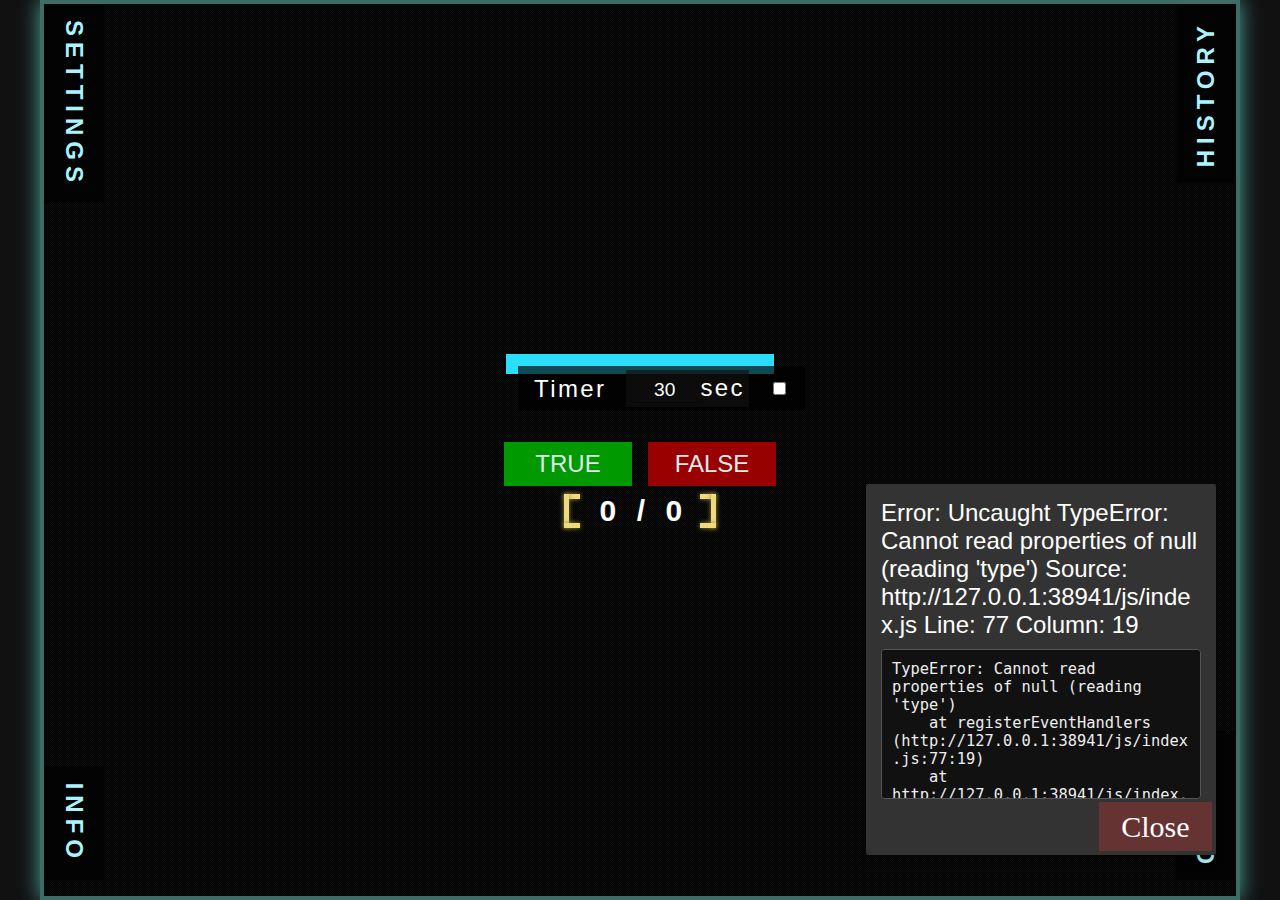
==== commit 63c20120: "Make criteria input boxes larger" ====
--- a/index.html
+++ b/index.html
@@ -109,13 +109,13 @@
 										<div class="dropdown-item">
 											Success criteria
 											<span class="inline-premise-spinner">
-												<input id="p-50" type="number" placeholder="" value="90" min="50" max="100" style="width: 5ch">%
+												<input id="p-50" type="number" placeholder="" value="90" min="50" max="100" style="width: 6ch">%
 											</span>
 										</div>
 										<div class="dropdown-item">
 											Failure criteria
 											<span class="inline-premise-spinner">
-												<input id="p-51" type="number" placeholder="" value="65" min="0" max="99" style="width: 5ch">%
+												<input id="p-51" type="number" placeholder="" value="65" min="0" max="99" style="width: 6ch">%
 											</span>
 										</div>
 										<div class="dropdown-item">
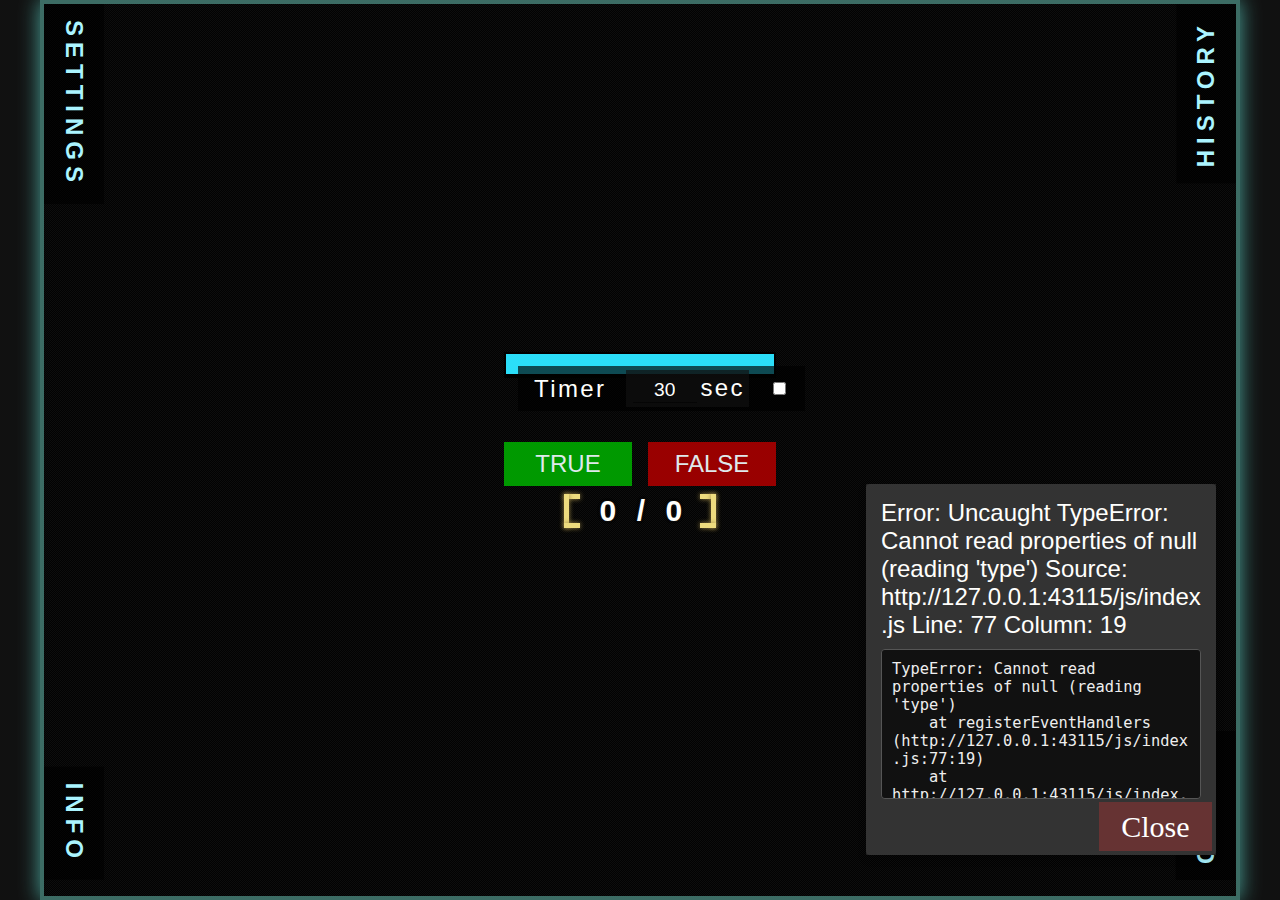
==== commit ab303f02: "Add storage checks to info tab" ====
--- a/index.html
+++ b/index.html
@@ -921,6 +921,14 @@
 								<p class="keyboard-shortcut"><span>s</span><span>Open Settings</span></p>
 								<p class="keyboard-shortcut"><span>h</span><span>Open History</span></p>
 								</div>
+							</div>
+						</div>
+						<hr class="divider"/>
+						<div class="mb-2">
+							<div class="explainer">
+								<div>Syllogimous-v3 is using <br><span id="storage-usage">0.0GB</span> / <span id="storage-quota">0.0GB</span> of available browser storage.</div>
+								<br>
+								<div id="storage-persistence"></div>
 							</div>
 						</div>
 						<hr class="divider"/>
@@ -2104,6 +2112,7 @@
 		<script src="js/graph.js"></script>
 		<script src="js/progress.js"></script>
 		<script src="js/error-handling.js"></script>
+		<script src="js/storage-checks.js"></script>
 		<script src="js/index.js"></script>
 	</body>
 </html>
--- a/css/styles.css
+++ b/css/styles.css
@@ -717,9 +717,7 @@
 }
 
 .formatted-premise,
-.formatted-operation,
-.hqli-premise,
-.hqli-operation {
+.formatted-operation {
     margin-bottom: 0.7rem;
 }
 
@@ -1506,7 +1504,7 @@
     font-size: var(--step-2);
     cursor: pointer;
     user-select: none;
-    background-color: var(--profile-icon-bg);
+    background-color: var(--profile-arrow-bg);
     text-align: center;
     border: 1px solid #333;
     height: 50px;
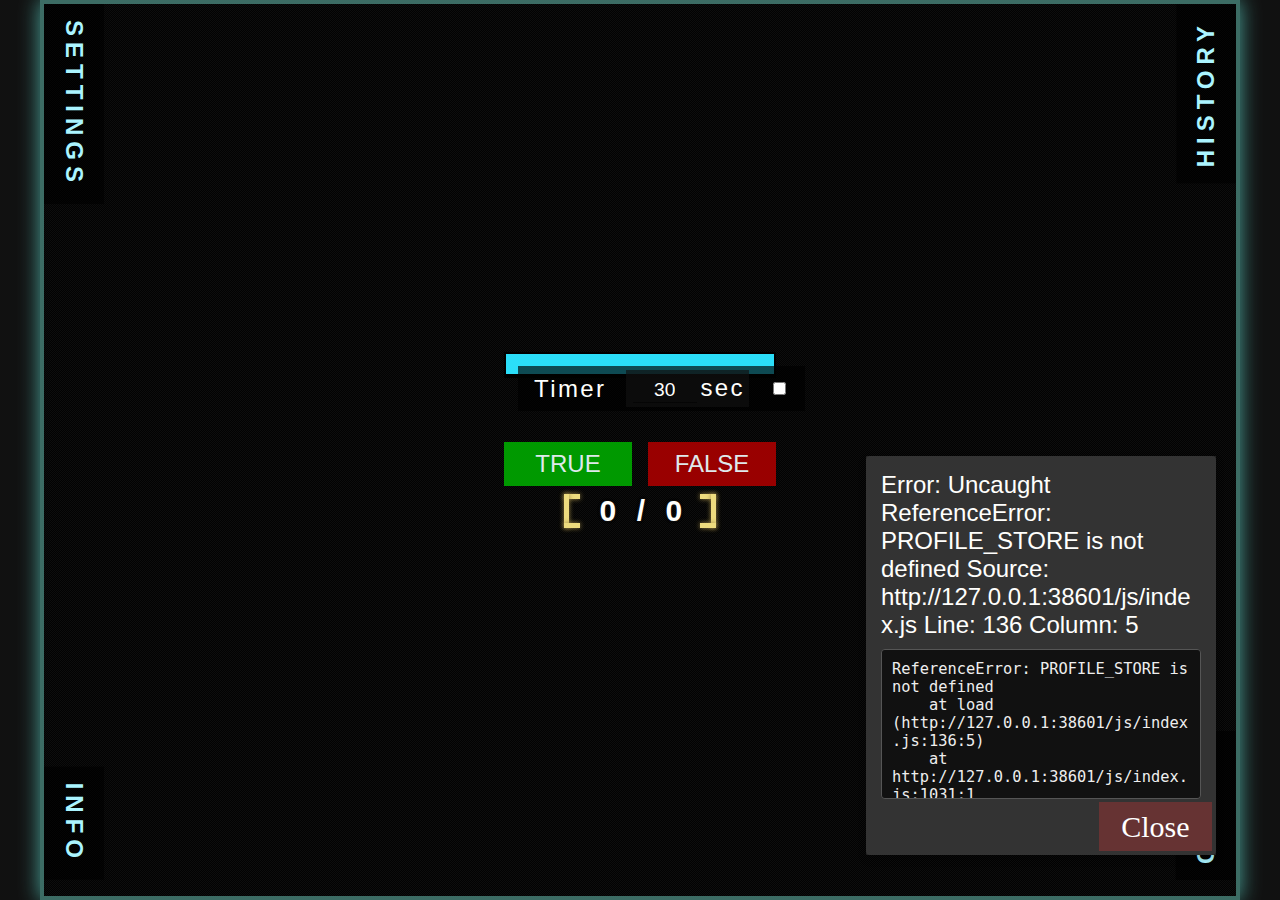
==== commit 91c7e234: "Add wide premise mode" ====
--- a/index.html
+++ b/index.html
@@ -561,6 +561,15 @@
 										<label class="switch" for="p-48"></label>
 									</div>
 									<span>Minimal Mode</span>
+								</div>
+							</div>
+							<div class="mb-1">
+								<div class="ctrl__inner">
+									<div>
+										<input hidden id="p-66" type="checkbox">
+										<label class="switch" for="p-66"></label>
+									</div>
+									<span>Wide Premises</span>
 								</div>
 							</div>
 						</div>
@@ -2094,6 +2103,7 @@
 		<script src="js/generators/direction-pair-chooser.js"></script>
 		<script src="js/generators/incorrect-directions.js"></script>
 		<script src="js/generators/direction.js"></script>
+		<script src="js/generators/meta.js"></script>
 		<script src="js/generators/distinction.js"></script>
 		<script src="js/generators/linear.js"></script>
 		<script src="js/generators/syllogism.js"></script>
@@ -2101,6 +2111,8 @@
 		<script src="js/generators/analogy.js"></script>
 		<script src="js/generators/banned.js"></script>
 		<script src="js/generators/stimuli.js"></script>
+		<script src="js/generators/premise-html.js"></script>
+		<script src="js/generators/wide-premises.js"></script>
 		<script src="js/generators/premise-reorder.js"></script>
 		<script src="js/explanation.js"></script>
 		<script src="js/backwards-compatibility.js"></script>
--- a/css/styles.css
+++ b/css/styles.css
@@ -565,7 +565,6 @@
 
 .carousel, .display-outer {
     margin: 0 auto;
-    max-width: 750px;
     height: fit-content;
     display: none;
 }
@@ -702,6 +701,34 @@
 .display_text.minimal .formatted-premise > span:nth-child(3),
 .display_text.minimal .formatted-operation > span:nth-child(3),
 .display_text.minimal:not(.complicated-conclusion) .formatted-conclusion > span:nth-child(3) {
+    justify-self: start;
+}
+
+.game-area.wide-premises {
+    max-width: 900px;
+}
+
+.display_text.wide-premises .formatted-premise {
+    display: grid;
+    grid-template-columns: 1fr 2.5fr 1fr 2.5fr 1fr;
+    justify-items: center;
+    gap: 0.7rem;
+}
+
+.display_text.wide-premises.minimal .formatted-premise {
+    grid-template-columns: repeat(5, 1fr);
+    gap: 1.2rem;
+}
+
+.display_text.wide-premises .formatted-premise > span:nth-child(1) {
+    justify-self: end;
+}
+
+.display_text.wide-premises .formatted-premise > span:nth-child(3) {
+    justify-self: center;
+}
+
+.display_text.wide-premises .formatted-premise > span:nth-child(5) {
     justify-self: start;
 }
 
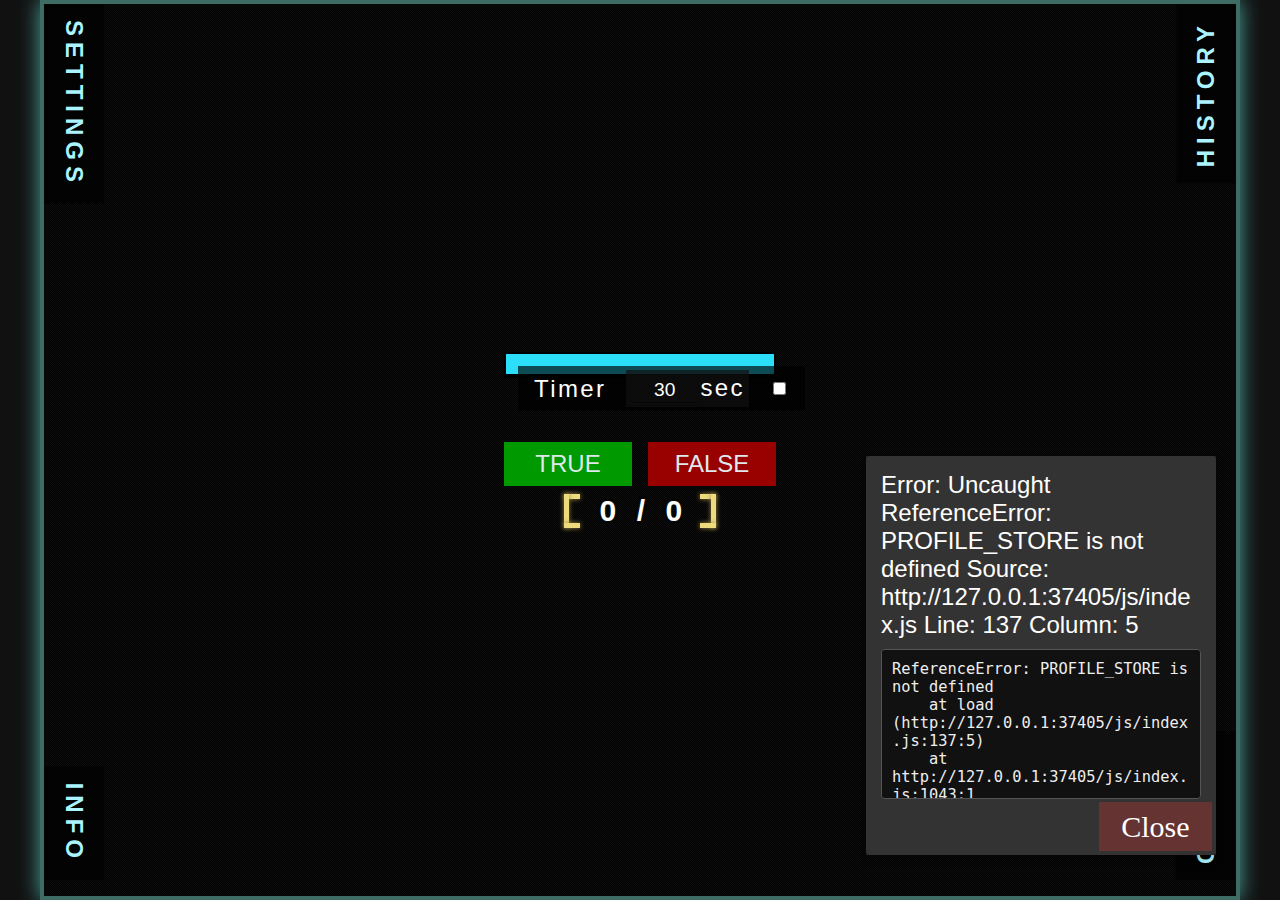
==== commit cb82b579: "Auto progression: let user customize time shifts" ====
--- a/index.html
+++ b/index.html
@@ -123,6 +123,24 @@
 											  <option value="simple">Progress all simple questions together</option>
 											  <option value="separate">Only progress linear questions together</option>
 											</select>
+										</div>
+										<div class="dropdown-item">
+											<select id="p-67" name="progression-change-mode" class="form-select ffmono">
+											  <option value="auto">Automatically adjust timer on level up</option>
+											  <option value="custom">Customize timer shifts</option>
+											</select>
+										</div>
+										<div id="time-dropper" class="dropdown-item" style="display: none;">
+											Decrease on level up
+											<span class="inline-premise-spinner">
+												<input id="p-68" type="number" placeholder="" value="5" min="1" max="50" style="width: 5ch">s
+											</span>
+										</div>
+										<div id="time-bumper" class="dropdown-item" style="display: none;">
+											Increase on failure
+											<span class="inline-premise-spinner">
+												<input id="p-69" type="number" placeholder="" value="5" min="1" max="50" style="width: 5ch">s
+											</span>
 										</div>
 									</div>
 								</span>
--- a/css/styles.css
+++ b/css/styles.css
@@ -1633,7 +1633,7 @@
 #progression-dropdown {
     font-size: var(--step--2);
     right: -2.5rem;
-    width: 15rem;
+    width: 16rem;
     gap: 6px;
 }
 
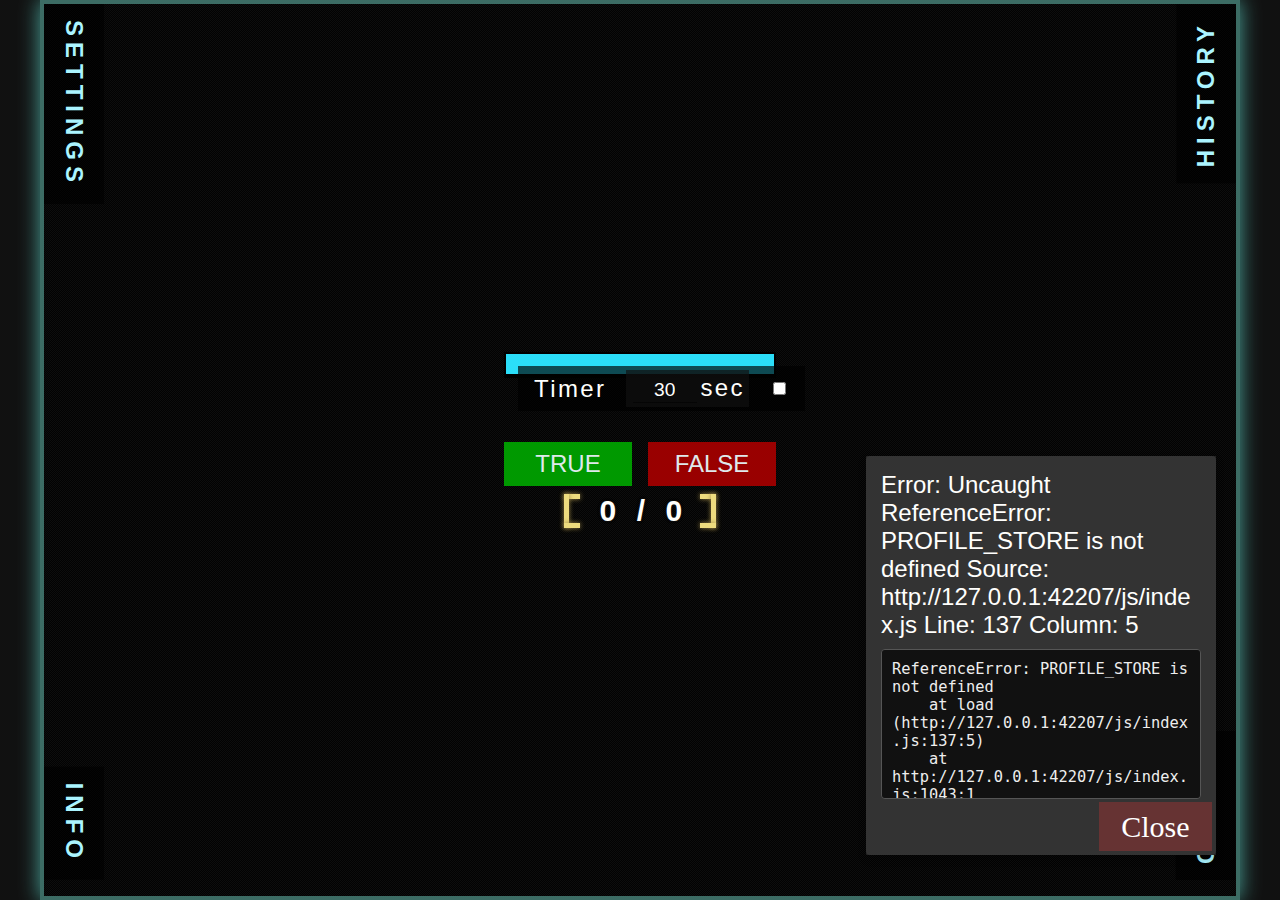
==== commit 8e5cd32e: "Increase width of input element" ====
--- a/index.html
+++ b/index.html
@@ -170,7 +170,7 @@
 								<span class="single-input">
 								  Weekly Target
 								  <span class="inline-premise-spinner">
-										<input id="p-64-optional" type="number" placeholder="" min="1" max="2500" value="" style="width: 5ch">min
+										<input id="p-64-optional" type="number" placeholder="" min="1" max="2500" value="" style="width: 6ch">min
 									</span>
 								</span>
 						  </div>
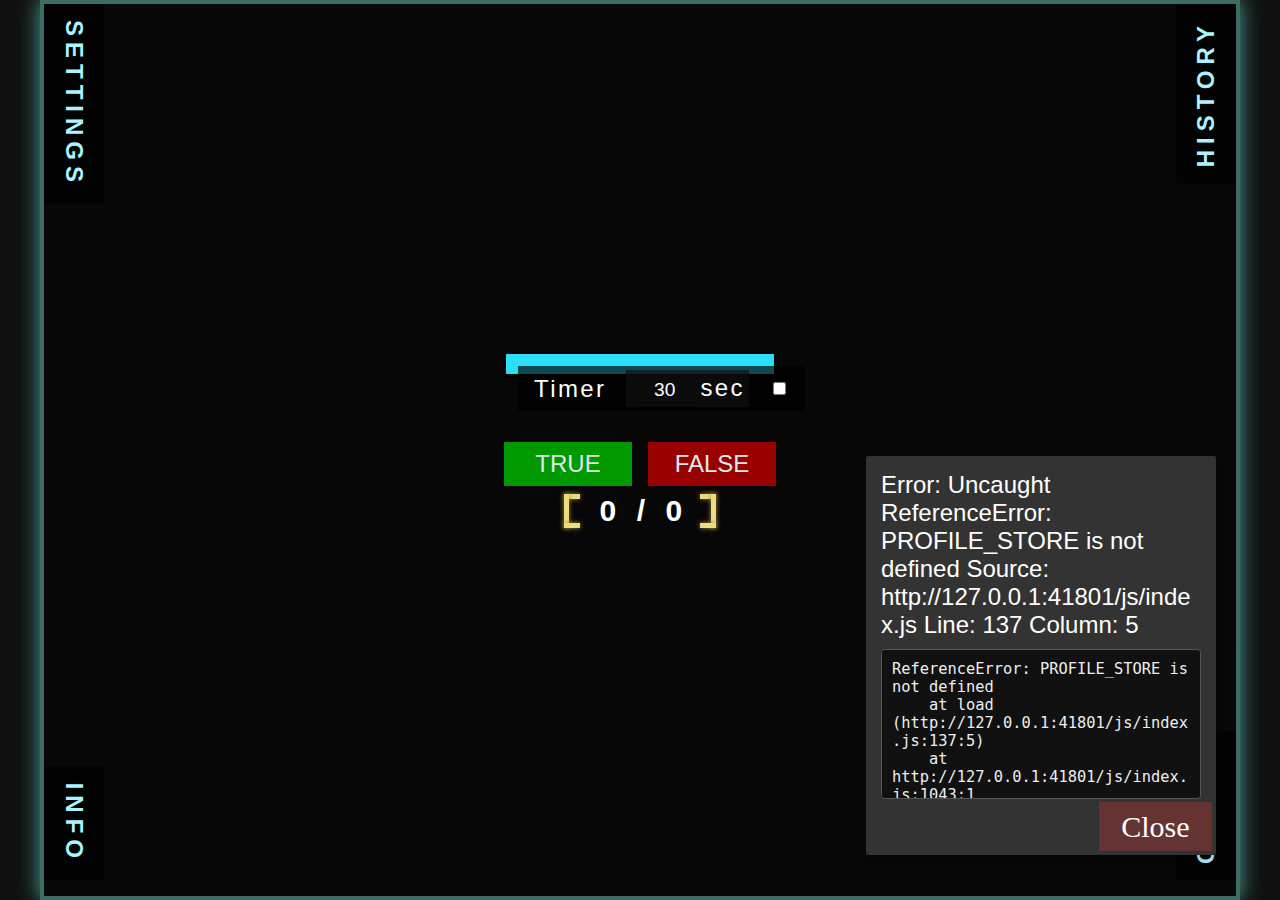
==== commit 4f904f15: "Make units consistent" ====
--- a/index.html
+++ b/index.html
@@ -133,13 +133,13 @@
 										<div id="time-dropper" class="dropdown-item" style="display: none;">
 											Decrease on level up
 											<span class="inline-premise-spinner">
-												<input id="p-68" type="number" placeholder="" value="5" min="1" max="50" style="width: 5ch">s
+												<input id="p-68" type="number" placeholder="" value="5" min="1" max="50" style="width: 5ch">sec
 											</span>
 										</div>
 										<div id="time-bumper" class="dropdown-item" style="display: none;">
 											Increase on failure
 											<span class="inline-premise-spinner">
-												<input id="p-69" type="number" placeholder="" value="5" min="1" max="50" style="width: 5ch">s
+												<input id="p-69" type="number" placeholder="" value="5" min="1" max="50" style="width: 5ch">sec
 											</span>
 										</div>
 									</div>
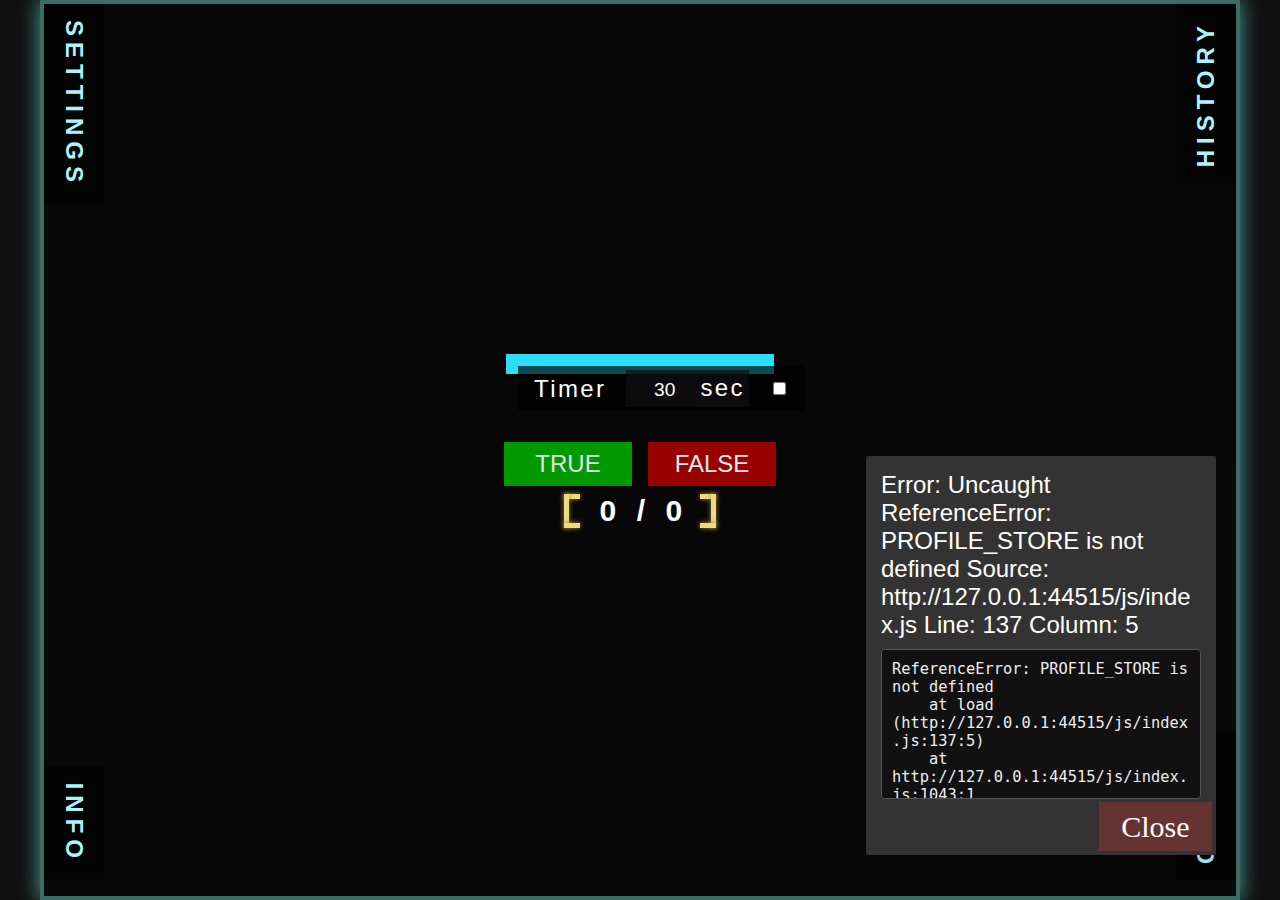
==== commit 34e329b1: "Make linear settings easier to find" ====
--- a/index.html
+++ b/index.html
@@ -364,7 +364,7 @@
 								</div>
 								<span>Enable Linear</span>
 								<span class="dropdown-settings">
-									<a id="linear-settings-button" class="settings-gear"><img src="img/gear-solid.svg" alt="Settings Icon" width="20" height="20"></a>
+									<a id="linear-settings-button" class="settings-gear"><img src="img/gear-solid.svg" alt="Settings Icon" width="20" height="20">Modes</a>
 									<div id="linear-dropdown" class="dropdown">
 										<div class="dropdown-item" style="flex-direction: row-reverse; padding: 0 1rem;">
 											<span>Priority</span>
--- a/css/styles.css
+++ b/css/styles.css
@@ -1671,6 +1671,16 @@
     justify-content: center;
 }
 
+#linear-settings-button {
+    background-color: #222;
+    color: white;
+    border: 1px solid #444;
+    padding: 3px 4px;
+    border-radius: 2px;
+    display: flex;
+    gap: 5px;
+}
+
 .dropdown {
     display: none;
     flex-direction: column;
